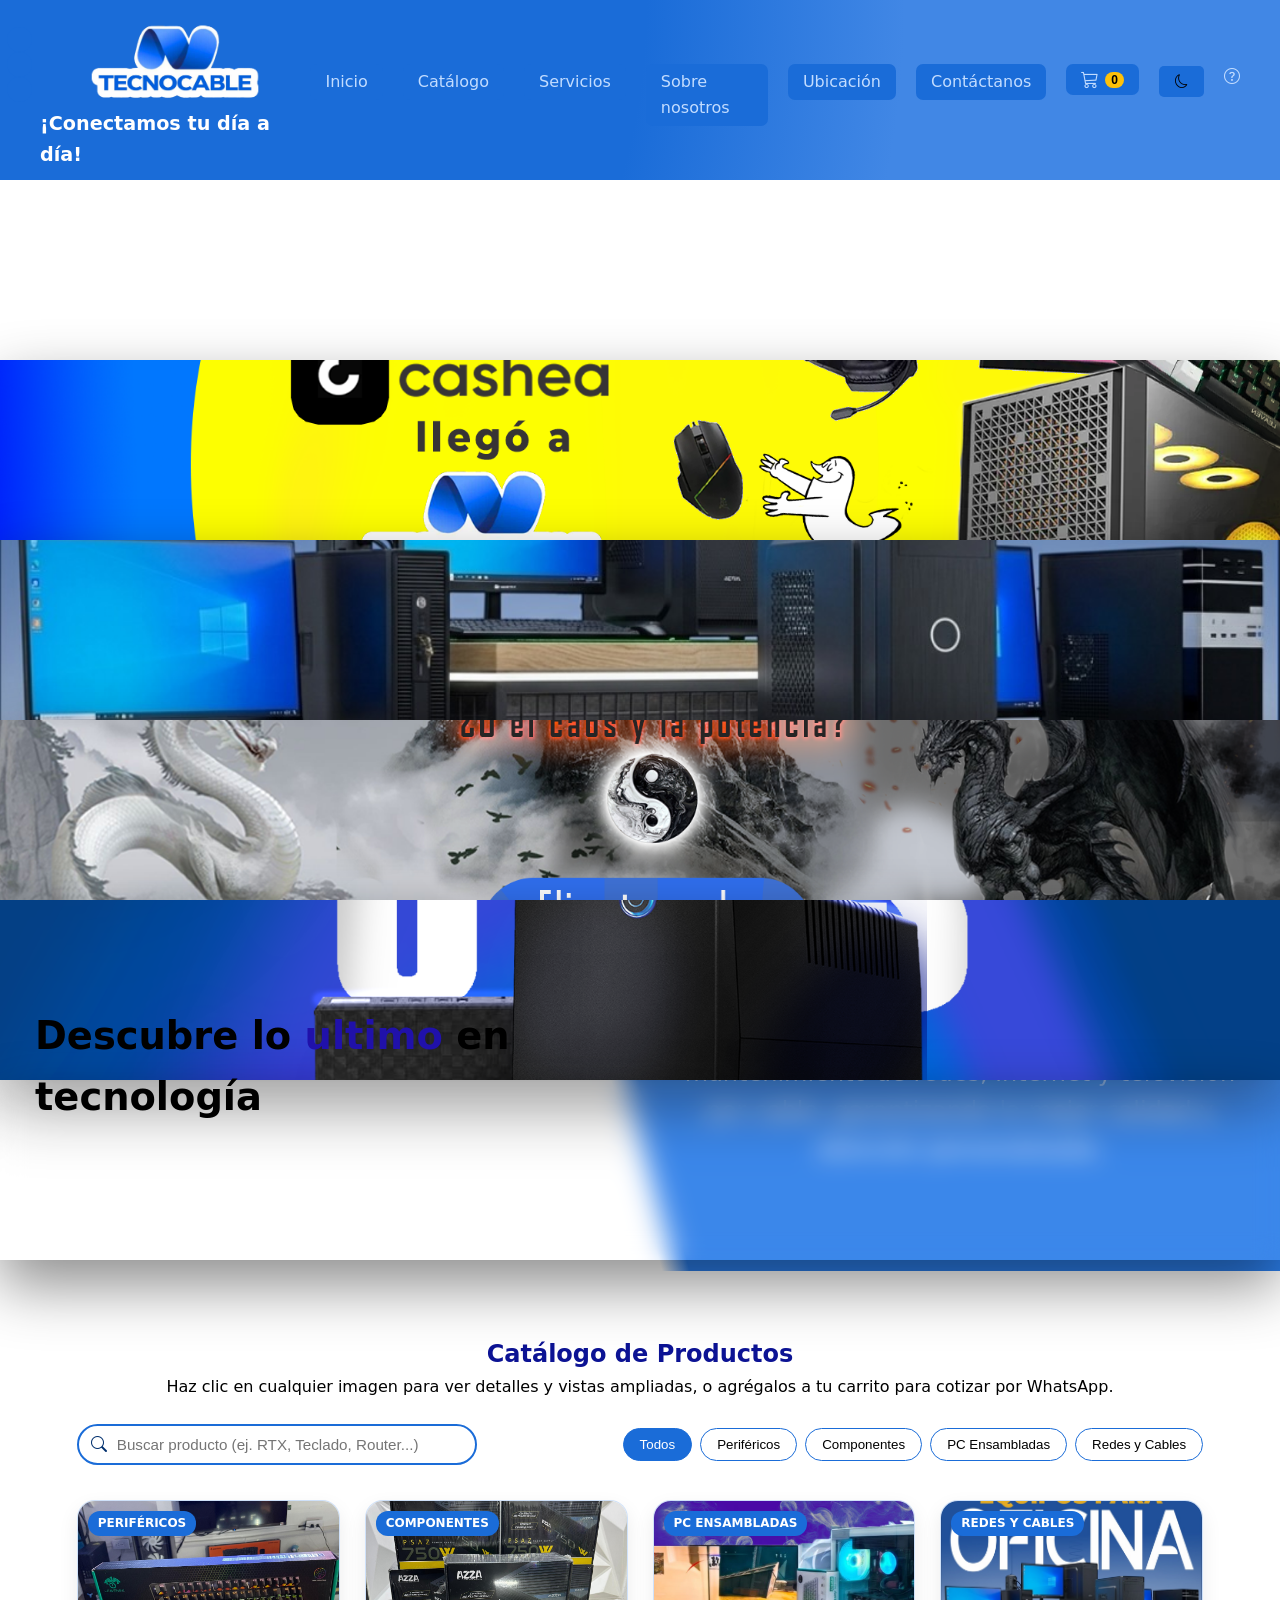
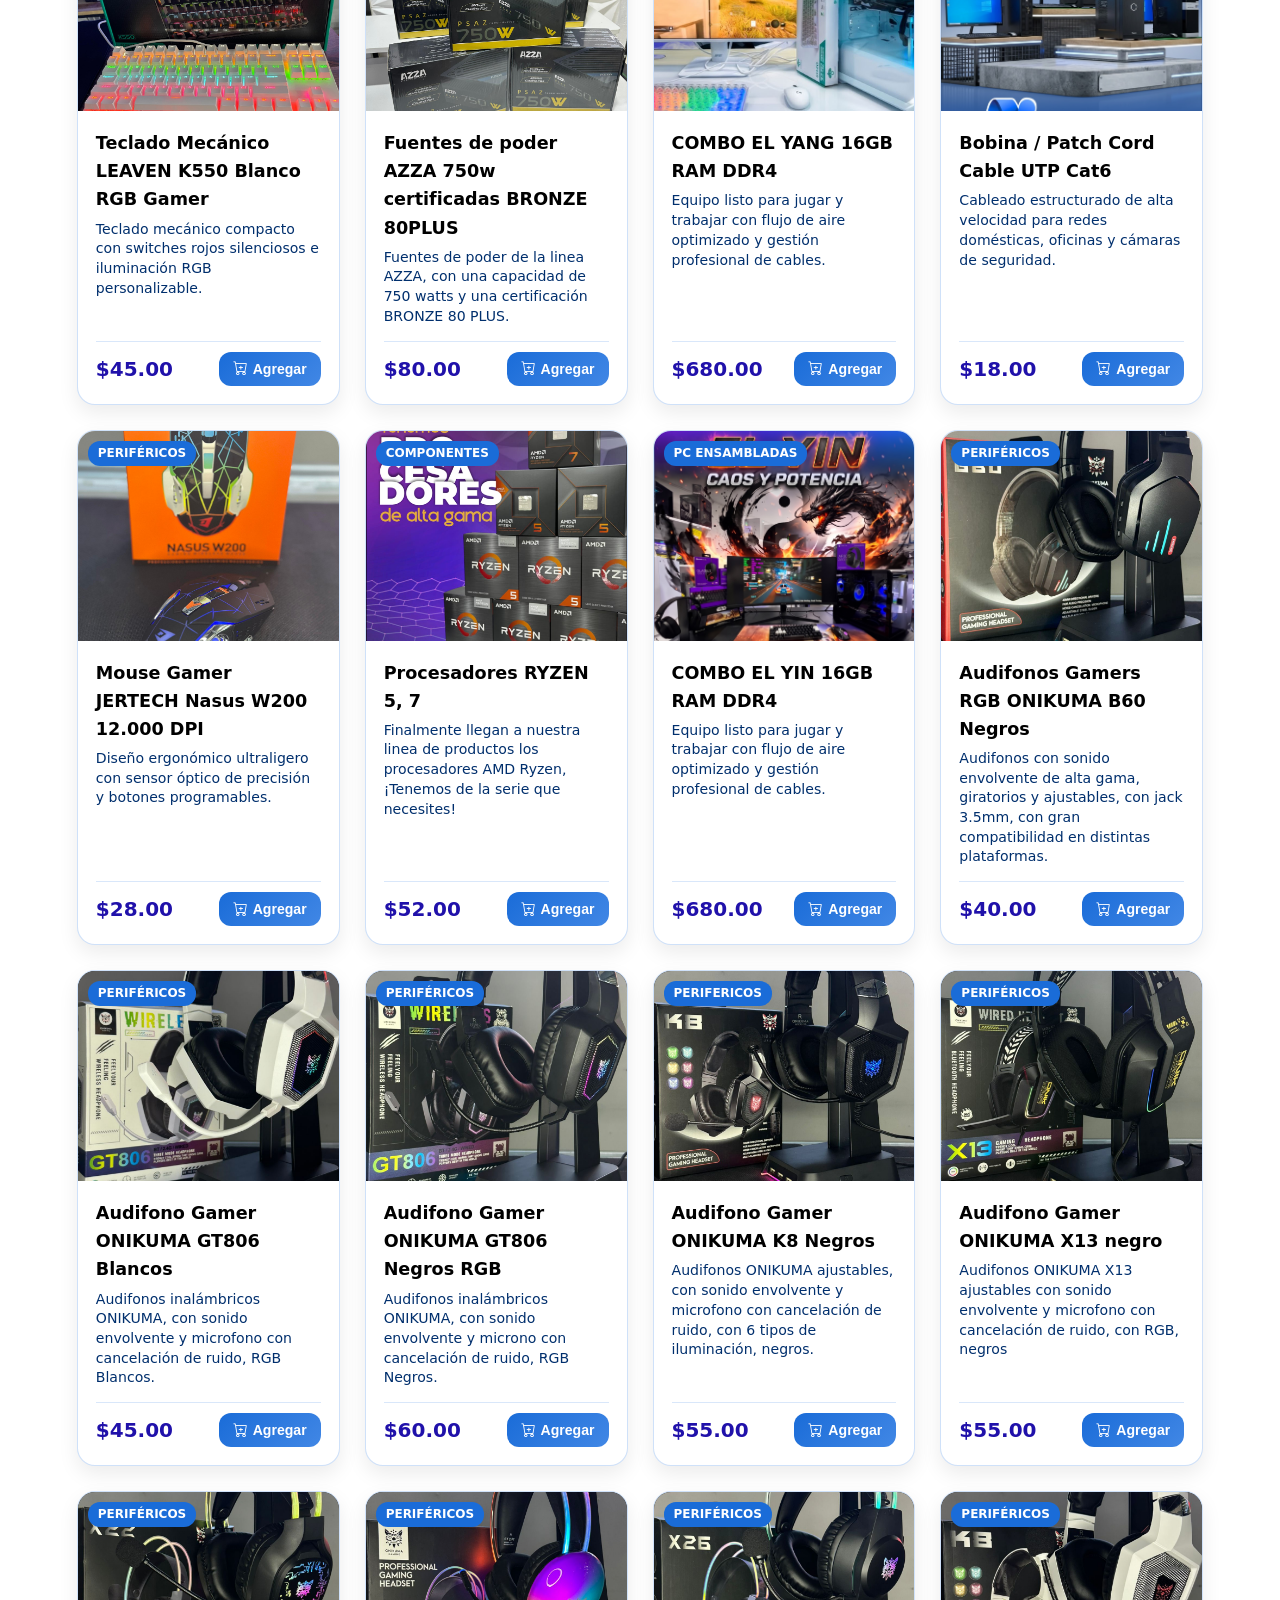
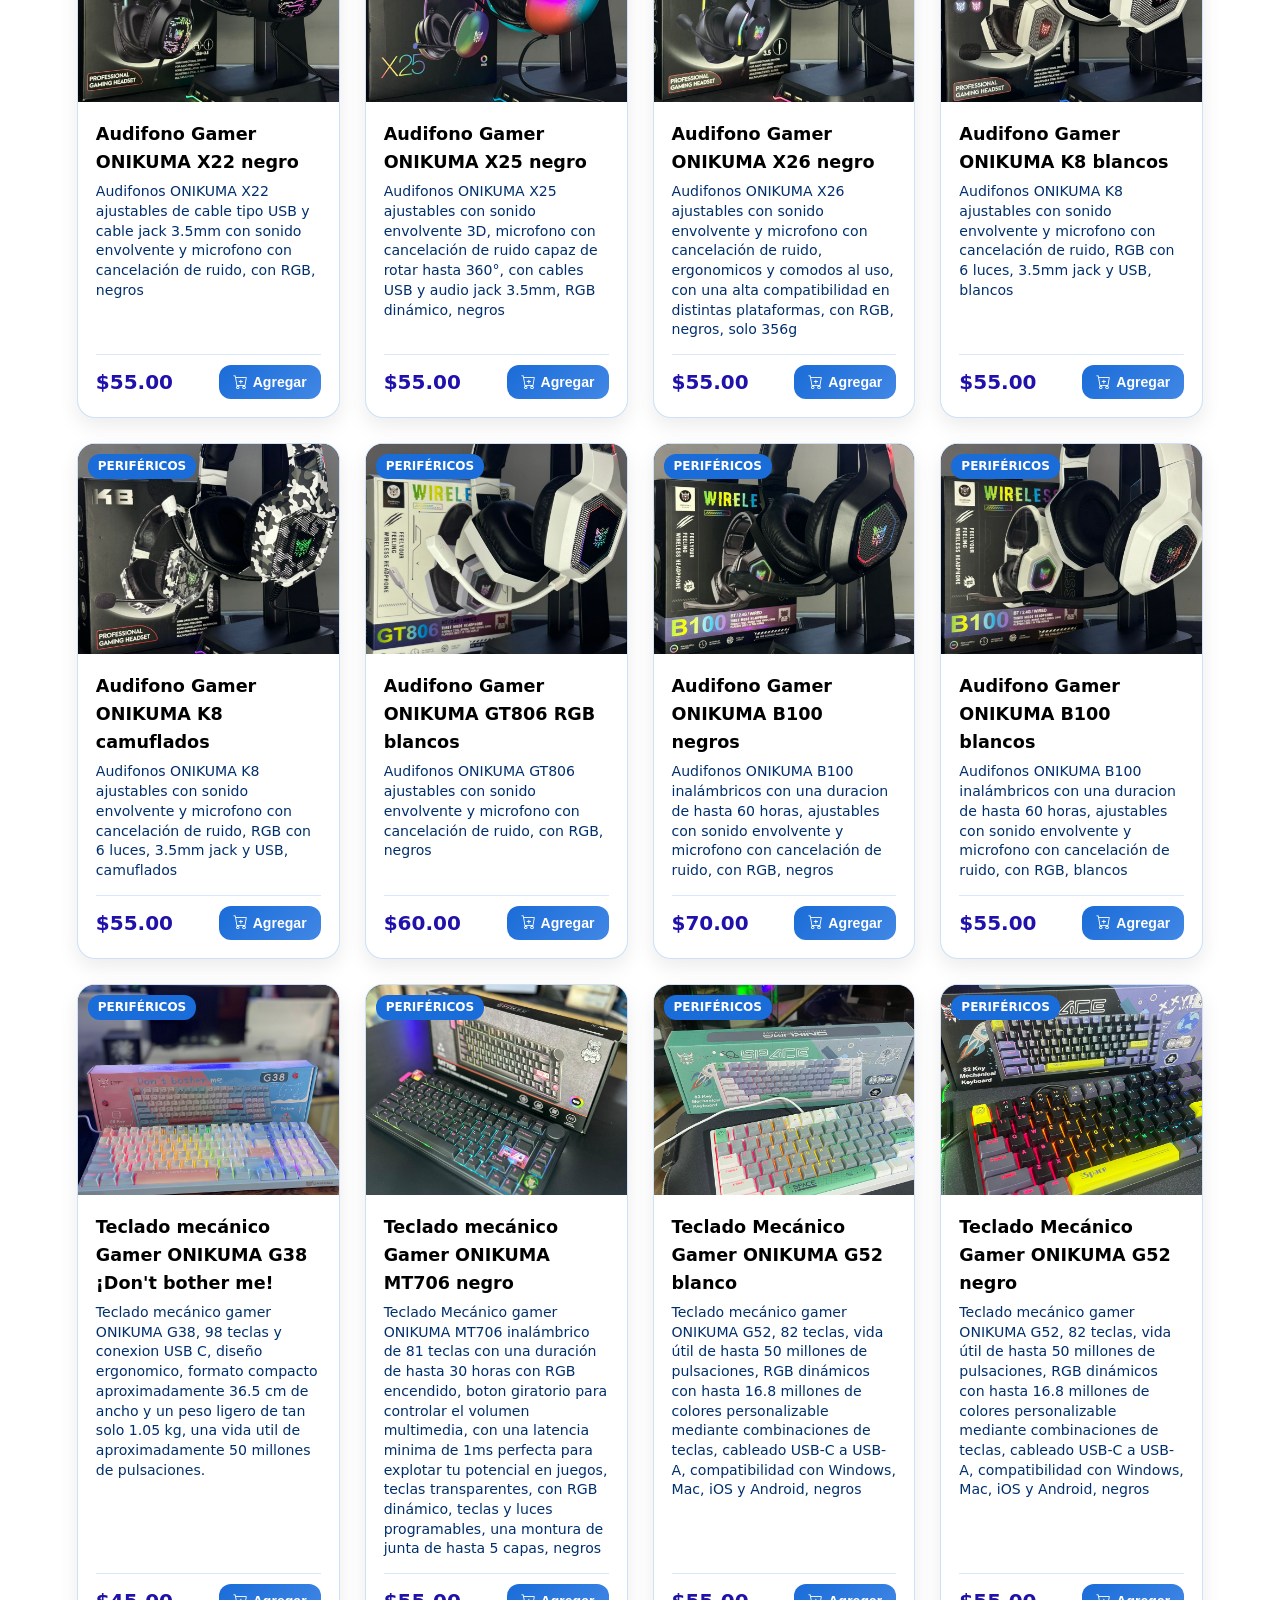
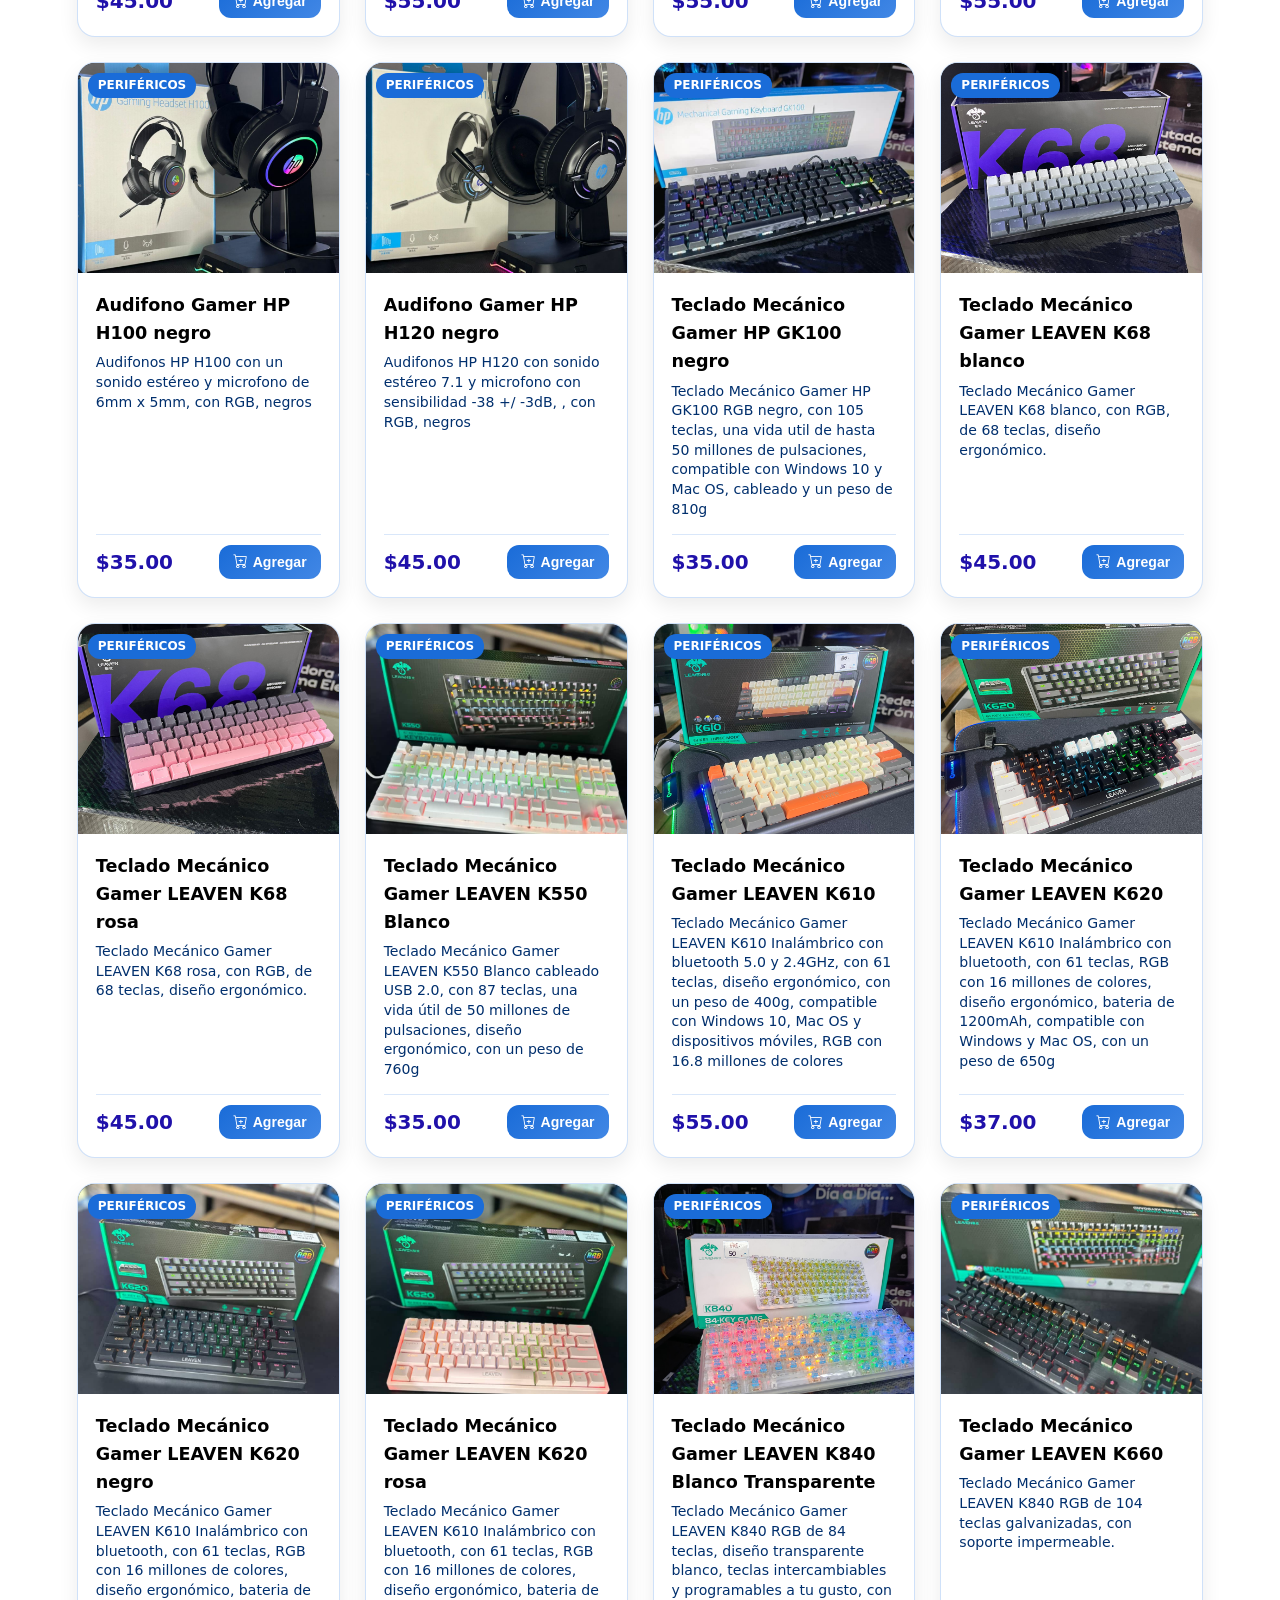
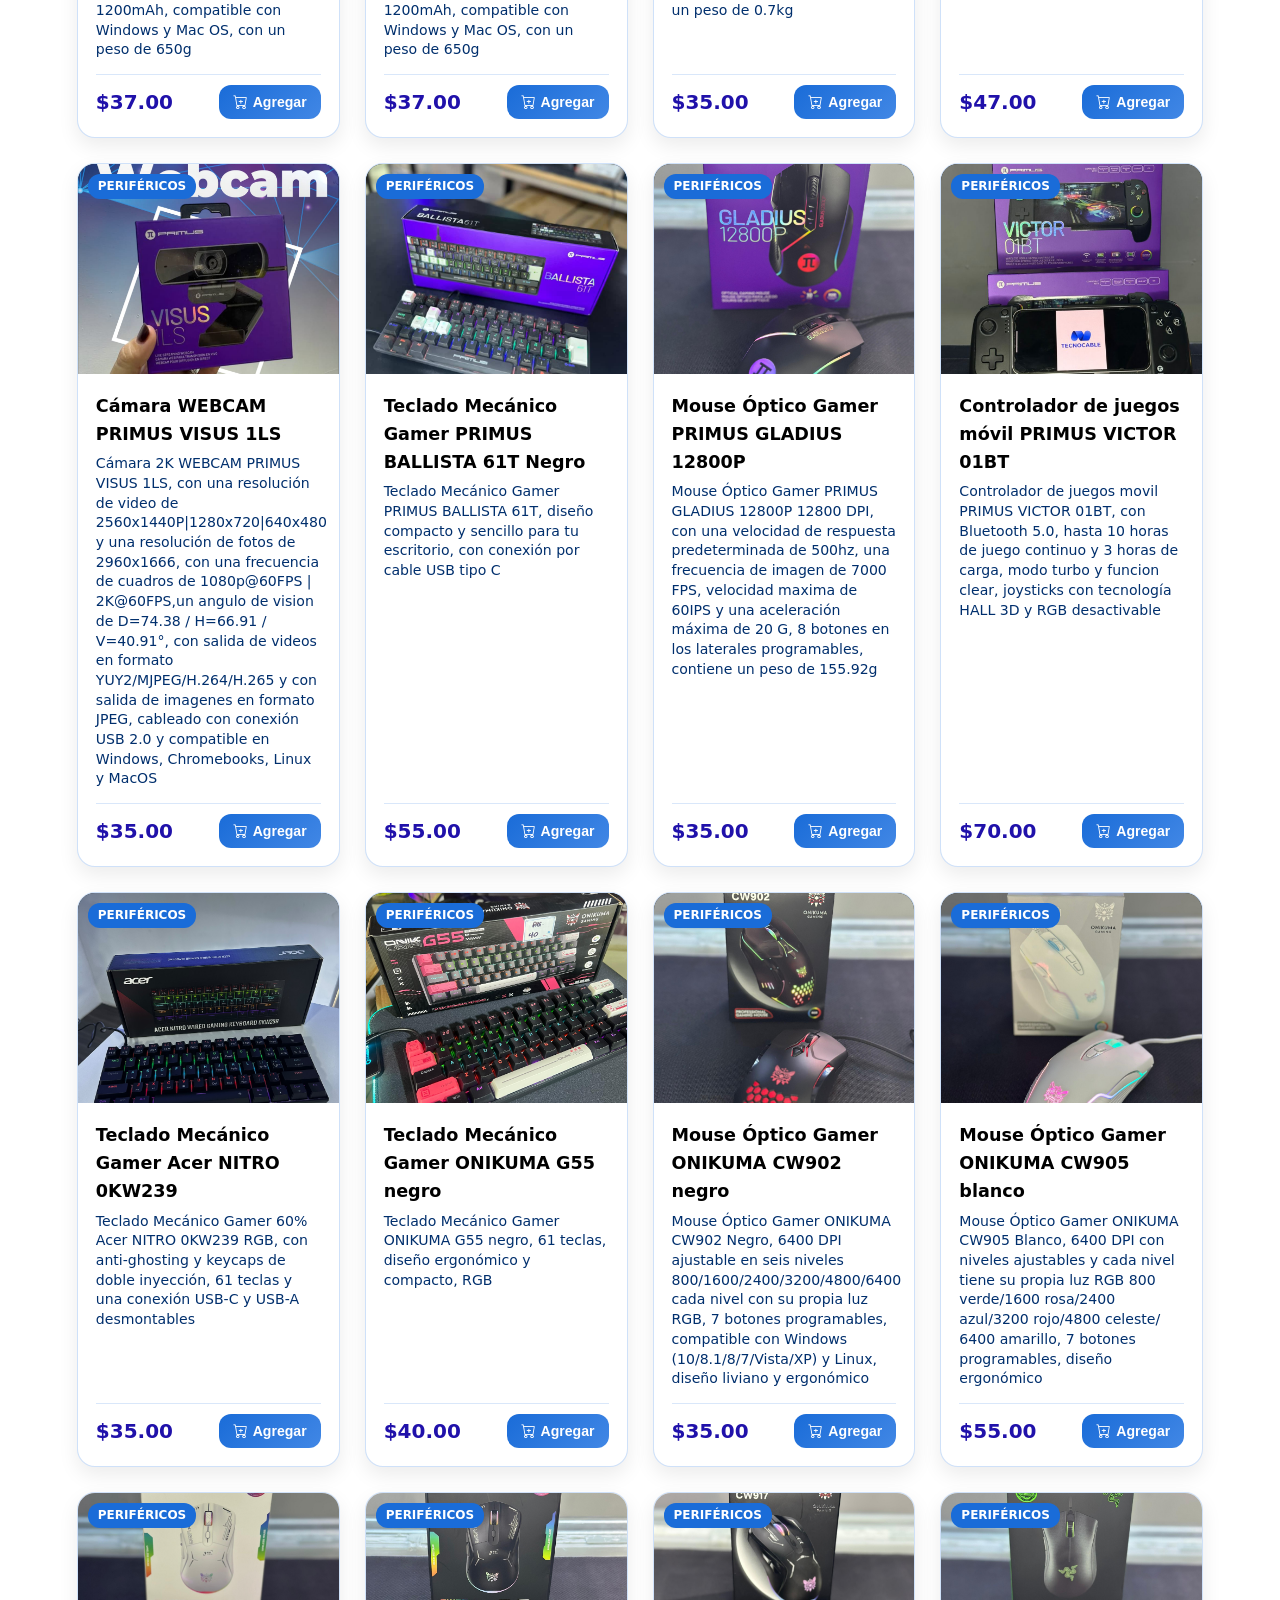
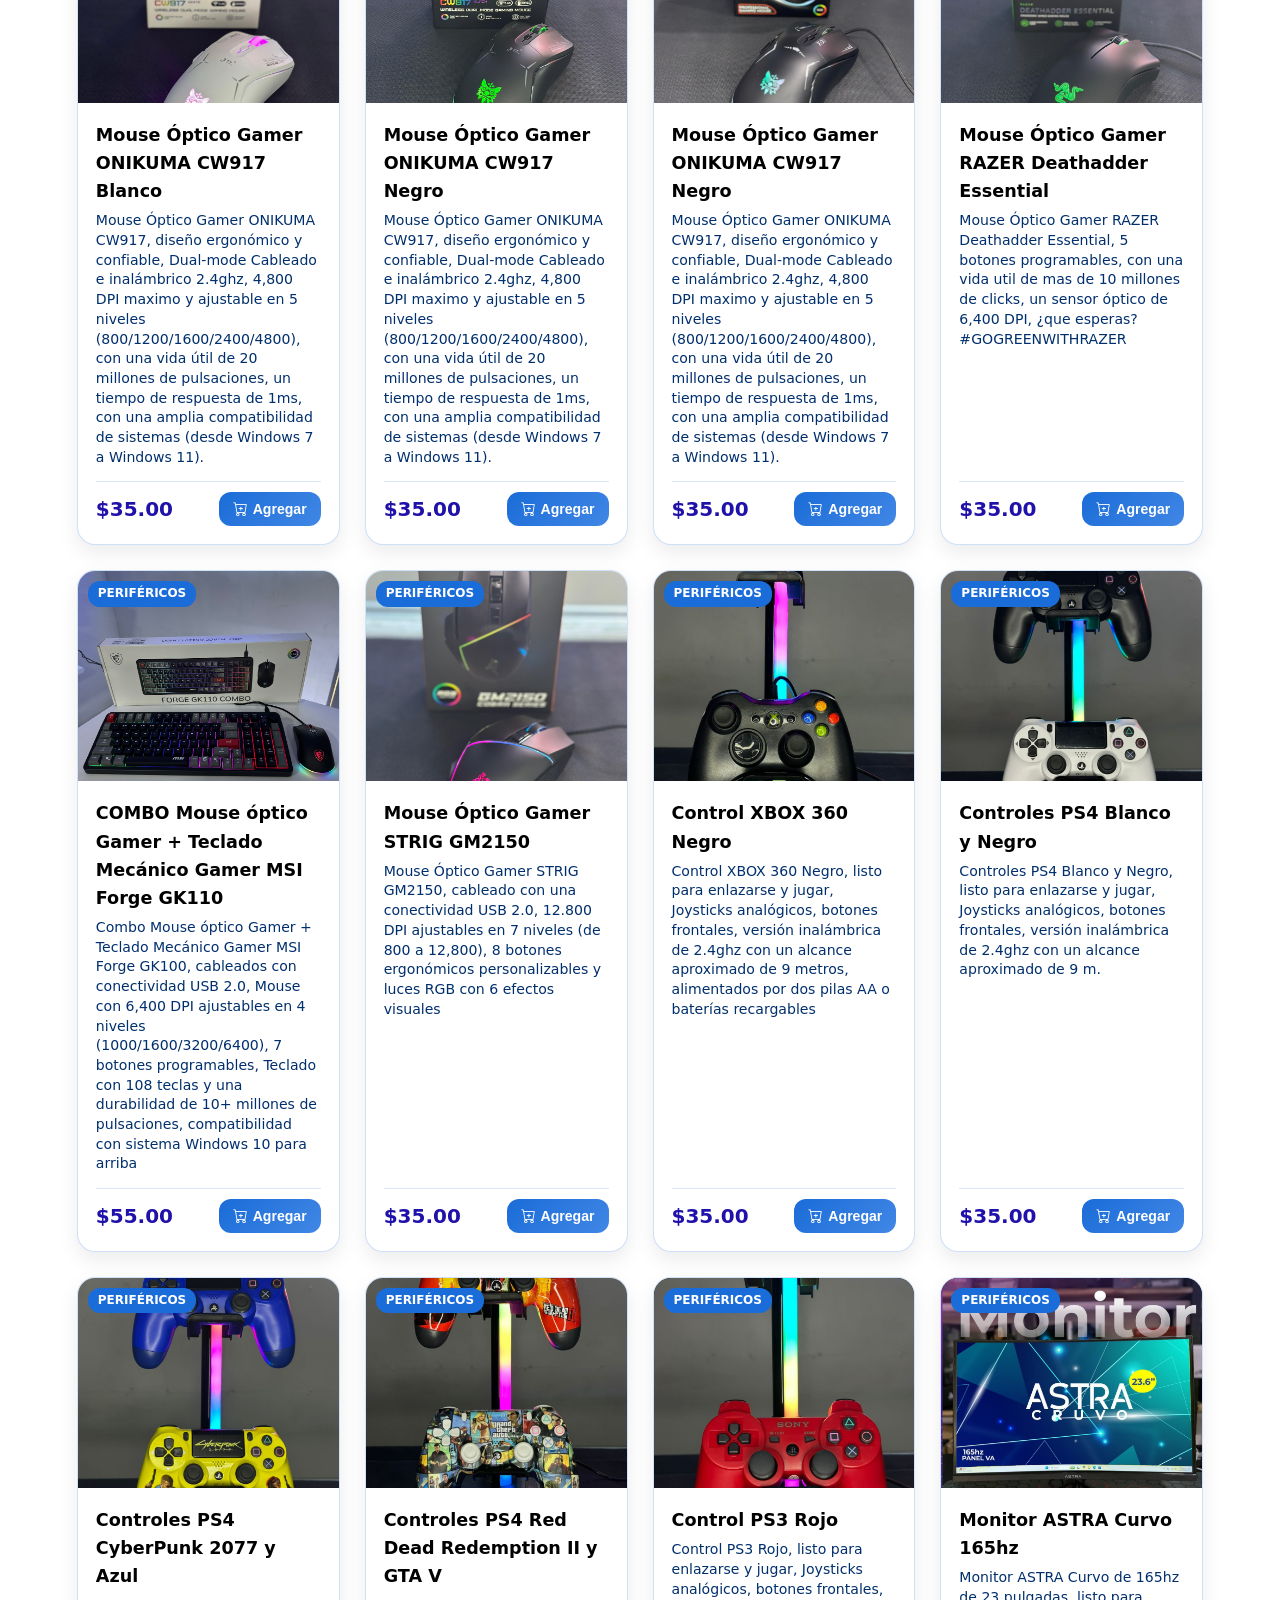
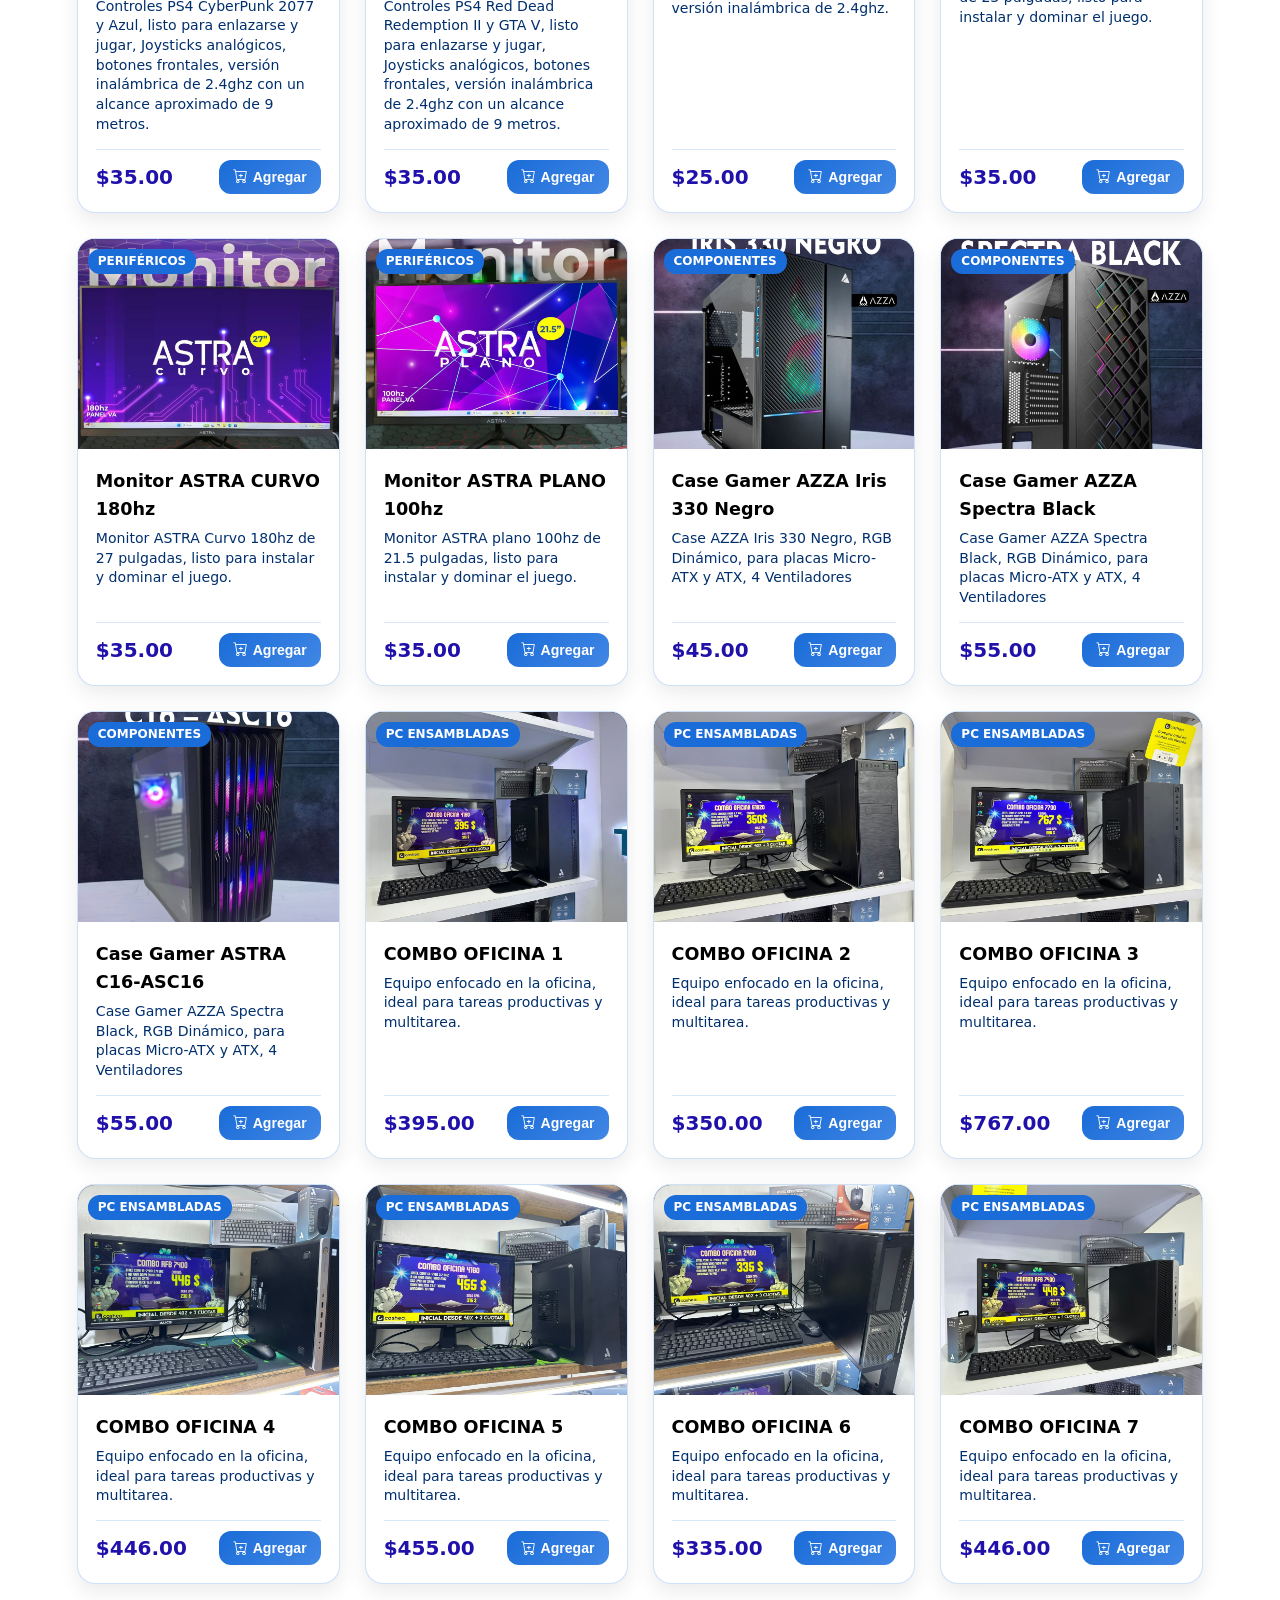
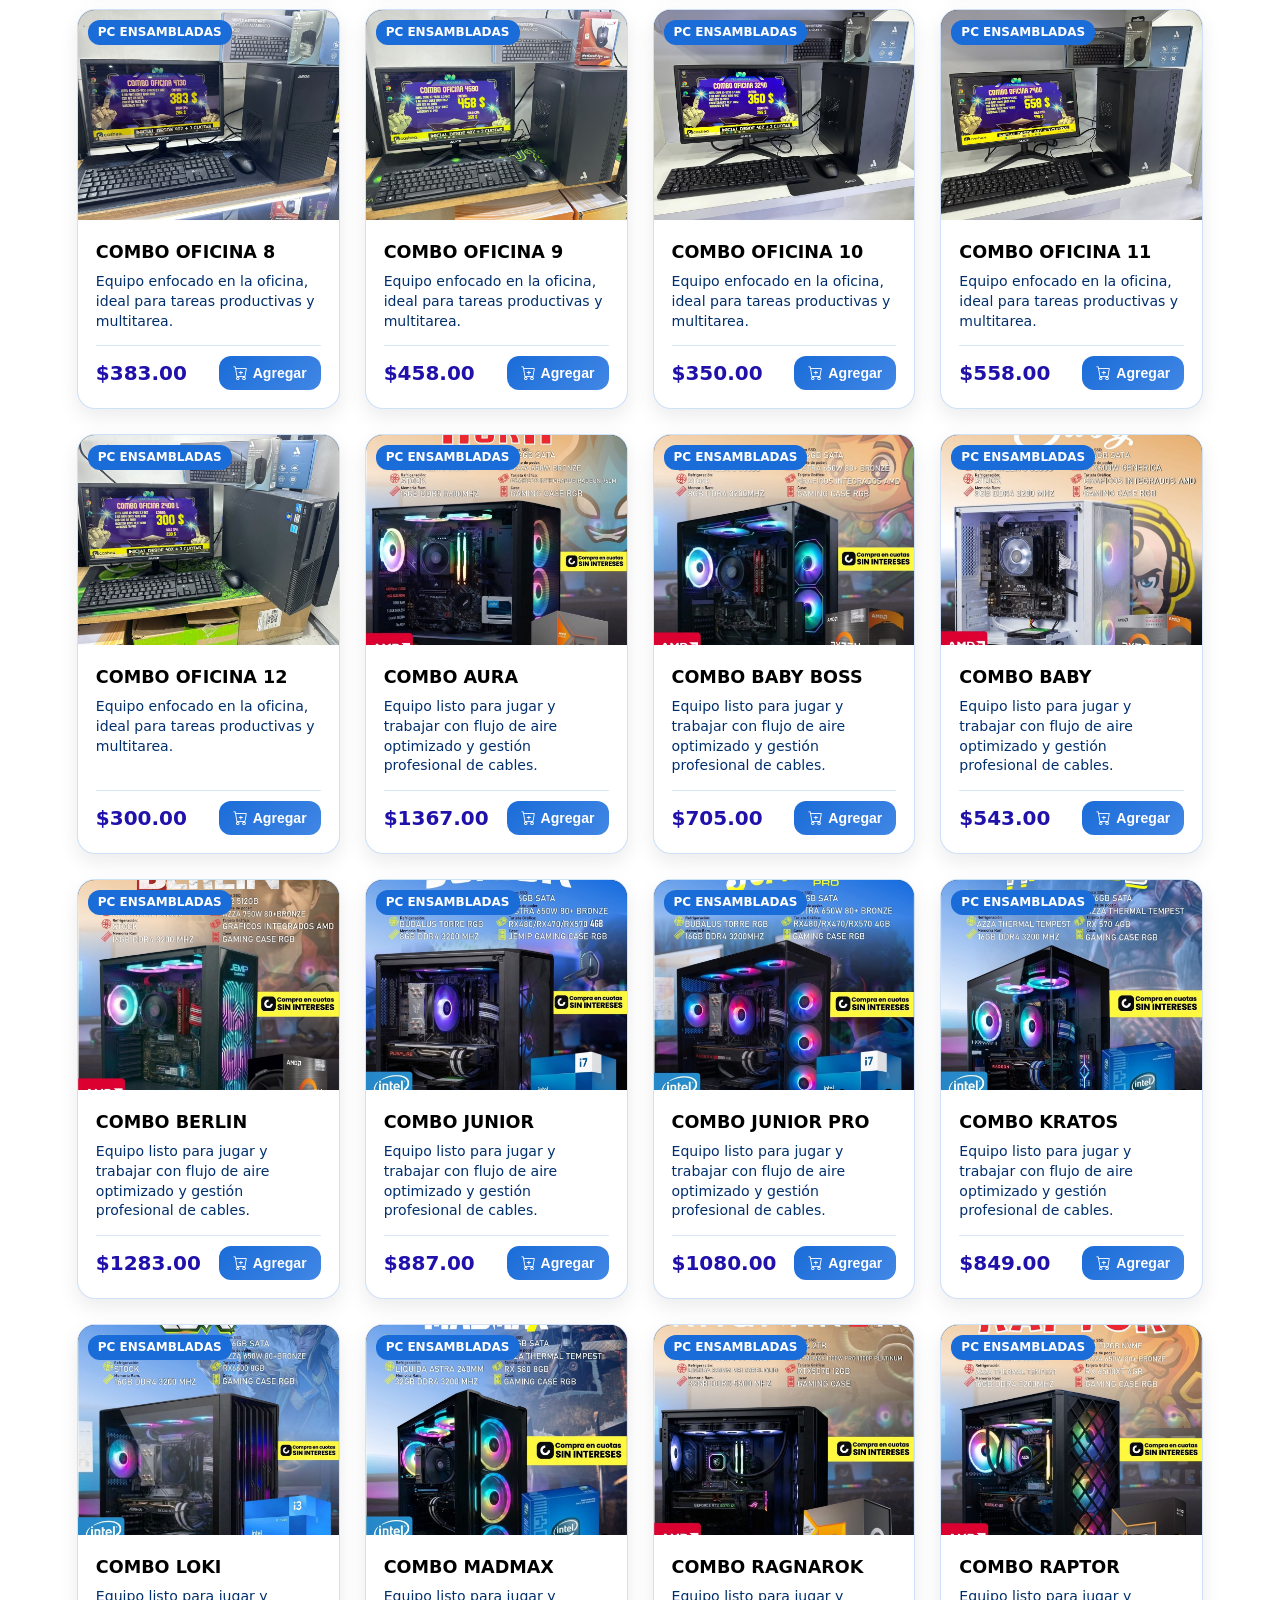
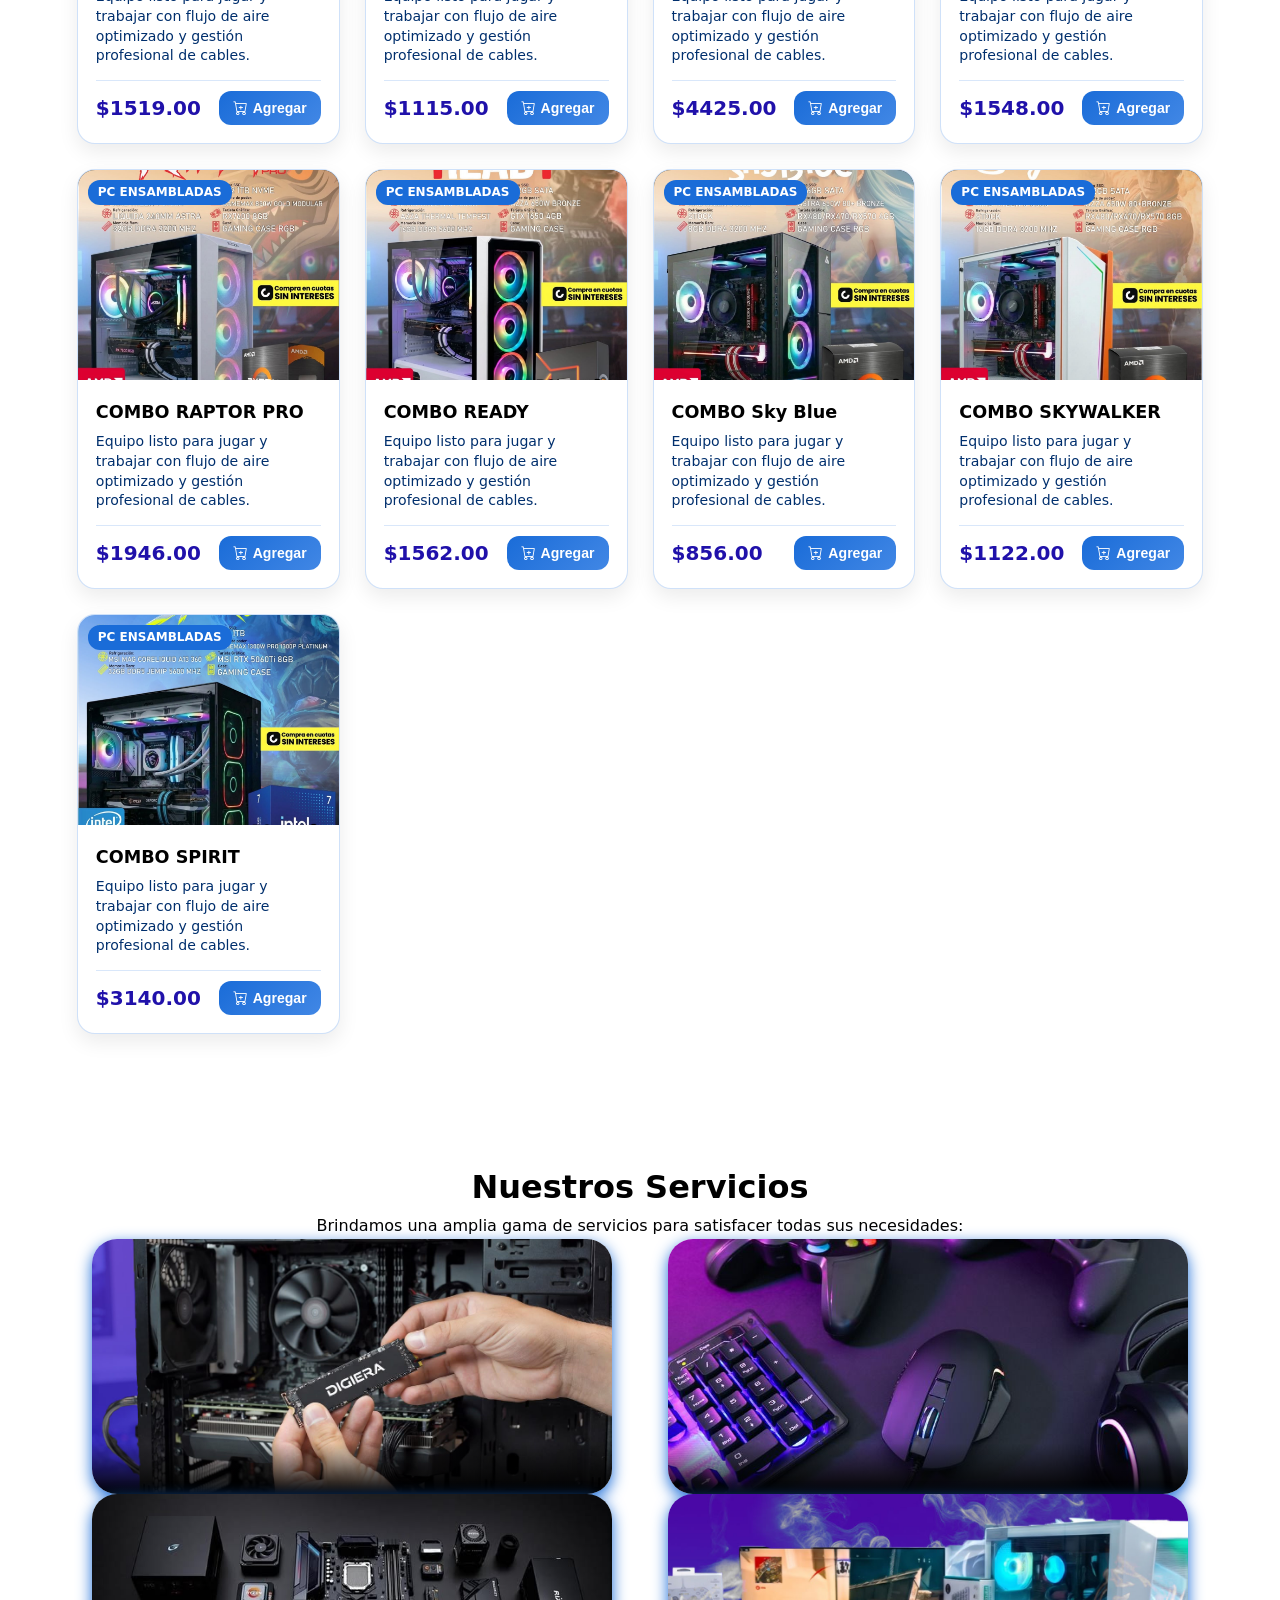
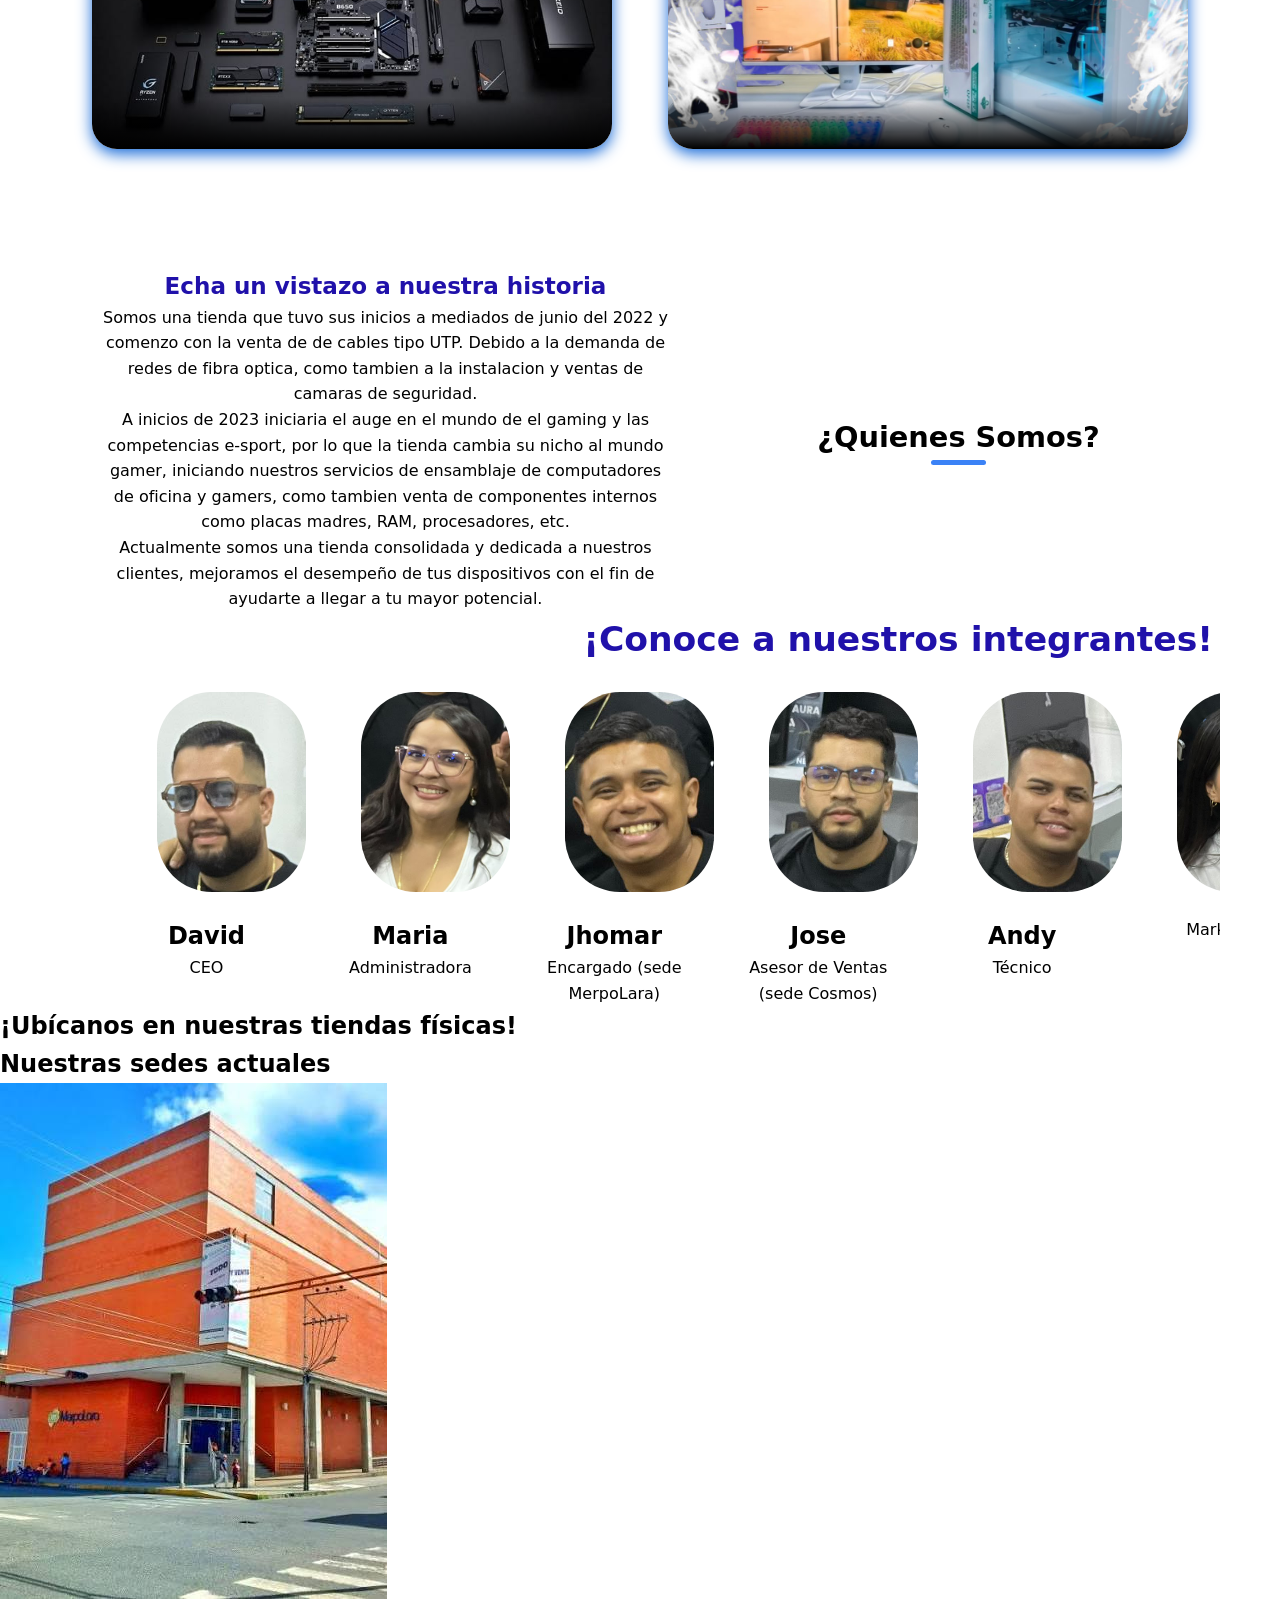
==== index.html @ 85831f7a "Update label classes for contact form fields" ====
<!DOCTYPE html>
<html lang="es" data-theme="light">
<head>
    <meta charset="UTF-8">
    <meta name="viewport" content="width=device-width, initial-scale=1.0">
    <title>TECNOCABLE - Conectamos tu día a día</title>
    <link rel="stylesheet" media="screen" href="style.css">
    <link rel="stylesheet" href="https://cdn.jsdelivr.net/npm/bootstrap-icons@1.10.5/font/bootstrap-icons.css">
    <link rel="stylesheet" href="https://cdn.jsdelivr.net/npm/swiper@12/swiper-bundle.min.css"/>
    <link rel="icon" type="image/svg+xml" href="imagenesTecnocable/ICON2 (1).svg">   
</head>
<body>
    
    <header>
        <div class="logo-head">
            <div class="social-links-header">
                <a href="https://www.instagram.com/tecnocable.store/" target="_blank"><i class="fab fa-instagram"></i></a>
                <a href="https://www.facebook.com/p/Tecnocablestore-100083682163871/" target="_blank"><i class="fab fa-facebook"></i></a>
                <a href="https://api.whatsapp.com/send/?phone=5804129945608&text&type=phone_number&app_absent=0" target="_blank"><i class="fab fa-whatsapp"></i></a>
            </div>
            <a href="#Inicio"><img src="imagenesTecnocable/Logo 1.png" alt="Tecnocable" class="logo_image"></a>
            <h2> ¡Conectamos tu día a día!</h2>
        </div>
        
        <button id="abrir" class="menu-ham"><i class="bi bi-list"></i></button>
        <nav class="nav" id="nav">
            <button class="menu-ham-closed" id="cerrar"><i class="bi bi-x"></i></button>
            <ul class="nav-links">
                <li><a class="header-link" href="#Inicio">Inicio</a></li>
                <li><a class="header-link" href="#Catalogo">Catálogo</a></li>
                <li><a class="header-link" href="#Servicios">Servicios</a></li>
                <li><a class="header-link" href="#Quienes-Somos">Sobre nosotros</a></li>
                <li><a class="header-link" href="#sedes">Ubicación</a></li>
                <li><a class="header-link" href="#Contacto">Contáctanos</a></li>
                <li>
                    <button id="cart-open-btn" class="header-link cart-nav-btn" aria-label="Ver carrito">
                        <i class="bi bi-cart3"></i>
                        <span id="cart-count" class="cart-badge">0</span>
                    </button>
                </li>
                <li><button id="themebtn" class="toggle-btn">
                        <span class="sun"><i class="bi bi-brightness-high-fill"></i></span>
                        <span class="moon"><i class="bi bi-moon"></i></span>
                    </button>
                </li>
                <li>
                    <a href="manual.html" target="_blank"  title="Manual de usuario" aria-label="Manual de usuario">
                        <i class="bi bi-question-circle"></i>
                    </a>
                </li>
            </ul>
        </nav>
    </header>

    <main>
        <div class="slider-wrapper">
		    <div class="swiper mySwiper">
			    <div class="swiper-wrapper">
				    <div class="swiper-slide">
					    <video autoplay loop muted class="video">
						    <source src="videos/videoinic2.mp4">
					    </video>		
				    </div>
				    <div class="swiper-slide">
						<img src="imagenesTecnocable/banner cashea.png">
				    </div>
				    <div class="swiper-slide">
                        <img src="imagenesTecnocable/oficina.jpg">
				    </div>
				    <div class="swiper-slide">
					    <img src="imagenesTecnocable/banneryinyang.png">
				    </div>
				    <div class="swiper-slide">
					    <img src="imagenesTecnocable/banner ups.png"
					    <div class="card-content">
						
					    </div>
				    </div>
				    <div class="swiper-slide">
					    <video autoplay loop muted class="video">
						    <source src="videos/videoinic6.mp4">
					    </video>
				    </div>
			    </div>
			    <div class="swiper-pagination"></div>
		    </div>
	    </div>

        <section id="Inicio" class="inicio">
            
            <div class="title">
                <h1>Descubre lo <strong>ultimo</strong> en tecnología</h1>
            </div>
            <div class="content">
                <h2>¡Traemos lo mejor para ti!</h2>
                <p>Ofrecemos servicios de instalación y mantenimiento de redes, internet y televisión por cable, garantizando la mejor calidad y atención personalizada.</p>
            </div>
          
        </section>
         <!-- ==================== SECCIÓN CATÁLOGO ==================== -->
        <section id="Catalogo" class="catalogo-section">
            <h1 class="section-title">Catálogo de Productos</h1>
            <p>Haz clic en cualquier imagen para ver detalles y vistas ampliadas, o agrégalos a tu carrito para cotizar por WhatsApp.</p>

            <!-- Controles de búsqueda y filtro -->
            <div class="catalogo-controls">
                <div class="search-box">
                    <i class="bi bi-search"></i>
                    <input type="text" id="catalogo-search" placeholder="Buscar producto (ej. RTX, Teclado, Router...)">
                </div>
                <div class="filter-buttons">
                    <button class="filter-btn active" data-category="todos">Todos</button>
                    <button class="filter-btn" data-category="perifericos">Periféricos</button>
                    <button class="filter-btn" data-category="componentes">Componentes</button>
                    <button class="filter-btn" data-category="pc">PC Ensambladas</button>
                    <button class="filter-btn" data-category="redes">Redes y Cables</button>
                </div>
            </div>

            <!-- Contenedor de productos -->
            <div id="catalogo-grid" class="catalogo-grid"></div>
        </section>

        <!-- ==================== MODAL INTERACTIVO DE IMAGEN ==================== -->
        <div id="product-modal" class="product-modal" aria-hidden="true">
            <div class="modal-backdrop" id="modal-backdrop"></div>
            <div class="modal-content-box">
                <button id="modal-close" class="modal-close-btn" aria-label="Cerrar"><i class="bi bi-x-lg"></i></button>
                <div class="modal-body">
                    <div class="modal-gallery">
                        <div class="main-img-container" id="zoom-container">
                            <img id="modal-main-img" src="" alt="Vista previa del producto">
                            <span class="zoom-hint"><i class="bi bi-zoom-in"></i> Pasa el cursor para hacer zoom</span>
                        </div>
                        <div id="modal-thumbnails" class="modal-thumbnails"></div>
                    </div>
                    <div class="modal-details">
                        <span id="modal-category" class="modal-tag">Categoría</span>
                        <h2 id="modal-title">Nombre del Producto</h2>
                        <p id="modal-price" class="modal-price">$0.00</p>
                        <p id="modal-desc" class="modal-desc">Descripción detallada...</p>
                        <ul id="modal-specs" class="modal-specs"></ul>
                        <button id="modal-add-btn" class="btn-add-cart modal-cta">
                            <i class="bi bi-cart-plus"></i> Agregar al carrito
                        </button>
                    </div>
                </div>
            </div>
        </div>

        <!-- ==================== CARRITO LATERAL (DRAWER) ==================== -->
        <aside id="cart-drawer" class="cart-drawer" aria-hidden="true">
            <div class="cart-overlay" id="cart-overlay"></div>
            <div class="cart-panel">
                <div class="cart-header">
                    <h3><i class="bi bi-bag-check"></i> Tu Carrito</h3>
                    <button id="cart-close-btn" class="cart-close-btn"><i class="bi bi-x-lg"></i></button>
                </div>
                
                <div id="cart-items-container" class="cart-items"></div>

                <div class="cart-footer">
                    <div class="cart-customer-note">
                        <label for="customer-name">Tu nombre (opcional):</label>
                        <input type="text" id="customer-name" placeholder="Ej. Carlos Pérez">
                    </div>
                    <div class="cart-total-row">
                        <span>Total estimado:</span>
                        <strong id="cart-total">$0.00</strong>
                    </div>
                    <button id="whatsapp-checkout-btn" class="btn-whatsapp-checkout" disabled>
                        <i class="fab fa-whatsapp"></i> Comprar con un Asesor
                    </button>
                    <button id="clear-cart-btn" class="btn-clear-cart">Vaciar carrito</button>
                </div>
            </div>
        </aside>

        <section id="Servicios" class="Servicios">
            <h1>Nuestros Servicios</h1>
            <p>Brindamos una amplia gama de servicios para satisfacer todas sus necesidades:</p>
            <section class="cards">
               
                <div class="card1">
                    <div class="card-img1"></div>
                    <div class="card-info">
                        <div class="head">
                            <p class="title">Servicio técnico especializado</p>
                            <div class="description">
                                <div class="item">
                                    <i class="bi bi-screwdriver"></i>
                                </div>
                            </div>
                        </div>
                        <div class="content">
                            <p class="title">¿PC lenta, se apaga sola o no enciende? ¡Ya no te preocupes!</p>
                            <p class="content-inside"> En TECNOCABLE, renovamos la vida de tu computador con nuestro servicio tecnico especializado, realizamos <strong>mantenimiento, reparación y actualización</strong> de componentes para que funcione al máximo</p>
                        </div>
                        <div class="action">
                            <a href="https://api.whatsapp.com/send/?phone=5804129945608&text&type=phone_number&app_absent=0" target="_blank" class="btn">Solicitar servicio</a>
                        </div>
                    </div>
                </div>

                <div class="card2">
                    <div class="card-img2"></div>
                    <div class="card-info">
                        <div class="head">
                            <p class="title">Venta de périfericos</p>
                            <div class="description">
                                <div class="item">
                                    <i class="bi bi-controller"></i>
                                </div>
                            </div>
                        </div>
                        <div class="content">
                            <p class="title">¡Para oficina y gamers!</p>
                            <p class="content-inside"> Teclados mécanicos ultra rápidos, mouses y controles de alta velocidad y precisión, audifonos con sonido envolvente. ¡Tenemos <strong>todos los périfericos y accesorios</strong> de tu gusto disponibles para que disfrutes la experiencia de tu PC al máximo! </p>
                        </div>
                        <div class="action">
                            <a href="https://api.whatsapp.com/send/?phone=5804129945608&text&type=phone_number&app_absent=0" target="_blank" class="btn">Solicitar servicio</a>
                        </div>
                    </div>
                </div>

                <div class="card3">
                    <div class="card-img3"></div>
                    <div class="card-info">
                        <div class="head">
                            <p class="title">Componentes internos</p>
                            <div class="description">
                                <div class="item">
                                    <i class="bi bi-motherboard"></i>
                                </div>
                            </div>
                        </div>
                        <div class="content">
                            <p class="title">¡De alta gama!</p>
                            <p class="content-inside"> Ya sea Ryzen o Intel, Nvidia o AMD, ¡en TECNOCABLE tenemos <strong>todos los componentes necesarios</strong> para que su PC llegue al siguiente nivel!</p>
                        </div>
                        <div class="action">
                            <a href="https://api.whatsapp.com/send/?phone=5804129945608&text&type=phone_number&app_absent=0" target="_blank" class="btn">Solicitar servicio</a>
                        </div>
                    </div>
                </div>

                <div class="card4">
                    <div class="card-img4"></div>
                    <div class="card-info">
                        <div class="head">
                            <p class="title"> Ensamblaje de computadores</p>
                            <div class="description">
                                <div class="item">
                                    <i class="bi bi-pc-display"></i>
                                </div>
                            </div>
                        </div>
                        <div class="content">
                            <p class="title">¿Quieres armar tu pc sin perderla en el intento? ¡Déjanoslo a nosotros!</p>
                            <p class="content-inside"> <strong>¡En TECNOCABLE ensamblamos la pc de tus sueños!</strong>, y si aun no decides que componentes escoger, tenemos PC ensambladas para todo tipo de usuarios, ¿que esperas? ¡Haz tu solicitud! </p>
                        </div>
                        <div class="action">
                            <a href="https://api.whatsapp.com/send/?phone=5804129945608&text&type=phone_number&app_absent=0" target="_blank" class="btn">Solicitar servicio</a>
                        </div>
                    </div>
                </div>
               
            </section>
        </section>
        <section id="Quienes-Somos" class="Quienes-Somos">
            <div class="text">
                <div class="title"> 
                    <h1>¿Quienes Somos?</h1>
                    <div class="border"> </div>
                </div>
                <div class="content"> 
                    <h2> Echa un vistazo a nuestra historia</h2>
                    <div class="content-inside">
                        <p>Somos una tienda que tuvo sus inicios a mediados de junio del 2022 y comenzo con la venta de de cables tipo UTP. Debido a la demanda de 
                        redes de fibra optica, como tambien a la instalacion y ventas de camaras de seguridad.</p> 
                        <p> A inicios de 2023 iniciaria el auge en el mundo de el gaming y las competencias e-sport, por lo que la tienda cambia su nicho al mundo gamer, iniciando nuestros servicios de ensamblaje de computadores de oficina y gamers, como tambien venta de componentes internos como placas madres, RAM, procesadores, etc. </p>
                        <p>        Actualmente somos una tienda consolidada y dedicada a nuestros clientes, mejoramos el desempeño de tus dispositivos con el fin de ayudarte a llegar a tu mayor potencial.</p>
                
                    </div>
                </div>
                
               
            </div>

            <div class="title-slider"><h2> ¡Conoce a nuestros integrantes!</h2> </div>
            <div class="slider">
                <div class="slidertrack">
                    <div class="slide">
                        <img src="imagenesTecnocable/David (CEO).png" alt="CEO">
                        <h2 class="name-who">David</h2>
                        <p> CEO</p>
                    </div>
                    <div class="slide">
                        <img src="imagenesTecnocable/Mariangel(ADMINISTRADORA).png" alt="Administradora">
                        <h2 class="name-who">Maria</h2>
                        <p> Administradora</p>
                    </div>
                    <div class="slide">
                        <img src="imagenesTecnocable/Jhomar(EncargadoSEDEMERPOLARA).png" alt="Encargado (Sede Merpolara)">
                        <h2 class="name-who"> Jhomar </h2>
                        <p> Encargado (sede MerpoLara)</p>
                    </div>
                    <div class="slide">
                        <img src="imagenesTecnocable/Jose(AsesordeVentasSEDECOSMO).png" alt="Asesor de Ventas(Sede Cosmo)">
                        <h2 class="name-who"> Jose </h2>
                        <p> Asesor de Ventas (sede Cosmos)</p>
                    </div>
                    <div class="slide">
                        <img src="imagenesTecnocable/Andy(TECNICO).png" alt="Tecnico">
                        <h2 class="name-who">Andy</h2>
                        <p> Técnico</p>
                    </div>
                    <div class="slide">
                        <img src="imagenesTecnocable/Marketing.png" alt="Personal Marketing">
                        <p>Marketing</p>
                    </div>
                    <div class="slide">
                        <img src="imagenesTecnocable/Marketing2.png" alt="Personal Marketing">
                        <h2 class="name-who">Joseph</h2>
                        <p>Marketing</p>
                    </div>

                    <div class="slide">
                        <img src="imagenesTecnocable/David (CEO).png" alt="CEO">
                        <h2 class="name-who">David </h2>
                        <p> CEO</p>
                    </div>
                    <div class="slide">
                        <img src="imagenesTecnocable/Mariangel(ADMINISTRADORA).png" alt="Administradora">
                        <h2 class="name-who">Maria</h2>
                        <p> Administradora</p>
                    </div>
                    <div class="slide">
                        <img src="imagenesTecnocable/Jhomar(EncargadoSEDEMERPOLARA).png" alt="Encargado (Sede Merpolara)">
                        <h2> Jhomar </h2>
                        <p> Encargado (sede MerpoLara)</p>
                    </div>
                    <div class="slide">
                        <img src="imagenesTecnocable/Jose(AsesordeVentasSEDECOSMO).png" alt="Asesor de Ventas(Sede Cosmo)">
                        <h2 class="name-who"> Jose </h2>
                        <p> Asesor de Ventas (sede Cosmos)</p>
                    </div>
                    <div class="slide">
                        <img src="imagenesTecnocable/Andy(TECNICO).png" alt="Tecnico">
                        <h2 class="name-who">Andy</h2>
                        <p> Técnico</p>
                    </div>
                    <div class="slide">
                        <img src="imagenesTecnocable/Marketing.png" alt="Personal Marketing">
                        <p>Marketing</p>
                    </div>
                    <div class="slide">
                        <img src="imagenesTecnocable/Marketing2.png" alt="Personal Marketing">
                        <h2 class="name-who">Joseph</h2>
                        <p>Marketing</p>
                    </div>
                </div>
            </div>
        </section>

        <section id="sedes" class="sedes">
            <h1>¡Ubícanos en nuestras tiendas físicas!</h1>
            <h2> Nuestras sedes actuales</h2>
            <div class="card-container"> 
                <div class="card1">
		            <div class="face front">
			            <img src="imagenesTecnocable/img1.jpg" alt="cc comercial">
			            <h3>C.C. Merpolara</h3> 			                                                              
		            </div>
		            <div class="face back">
	                    <h3>C.C. Merpolara</h3>
			            <p><strong>Dirección: </strong> Tienda C.C Merpolara AV. Vargas con Carrera 18, PISO 1, LOCAL P1-057.</p>
			            <div class="maps">
					        <iframe src="https://www.google.com/maps/embed?pb=!1m18!1m12!1m3!1d3278.7896255707883!2d-69.31198772496788!3d10.065500490043389!2m3!1f0!2f0!3f0!3m2!1i1024!2i768!4f13.1!3m3!1m2!1s0x8e8767001345dfff%3A0x4d3d4af272190fd0!2sCentro%20de%20compras%20Merpolara!5e1!3m2!1ses-419!2sve!4v1794235821625!5m2!1ses-419!2sve" 
					        width="100%" 
					        height="100%" 
					        style="border:0;" 
					        allowfullscreen="" 
					        loading="lazy"></iframe>
				        </div>                                                
                    </div>
	            </div>
		        <div class="card2">
		            <div class="face front">
			            <img src="imagenesTecnocable/img2.jpg" alt="cc comercial">
			            <h3>C.C. Cosmos</h3> 			                                                              
		            </div>
		            <div class="face back">
	                    <h3>C.C. Cosmos</h3>
				        <p><strong>Dirección: </strong> Tienda C.C Cosmos Carrera 22 con Calle 26, PISO 1 LOCAL 2B-3.</p>
			            <iframe src="https://www.google.com/maps/embed?pb=!1m18!1m12!1m3!1d3278.7568885896753!2d-69.31897102496822!3d10.068722790040118!2m3!1f0!2f0!3f0!3m2!1i1024!2i768!4f13.1!3m3!1m2!1s0x8e87670c33ca4e37%3A0x30c12a6bf1cc59f!2sCentro%20Comercial%20Cosmos!5e1!3m2!1ses-419!2sve!4v1794240266815!5m2!1ses-419!2sve" 
				        width="100%" 
				        height="170px" 
				        style="border:0;" 
				        allowfullscreen="" 
				        loading="lazy">
				        </iframe>                        
		            </div>
	            </div>
            </div>
        </section>

        <section id="Contacto" class="Contacto">
            <h1 class="section-title">Contáctanos</h1>
            <p>Si deseas más información sobre nuestros servicios o quieres solicitar una cotización, no dudes en contactarnos:</p>
            <form action="https://formsubmit.co/tecnocable.store@gmail.com" method="post">
                <div class="contact-container">  
                    <div class="name-contact">
                        <label class="name-label-contact" for="nombre">Nombre:</label><br>
                        <input class="input-name-contact" type="text" name="name" required placeholder="Su nombre...">
                    </div>
                    <div class="email-contact">
                        <label class="email-label-contact" for="Email"> Correo Electronico:</label><br>
                        <input class="input-email-contact" type="email" name="email" placeholder="Ejemplo@email.com" required>
                    </div>
                    <div class="subject-contact">
                        <label class="subject-label-contact" for="Asunto">Asunto: </label><br>
                        <input class="input-subject-contact" type="text" name="_subject" placeholder="Escriba su motivo...">
                    </div>
                    <div class="message-contact">
                        <label class="message-label-contact" for="Mensaje">Mensaje: </label><br>
                        <textarea class="input-message-contact" name="message" rows="5" cols="30" placeholder="Su mensaje aqui..."></textarea>
                    </div>
                    <button class="button-contact" type="submit"> Enviar correo</button>
                </div> 
            </form>
            <br>
            <p>¡Siguenos en nuestras redes sociales!</p>
            <div class="social-links">
                <a href="https://www.instagram.com/tecnocable.store/" target="_blank"><i class="fab fa-instagram"></i></a>
                <a href="https://www.facebook.com/p/Tecnocablestore-100083682163871/" target="_blank"><i class="fab fa-facebook"></i></a>
                <a href="https://api.whatsapp.com/send/?phone=5804129945608&text&type=phone_number&app_absent=0" target="_blank"><i class="fab fa-whatsapp"></i></a>
            </div>
        </section>
       
    </main>
    <footer>
        <!-- Columna 1: Marca e Identidad -->
        <div class="footer-section footer-brand">
            <a href="#Inicio">
                <img src="imagenesTecnocable/Logo 1.png" alt="Logo Tecnocable" class="footer-logo">
            </a>
            <p class="footer-desc">
                ¡Conectamos tu día a día! Especialistas en tecnología de alto rendimiento, ensamblaje especializado y soluciones de conectividad en Barquisimeto.
            </p>
        </div>

        <!-- Columna 2: Clientes -->
        <div class="footer-section">
            <h3>Clientes</h3>
            <ul>
                <li><a href="https://wa.me/5804129945608?text=Hola,%20necesito%20atenci%C3%B3n%20y%20soporte%20personalizado" target="_blank"><i class="bi bi-chevron-right"></i> Atención y soporte personalizado</a></li>
                <li><a href="https://wa.me/5804129945608?text=Hola,%20deseo%20solicitar%20un%20presupuesto" target="_blank"><i class="bi bi-chevron-right"></i> Solicitud de presupuesto</a></li>
                <li><a href="https://wa.me/5804129945608?text=Hola,%20quiero%20informaci%C3%B3n%20sobre%20mantenimiento%20y%20optimizaci%C3%B3n" target="_blank"><i class="bi bi-chevron-right"></i> Mantenimiento y optimización</a></li>
                <li><a href="https://wa.me/5804129945608?text=Hola,%20estoy%20interesado/a%20en%20perif%C3%A9ricos%20y%20componentes" target="_blank"><i class="bi bi-chevron-right"></i> Periféricos y componentes</a></li>
                <li><a href="#sedes"><i class="bi bi-chevron-right"></i> Sedes</a></li>
                <li><a href="manual.html" target="_blank "><i class="bi bi-chevron-right"></i> Manual de usuario</a></li>
            </ul>
        </div>

        <!-- Columna 3: Empresas -->
        <div class="footer-section">
            <h3>Empresas</h3>
            <ul>
                <li><a href="mailto:tecnocable.store@gmail.com?subject=Propuesta%20para%20ser%20proveedor" target="_blank"><i class="bi bi-chevron-right"></i> Sé parte de nuestros proveedores</a></li>
                <li><a href="mailto:tecnocable.store@gmail.com?subject=Cotizacion%20de%20varios%20equipos" target="_blank"><i class="bi bi-chevron-right"></i> Solicitar cotización de nuestros productos</a></li>
                <li><a href="mailto:tecnocable.store@gmail.com?subject=Solicitud%20de%20soporte%20t%C3%A9cnico%20empresarial" target="_blank"><i class="bi bi-chevron-right"></i> Solicitar soporte técnico</a></li>
            </ul>
        </div>

        <!-- Columna 4: Contáctanos -->
        <div class="footer-section">
            <h3>Contáctanos</h3>
            <p class="footer-subtext">¿Buscas asesoría técnica o deseas cotizar? Conéctate con nosotros a través de nuestros canales oficiales:</p>

            <div class="social-links-footer">
                <a href="https://www.instagram.com/tecnocable.store/" target="_blank" aria-label="Instagram"><i class="fab fa-instagram"></i></a>
                <a href="https://www.facebook.com/p/Tecnocablestore-100083682163871/" target="_blank" aria-label="Facebook"><i class="fab fa-facebook"></i></a>
                <a href="https://wa.me/5804129945608" target="_blank" aria-label="WhatsApp"><i class="fab fa-whatsapp"></i></a>
            </div>
        </div>

        <!-- Barra inferior -->
        <div class="footer-bottom">
            <p class="copy-message">© Tecnocable 2026 - Todos los derechos reservados.</p>
        </div>
    </footer>
    <script src="https://cdn.jsdelivr.net/npm/swiper@12/swiper-bundle.min.js"></script>
    <script src="https://kit.fontawesome.com/65c22b3db4.js" crossorigin="anonymous"></script>
    <script src="main.js"></script>
    <script src="boton.js"></script>
    <script src="catalogo.js"></script>
</body>
</html>
---- style.css ----
:root{
    /* COLORES HEADER*/
    --color1--: #1a6cd8;
    --color10--: #4187E5;;
    --color3--: #ffffff; /*ESLOGAN*/
    /****************/
    /* COLORES BOTONES DE NAVEGACION (HEADER)*/
    --color11-:#c2dcff;
    --color12--:#ffffff;
    --color13--: #4f9afc;
    /****************************************/

    /* COLORES BODY*/
    --color7--:#ffffff;
    --color8--: #ffffff;
    /**************/

    /*COLOR H1*/
    --color6--: #000000;
    /*********/

    /*COLOR H2*/
    --color2--: #2011aa;
    /*********/

    /*COLOR P*/
    --color4--: #002f6d;
    /********/
    /****CONTACTANOS*****/
    --color21--:#041020;;
    /*******************/
    /**** COLOR DEGRADADO INICIO *****/
    --color22--:#2b7de9;
    --color23--:#2011aa;
    --color24--:#ffffff;
    /****CONTACTANOS*****/
    /***COLORES TARJETAS SERVICIOS****/
    --color19--: #1a6cd8;
    --color14--: #063e86;
    --color15--: #ffc108;
    --color16--: #fff;
    --color17--: #6b0daa;
    --color18--: #ae16eb;
    /********************************/
    
    --color5--: #000000;
    --color9--: #0c1394;
   
    --fonts--: system-ui, -apple-system, BlinkMacSystemFont, 'Segoe UI', Roboto, sans-serif;
    --transition: all.3s ease;
    --color20--: #041020;
    
}

[data-theme="dark"] {
   
    /* COLORES BOTONES DE NAVEGACION (HEADER)*/
    --color11-:#94a3b8;
    --color12--:#ffffff;
    --color13--:#080d2b;
    /****************************************/

    /* COLORES HEADER*/
    --color1--: #1D265D;
    --color10--: #0e1642;
    --color3--: #ffffff;/*ESLOGAN*/
    /****************/

    /* COLORES BODY */
    --color7--: #0F1E31;
    --color8--: #0b1827;
    /***************/

    /*COLOR H1*/
    --color6--: #fff;
    /*********/

    /*COLOR H2*/
    --color2--: #e3eeff;
    /*********/

    /*COLOR P*/
    --color4--: #2979FD;
    /********/
    /**** COLOR DEGRADADO INICIO *****/
    --color22--:#270257;
    --color23--:#ffc108;
    --color24--:#ffc108;

    /****CONTACTANOS*****/
    --color21--:#041020;;
    /*******************/
    /***COLORES TARJETAS SERVICIOS****/
    --color14--: #041020;;
    --color15--:  #ffc108;
    --color16--: #fff;
    --color17--: #1a6cd8;
    --color18--: #4187E5;
    /********************************/
    --color5--: #ffffff;
    --color9--: #ffffff; 
    --color20--: #020b16;
}
html{
    scroll-behavior: smooth;
    scrollbar-color: var(--color1--) var(--color10--);
}
* {
    margin: 0;
    padding: 0;
    box-sizing: border-box;
}

body {
    padding-top: 20dvh;
    font-family: var(--fonts--);
    line-height: 1.6;
    color: var(--color6--);
    background: radial-gradient(circle at top left, var(--color7--) 60%, var(--color8--) 80%) ;
}
/*************** ****** ***************/
/*************** HEADER ***************/
/*************** ****** ***************/
header {
    z-index: 999999;
    height: 20dvh;
    display: flex;
    position: fixed;
    top: 0%;
    width: 100%;
    max-width: 100%;
    background: radial-gradient(circle at top left, var(--color1--) 50%, var(--color10--) 70% );
    color: #ffffff;
    padding-bottom: 1.5rem;
    padding-right: clamp(1rem, 5vw, 2.5rem);
    padding-left: clamp(1rem, 5vw, 2.5rem);
    padding-top: 1.5rem;
    justify-content: space-between;
    align-items: center;
    box-sizing: border-box;
}

.logo-head{
    align-items: center;
    justify-content: center;
    flex-direction: column;
    display: flex;
    color: #fff;
}
/* REDES SOCIALES (IZQUIERDA)*/
.social-links-header{
    z-index: 999999;
    position: absolute;
    top: 25px;
    left:  7px;
    gap: 1rem;
    margin-top: 2px;
}
.social-links-header a{
    display: flex;
    justify-content: center;
    align-items: center;
    bottom: 0px;
    width: 25px;
    height: 25px;
    border-radius: 50%;
    background-color: var(--color1--);
    color: var(--color11-);
    font-size: 1rem
}

.social-links-header a:hover{
    color: var(--color12--);
    background-color: var(--color13-);
    transform: translateX(3px);
    transition: all 0.5s ease;
}
/*************************/

/**********LOGO**********/
.logo-head h2{
    align-items: center;
    color: var(--color3--);
    font-size: clamp(0.8rem, 5vw, 1.2rem);
    padding-bottom: 25px;
}
.logo_image{
    padding-top: 15px;
    object-fit: cover;
    display: inline-block;
    width: clamp(100px, 180px, 240px);
    height: clamp(65px, 117px, 156px);
}
.logo{
    display: inline-block;
}
/**********************/

/********BOTONES DE NAVEGACIÓN**********/
.header-link{
    background-color: var(--color1--);
    padding-top: 5px;
    padding-bottom: 5px;
    padding-left: 15px;
    padding-right: 15px;
    border-radius: 7px;
    display: block;
    float: right;
    box-sizing: border-box;
}
.header-link:hover{
    background-color: var(--color13--);
}
.nav-links li{
    display: inline-block;
}
header h1 {
    font-size: 1.8rem;
    margin-bottom: 0.5rem;
}

nav ul {
    list-style: none;
    display: flex;
    justify-content: center;
    gap: 20px;
    margin-top: 10px;
}

nav a {
    color: var(--color11-);
    text-decoration: none;
    font-weight: 500;
    transition: color 0.2s ease;
}

nav a:hover {
    color: var(--color12--);
}
/*************************************/

/********* MENU HAMBURGUESA**********/
.menu-ham-closed{
    display: none;
}
.menu-ham{
    display: none;
}
/*********************************/

/********* MODO CLARO OSCURO *********/
.toggle-btn {
    margin-top: 0.1rem;
    top: 2.5rem;
    bottom: 2.5rem;
    right: 1rem;
    background-color: var(--color1--);
    color: var(--color6--);
    border: none;
    padding: 0.5rem 1rem;
    cursor: pointer;
    border-radius: 5px;
    z-index: 1000;
    transition: all 0.2s ease;
}
.toggle-btn:hover{
    
    background-color: var(--color13--);
}

.sun{
    display:none
}

.moon{
    transition: all 3s ease;
    display:inline;
}

[data-theme="dark"] .sun{
   
    display:inline;
}

[data-theme="dark"] .moon{
    
    display:none;
}
/********* ************ *********/

/******************************************/
/*************** SECCIONES  *****************/
/*************** (B O D Y) ****************/
/*******************************************/
main {
    box-sizing: border-box;
    max-width: 100%;
    margin: 0px;
    padding: 0px;
}
/**** SLIDERS DE VIDEOS INICIO (CERCA DE HEADER)******/
.slider-wrapper{
    display: grid;
	place-items: center;
	width: 100%;
	max-width: 100%;
	box-sizing: border-box;
}
.swiper{
	object-fit: cover;
	height: 80dvh;
	width: 100%;
	max-width: 100%;
}
.swiper-slide{
	object-fit: cover;
	width: 100%;
	height: 180px;
	border-radius: 0px;
	overflow: hidden;
	position: relative;
	z-index: 0;
	background: rgba(255, 255, 255, 0.08);
	box-shadow: 0 25px 60px rgba(0, 0, 0, 0.45);
	backdrop-filter: blur(12px);
}
.swiper .swiper-pagination-bullet{
	width: 8.5px;
	height: 8.5px;
	opacity: 0.5;
	background: var(--color7--);
	transition: 0.6s ease;
}
.swiper .swiper-pagination-bullet-active{
	width: 30px;
	border-radius: 5px;
	opacity: 1;
}
.swiper-slide video{
	object-fit: cover;
	width: 100%;
	height: 100%;
}
.swiper-slide img{
    object-position: center;
	object-fit: cover;
	width: 100%;
	height: 100%;
}
/*************** ****** ********************/

/*************** INICIO  (PRIMERA SECCION) ********************/
.inicio{
    scroll-margin-top: 20dvh;
    padding-top: 5%;
    display: grid;
    grid-template-columns: repeat(auto-fit, minmax(180px, 1fr));
    place-items: center;
    padding-bottom: 8%;
    margin-right: 0%;
    max-width: 100%;
    box-sizing: border-box;
    background: linear-gradient(255deg ,var(--color22--) 50%, var(--color7--) 52% );
}
.inicio .content{
    display: flex;
    flex-direction: column;
    padding-left: clamp(0.2rem, 35px, 120px);
    padding-right: clamp(0.5px, 35px, 120px);
    color: var(--color15--);
}
.inicio .content h2{
    text-align: center;
    font-size: clamp(1.5rem, 5vw, 2rem);
    color: var(--color24--);
}
.inicio .content:hover h2{
    letter-spacing: 2px;
    color: var(--color15--);
    text-shadow: 0px 0px 3.5px var(--color15--);
    transition: all 0.6s ease;
}
.inicio .content p {
    text-align: center;
    font-weight: 470;
    font-size: clamp(1rem, 2.5vw, 1.5rem);
    color: var(--color24--);
}
.inicio .title h1{
    padding-right: clamp(2.5px, 85px, 120px);
    color: var(--color6--);
}
.inicio .title strong{
    color: var(--color23--);
}

.inicio .title:hover strong{
    text-shadow: 0px 0px 4px var(--color23--);
    transition: text-shadow 0.5s ease;
}
.inicio .title{
    
    position: relative;
    display: flex;
    padding-left: clamp(2.5px, 35px, 120px);
    flex-direction: column;
    text-align: left;
    font-size: clamp(0.8rem, 2vw, 2rem);
}
/*************** ********************** ********************/

/*************** SECCION SERVICIOS ********************/
.Servicios{
    scroll-margin-top: 120px;
    align-items: center;
    display: block;
    text-align: center;
    padding-top: 5%;
    padding-left: 5%;
    margin-left: 0%;
    margin-right: 0%;
    padding-right: clamp(20px, 5vw, 120px);
    width: 100%;
    max-width: 100%;
    box-sizing: border-box;
}
.Servicios h1{
    font-size: clamp(1.8rem, 5vw, 2rem);
}
.Servicios ul li{
    color: var(--color6--);
   list-style: none;
}
/*TARJETAS DE SERVICIOS*/
.cards{
    display: grid;
    place-items: center;
    grid-template-columns: repeat(auto-fit, minmax(525px, 1fr));
}
.cards .card1{
    display: flex;
    flex-direction: column;
    position: relative;
    width: 520px; 
}
.cards .card2{
    display: flex;
    flex-direction: column;
    position: relative;
    width: 520px; 

}
.cards .card3{
    display: flex;
    flex-direction: column;
    position: relative;
    width: 520px; 
}
.cards .card4{
    display: flex;
    flex-direction: column;
    position: relative;
    width: 520px; 
    
}


.card1 .card-img1{
    
    display: flex;
    border-radius: 25px;
    position: relative;
    height: 255px;
    width: 100%;
    bottom: 0;
    box-shadow: 0px 5px 15px var(--color1--);
    background: linear-gradient(transparent 80%, #000), url(imagenesTecnocable/mantenimientomodif.jpg);
    background-position: center;
    background-size: cover;
    z-index: 1;
    transition: all 0.8s ease;
}
.card2 .card-img2{
    display: flex;
    bottom: 0;
    border-radius: 25px;
    position: relative;
    height: 255px;
    width: 100%;
    box-shadow: 0px 5px 15px var(--color1--);
    background: linear-gradient(transparent 80%, #000), url(imagenesTecnocable/ventaperifericosimgsimple.jpg);
    background-position: center;
    background-size: cover;
    z-index: 1;
    transition: all 0.8s ease;
}
.card3 .card-img3{
    display: flex;
    top: 0;
    border-radius: 25px;
    position: relative;
    height: 255px;
    width: 100%;
    box-shadow: 0px 5px 15px var(--color1--);
    background: linear-gradient(transparent 80%, #000), url(imagenesTecnocable/componentesinternosimgsimple.jpg);
    background-position: center;
    background-size: cover;
    z-index: 2;
    transition: all 0.8s ease;
    margin-bottom: 55px;
}
.card4 .card-img4{
    display: flex;
    
    top: 0;
    border-radius: 25px;
    position: relative;
    height: 255px;
    width: 100%;
    box-shadow: 0px 5px 15px var(--color1--);
    background: linear-gradient(transparent 80%, #000), url(imagenesTecnocable/ensamblajeyang.jpg);
    background-position: center;
    background-size: cover;
    z-index: 2;
    transition: all 0.8s ease;
    margin-bottom: 55px;
}   
.card1:hover .card-img1{
    transition: all 0.8s ease;
    bottom: 250px;
}
.card2:hover .card-img2{
    transition: all 0.8s ease;
    bottom: 250px;
}

.card3:hover .card-img3{
    transition: top 0.8s ease;
    top: -250px;
}
.card4:hover .card-img4{
    transition: top 0.8s ease;
    top: -250px;
}

.card-info .head{
    display: grid;
    place-items: center stretch;
    padding: 5px 0;
    border-bottom: solid 1px var(--color15--);
}

.card-info .head .title{
    margin-right: 25px;
    line-height: 28px;
    font-size: clamp(1.2rem, 1.5vw, 1.5rem);
    font-weight: 500;
    color:#ffc108;
} 
.card-info .head .description .item i{
    position: absolute;
    right: 45px;
    top: 15px;
    font-size: 25px;
    color: #fff;
}
.card-info .content .title {
    line-height: 20px;
    font-size: clamp(8.5px, 15px, 25px);
    color: var(--color15--);
}
.card-info .content .content-inside{
    font-size: clamp(8.5px, 15px, 25px);;
    color: var(--color16--);
}
.card1 .card-img h6{
    position: absolute;
    bottom: 10px;
    left: 10px;
    font-size: 25px;
    color: #ffc108;
}
.card-info .action{
    margin-top: auto;
}
.card-info .action .btn{
    display: block;
    text-align: center;
    text-decoration: none;
    
    bottom: 0;
    color: #fff;
    border-radius: 15px;
    padding: 2.5px;
    padding-right: 15px;
    padding-left: 15px;
    background: radial-gradient(circle at top left, var(--color17--) 60%, var(--color18--) 80%) ;
}
.card-info{
    display: flex;
    flex-direction: column;
    text-align: left;
    position: absolute;
    width: 90%;
    height: 255px;
    top: 0;
    bottom: 60;
    right: 0;
    left: 0;
    margin: auto;
    padding: 15px;
    background: var(--color14--);
    border-radius: 15px;
}

/* ========================================================= */
/* ================= CATÁLOGO Y CARRITO ==================== */
/* ========================================================= */

.cart-nav-btn {
    position: relative;
    border: none;
    color: var(--color11-);
    cursor: pointer;
    font-size: 1.1rem;
    display: inline-flex;
    align-items: center;
    gap: 6px;
}

.cart-nav-btn:hover {
    color: var(--color12--);
}

.cart-badge {
    background-color: var(--color15--);
    color: #000;
    font-size: 0.75rem;
    font-weight: 700;
    padding: 1px 6px;
    border-radius: 999px;
}

.catalogo-section {
    scroll-margin-top: 140px;
    padding: 5% 6%;
    text-align: center;
    max-width: 100%;
    box-sizing: border-box;
}

.catalogo-controls {
    display: flex;
    flex-wrap: wrap;
    justify-content: space-between;
    align-items: center;
    gap: 15px;
    margin: 25px auto 35px;
    max-width: 1200px;
}

.search-box {
    position: relative;
    flex: 1 1 280px;
    max-width: 400px;
}

.search-box i {
    position: absolute;
    left: 14px;
    top: 50%;
    transform: translateY(-50%);
    color: var(--color4--);
}

.search-box input {
    width: 100%;
    padding: 10px 15px 10px 38px;
    border-radius: 25px;
    border: 2px solid var(--color1--);
    background-color: var(--color7--);
    color: var(--color6--);
    outline: none;
    font-size: 0.95rem;
}

.filter-buttons {
    display: flex;
    flex-wrap: wrap;
    gap: 8px;
    justify-content: center;
}

.filter-btn {
    padding: 8px 16px;
    border-radius: 20px;
    border: 1px solid var(--color1--);
    background: transparent;
    color: var(--color6--);
    cursor: pointer;
    font-weight: 500;
    transition: var(--transition);
}

.filter-btn:hover,
.filter-btn.active {
    background: var(--color1--);
    color: #ffffff;
}

.catalogo-grid {
    display: grid;
    grid-template-columns: repeat(auto-fill, minmax(260px, 1fr));
    gap: 25px;
    max-width: 1250px;
    margin: 0 auto;
}

.product-card {
    background: var(--color7--);
    border: 1px solid rgba(65, 135, 229, 0.25);
    border-radius: 18px;
    overflow: hidden;
    box-shadow: 0 8px 20px rgba(0, 0, 0, 0.08);
    display: flex;
    flex-direction: column;
    transition: transform 0.3s ease, box-shadow 0.3s ease;
}

.product-card:hover {
    transform: translateY(-6px);
    box-shadow: 0 12px 28px rgba(26, 108, 216, 0.25);
}

.product-img-wrapper {
    position: relative;
    width: 100%;
    height: 210px;
    overflow: hidden;
    cursor: zoom-in;
    background: #0b1827;
}

.product-img-wrapper img {
    width: 100%;
    height: 100%;
    object-fit: cover;
    transition: transform 0.5s ease;
}

.product-card:hover .product-img-wrapper img {
    transform: scale(1.08);
}

.img-overlay-hint {
    position: absolute;
    inset: 0;
    background: rgba(4, 16, 32, 0.55);
    color: #fff;
    display: flex;
    align-items: center;
    justify-content: center;
    gap: 6px;
    font-size: 0.9rem;
    font-weight: 500;
    opacity: 0;
    transition: opacity 0.3s ease;
}

.product-img-wrapper:hover .img-overlay-hint {
    opacity: 1;
}

.product-badge {
    position: absolute;
    top: 10px;
    left: 10px;
    background: var(--color1--);
    color: #fff;
    font-size: 0.75rem;
    padding: 3px 10px;
    border-radius: 12px;
    text-transform: uppercase;
    font-weight: 600;
}

.product-info {
    padding: 18px;
    text-align: left;
    display: flex;
    flex-direction: column;
    flex-grow: 1;
    justify-content: space-between;
}

.product-title {
    font-size: 1.1rem;
    color: var(--color6--);
    margin-bottom: 6px;
}

.product-short-desc {
    font-size: 0.88rem;
    color: var(--color4--);
    margin-bottom: 14px;
    line-height: 1.4;
}

.product-bottom {
    display: flex;
    align-items: center;
    justify-content: space-between;
    gap: 10px;
    margin-top: auto;
    padding-top: 10px;
    border-top: 1px solid rgba(65, 135, 229, 0.2);
}

.product-price {
    font-size: 1.25rem;
    font-weight: 700;
    color: var(--color2--);
}

.btn-add-cart {
    background: linear-gradient(135deg, var(--color1--), var(--color10--));
    color: #fff;
    border: none;
    padding: 9px 14px;
    border-radius: 12px;
    cursor: pointer;
    font-weight: 600;
    font-size: 0.88rem;
    display: inline-flex;
    align-items: center;
    gap: 6px;
    transition: var(--transition);
}

.btn-add-cart:hover {
    background: linear-gradient(135deg, var(--color17--), var(--color18--));
    transform: scale(1.03);
}

/* ==================== MODAL INTERACTIVO ==================== */
.product-modal {
    position: fixed;
    inset: 0;
    z-index: 9999999;
    display: none;
    align-items: center;
    justify-content: center;
    padding: 20px;
}

.product-modal.open {
    display: flex;
}

.modal-backdrop {
    position: absolute;
    inset: 0;
    background: rgba(0, 0, 0, 0.75);
    backdrop-filter: blur(4px);
}

.modal-content-box {
    position: relative;
    z-index: 2;
    background: var(--color7--);
    color: var(--color6--);
    max-width: 850px;
    width: 100%;
    border-radius: 20px;
    padding: 25px;
    box-shadow: 0 20px 50px rgba(0, 0, 0, 0.5);
    max-height: 90vh;
    overflow-y: auto;
    animation: modalPop 0.25s ease;
}

@keyframes modalPop {
    from { transform: scale(0.92); opacity: 0; }
    to { transform: scale(1); opacity: 1; }
}

.modal-close-btn {
    position: absolute;
    top: 15px;
    right: 15px;
    background: var(--color1--);
    color: #fff;
    border: none;
    width: 34px;
    height: 34px;
    border-radius: 50%;
    cursor: pointer;
    font-size: 1rem;
}

.modal-body {
    display: grid;
    grid-template-columns: 1fr 1fr;
    gap: 25px;
    align-items: start;
}

.main-img-container {
    position: relative;
    width: 100%;
    height: 310px;
    border-radius: 14px;
    overflow: hidden;
    background: #0b1827;
    cursor: crosshair;
}

.main-img-container img {
    width: 100%;
    height: 100%;
    object-fit: cover;
    transition: transform 0.2s ease-out;
}

.zoom-hint {
    position: absolute;
    bottom: 8px;
    right: 8px;
    background: rgba(0, 0, 0, 0.65);
    color: #fff;
    font-size: 0.75rem;
    padding: 4px 10px;
    border-radius: 10px;
    pointer-events: none;
}

.modal-thumbnails {
    display: flex;
    gap: 10px;
    margin-top: 12px;
}

.modal-thumbnails img {
    width: 65px;
    height: 65px;
    object-fit: cover;
    border-radius: 10px;
    cursor: pointer;
    border: 2px solid transparent;
    opacity: 0.7;
    transition: 0.2s;
}

.modal-thumbnails img.active,
.modal-thumbnails img:hover {
    border-color: var(--color15--);
    opacity: 1;
}

.modal-tag {
    display: inline-block;
    background: var(--color1--);
    color: #fff;
    font-size: 0.75rem;
    padding: 3px 10px;
    border-radius: 10px;
    text-transform: uppercase;
    margin-bottom: 8px;
}

.modal-price {
    font-size: 1.6rem;
    font-weight: 700;
    color: var(--color15--);
    margin: 5px 0 12px;
}

.modal-specs {
    margin: 12px 0 20px 18px;
    color: var(--color6--);
    font-size: 0.92rem;
}

.modal-specs li {
    margin-bottom: 5px;
}

.modal-cta {
    width: 100%;
    justify-content: center;
    padding: 12px;
    font-size: 1rem;
}

/* ==================== CARRITO LATERAL ==================== */
.cart-drawer {
    position: fixed;
    inset: 0;
    z-index: 9999999;
    visibility: hidden;
    pointer-events: none;
}

.cart-drawer.open {
    visibility: visible;
    pointer-events: auto;
}

.cart-overlay {
    position: absolute;
    inset: 0;
    background: rgba(0, 0, 0, 0.6);
    opacity: 0;
    transition: opacity 0.3s ease;
}

.cart-drawer.open .cart-overlay {
    opacity: 1;
}

.cart-panel {
    position: absolute;
    top: 0;
    right: -420px;
    width: 100%;
    max-width: 390px;
    height: 100dvh;
    background: var(--color7--);
    color: var(--color6--);
    display: flex;
    flex-direction: column;
    box-shadow: -8px 0 30px rgba(0, 0, 0, 0.35);
    transition: right 0.35s ease;
}

.cart-drawer.open .cart-panel {
    right: 0;
}

.cart-header {
    padding: 20px;
    background: var(--color1--);
    color: #fff;
    display: flex;
    justify-content: space-between;
    align-items: center;
}

.cart-header h3 {
    margin: 0;
    font-size: 1.2rem;
}

.cart-close-btn {
    background: transparent;
    border: none;
    color: #fff;
    font-size: 1.2rem;
    cursor: pointer;
}

.cart-items {
    flex: 1;
    overflow-y: auto;
    padding: 16px;
    display: flex;
    flex-direction: column;
    gap: 14px;
}

.empty-cart-msg {
    text-align: center;
    margin: auto;
    color: var(--color4--);
}

.cart-item {
    display: flex;
    align-items: center;
    gap: 12px;
    padding: 10px;
    border-radius: 12px;
    background: rgba(65, 135, 229, 0.08);
    border: 1px solid rgba(65, 135, 229, 0.2);
}

.cart-item img {
    width: 58px;
    height: 58px;
    object-fit: cover;
    border-radius: 8px;
}

.cart-item-info {
    flex: 1;
    text-align: left;
}

.cart-item-info h4 {
    font-size: 0.92rem;
    margin-bottom: 3px;
}

.cart-item-info span {
    font-size: 0.85rem;
    color: var(--color4--);
    font-weight: 600;
}

.cart-qty-controls {
    display: flex;
    align-items: center;
    gap: 6px;
}

.qty-btn {
    width: 24px;
    height: 24px;
    border-radius: 6px;
    border: 1px solid var(--color1--);
    background: transparent;
    color: var(--color6--);
    cursor: pointer;
    font-weight: bold;
}

.remove-item-btn {
    background: transparent;
    border: none;
    color: #ef4444;
    cursor: pointer;
    font-size: 1rem;
    margin-left: 4px;
}

.cart-footer {
    padding: 18px;
    border-top: 1px solid rgba(65, 135, 229, 0.25);
    background: var(--color8--);
}

.cart-customer-note {
    margin-bottom: 12px;
    text-align: left;
}

.cart-customer-note label {
    font-size: 0.82rem;
    display: block;
    margin-bottom: 4px;
}

.cart-customer-note input {
    width: 100%;
    padding: 8px 12px;
    border-radius: 10px;
    border: 1px solid var(--color1--);
    background: var(--color7--);
    color: var(--color6--);
}

.cart-total-row {
    display: flex;
    justify-content: space-between;
    font-size: 1.15rem;
    margin-bottom: 14px;
}

.btn-whatsapp-checkout {
    width: 100%;
    padding: 12px;
    border: none;
    border-radius: 12px;
    background-color: #25D366;
    color: #ffffff;
    font-size: 1rem;
    font-weight: 700;
    cursor: pointer;
    display: flex;
    align-items: center;
    justify-content: center;
    gap: 8px;
    transition: 0.3s ease;
}

.btn-whatsapp-checkout:hover:not(:disabled) {
    background-color: #1ebe5d;
    transform: translateY(-2px);
}

.btn-whatsapp-checkout:disabled {
    opacity: 0.5;
    cursor: not-allowed;
}

.btn-clear-cart {
    width: 100%;
    margin-top: 8px;
    padding: 7px;
    background: transparent;
    border: none;
    color: var(--color4--);
    font-size: 0.85rem;
    cursor: pointer;
    text-decoration: underline;
}

/*************** SECCION SOBRE NOSOTROS ********************/
.Quienes-Somos{
    scroll-margin-top: 120px;
    align-items: center;
    text-align: right;
    padding-top: 5%;
    padding-left: clamp(15px, 35px, 120px);
    margin-left: 5%;
    margin-right: 0%;
    padding-right: clamp(15px, 35px, 120px);
    max-width: 100%;
    box-sizing: border-box;
    
}
.Quienes-Somos h2{
    color: var(--color2--);
}
.text{
    place-items: center;
    display: grid;
    grid-template-columns: repeat(auto-fit, minmax(180px, 1fr));
}
.text .content{
    font-size: clamp(1rem, 1.2vw, 1.5rem);
    text-align: center;
    order: 1;
}
.text .content h2{
    font-size: clamp(1rem, 1.8vw, 2rem);
}
.text .content h2:hover{
    letter-spacing: 2.5px;
    color: var(--color4--);
    transition: all 0.8s ease;
}
.title-slider{
    font-size: clamp(1rem, 1.8vw, 2rem);
    padding-right: clamp(0.5rem, 15vw, 2rem);
}
.text .content p:hover{
    margin-bottom: 25px;
    margin-top: 25px;
    transform: scale(1.2);
    transition: all 0.7s ease;
}
.text .title{
    display: grid;
    place-items: center;
    order: 2;
    font-size:clamp(1.2rem, 1.5vw, 2rem);
}
.text .title .border{
    border-radius: 5px;
    width: 55px;
    height: 5px;
    background-color: #3b82f6;
}
.text .title:hover .border{
    width: 125px;
    transition: width 0.6s ease;
}
.slider{
    display: flex;
    align-items: center;
    width: 85vw;
    height: auto;
    margin: auto;
    margin-right: 25px;
    overflow: hidden;
}
.slider .slidertrack{
    display: flex;
    animation: scroll 40s linear infinite;
    -webkit-animation: scroll 40s linear infinite;
    width: calc(200px * 14);
    gap: 55px;
}
.slider .slide{
    text-align: center;
    width: 200px;
}
.slide img:hover{
    box-shadow: 0px 0px 25px var(--color4--);
    transform: scale(1.08);
    transition: transform 0.6s ease;
}
.slide h2{
    color: var(--color5--);
}
.slide img{
    object-position: top;
    object-fit: cover;
    height: 200px;
    margin-top: 5%;
    display: flex;
    align-items: center;
    margin-left: 5px;
    margin: 25px;
    border-radius: 55px;
}
.slider .slide img{
    width: 100%;
}

@keyframes scroll{
    0%{
        -webkit-transform: translateX(0);
        transform: translateX(0);
    }
    100%{
        -webkit-transform: translateX(calc(-200px * 7));
        transform: translateX(calc(-200px * 7));
    }
}

/*************** SECCION CONTACTANOS ********************/
.Contacto{
    scroll-margin-top: 120px;
    display: block;
    justify-content: center;
    align-items: center;
    text-align: center;
    padding-top: 5%;
    padding-bottom: 5%;
    padding-left: 5%;
    padding-right: 5%;
    margin-left: 0%;
    margin-right: 0%;
    width: 100%;
    max-width: 100%;
    box-sizing: border-box;
}
.section-title{
    color: var(--color9--);
}
.Contacto form{
    display: grid;
    place-items: center;
}
.contact-container{
    padding: 15px;
    padding-left: 280px;
    padding-right: 280px;
    border-radius: 20px;
    background-color: var(--color21--);
    display: flex;
    flex-direction: column;
}
.name-contact{
    padding: 5px;
    text-align: left;
}
.name-contact label{
	color: white;
}
.input-name-contact{
    margin: 5px;
    padding: 10px;
    border: 1px solid var(--color1--);
    outline: none;
    border-radius: 15px;
}
.email-contact{
    padding: 5px;
    text-align:left;
}
.email-contact label{
	color: white;
}
.input-email-contact{
    margin: 5px;
    padding: 10px;
    border: 1px solid var(--color1--);
    outline: none;
    border-radius: 15px;
}
.subject-contact{
    padding: 5px;
    text-align:left;
}
.subject-contact label{
	color: white;
.input-subject-contact{
    margin: 5px;
    padding: 10px;
    border: 1px solid var(--color1--);
    outline: none;
    border-radius: 15px;
}
.message-contact{
    padding: 5px;
    text-align: left;
}
.message-contact label{
	color: white;
}
.input-message-contact{
    margin: 5px;
    padding: 15px;
    border: 1px solid var(--color1--);
    outline: none;
    border-radius: 20px;
}
.button-contact{
    cursor: pointer;
    color: white;
    padding: 10px;
    background: radial-gradient(circle at top left, var(--color10--) 60%, var(--color7--) 80%) ;
    border: none;
    outline: none;
    border-radius: 20px;
    font-size: 15px;
}
.button-contact:hover{
    transition: all 0.6s ease;
    box-shadow: 0 0 15px #080d2b;
    color: var(--color6--);
    transform: scale(1.04);
    padding: 10px;
    background: radial-gradient(circle at top left, var(--color13--) 60%, var(--color7--) 80%) ;
}
.social-links{
    display:flex;
    justify-content: center;
    place-items: center;
    gap: 1rem;
    margin-top: 1.5rem;
    margin-bottom:2rem;
}

.social-links a{
    display: grid;
    place-items: center; 
    width: 40px;
    height: 40px;
    border-radius: 50%;
    background-color: var(--color1--);
    color: var(--color11-);
    font-size: 1.2rem
}

.social-links a:hover{
    color: var(--color12--);
    background-color: var(--color13-);
    transform: translateY(-3px);
    transition: all 0.5s ease;
}

/*************** SECCION UBICACION ********************/
.card-container {
    display: flex;
    flex-wrap: wrap;
    align-items: center;
    justify-content: center;
}
.sedes {
    scroll-margin-top: 180px;
    box-sizing: border-box;
    margin-top: 5%;
    width: 100%;    
    max-width: 100%;
}
.sedes h1{
    max-width: 100%;
    box-sizing: border-box;
    text-align: center;
}
.sedes h2{
    text-align: center;
}

.card1 {
    display: block;
    background: var(--color7--);
    min-height: 50vh;
    left: 5px;
    position: relative;
    width: 300px;
    height: 350px;
    margin: 20px;
}

.card2 {
    display: block;
    background: var(--color7--);
    min-height: 50vh;
    position: relative;
    width: 300px;
    height: 350px;
    margin: 20px;
}

.card1 .face, .card2 .face {
    position: absolute;
    width: 100%;
    height: 100%;
    backface-visibility: hidden;
    border-radius: 10px;
    overflow: hidden;
    transition: .5s;
}

.card1 .front, .card2 .front {
    transform: perspective(600px) rotateY(0deg);
    box-shadow: 0 5px 10px #000;
}

.card1 .front img, .card2 .front img {
    position: absolute;
    width: 100%;
    height: 100%;
    object-fit: cover;
}

.card1 .front h3, .card2 .front h3 {
    position: absolute;
    bottom: 0;
    width: 100%;
    height: 45px;
    line-height: 45px;
    color: #fff;
    background: rgba(0,0,0,.4);
    text-align: center;
}

.card1 .back, .card2 .back {
    transform: perspective(600px) rotateY(180deg);
    background: rgb(3, 35, 54);
    padding: 20px 15px;
    color: #f3f3f3;
    display: flex;
    flex-direction: column;
    justify-content: space-between;
    text-align: center;
    align-items: center;
    box-shadow: 0 6px 25px #000;
}

.card1 .back h3, .card2 .back h3 {
    font-size: 20px;
    margin-top: 5px;
    margin-bottom: 15px;
    letter-spacing: 1px;
}

.card1 .back p, .card2 .back p {
    font-size: 18px;
    letter-spacing: 0.3px;
    line-height: 1.3;
    margin-bottom: 10px;
    padding: 0 5px;
} 

.maps {
    width: 100%;
    height: 170px; 
    border: none;
    border-radius: 0;
    margin-top: auto;
}
iframe {
    border-radius: 15px;
    border: none;
    display: block;
    margin: 0 auto;
}
iframe:hover {
    transform: scale(1.03);
    opacity: 1;
}
.card1:hover .front, .card2:hover .front {
    transform: perspective(600px) rotateY(180deg);
}
.card1:hover .back, .card2:hover .back {
    transform: perspective(600px) rotateY(360deg);
}

.section-title{
    font-size: clamp(1.8rem, 5vw, 2rem);
}

h1{
    color: var(--color6--);
}
h2 {
    color: var(--color2--);
    margin-bottom: 15px;
    font-size: 1.4rem;
}

p {
    margin-bottom: 15px;
    color: var(--color4--);
}

@media screen and (max-width: 768px){
    .modal-body {
        grid-template-columns: 1fr;
    }
    .main-img-container {
        height: 230px;
    }
    .card-info{
        
        width: 90%;
        height: 75%;
    }
    .cards{
        max-width: 100%;
        display: grid;
        justify-content: space-evenly;
        place-items: center;
        grid-template-columns: repeat(auto-fit, minmax(280px, 1fr));
    }
    .card1:hover .card-img1{
        transition: all 0.8s ease;
        bottom: 395px;
    }
    .card2:hover .card-img2{
        transition: all 0.8s ease;
        bottom: 395px;
    }

    .card3:hover .card-img3{
        transition: top 0.8s ease;
        top: -395px;
    }
    .card4:hover .card-img4{
        transition: top 0.8s ease;
        top: -395px;
    }
    .text .content{
        text-align: right;
        order: 2;
    }
    .text .title{
        display: grid;
        place-items: end;
        order: 1;
    }
    .cards .card1{
        display: flex;
        position: relative;
        width: 320px; 
    }
    .cards .card2{
        display: flex;
        position: relative;
        width: 320px; 

    }
    .cards .card3{
        display: flex;
        position: relative;
        width: 320px; 
    }
    .cards .card4{
        display: flex;
        position: relative;
        width: 320px; 
    
    }
    .card1 .card-img1{
       
        height: 410px;
      
    }
    .card2 .card-img2{
      
        height: 410px;
        
    }
    .card3 .card-img3{
      
        height: 410px;
    }
    .card4 .card-img4{
        height: 410px;
    }  
    .card-info .head .description .item i{
        position: absolute;
        right: 25px;
        top: 20px;
        font-size: 25px;
        color: #fff;
    }
    .contact-container{
        padding: 15px;
        padding-left: 25px;
        padding-right: 25px;
        border-radius: 20px;
        background-color: var(--color1--);
        display: flex;
        flex-direction: column;
    }
    .menu-ham, .menu-ham-closed{
        font-size: 1.8rem;
        border: 0;
        display: block;
        cursor: pointer;
        color: var(--color6--);
        background-color: transparent;
    }
    .menu-ham-closed:hover{
        transform:rotate(45deg);
        transition: transform 1s;
    }
    button{
        font-family: "bootstrap-icons"
    }
    .nav.visible{
        z-index: 9999999;
        opacity: 1;
        visibility: visible;
        right: 0%;
        transition: right 0.5s;
    }
    .nav{
        opacity: 0;
        visibility: hidden;
        gap: 1rem;
        align-items: end;
        display: flex;
        flex-direction: column;
        position: absolute;
        top: 0;
        right: -100%;
        background: radial-gradient(circle at top left, var(--color13--) 60%, var(--color8--) 80%) ;;
        height: 100dvh;
        bottom: 0;
        padding: 2rem;
        box-shadow: 0 0 0 200vmax rgba(0, 0, 0, 0.5)
    }
    .nav-links{
        flex-direction: column;
        align-items: end;
    }
}

/*INTERACTIVIDAD DE LOS TITULOS*/
.title h1, .Servicios h1, .Quienes-Somos h1, .sedes h1, .section-title{
    transition: var(--transition);
}
.title h1:hover, .Servicios h1:hover, .Quienes-Somos h1:hover, .sedes h1:hover, .section-title:hover{
    letter-spacing: 2px;
    color: var(--color4--);
}

/************* FOOTER **************/
footer {
    margin: 0;
    padding: 0;
    width: 100%;
    padding: 55px 7% 25px;
    background-color: var(--color20--);
    color: #dbe8fa;
    display: grid;
    grid-template-columns: 1.4fr 1fr 1fr 1.1fr;
    gap: 35px;
    position: relative;
    max-width: 100%;
    margin: 0 auto;
    align-items: start;
}

.footer-logo {
    max-width: 150px;
    margin-bottom: 15px;
    transition: transform 0.3s ease;
}

.footer-logo:hover {
    transform: scale(1.03);
}

.footer-desc {
    font-size: 14px;
    line-height: 1.6;
    color: #b8c4d4;
    margin-bottom: 0;
}

footer .footer-section h3 {
    margin-bottom: 24px;
    position: relative;
    width: fit-content;
    font-size: 1.15rem;
    letter-spacing: 0.8px;
    text-transform: uppercase;
    color: #ffffff;
    cursor: default;
    padding-bottom: 8px; 
    transition: color 0.3s ease, letter-spacing 0.3s ease;
}

footer .footer-section h3::after {
    content: '';
    position: absolute;
    display: block;
    width: 35px;
    height: 3px;
    background-color: #3b82f6;
    bottom: 0;
    left: 0;
    transition: width 0.35s cubic-bezier(0.25, 0.8, 0.25, 1);
}

footer .footer-section h3:hover {
    color: #3b82f6;
    letter-spacing: 1.5px;
}

footer .footer-section h3:hover::after {
    width: 100%;
}

.footer-section ul {
    list-style: none;
    padding: 0;
    margin: 0;
    display: flex;
    flex-direction: column;
    gap: 11px;
}

.footer-section ul a {
    text-decoration: none;
    color: #b8c4d4;
    font-size: 14px;
    display: inline-flex;
    align-items: center;
    gap: 6px;
    transition: all 0.3s ease;
}

.footer-section ul a i {
    font-size: 11px;
    opacity: 0.7;
    transition: transform 0.3s ease;
}

.footer-section ul a:hover {
    color: #ffffff;
    transform: translateX(5px);
}

.footer-section ul a:hover i {
    opacity: 1;
    transform: translateX(2px);
}

.footer-subtext {
    font-size: 14px;
    color: #b8c4d4;
    margin-bottom: 18px;
    line-height: 1.5;
}

.footer-section .social-links-footer {
    display: flex;
    flex-direction: row;
    gap: 14px;
}

.footer-section .social-links-footer a {
    background-color: rgba(255, 255, 255, 0.08);
    color: #fff;
    font-size: 18px;
    width: 40px;
    height: 40px;
    border-radius: 50%;
    display: inline-flex;
    align-items: center;
    justify-content: center;
    text-decoration: none;
    transition: all 0.3s ease;
}

.social-links-footer a:hover {
    color: var(--color12--);
    background-color: var(--color13-);
    transform: translateY(-4px);
}

.footer-bottom {
    grid-column: 1 / -1;
    border-top: 1px solid rgba(255, 255, 255, 0.12);
    margin-top: 15px;
    padding-top: 20px;
    text-align: center;
}

.copy-message {
    font-size: 14px;
    color: #b8c4d4;
    margin: 0;
}

@media (max-width: 992px) {
    footer {
        grid-template-columns: repeat(2, 1fr);
    }
}

@media (max-width: 650px) {
   
    footer {
        grid-template-columns: 1fr;
        row-gap: 35px;
        text-align: center;
        padding: 45px 20px 25px;
    }

    .footer-section h3 {
        margin: 0 auto 22px;
    }

    .footer-section ul a {
        justify-content: center;
    }

    .footer-section ul a:hover {
        transform: none;
    }

    .footer-section .social-links-footer {
        justify-content: center;
    }
}
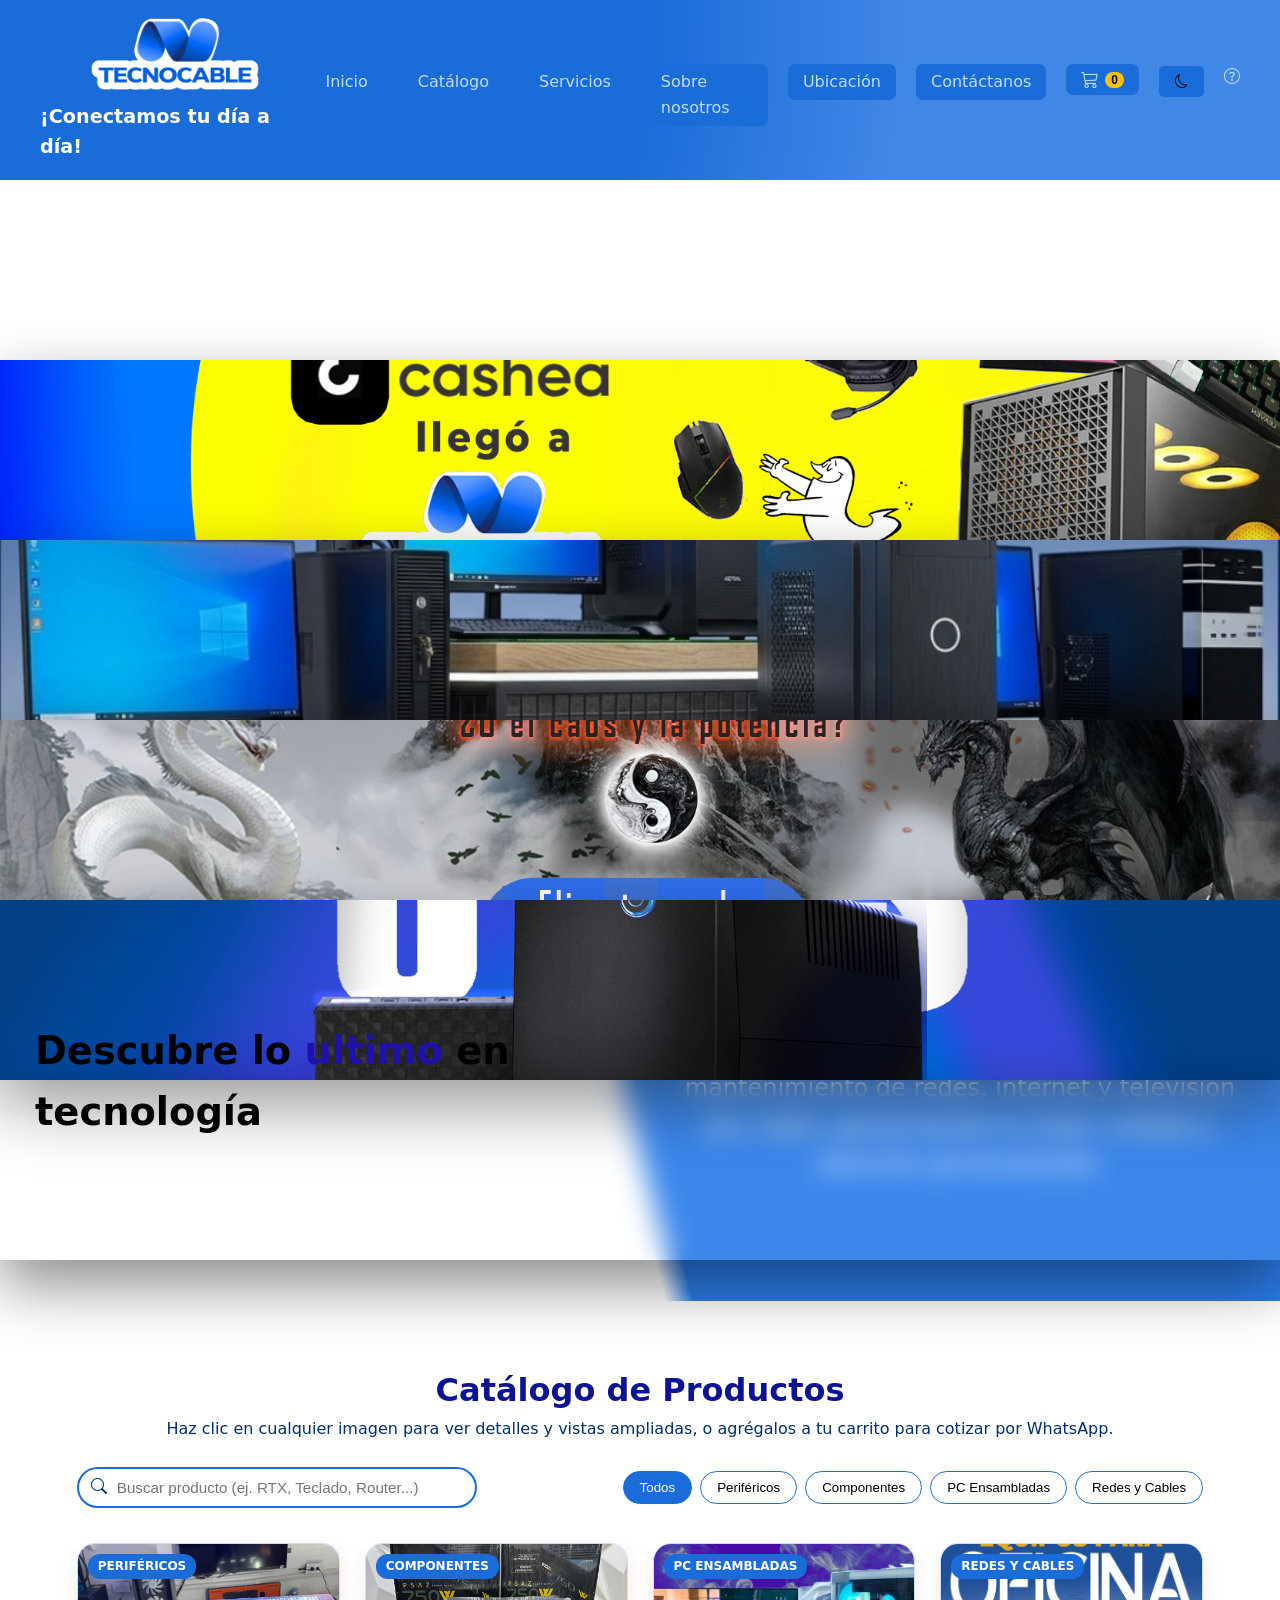
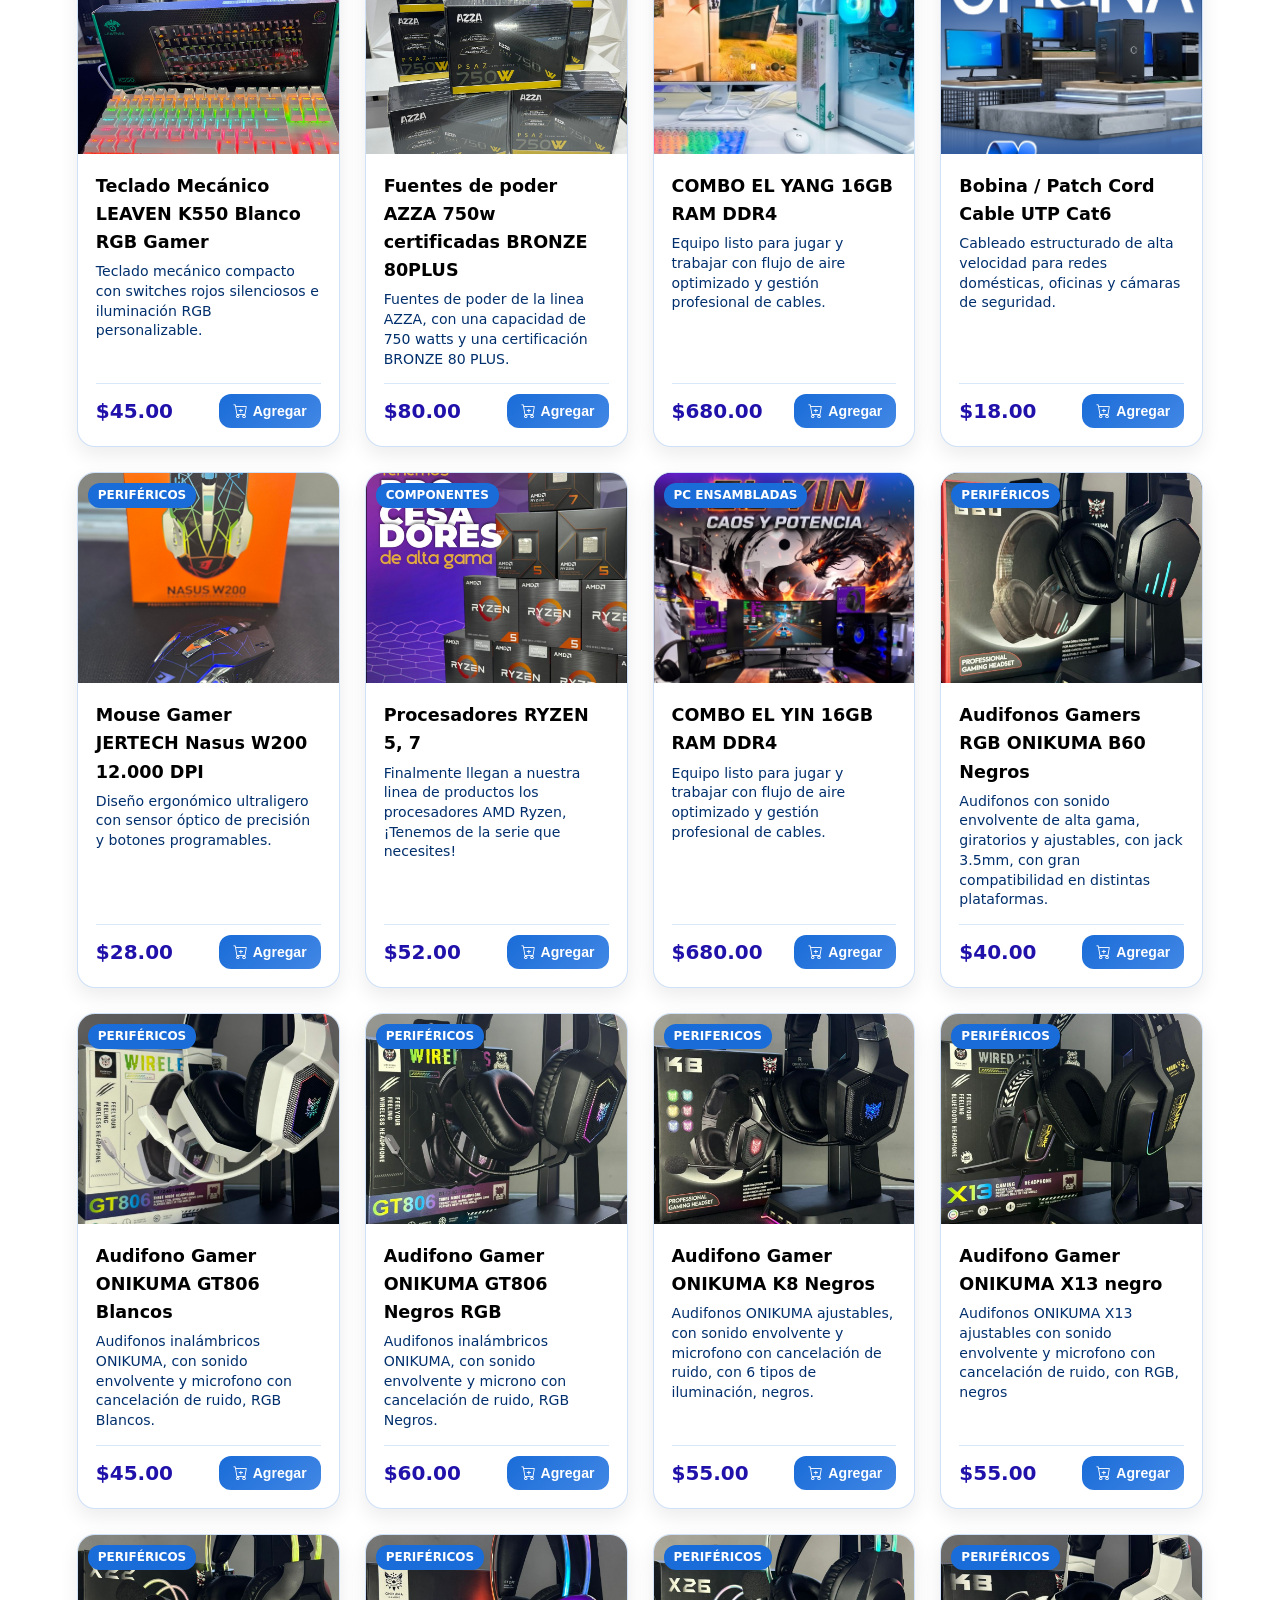
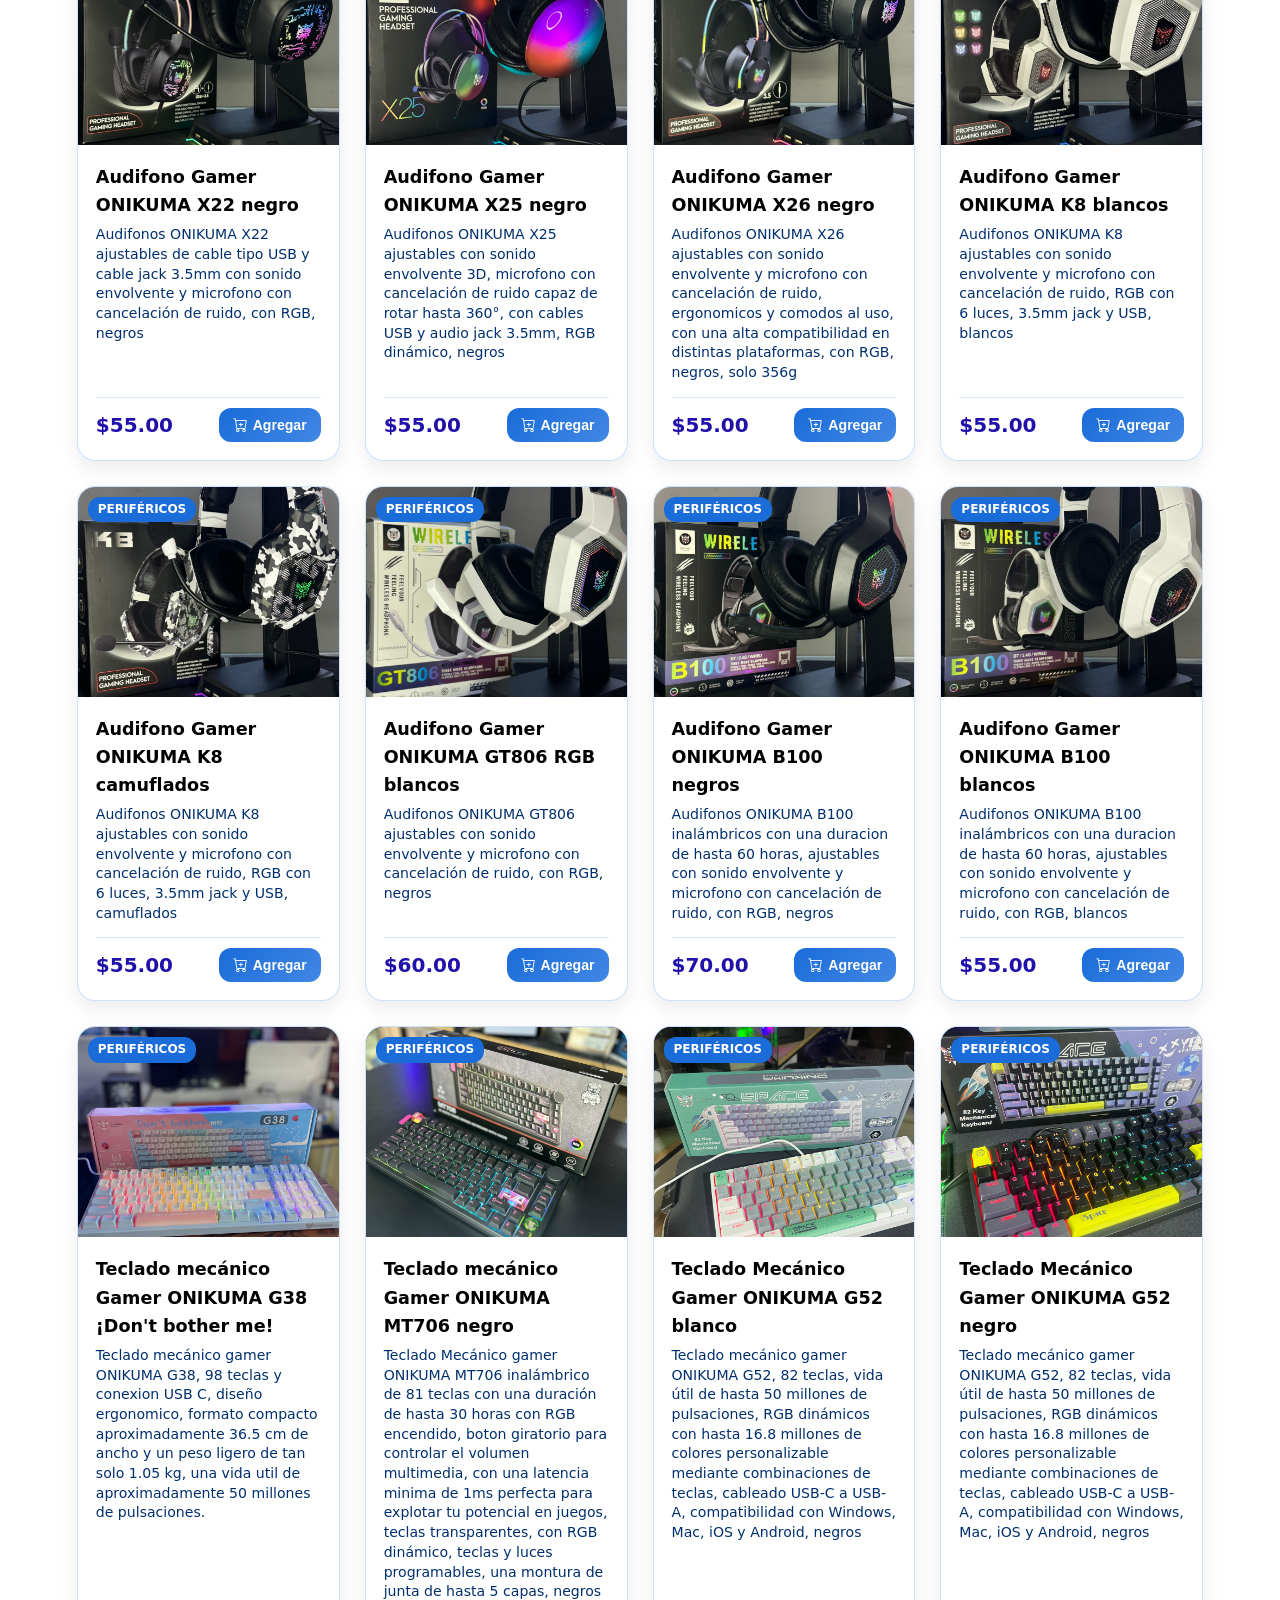
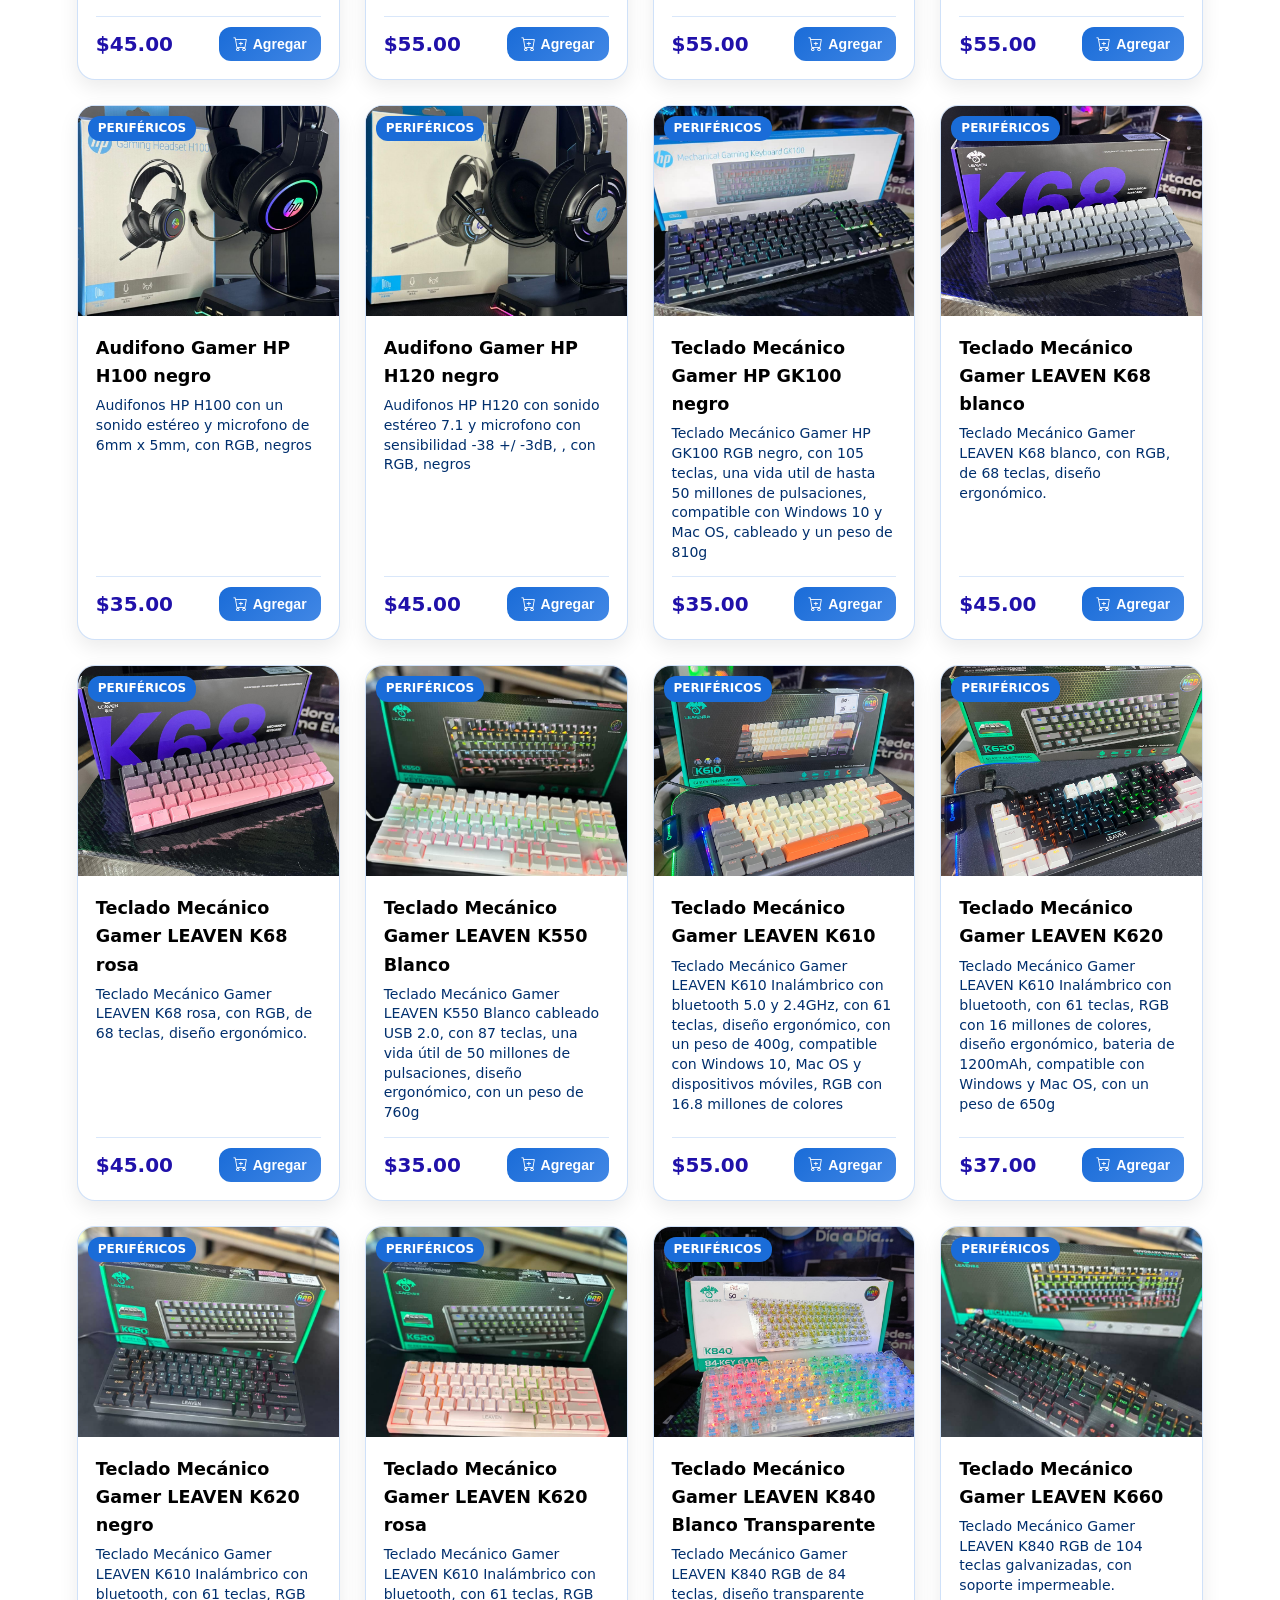
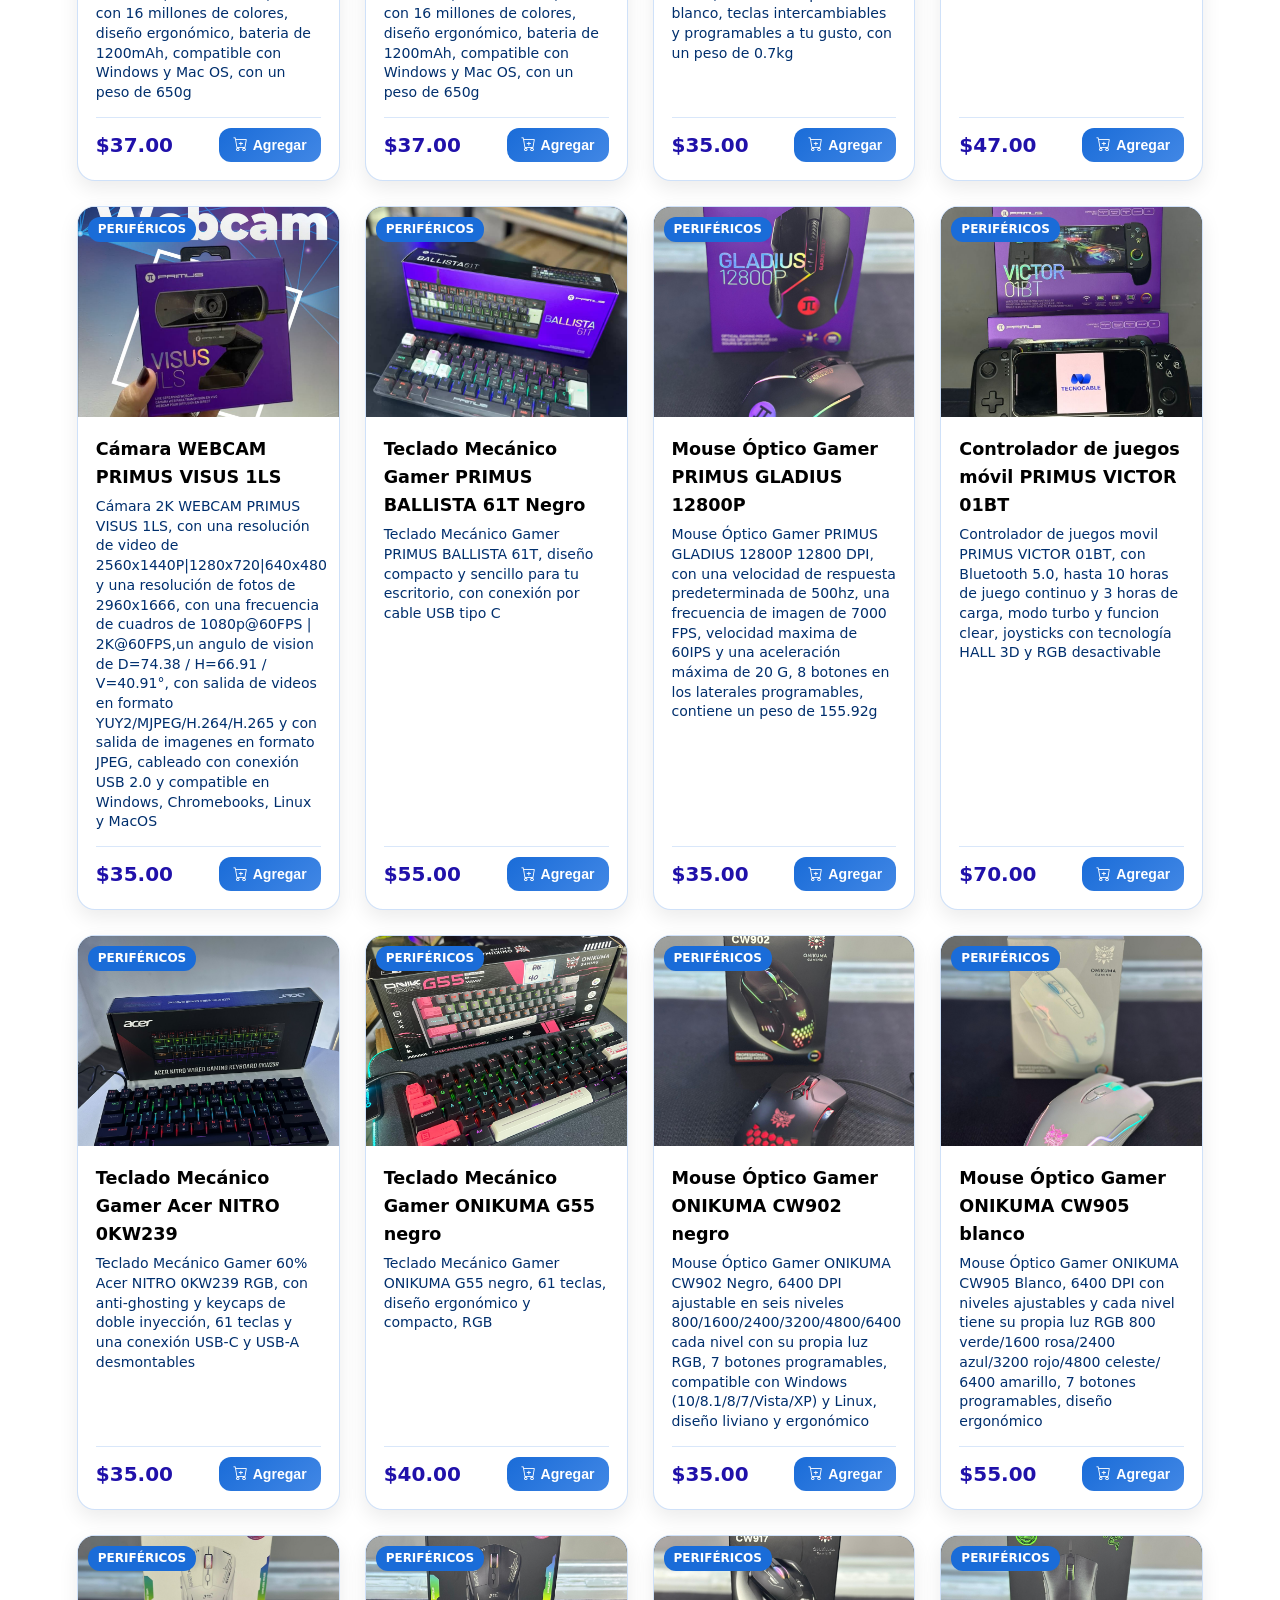
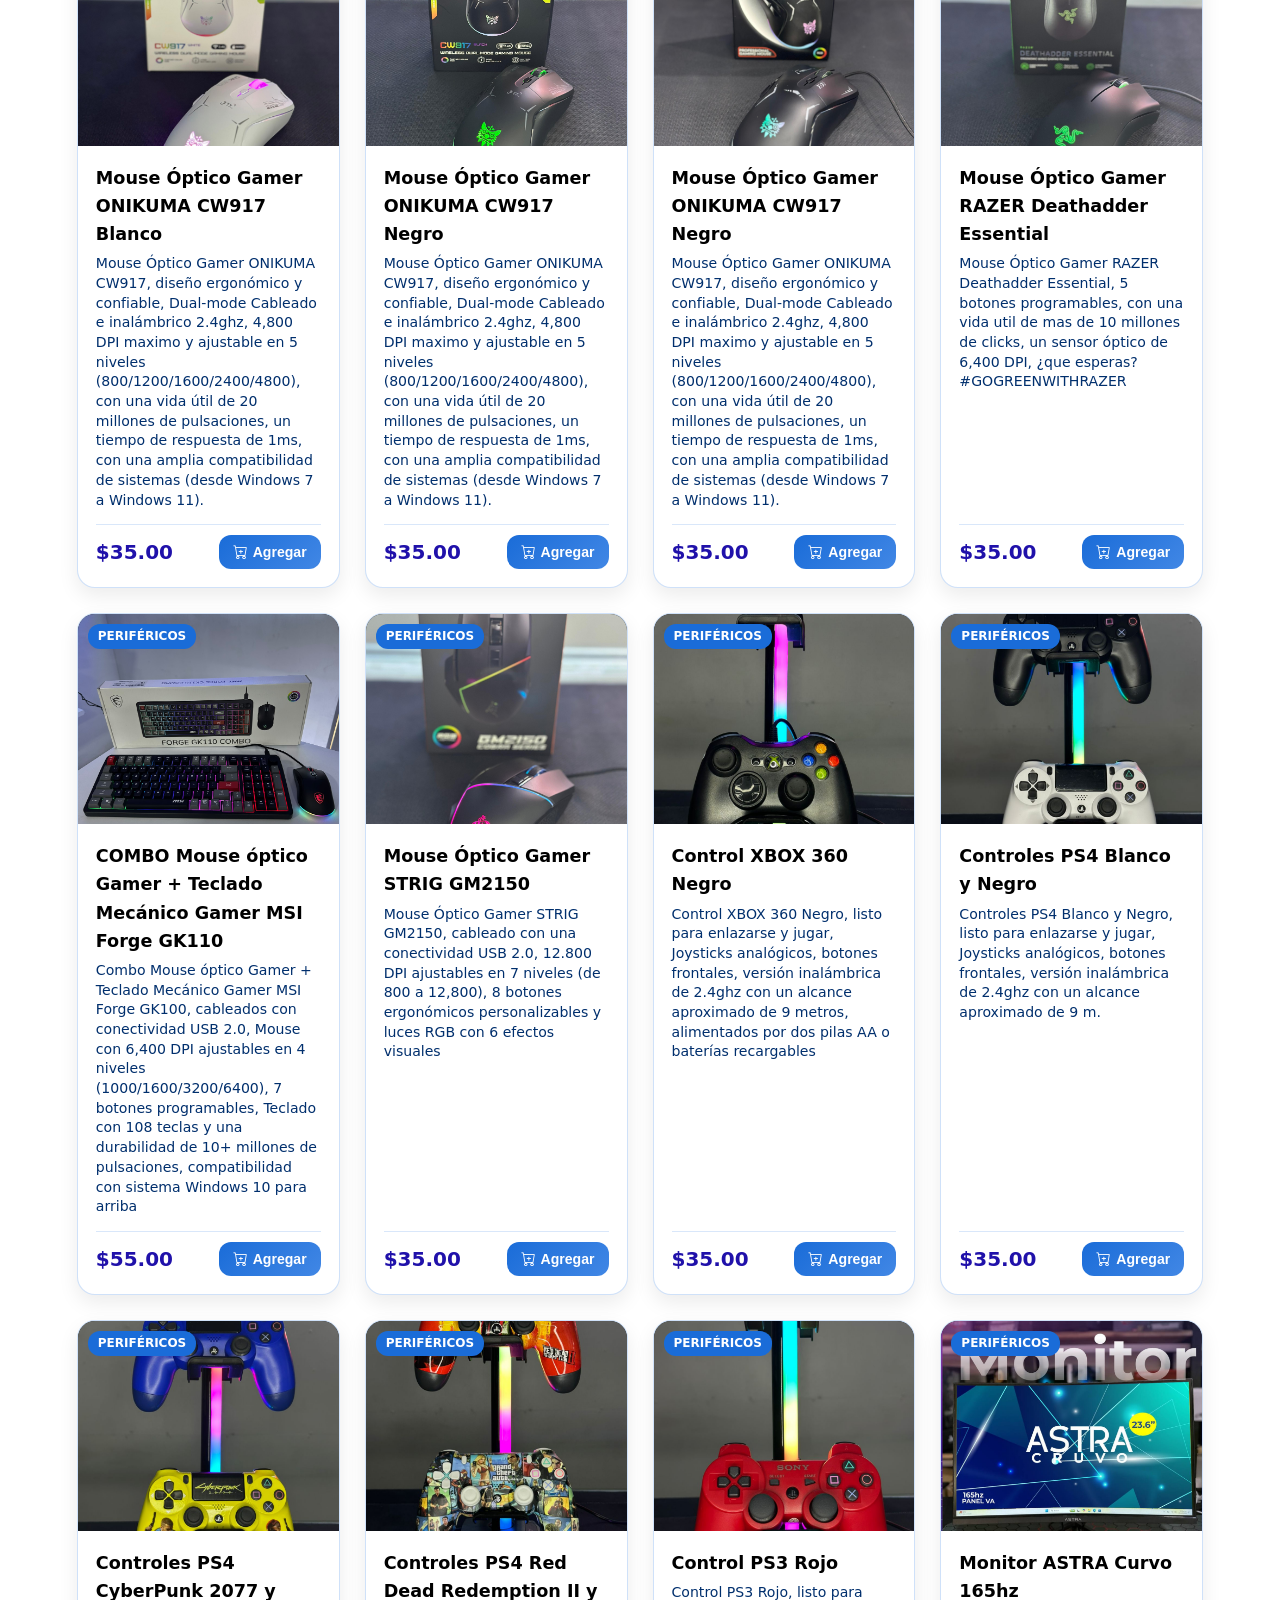
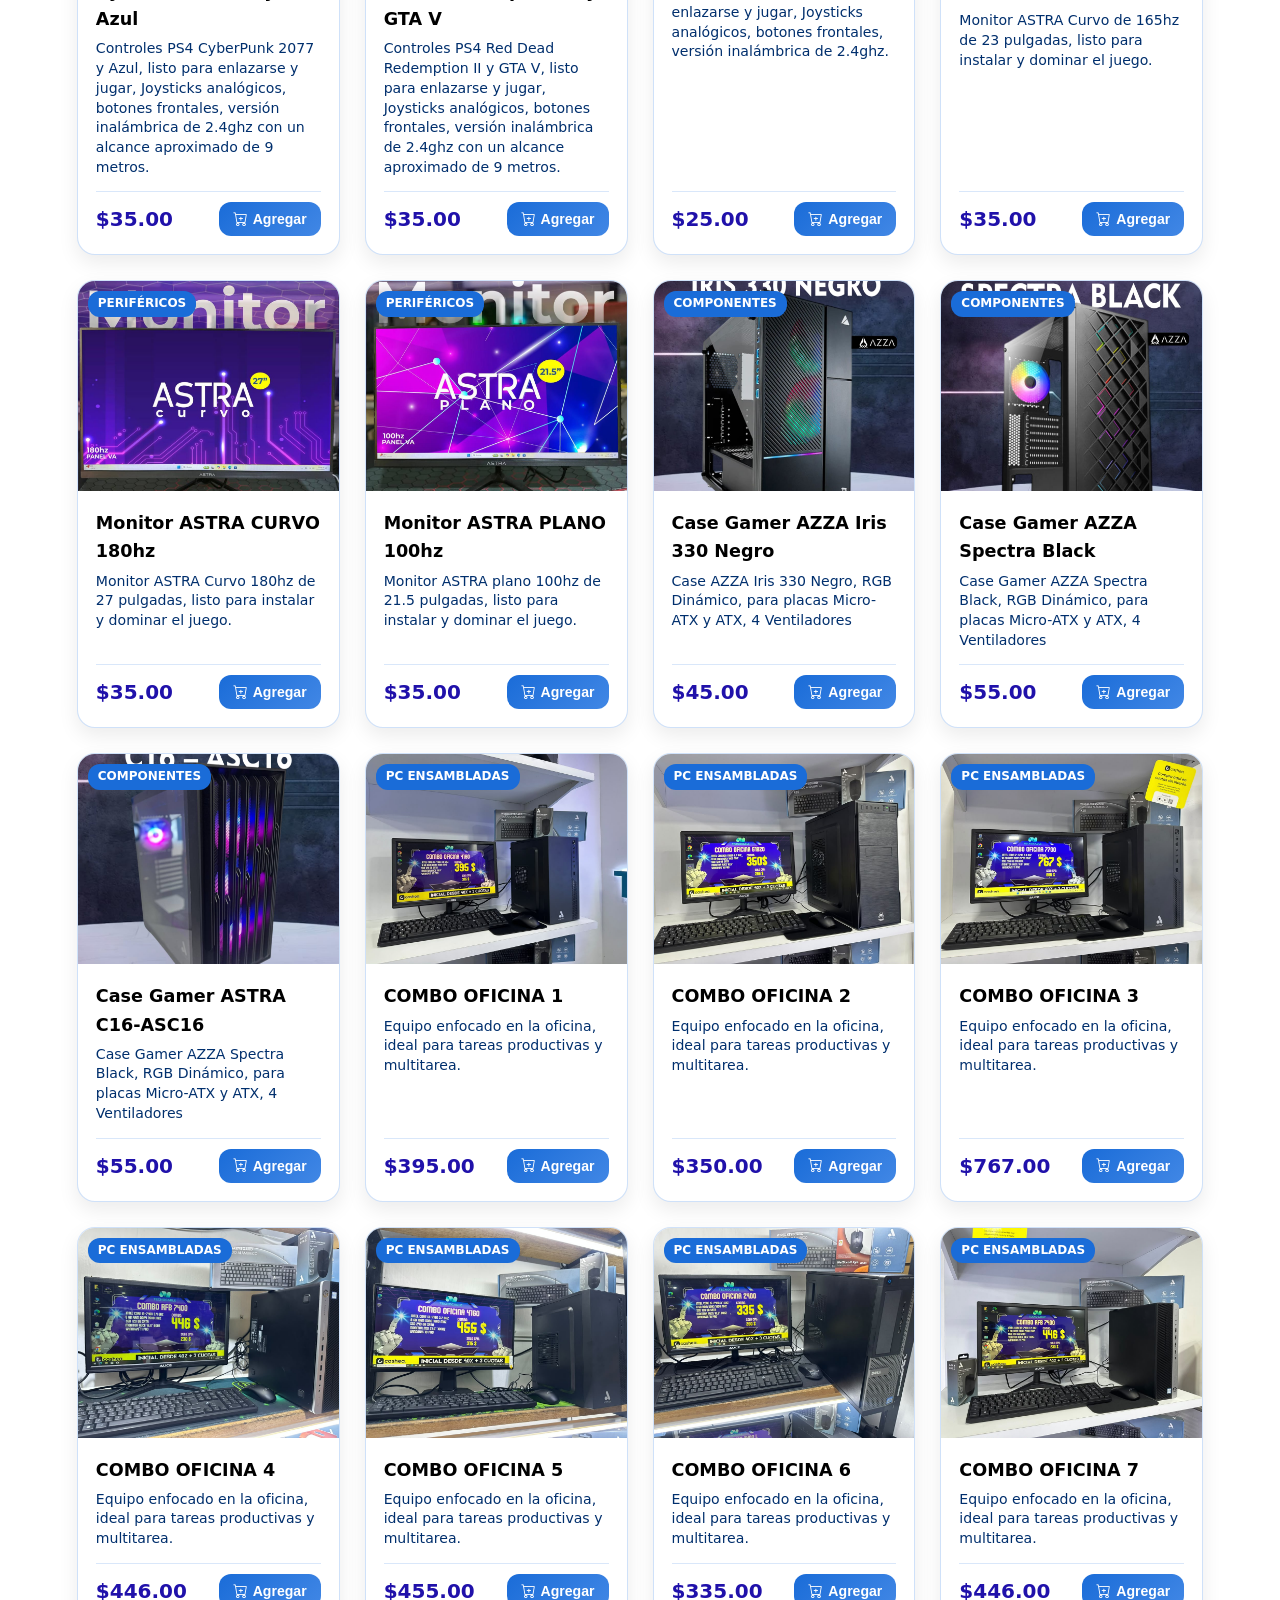
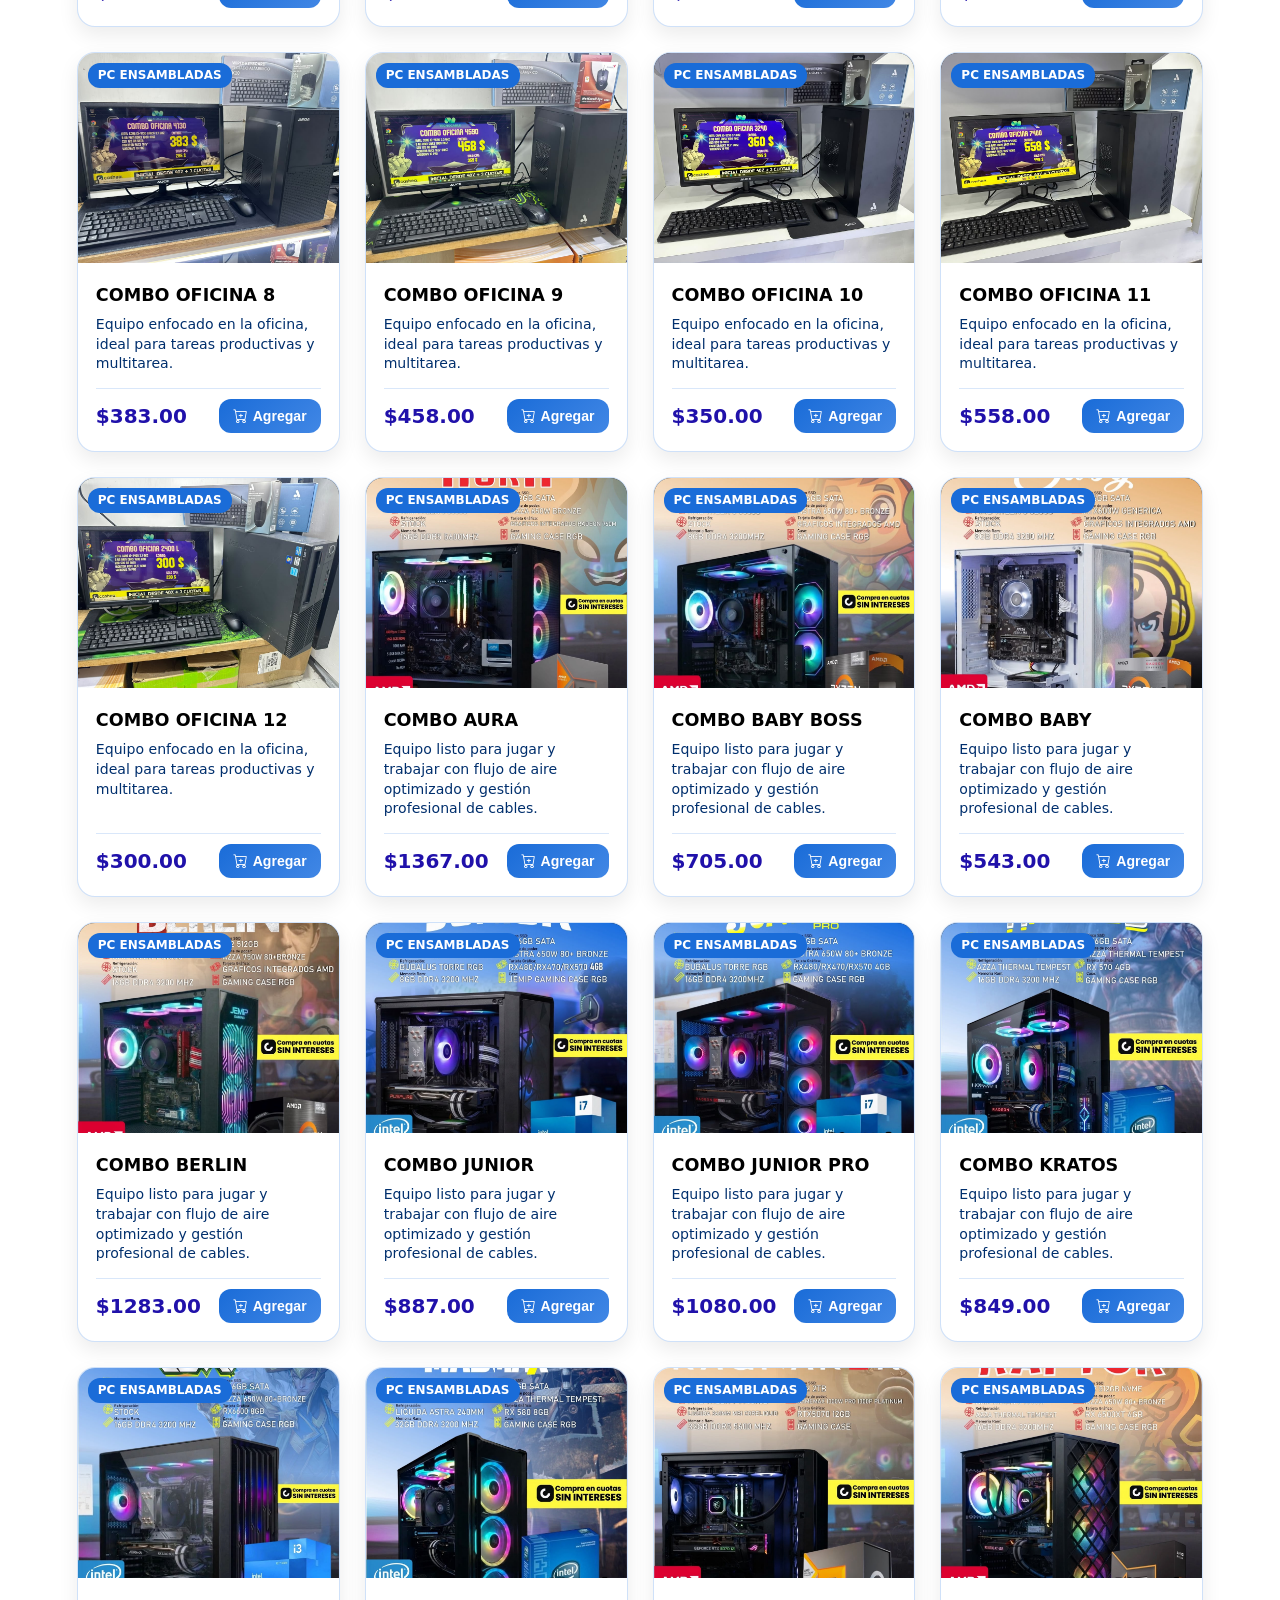
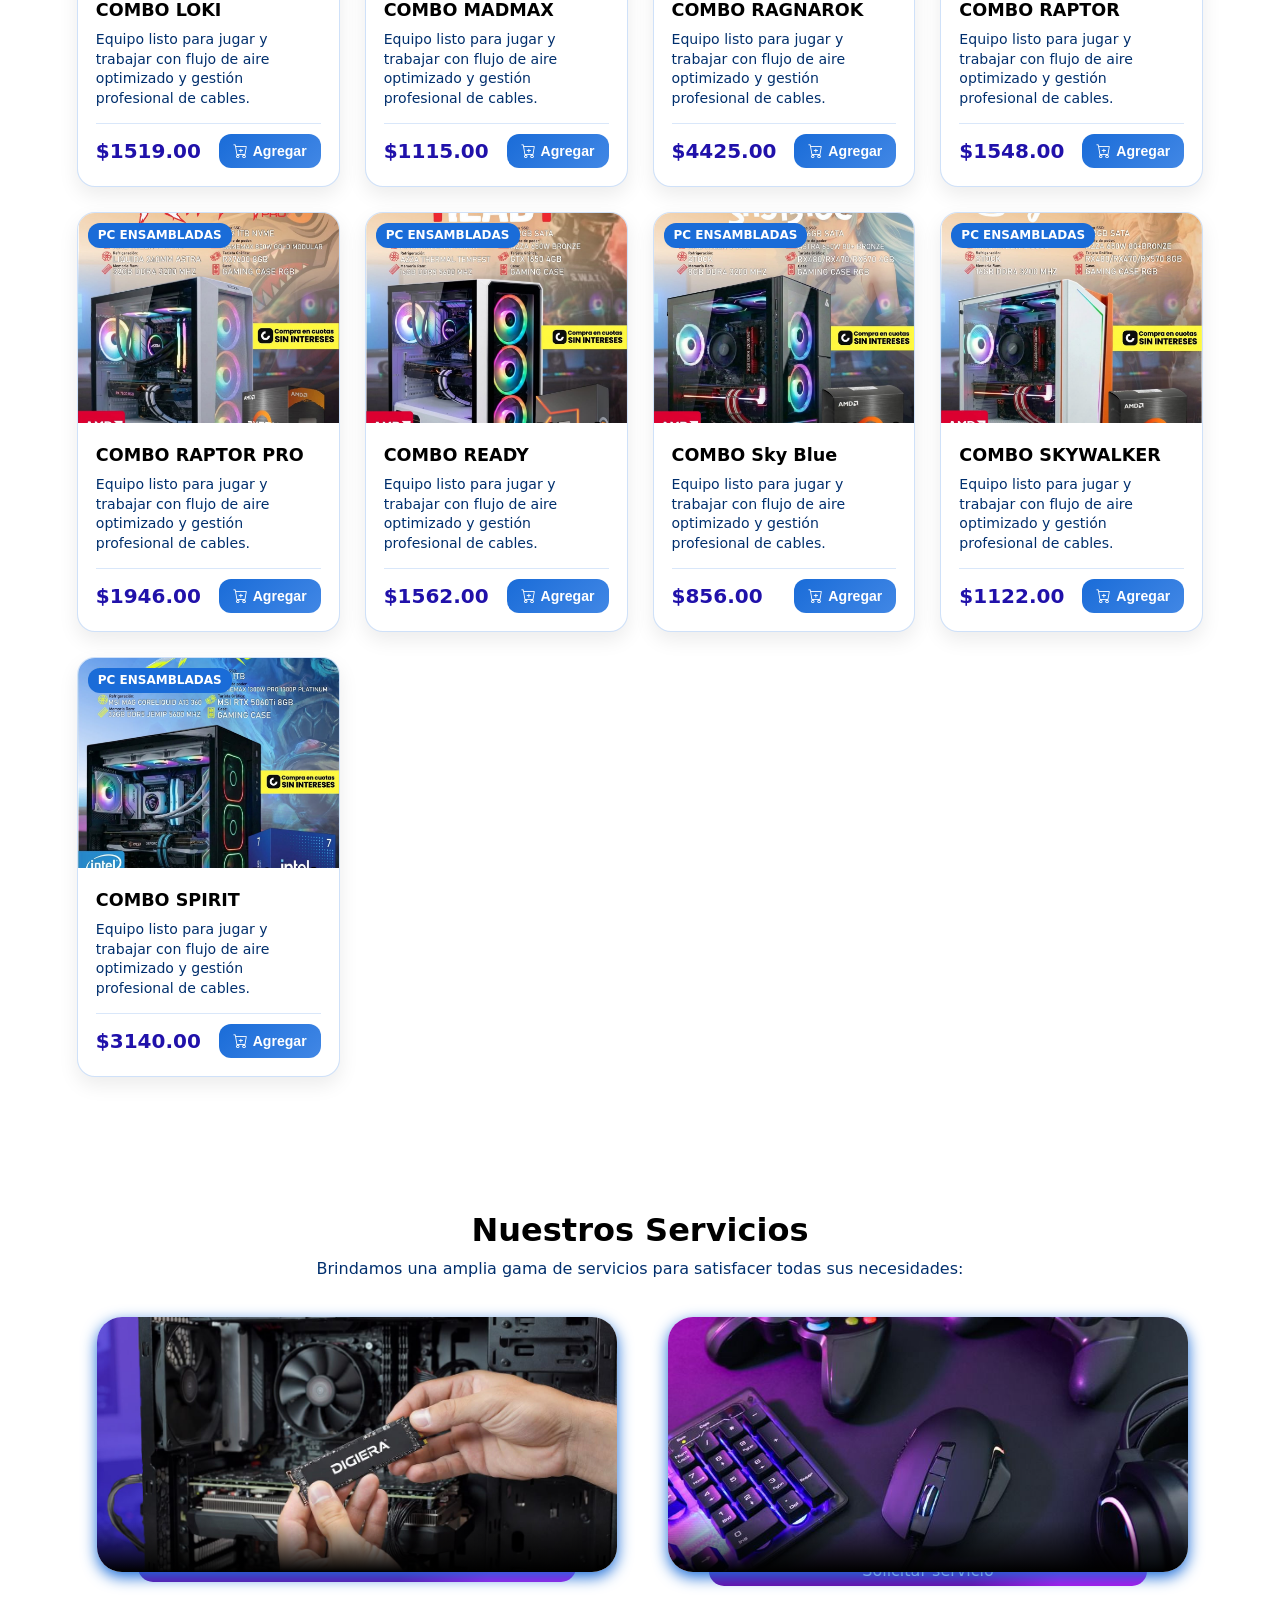
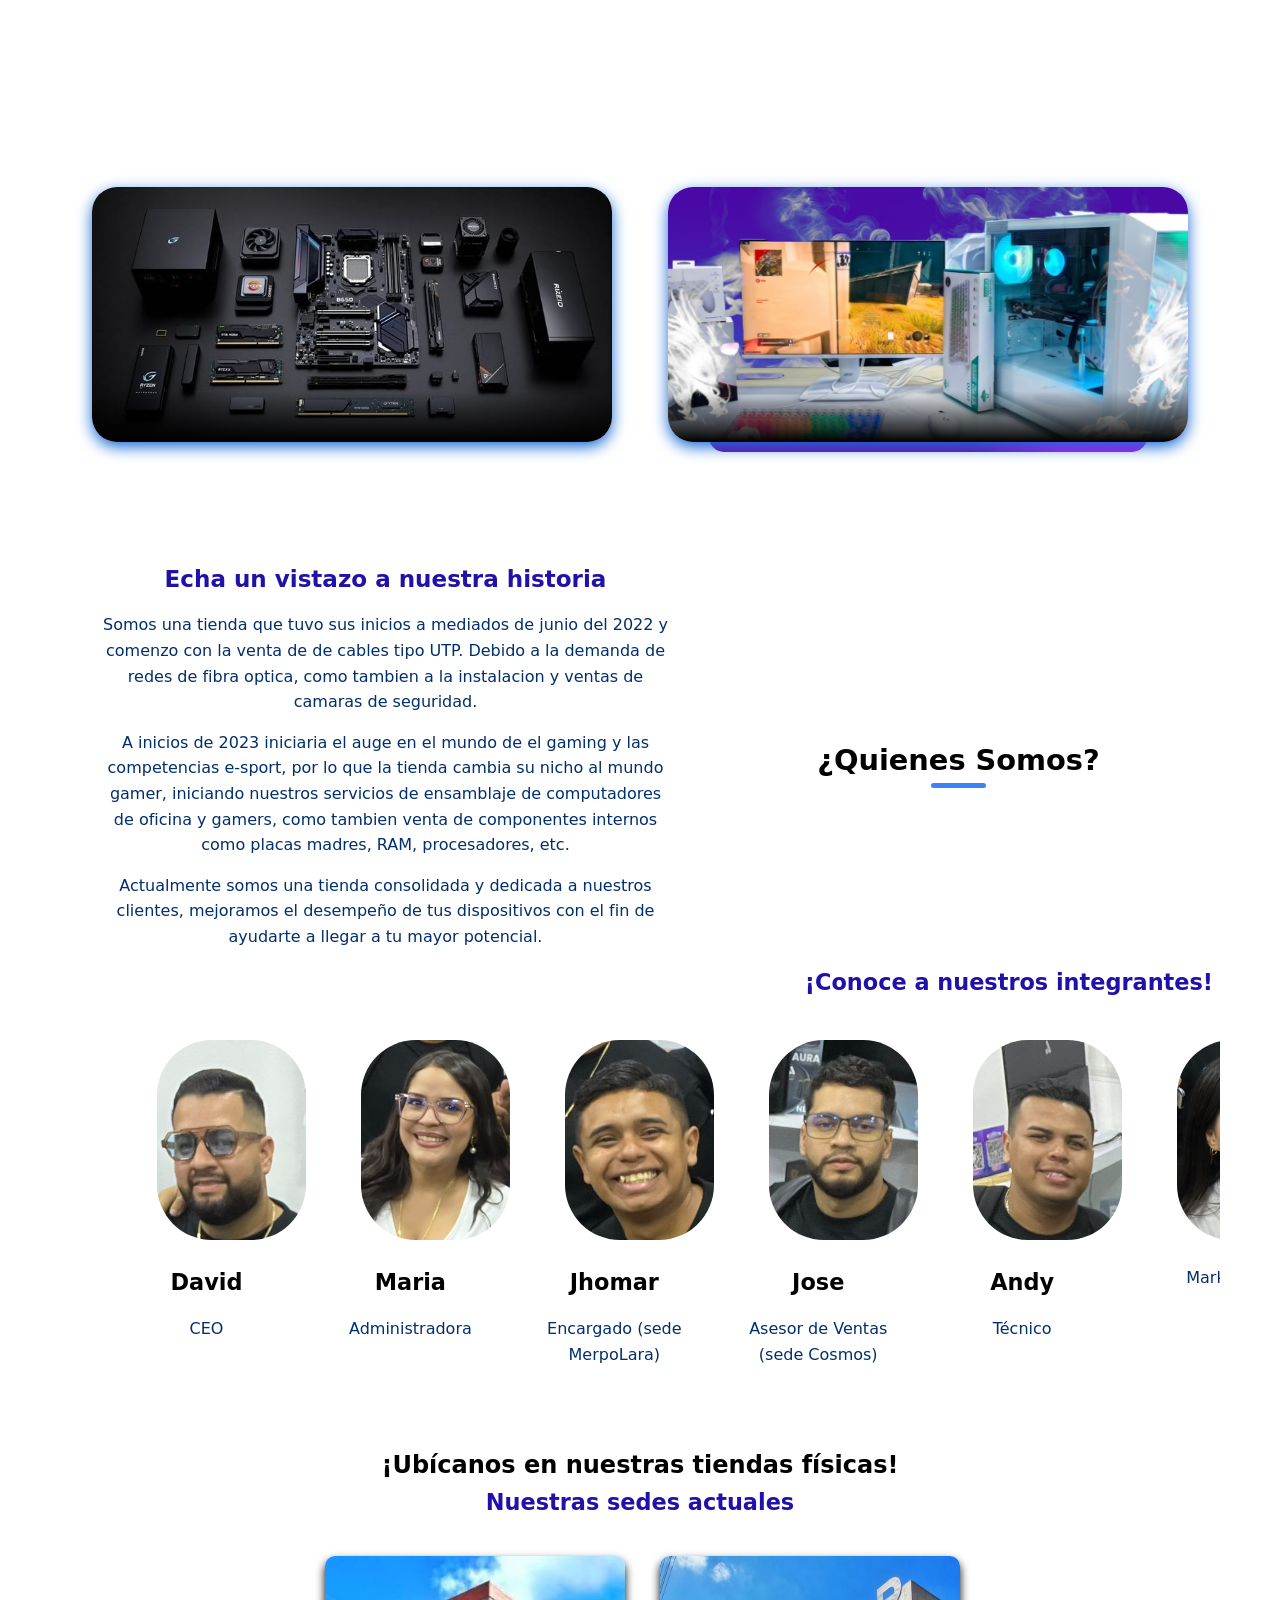
==== commit 292cdcc9: "Remove duplicate Swiper CSS link in index.html" ====
--- a/index.html
+++ b/index.html
@@ -4,9 +4,9 @@
     <meta charset="UTF-8">
     <meta name="viewport" content="width=device-width, initial-scale=1.0">
     <title>TECNOCABLE - Conectamos tu día a día</title>
+	<link rel="stylesheet" href="https://cdn.jsdelivr.net/npm/swiper@12/swiper-bundle.min.css"/>
     <link rel="stylesheet" media="screen" href="style.css">
     <link rel="stylesheet" href="https://cdn.jsdelivr.net/npm/bootstrap-icons@1.10.5/font/bootstrap-icons.css">
-    <link rel="stylesheet" href="https://cdn.jsdelivr.net/npm/swiper@12/swiper-bundle.min.css"/>
     <link rel="icon" type="image/svg+xml" href="imagenesTecnocable/ICON2 (1).svg">   
 </head>
 <body>
--- a/style.css
+++ b/style.css
@@ -325,14 +325,14 @@
 	box-shadow: 0 25px 60px rgba(0, 0, 0, 0.45);
 	backdrop-filter: blur(12px);
 }
-.swiper .swiper-pagination-bullet{
+.slider-wrapper .swiper .swiper-pagination-bullet{
 	width: 8.5px;
 	height: 8.5px;
 	opacity: 0.5;
 	background: var(--color7--);
 	transition: 0.6s ease;
 }
-.swiper .swiper-pagination-bullet-active{
+.slider-wrapper .swiper .swiper-pagination-bullet-active{
 	width: 30px;
 	border-radius: 5px;
 	opacity: 1;
@@ -1358,7 +1358,7 @@
     padding: 5px;
     text-align: left;
 }
-.name-contact label{
+.name-contact .name-label-contact{
 	color: white;
 }
 .input-name-contact{
@@ -1372,7 +1372,7 @@
     padding: 5px;
     text-align:left;
 }
-.email-contact label{
+.email-contact .email-label-contact{
 	color: white;
 }
 .input-email-contact{
@@ -1386,8 +1386,9 @@
     padding: 5px;
     text-align:left;
 }
-.subject-contact label{
+.subject-contact .subject-label-contact{
 	color: white;
+}
 .input-subject-contact{
     margin: 5px;
     padding: 10px;
@@ -1399,7 +1400,7 @@
     padding: 5px;
     text-align: left;
 }
-.message-contact label{
+.message-contact .message-label-contact{
 	color: white;
 }
 .input-message-contact{
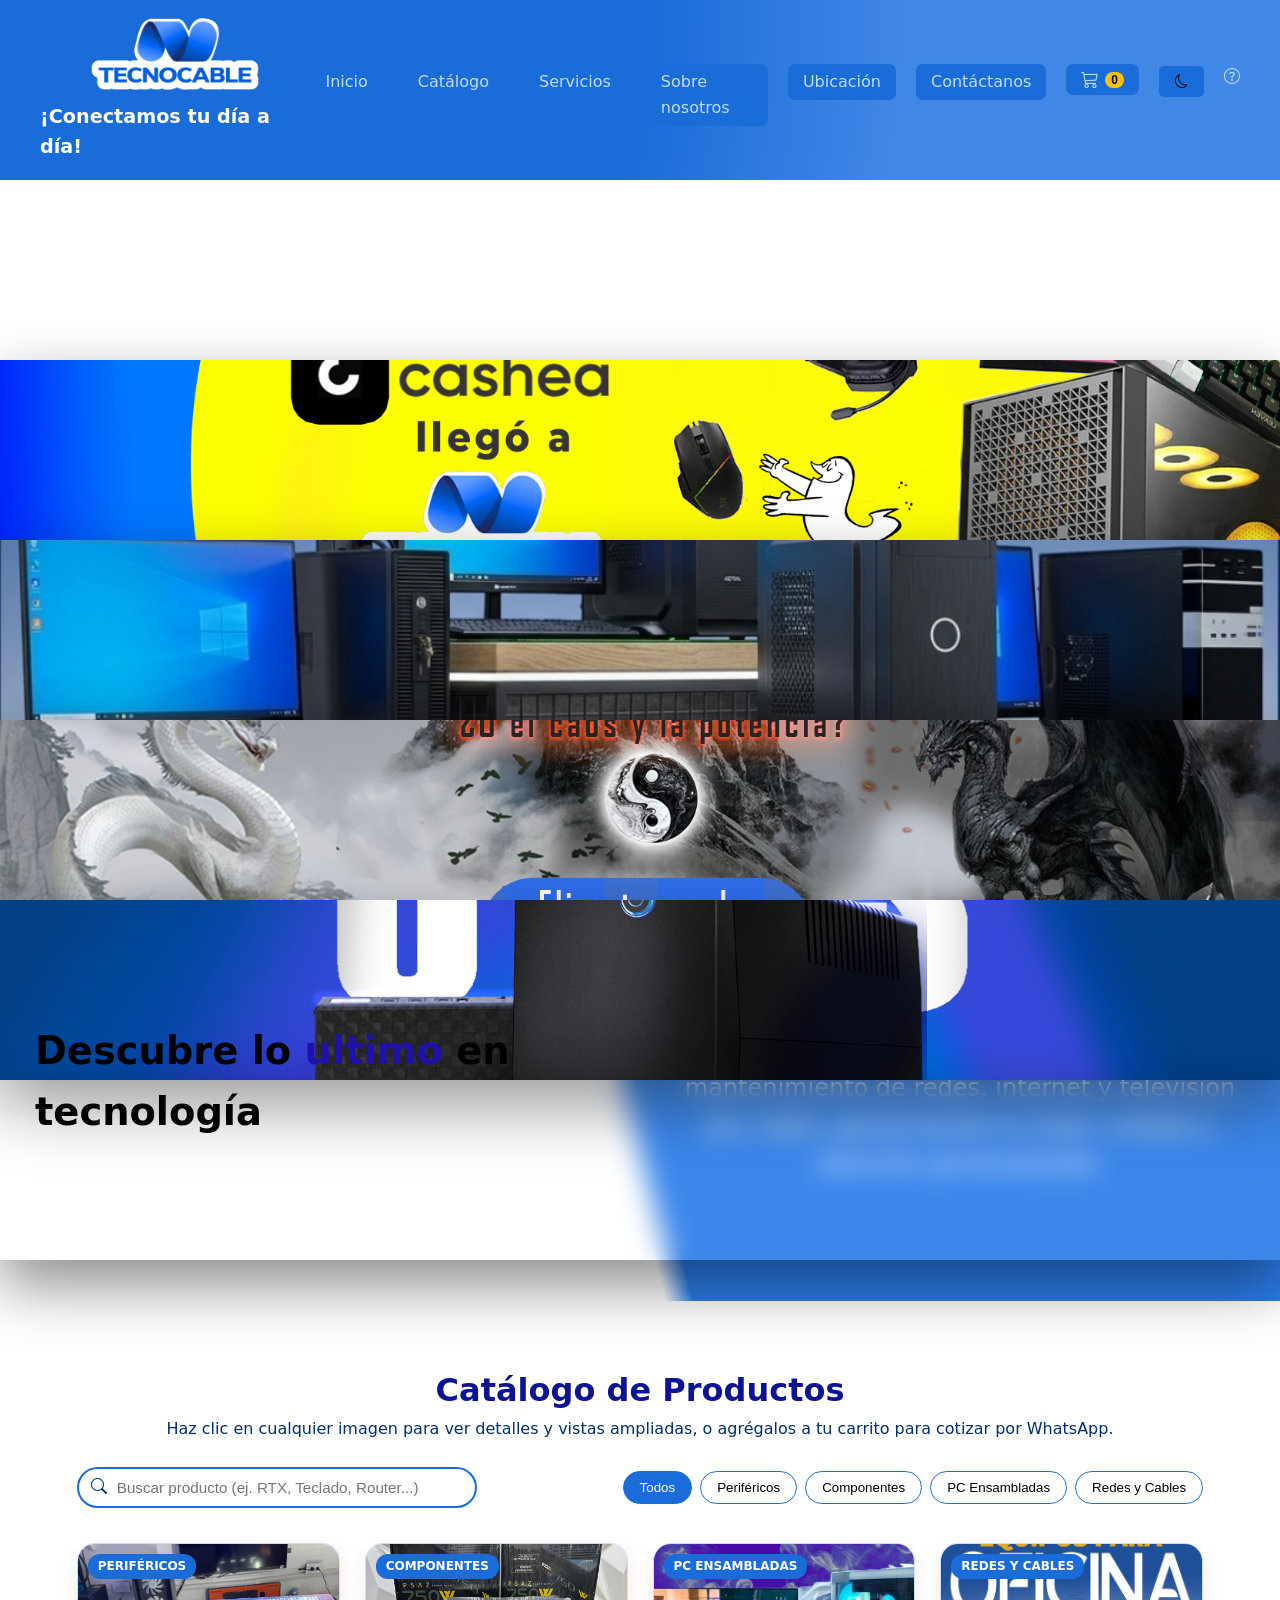
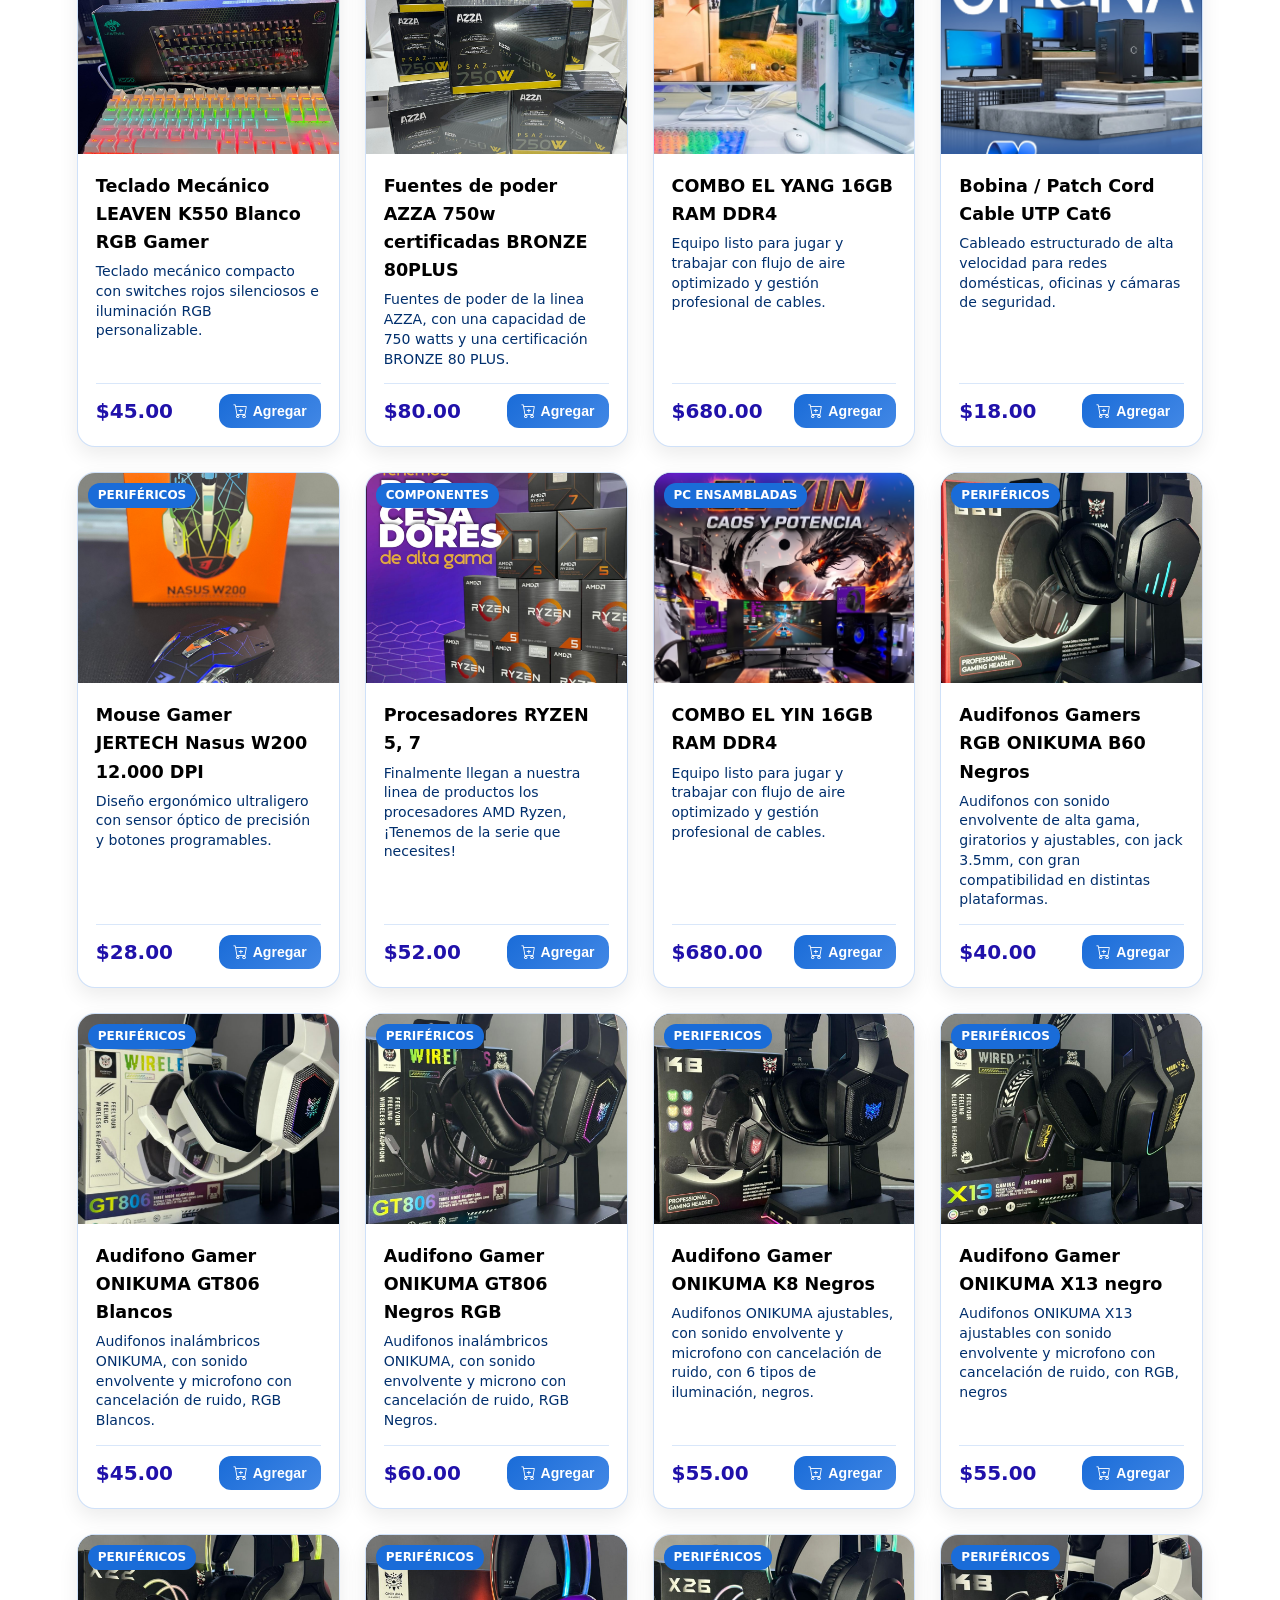
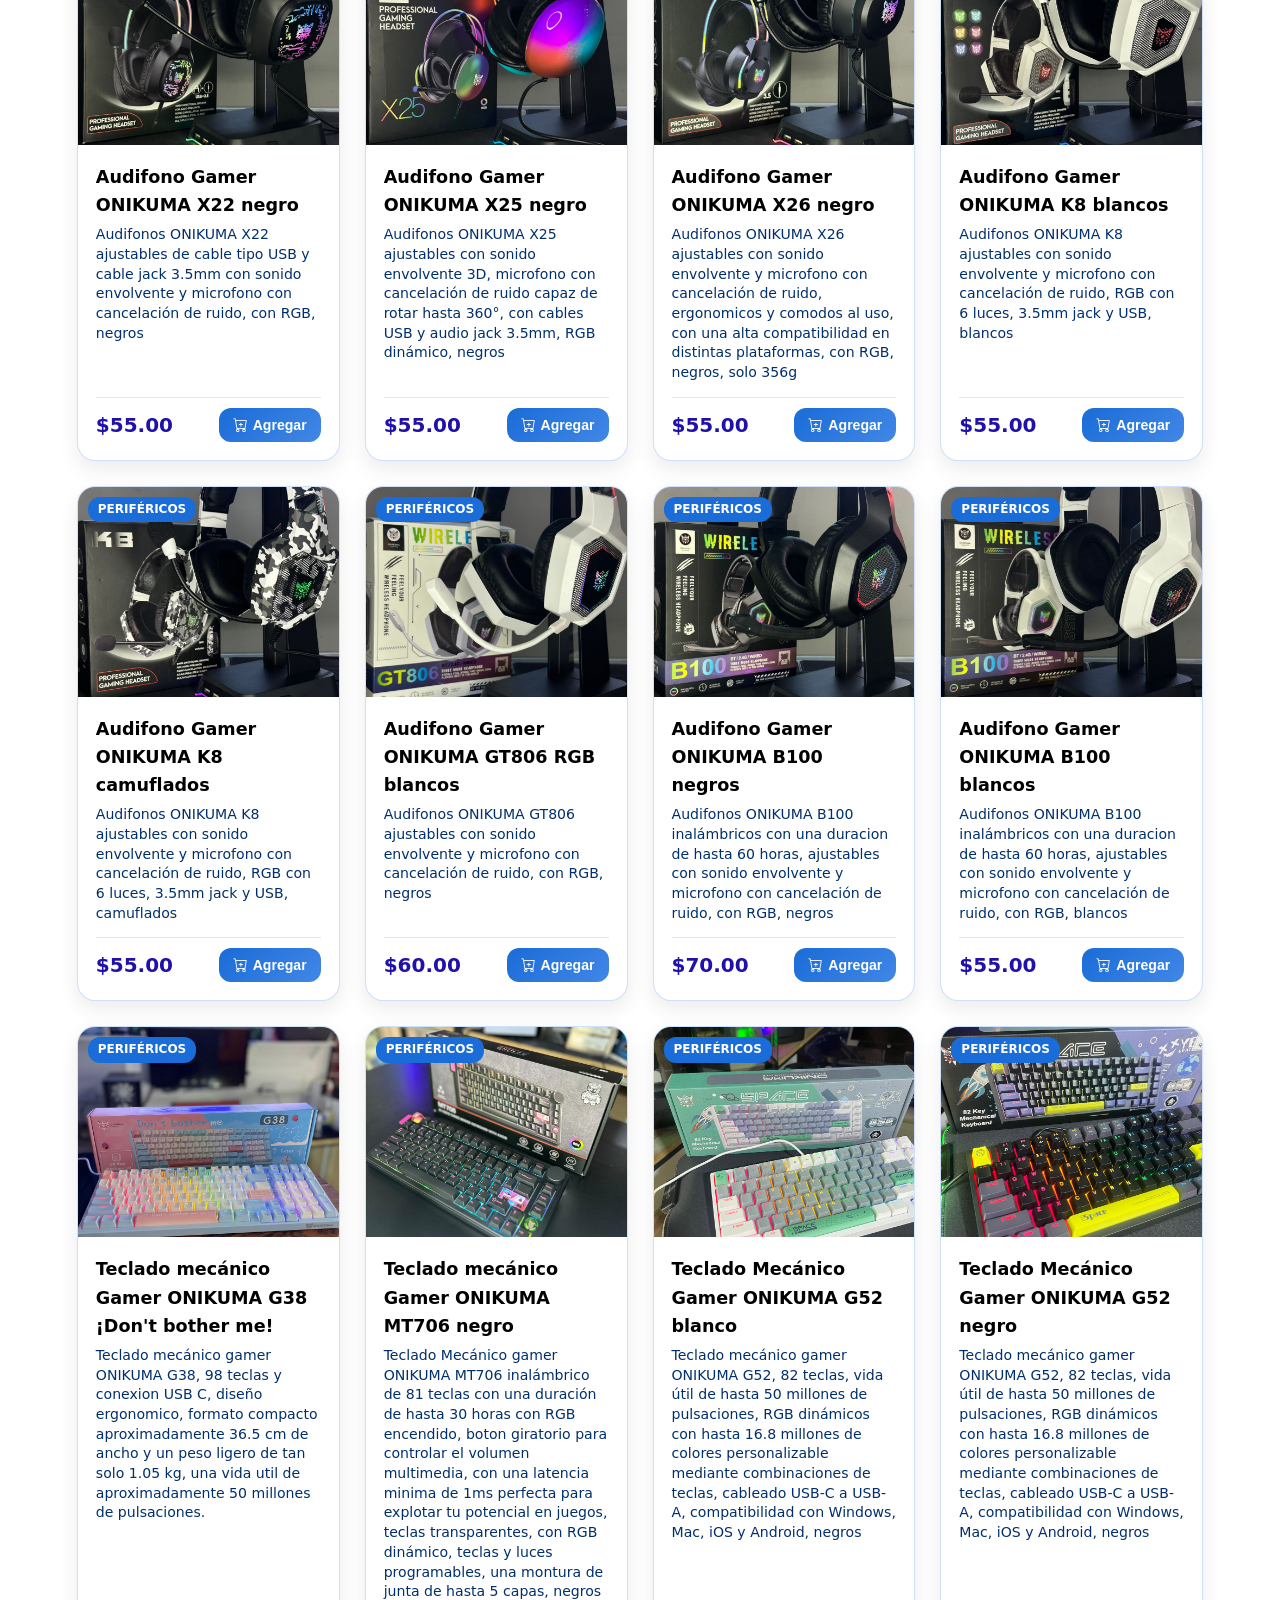
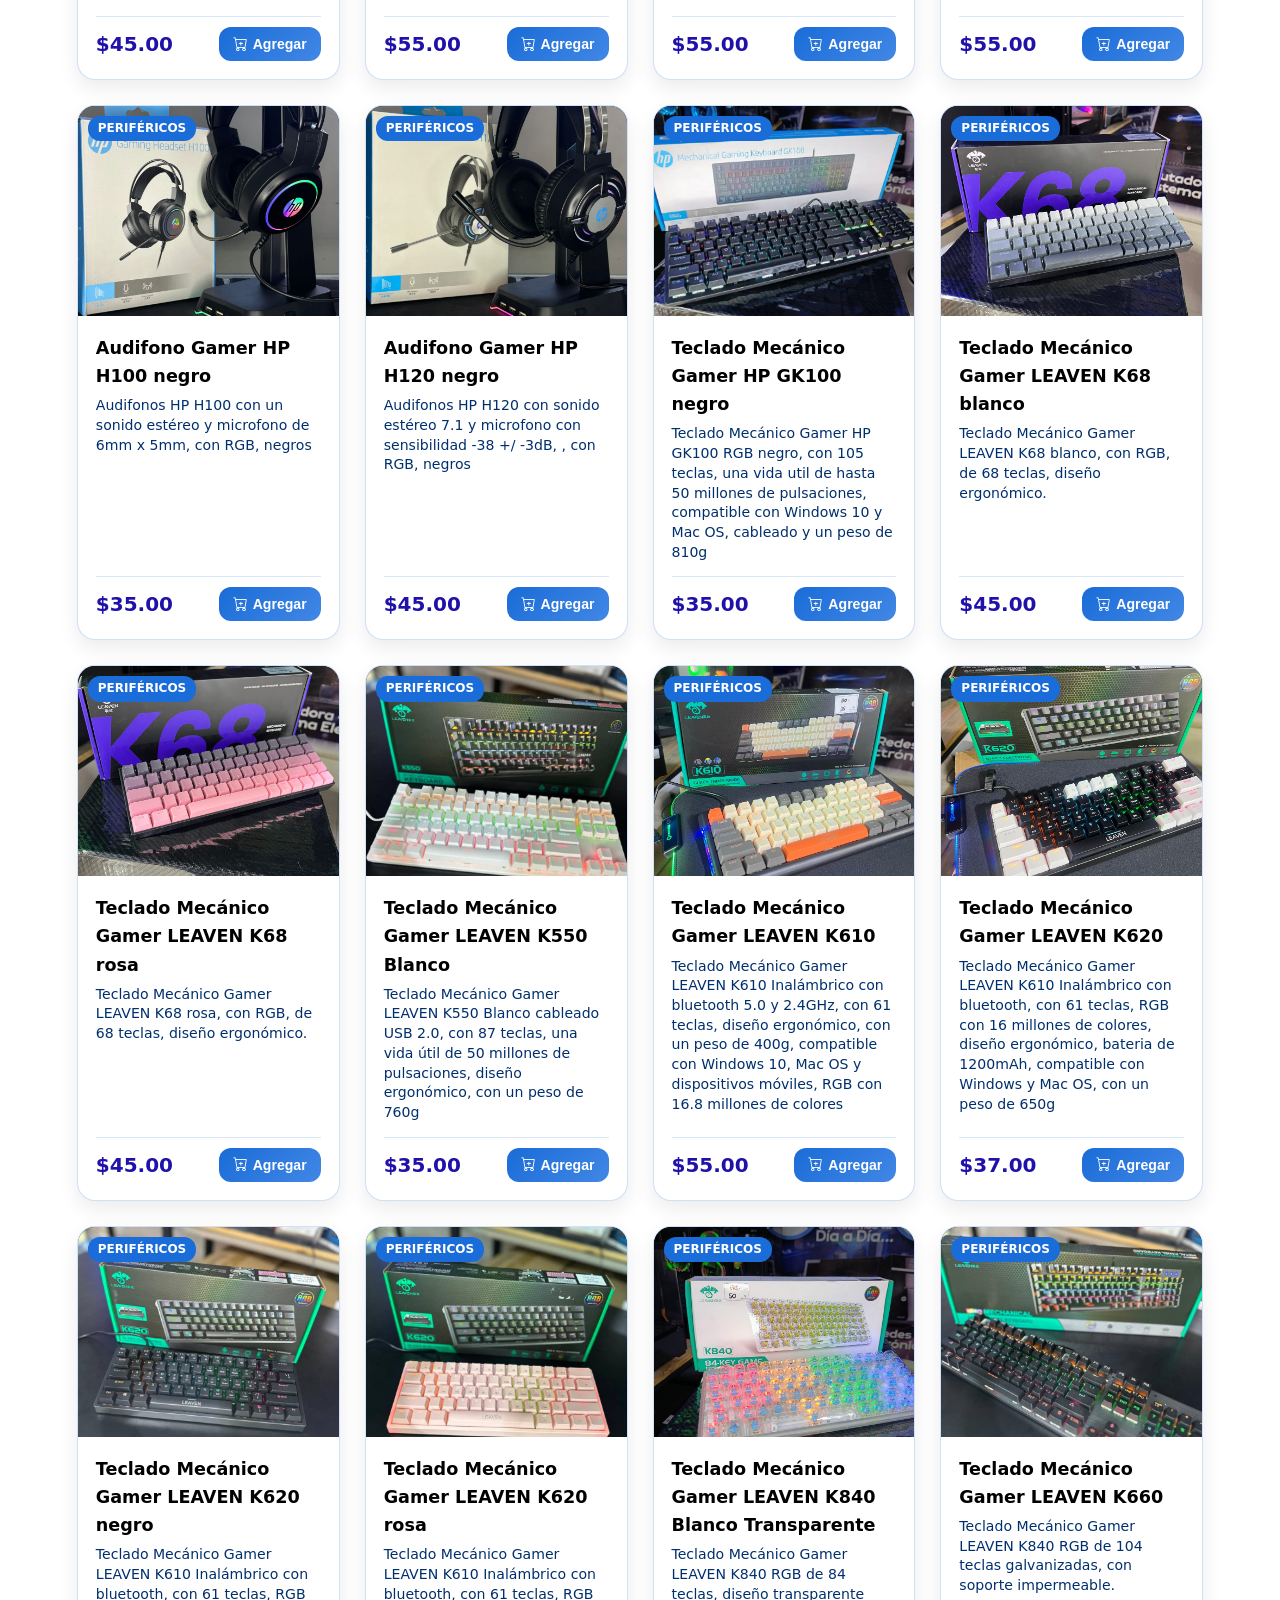
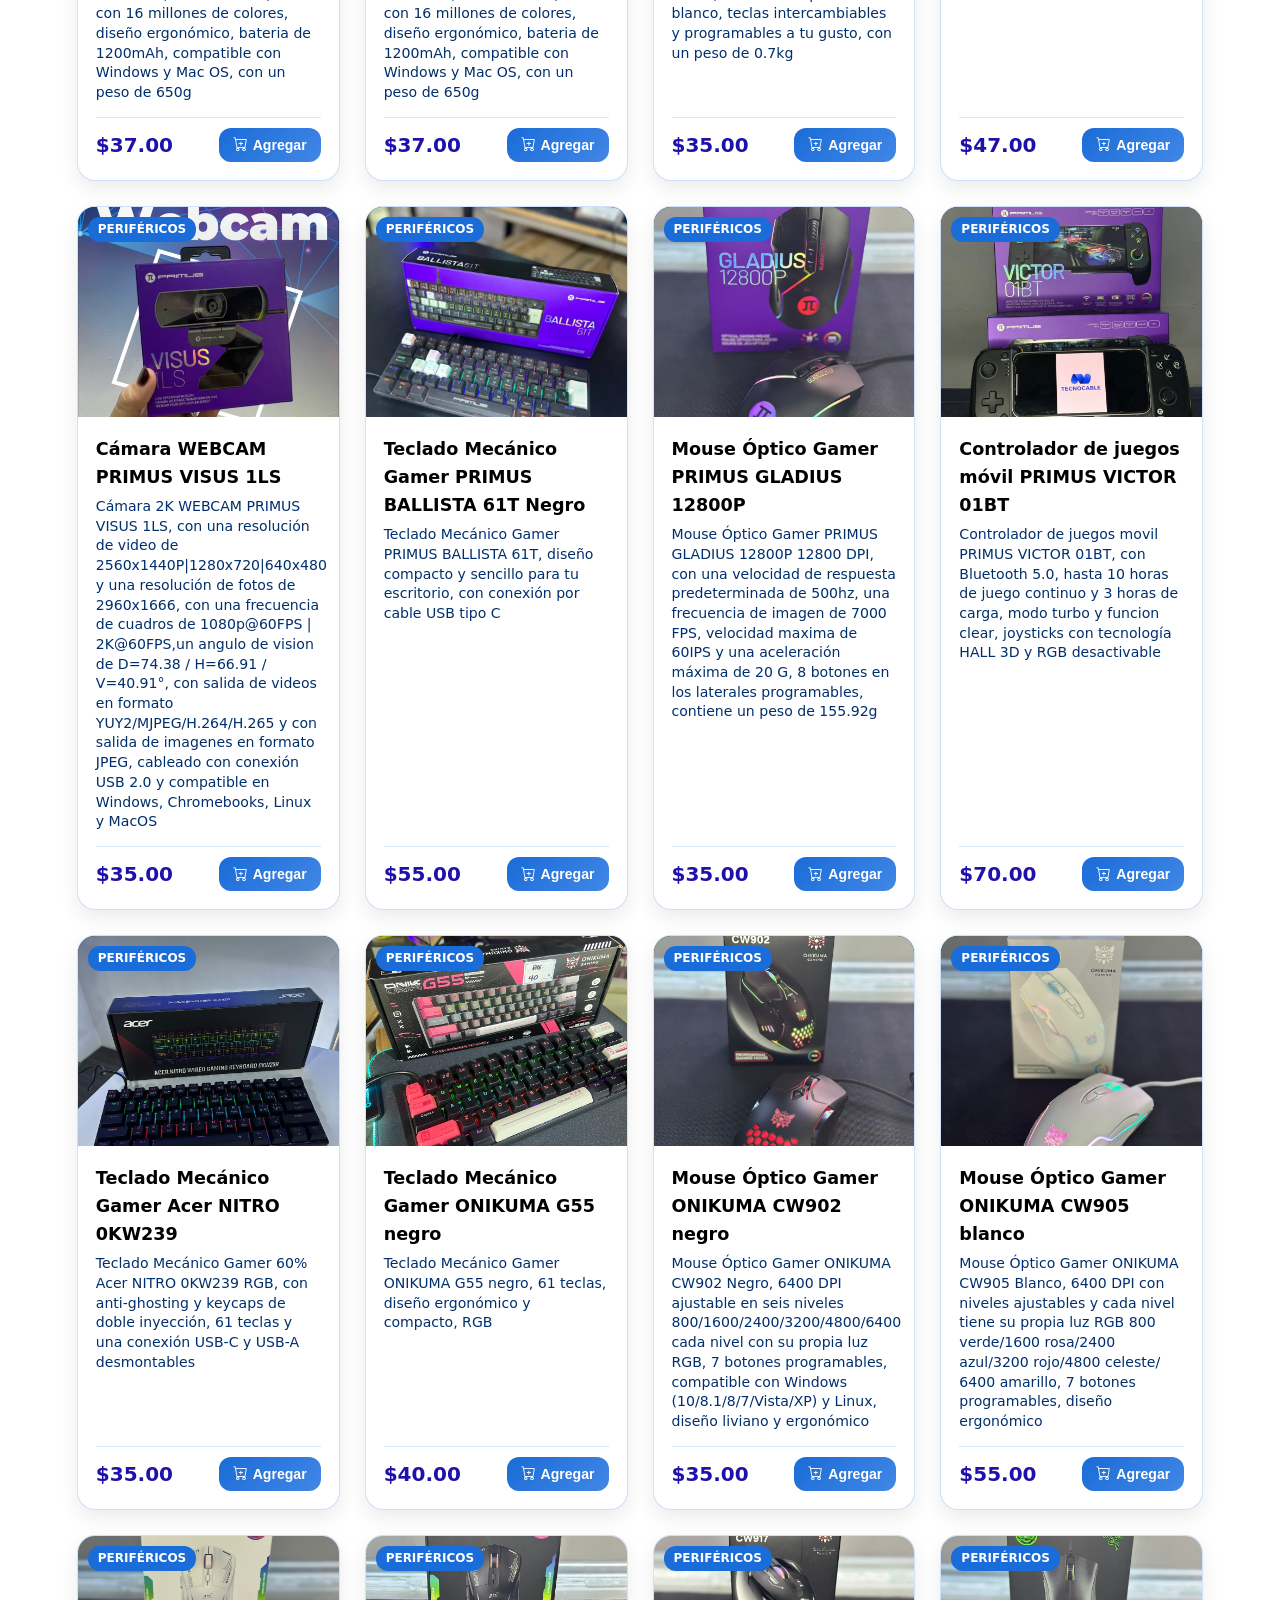
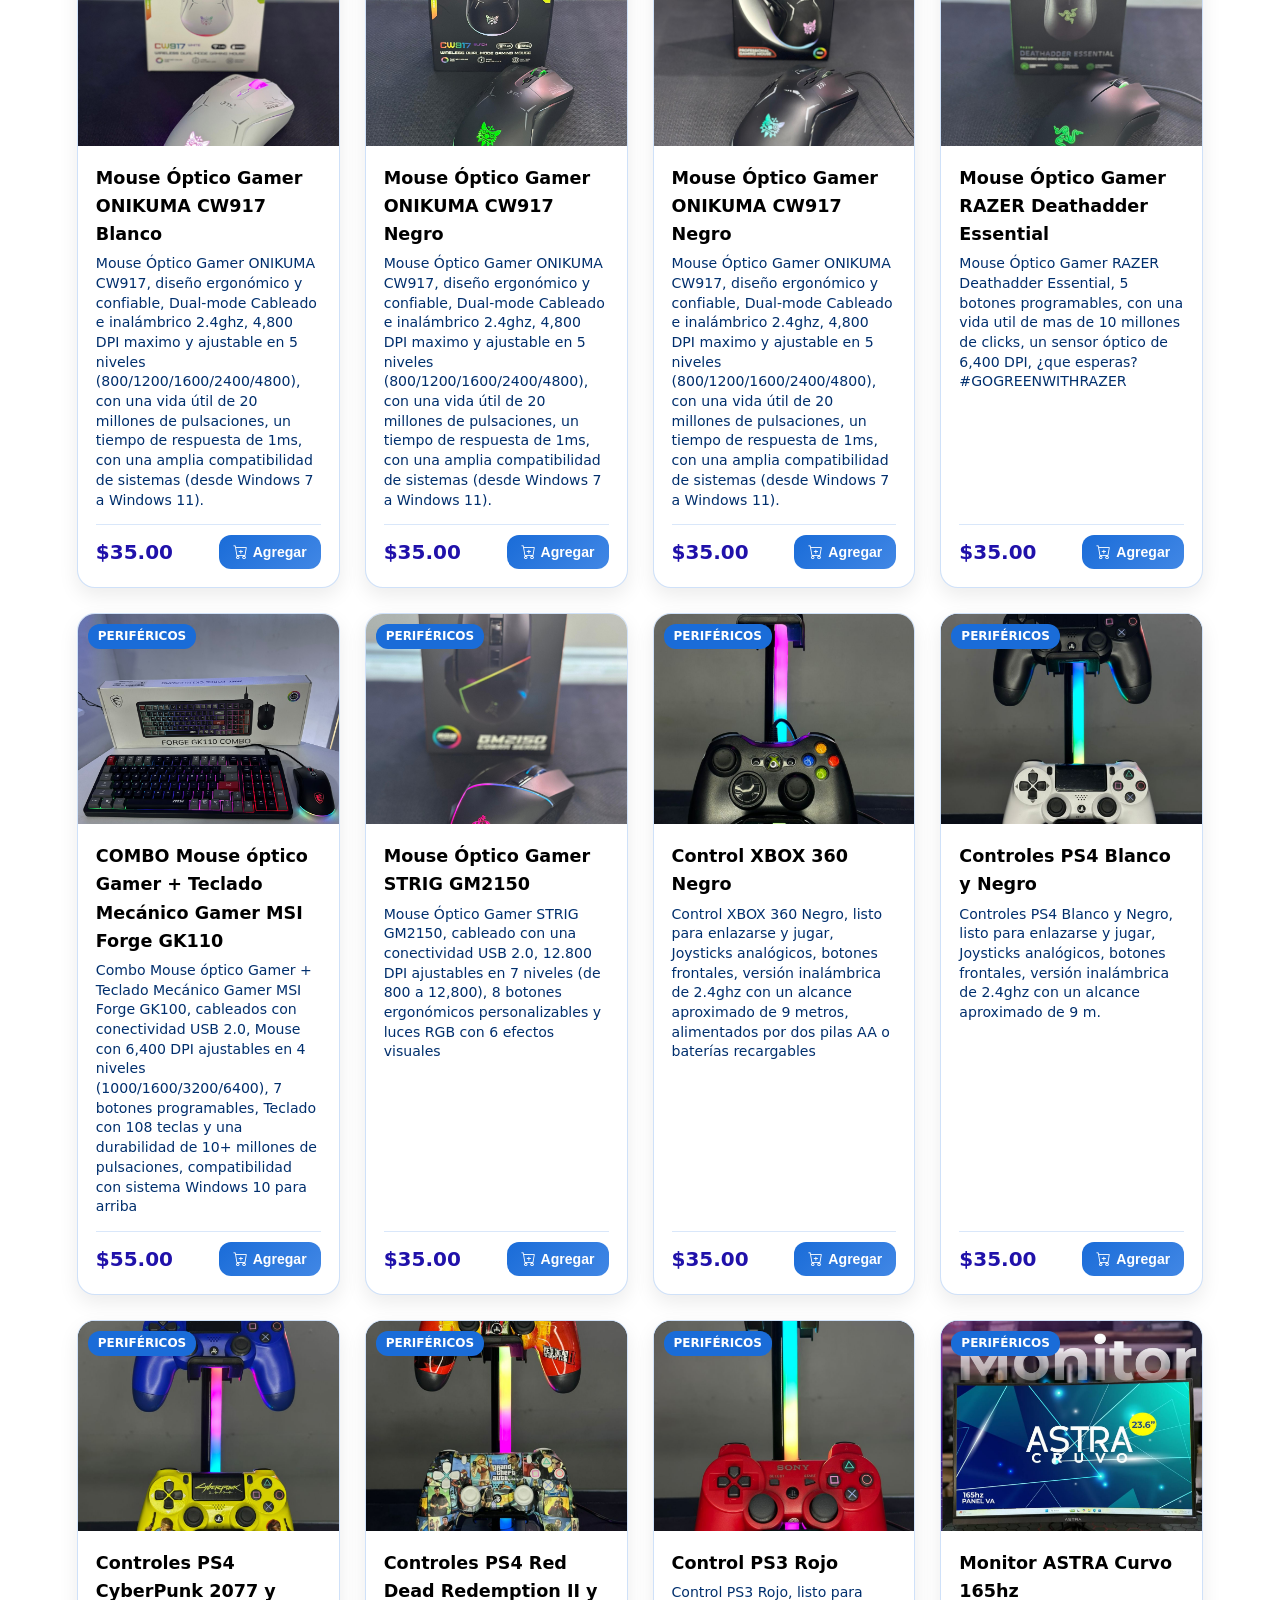
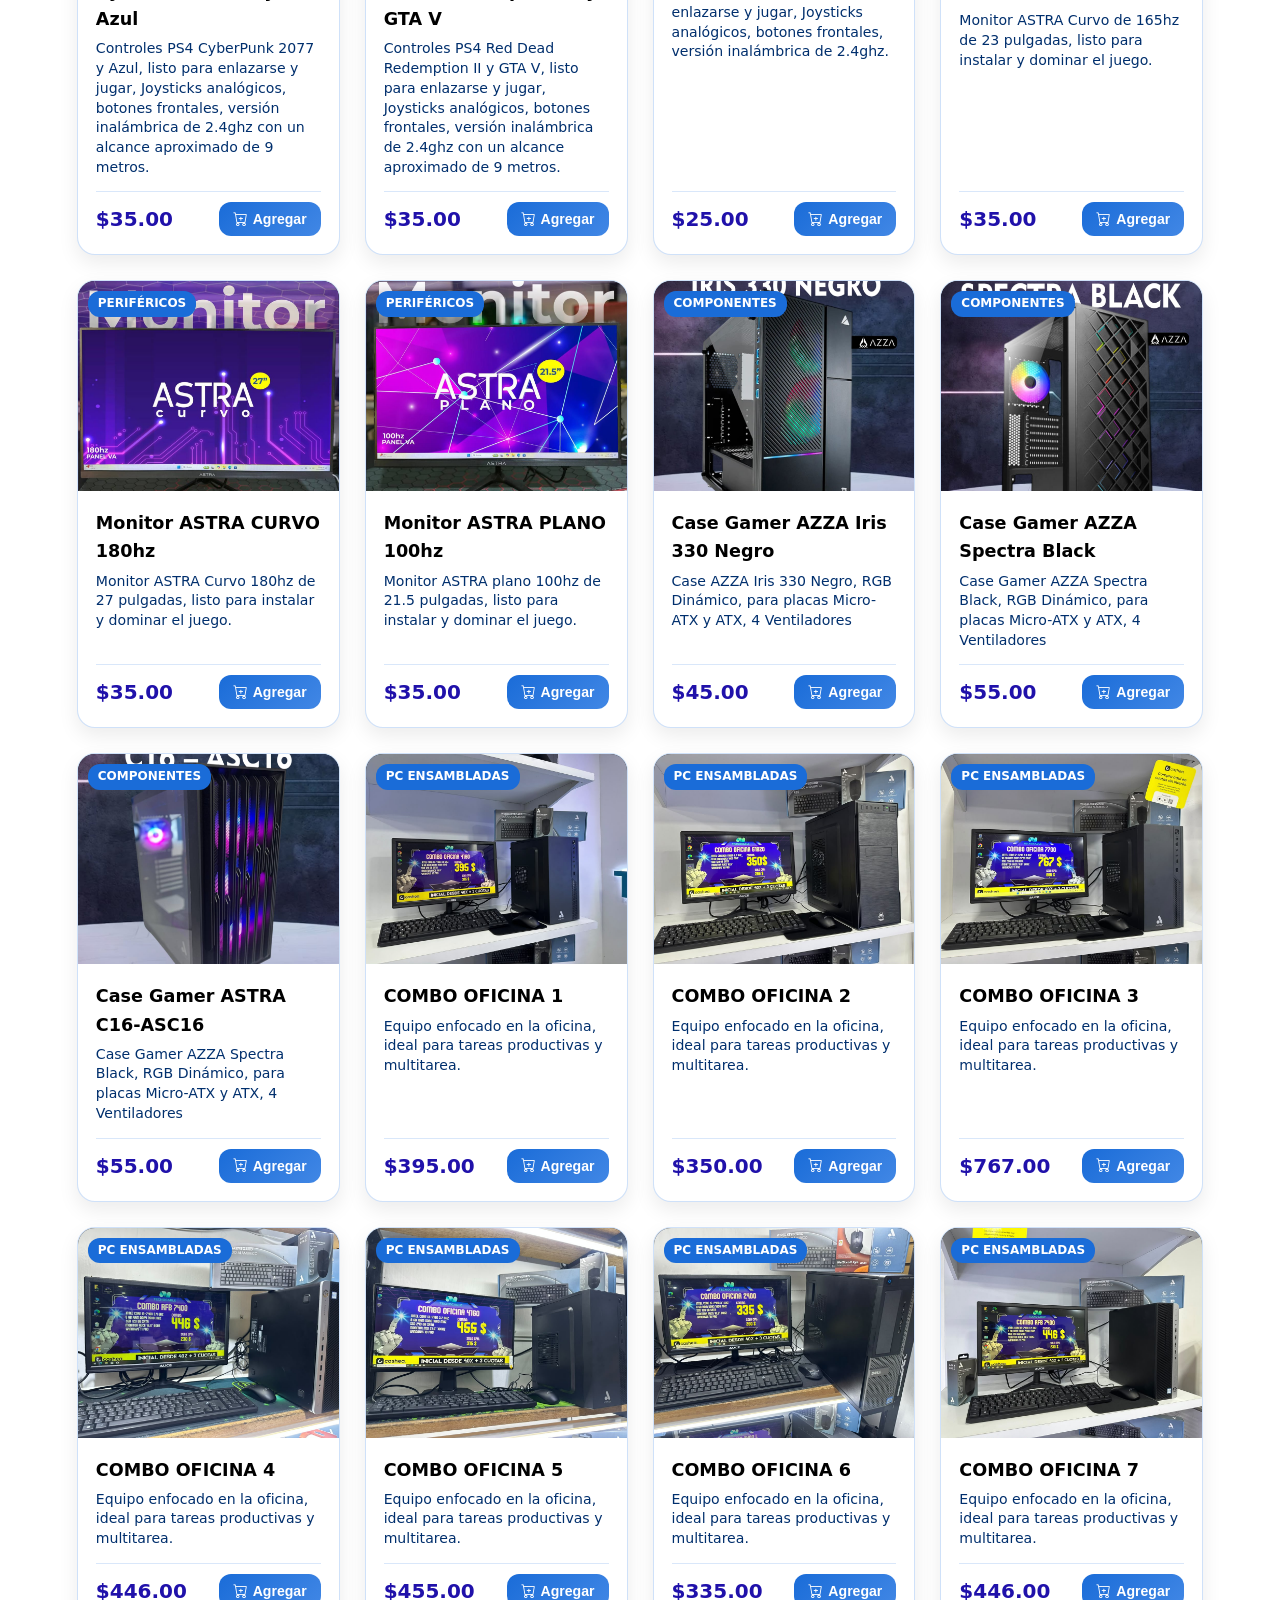
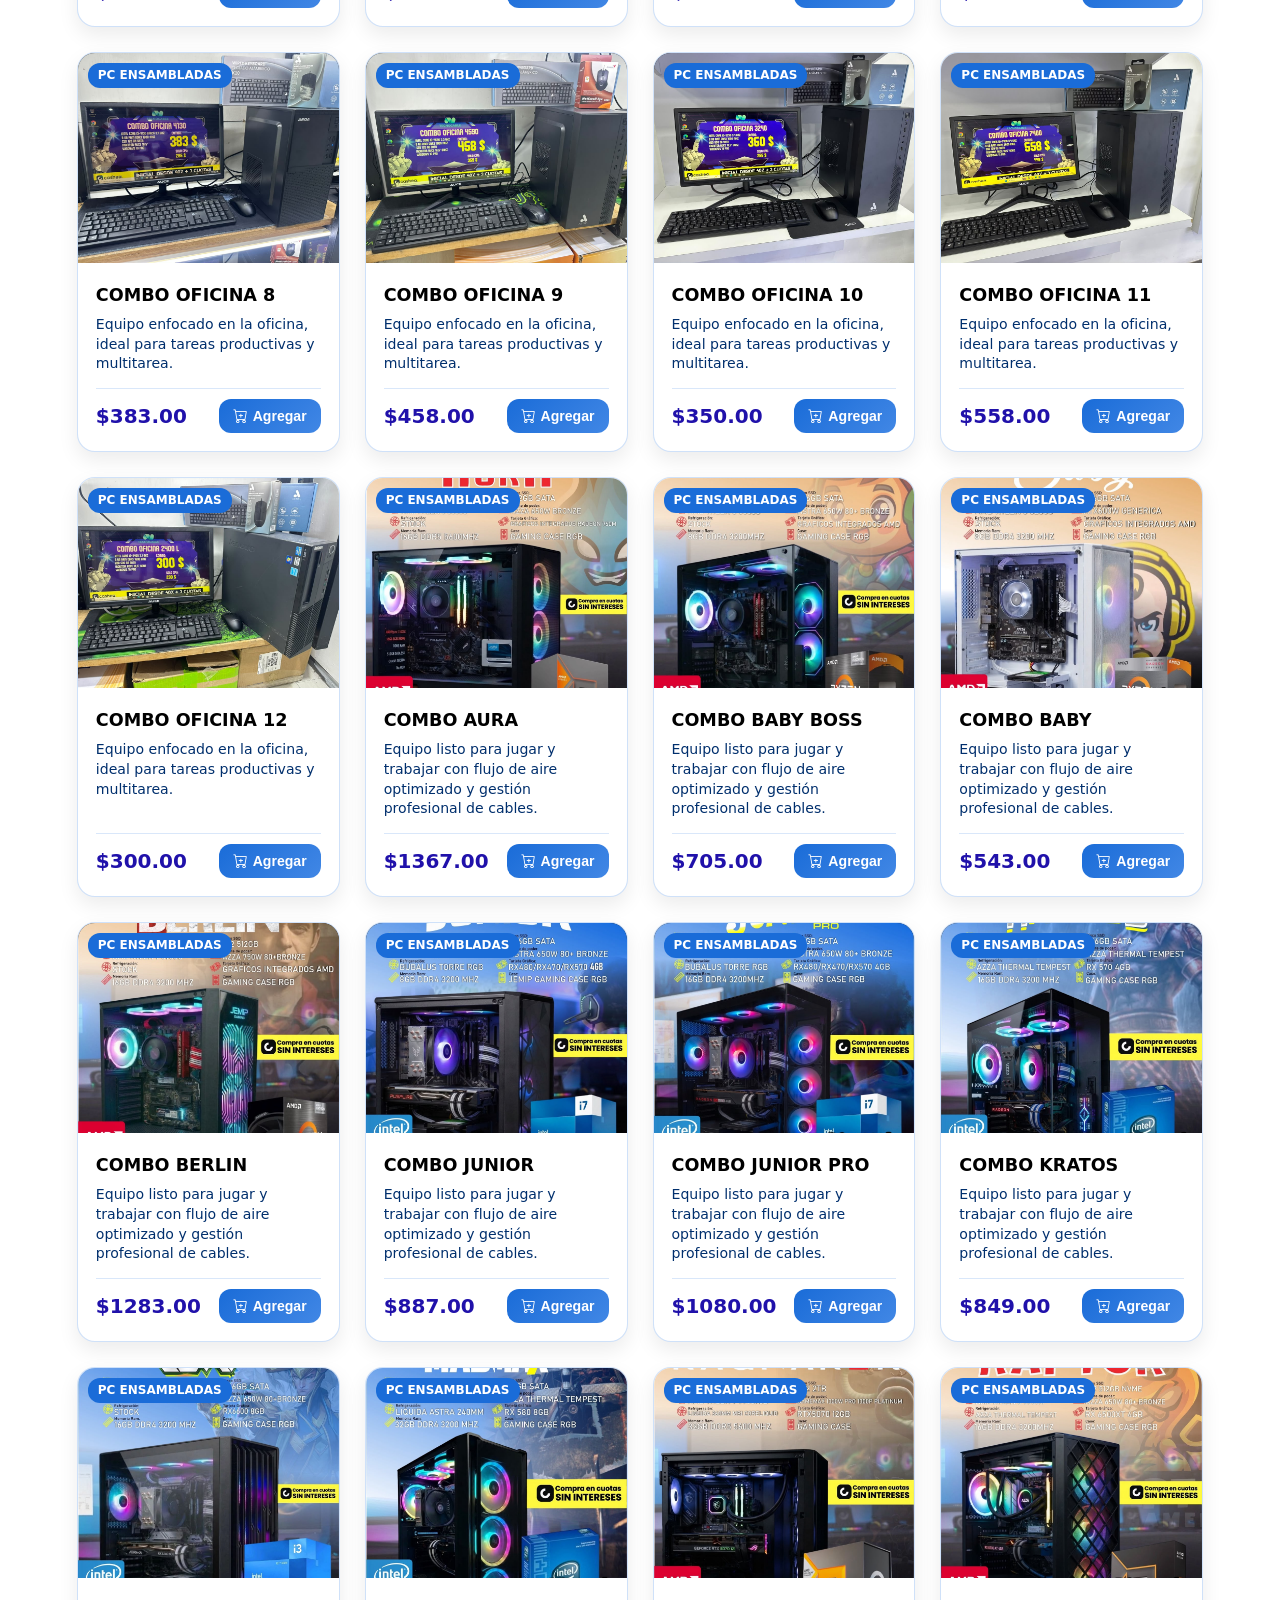
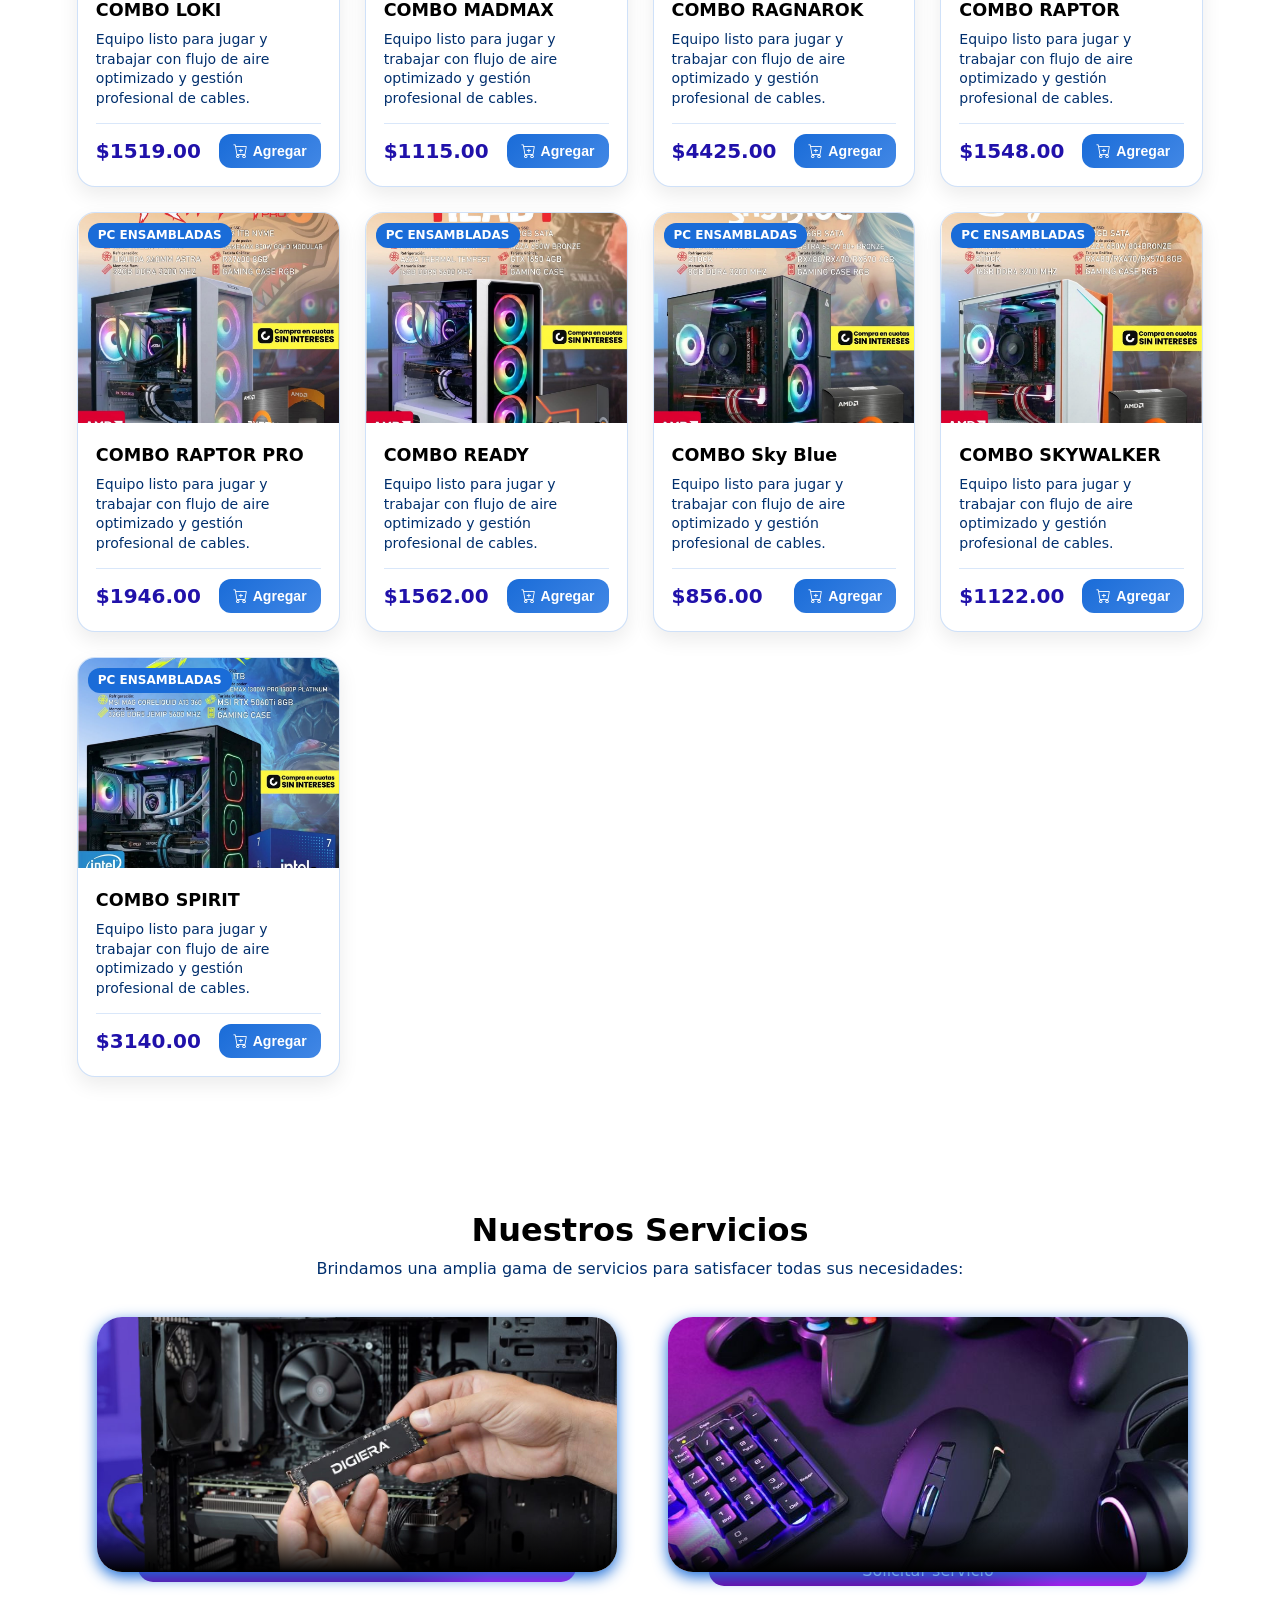
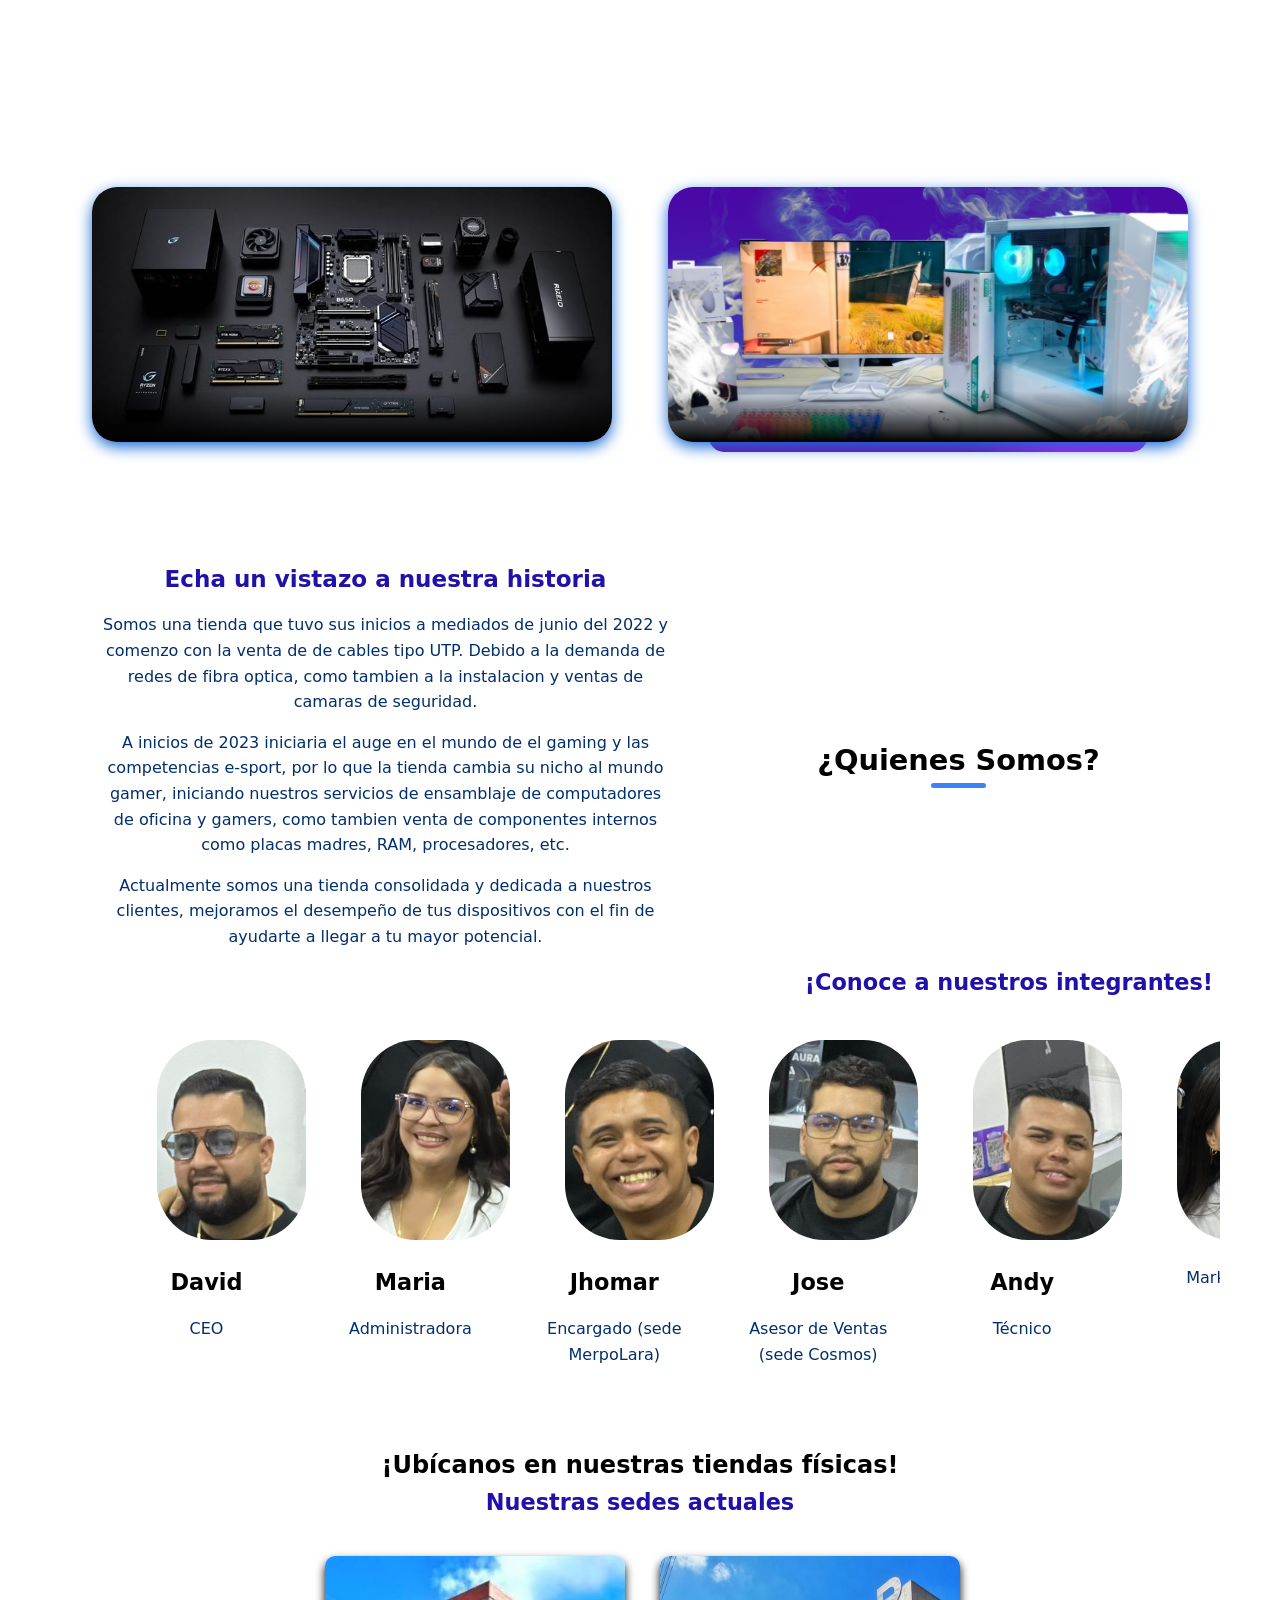
==== commit 2882bb20: "Add Swiper CSS link to index.html" ====
--- a/index.html
+++ b/index.html
@@ -4,8 +4,8 @@
     <meta charset="UTF-8">
     <meta name="viewport" content="width=device-width, initial-scale=1.0">
     <title>TECNOCABLE - Conectamos tu día a día</title>
+    <link rel="stylesheet" media="screen" href="style.css">
 	<link rel="stylesheet" href="https://cdn.jsdelivr.net/npm/swiper@12/swiper-bundle.min.css"/>
-    <link rel="stylesheet" media="screen" href="style.css">
     <link rel="stylesheet" href="https://cdn.jsdelivr.net/npm/bootstrap-icons@1.10.5/font/bootstrap-icons.css">
     <link rel="icon" type="image/svg+xml" href="imagenesTecnocable/ICON2 (1).svg">   
 </head>
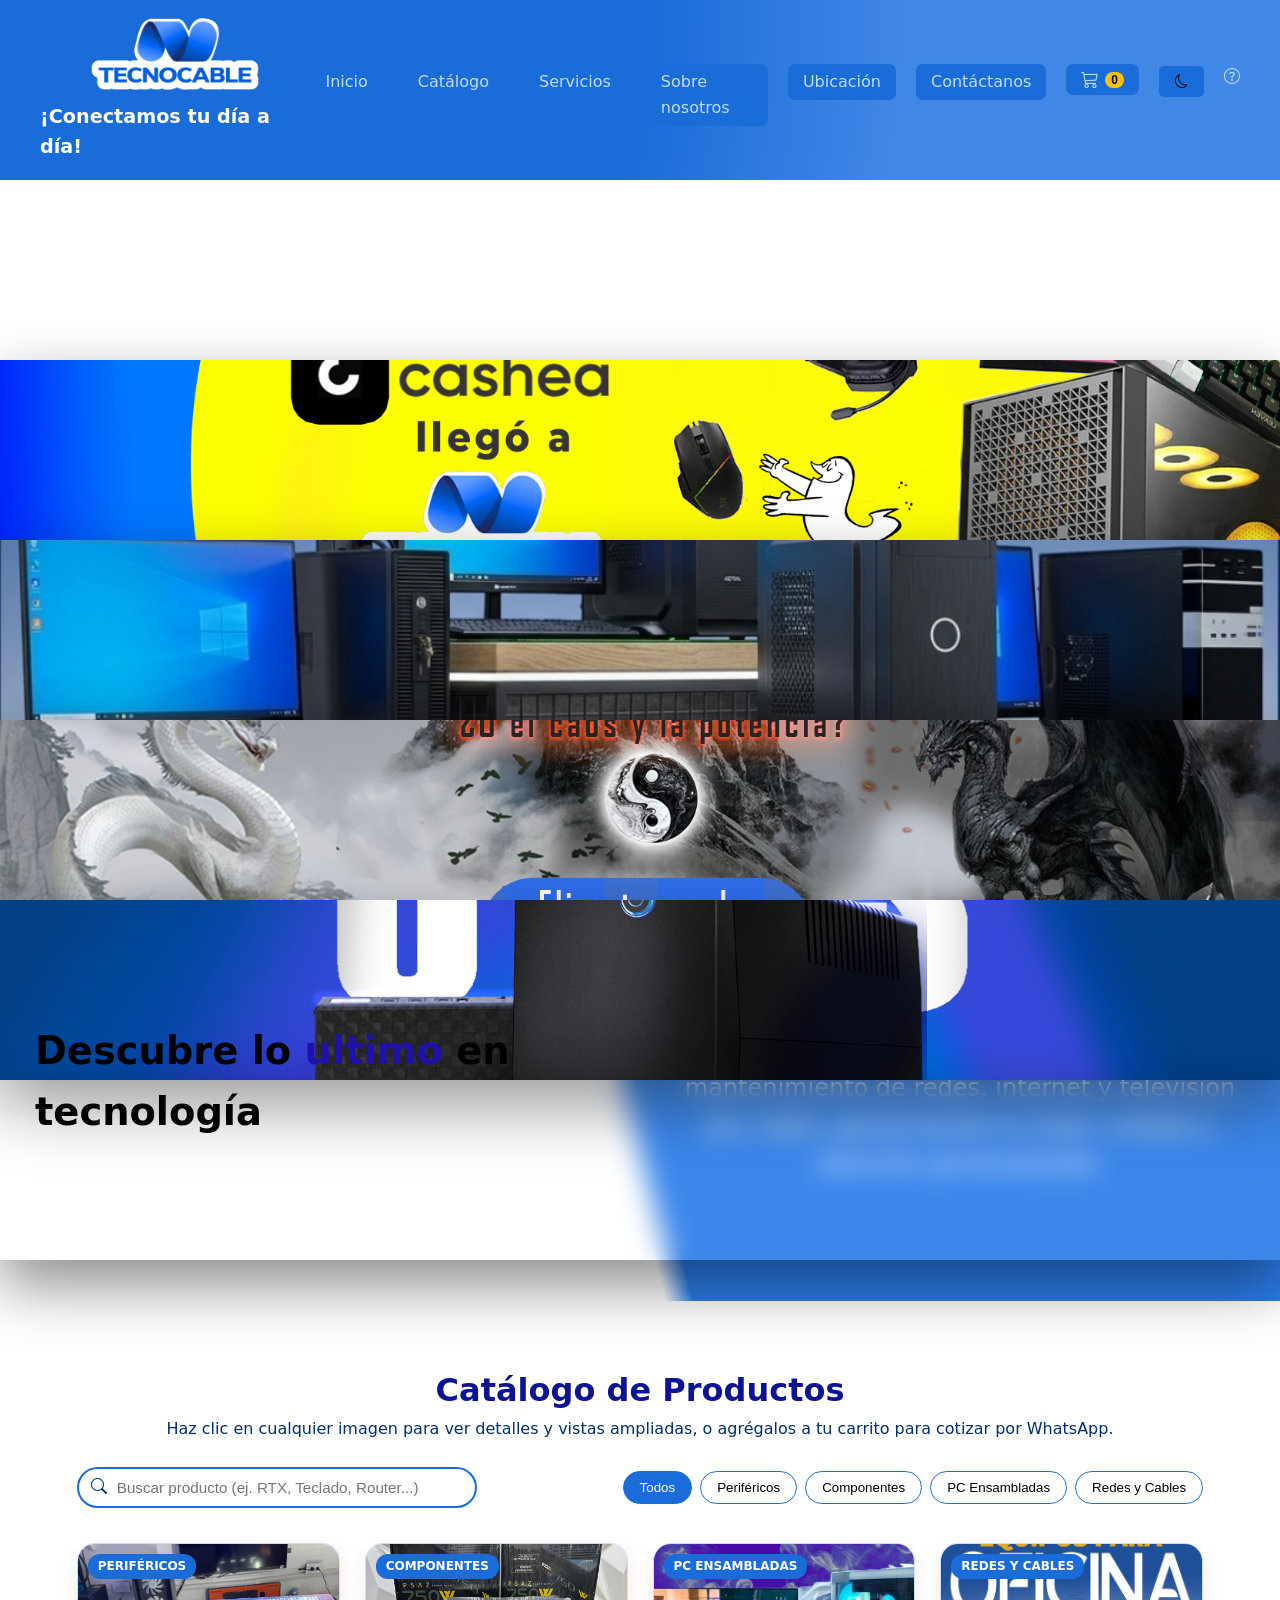
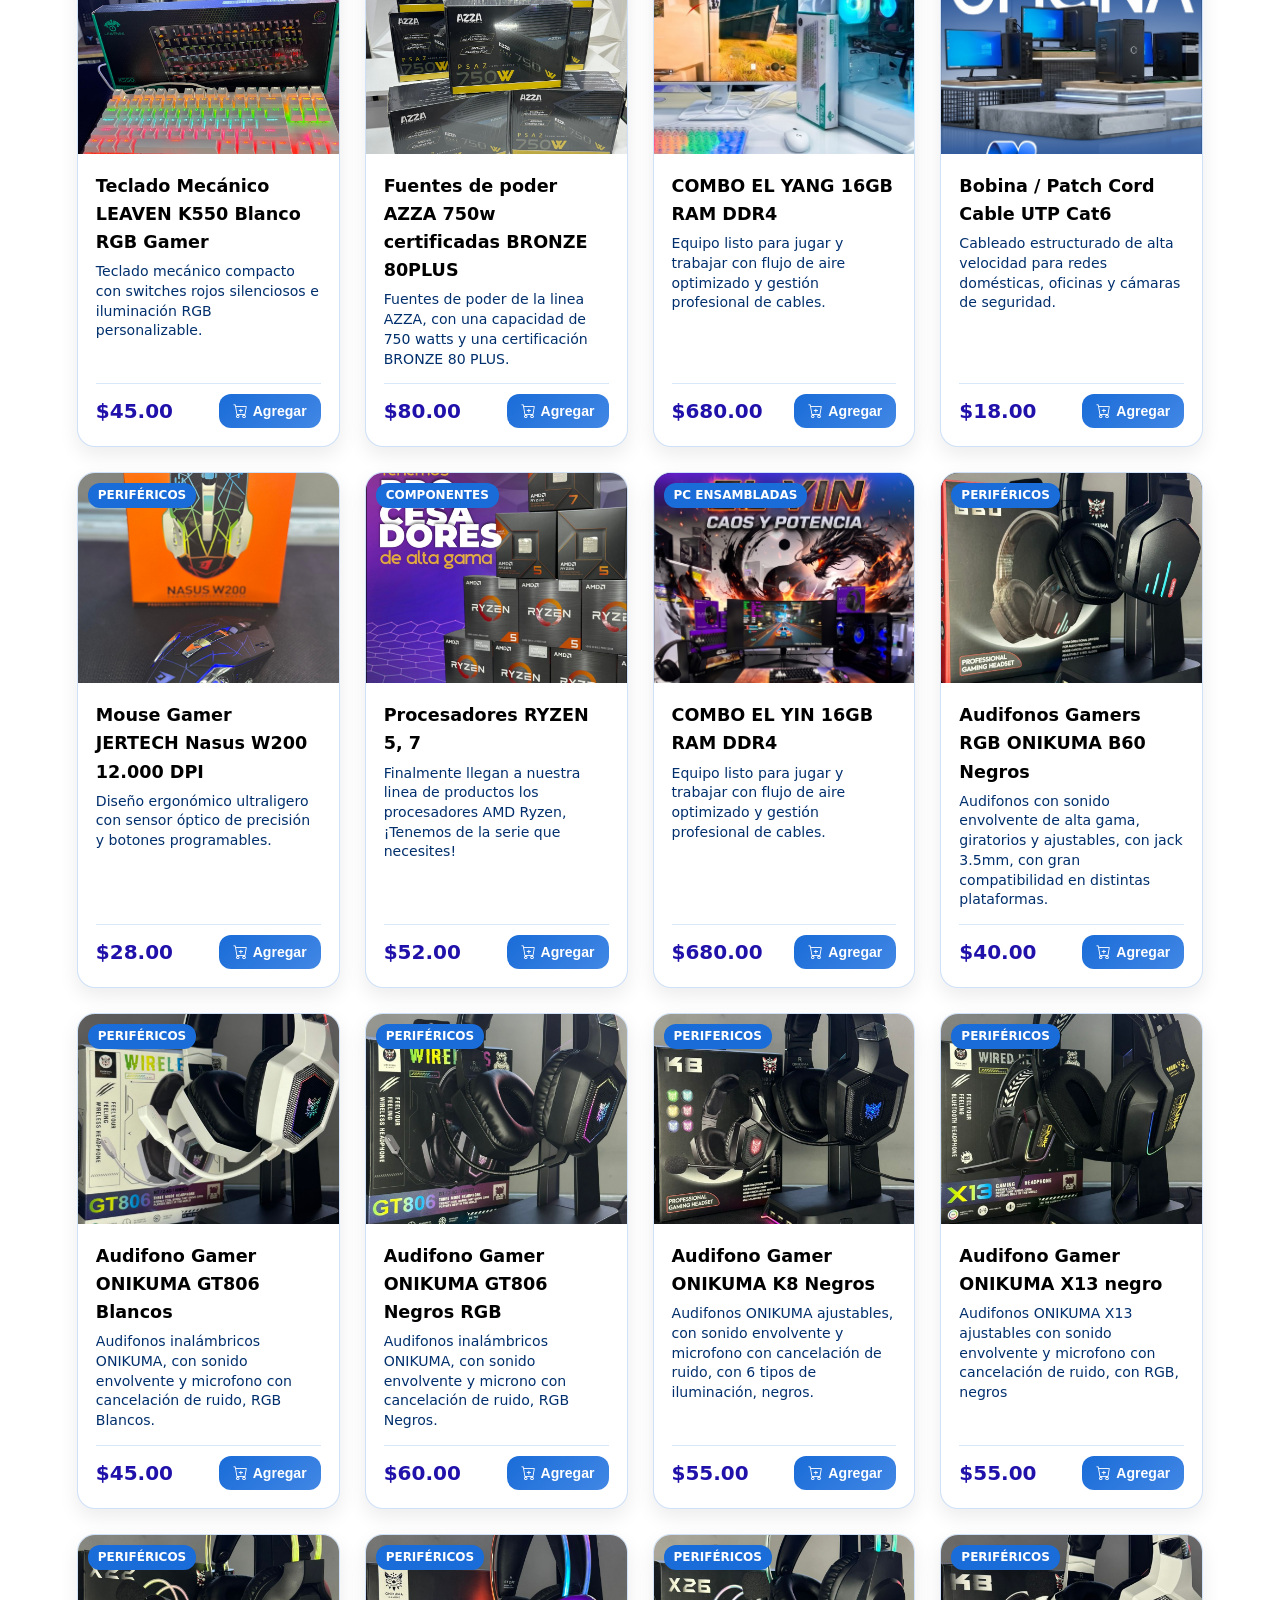
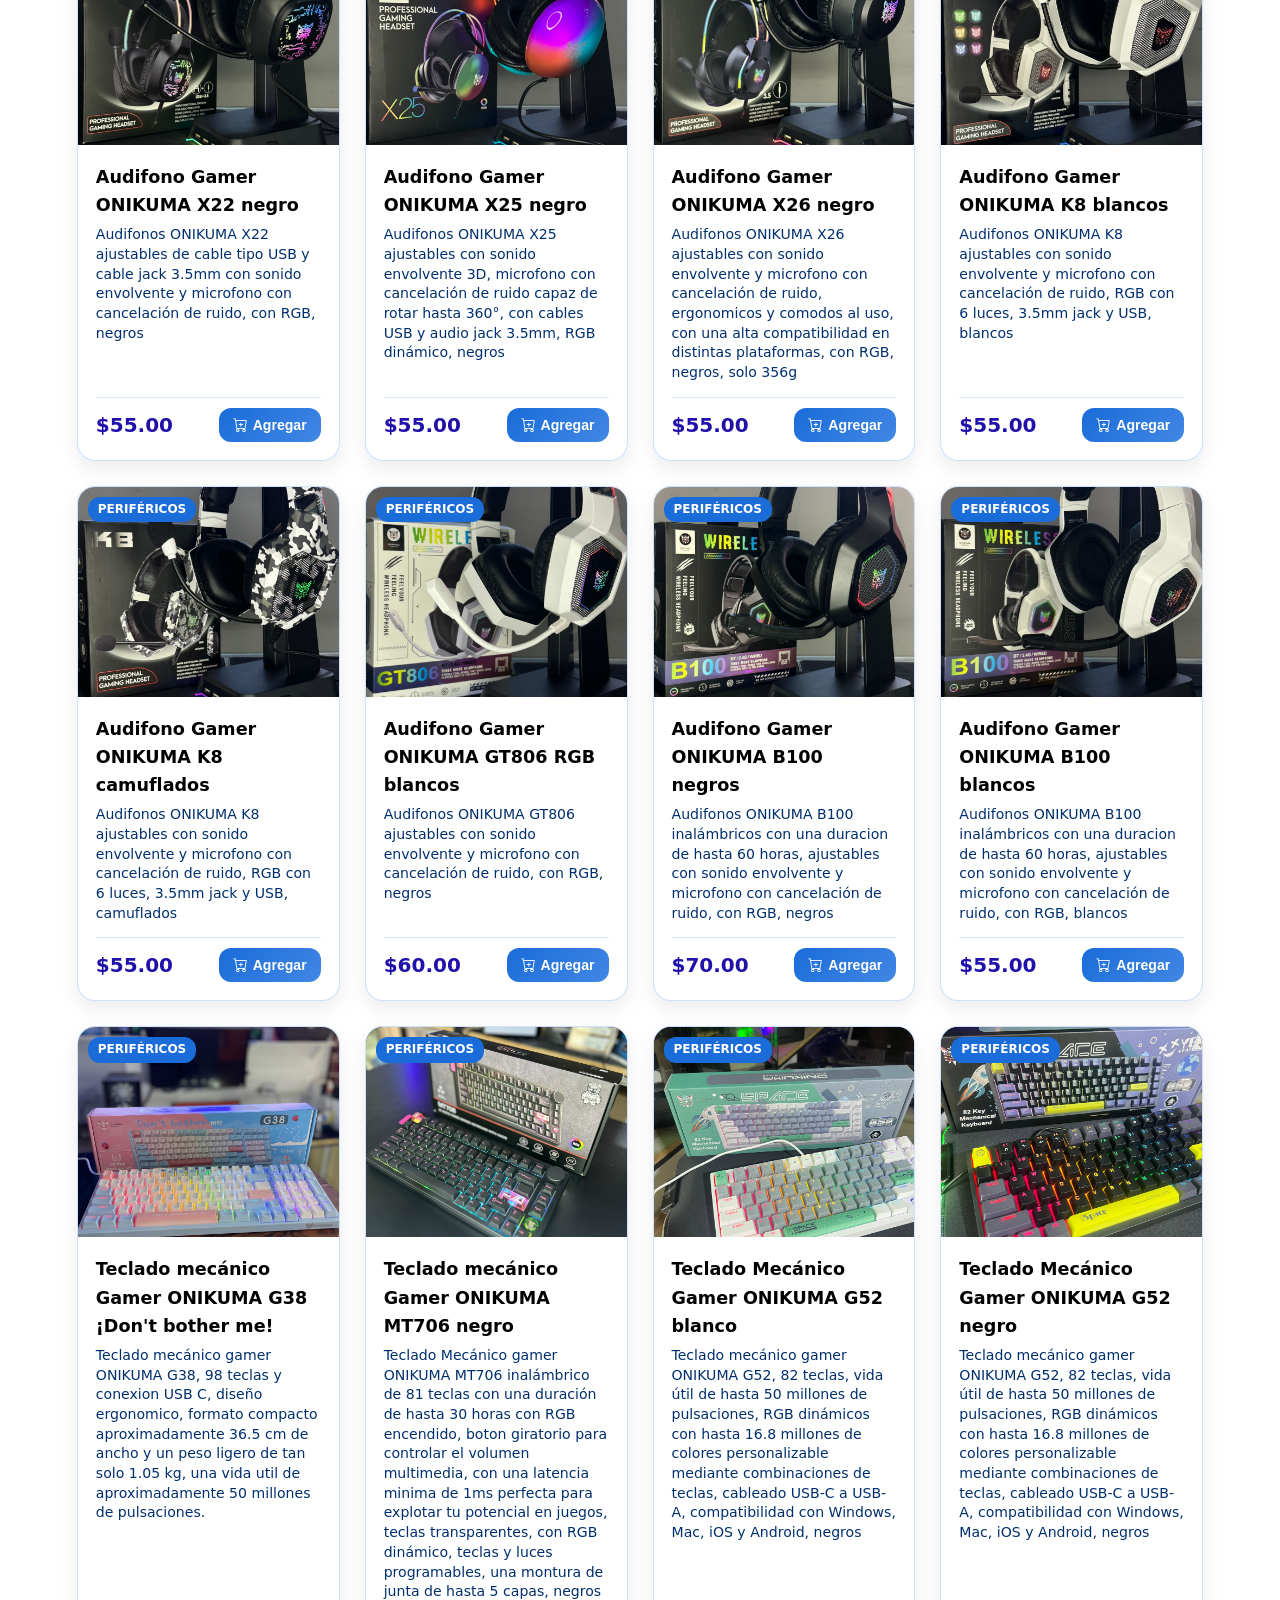
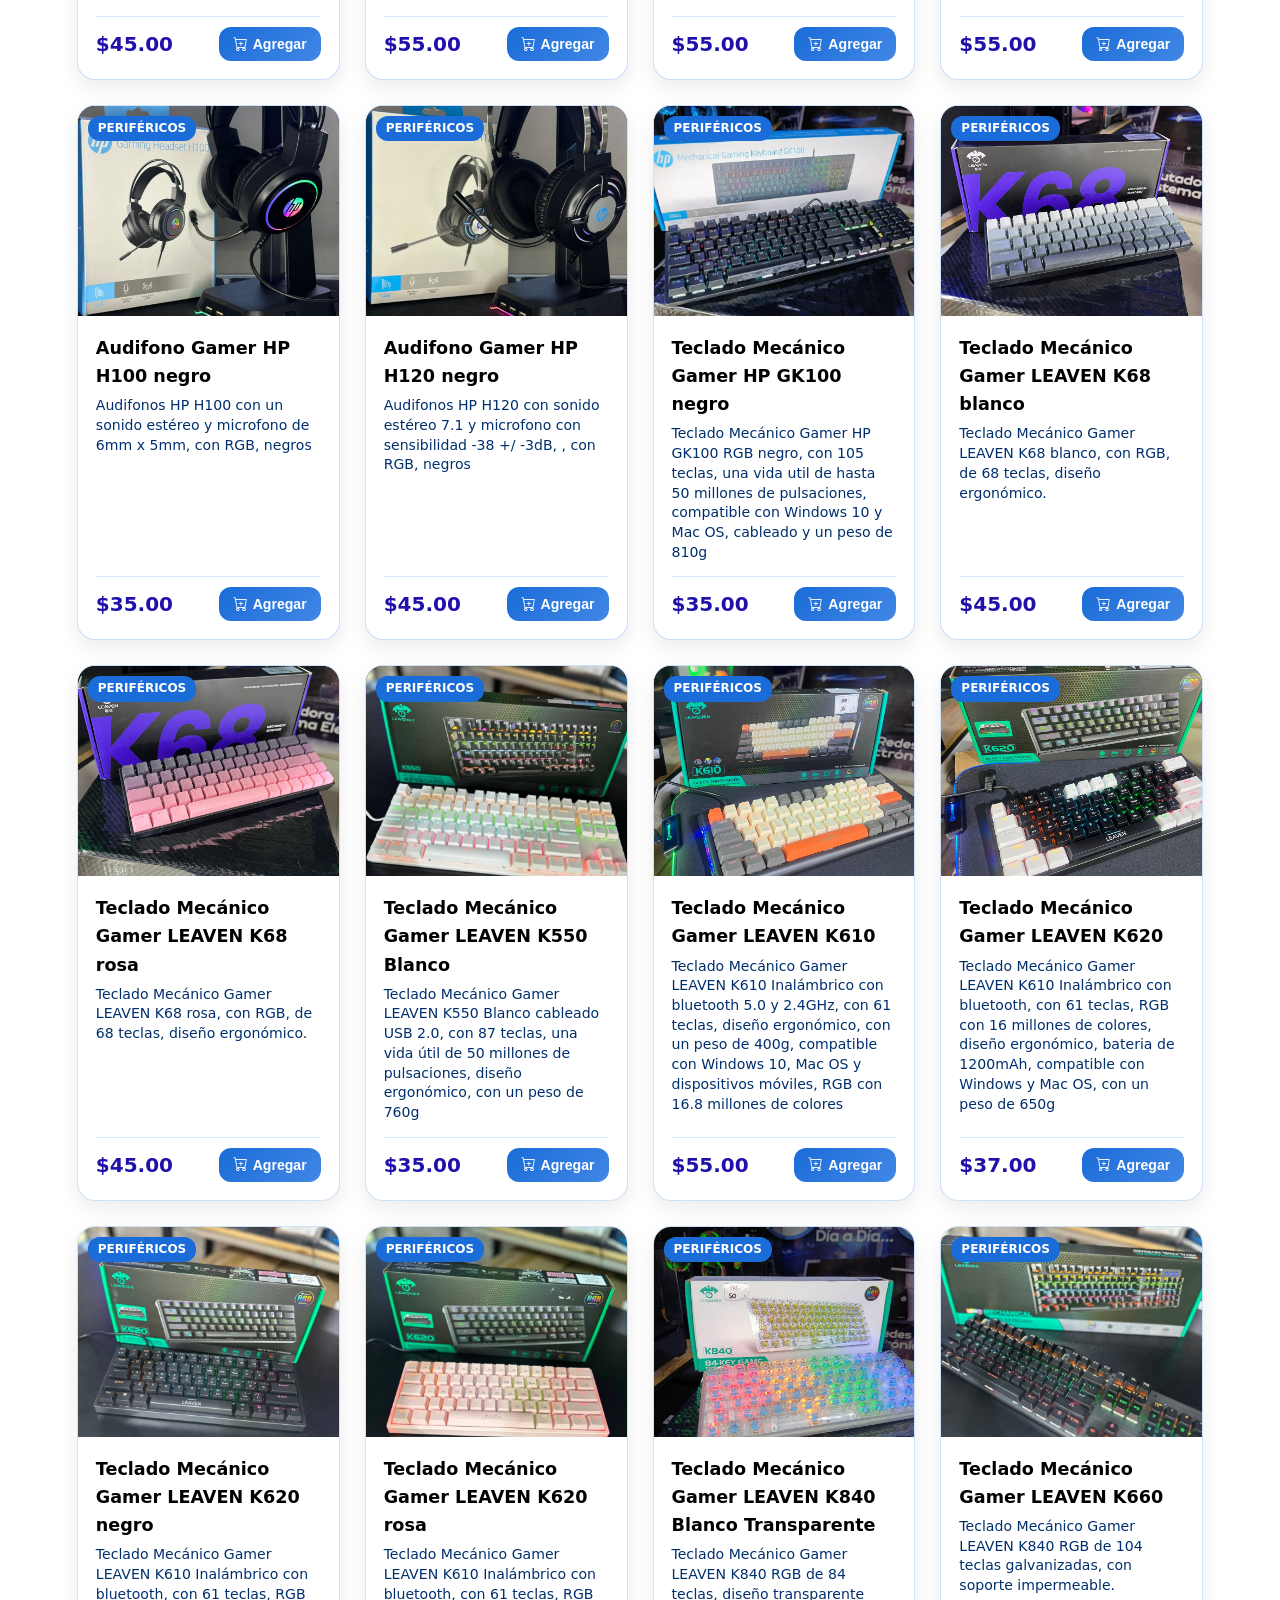
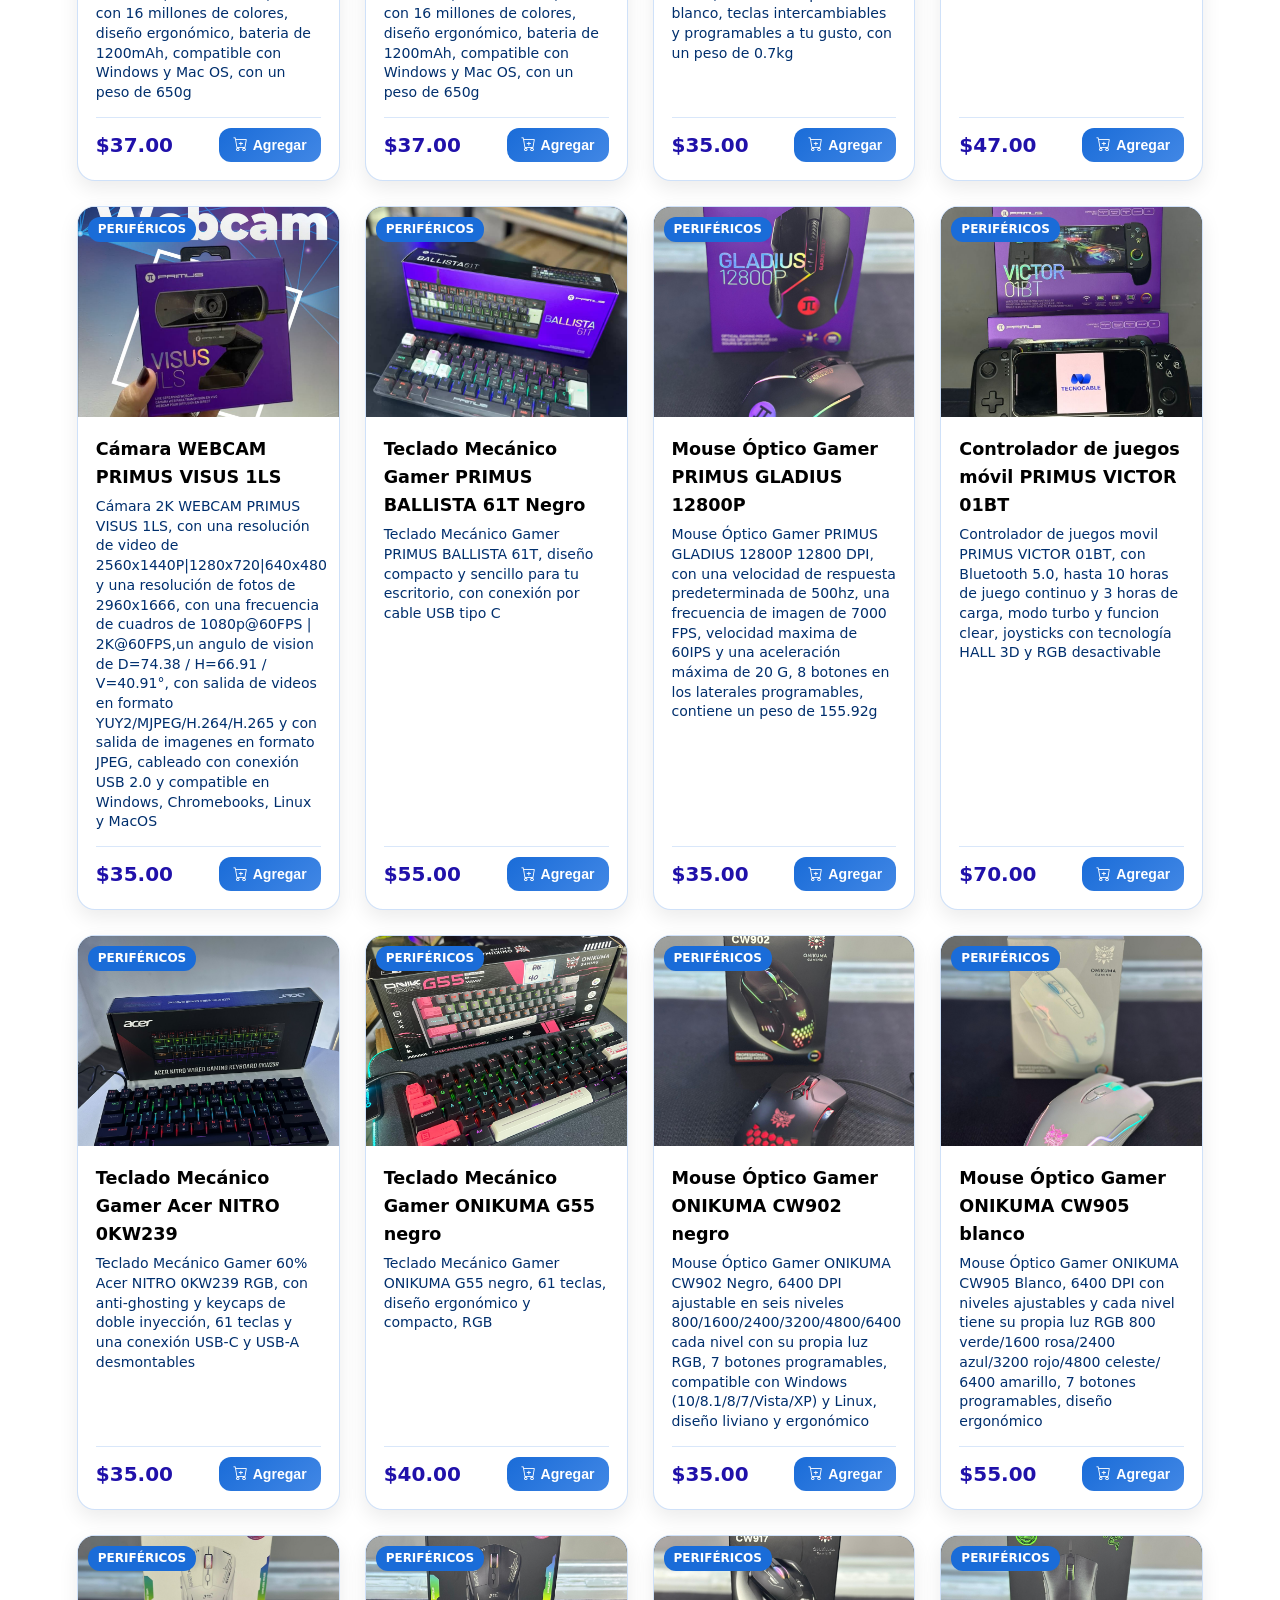
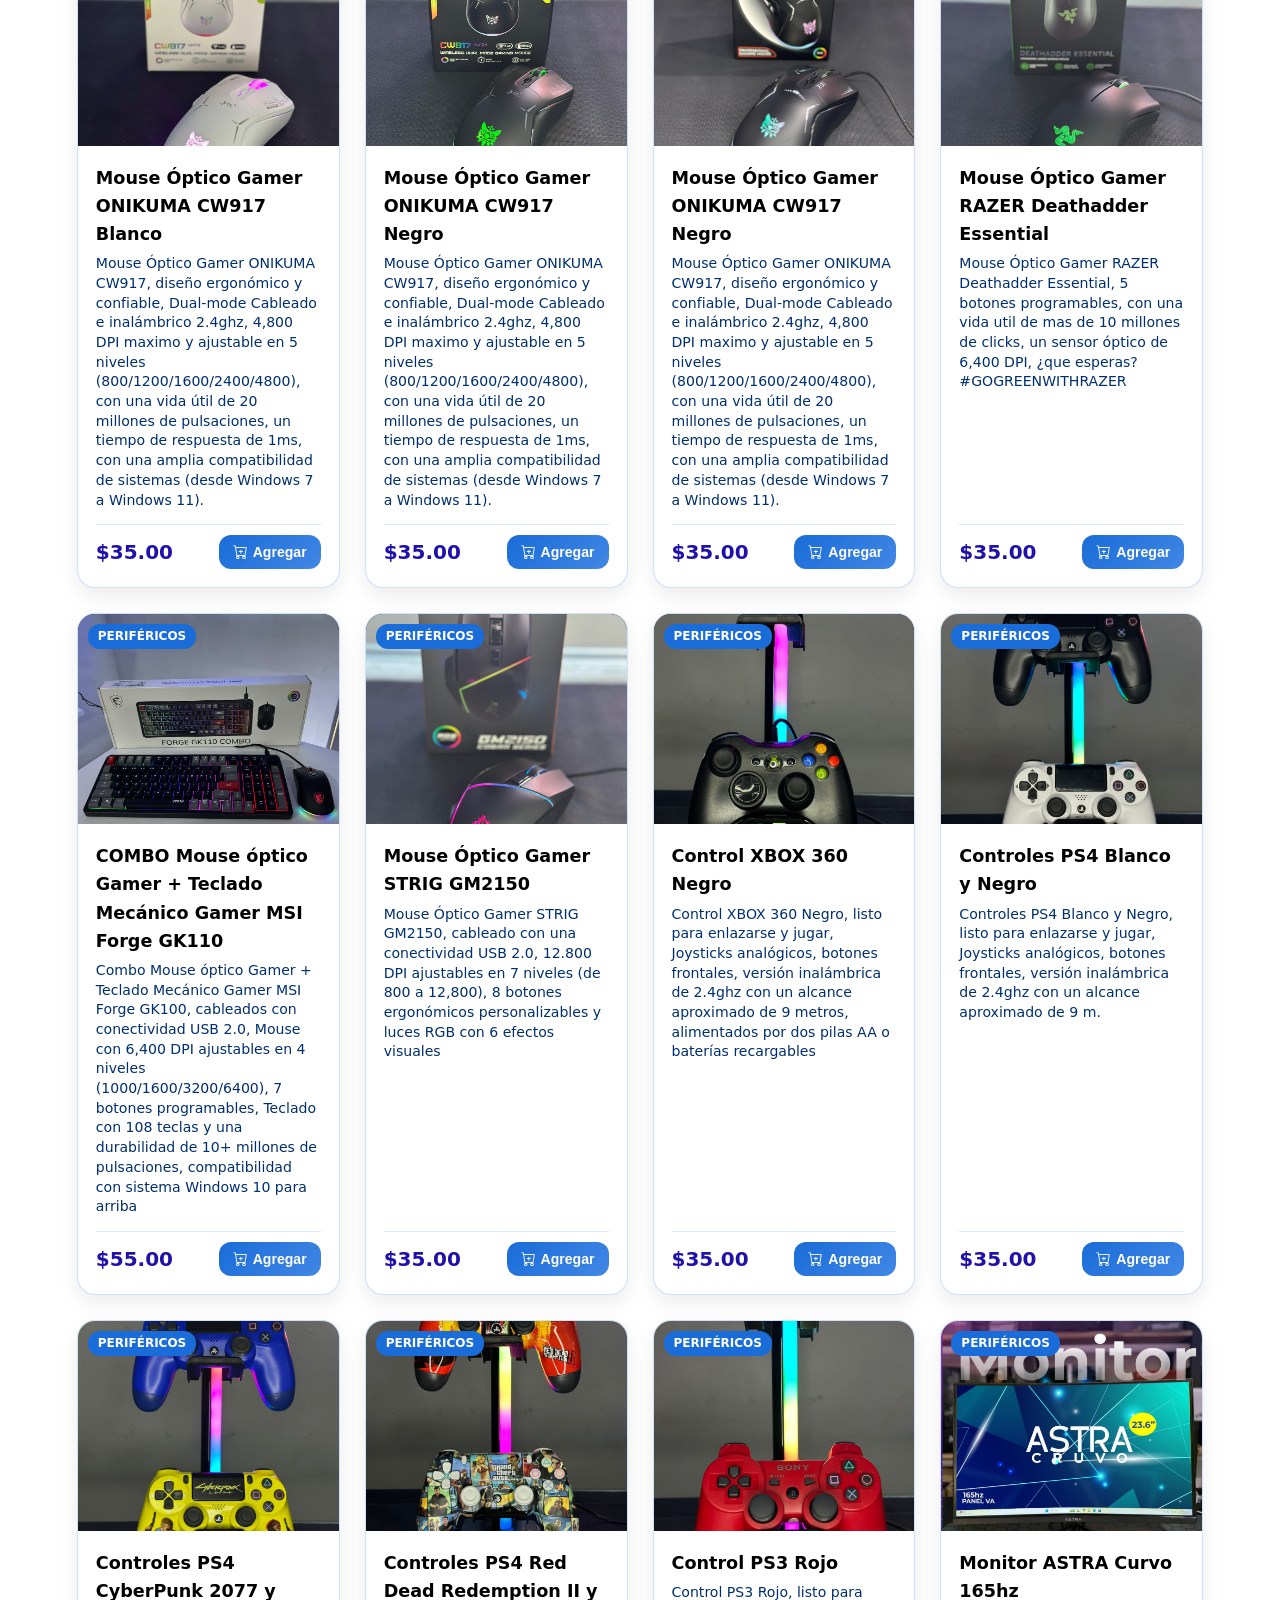
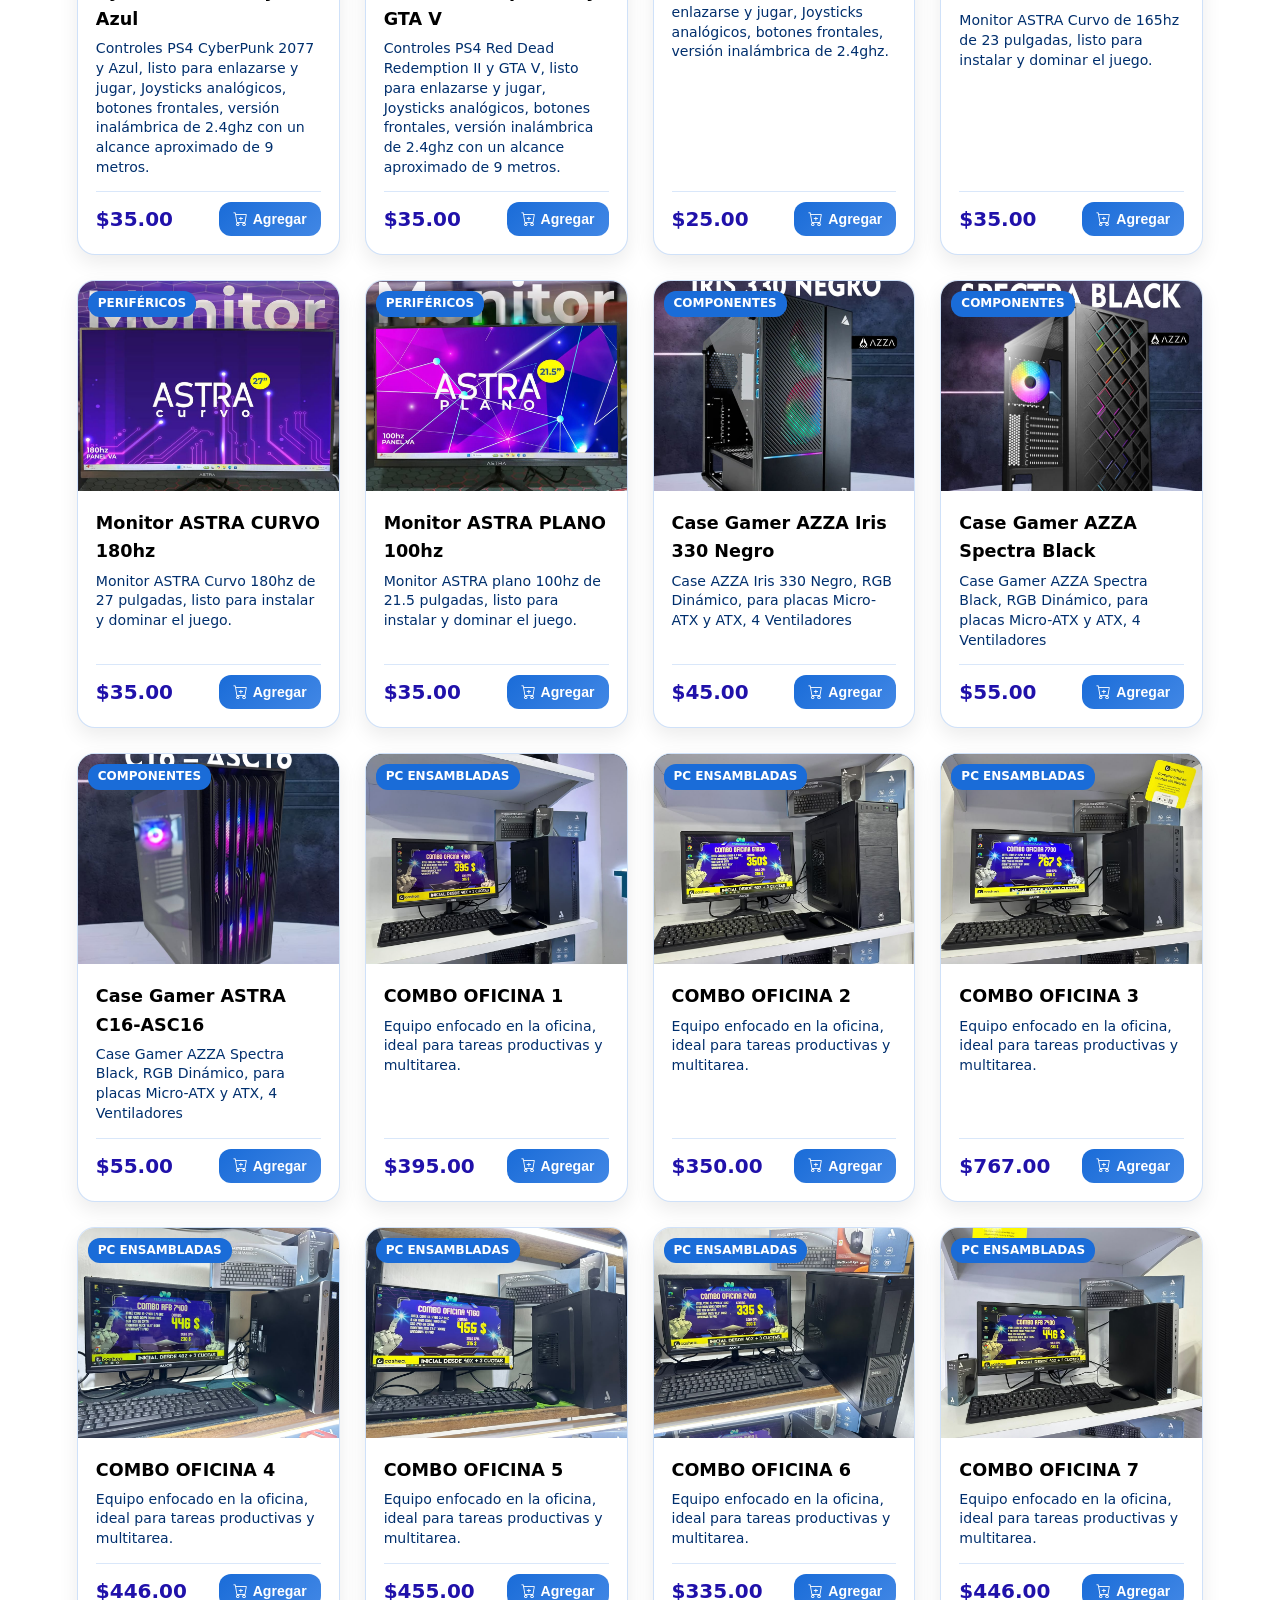
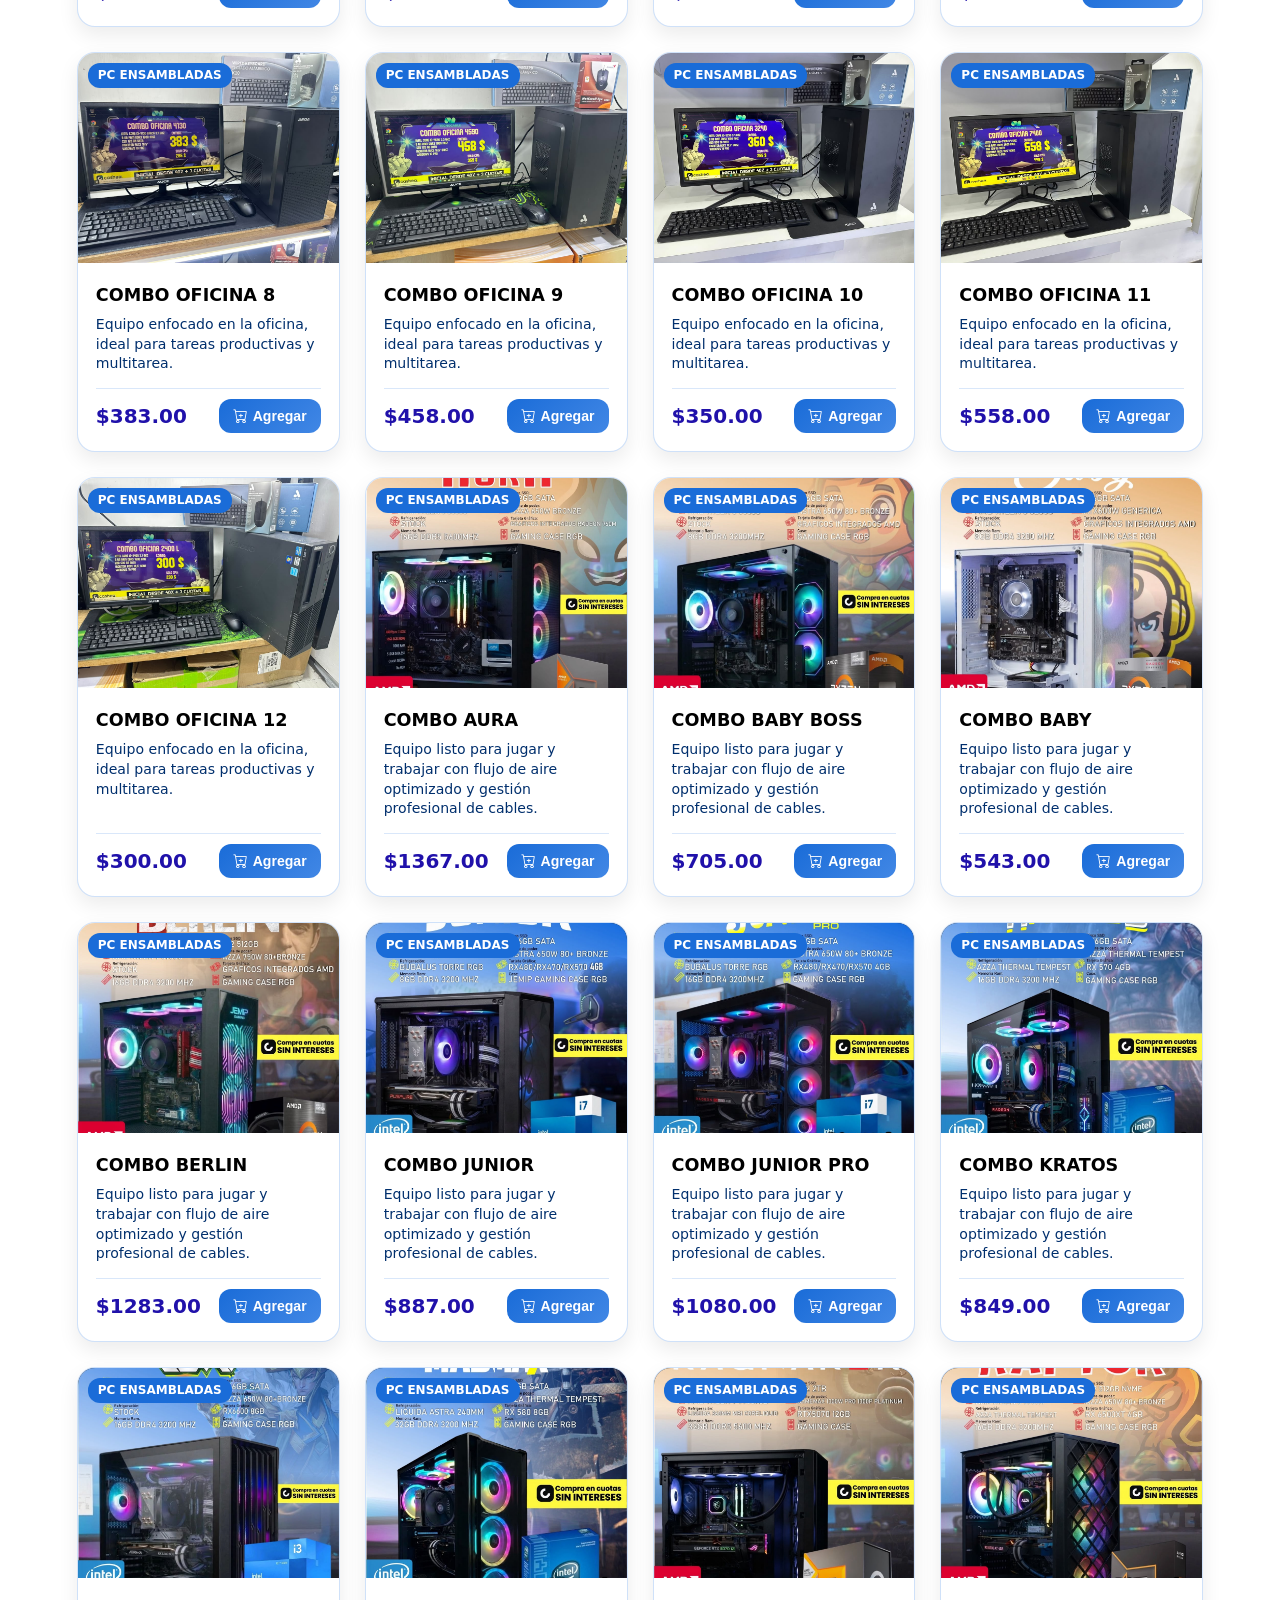
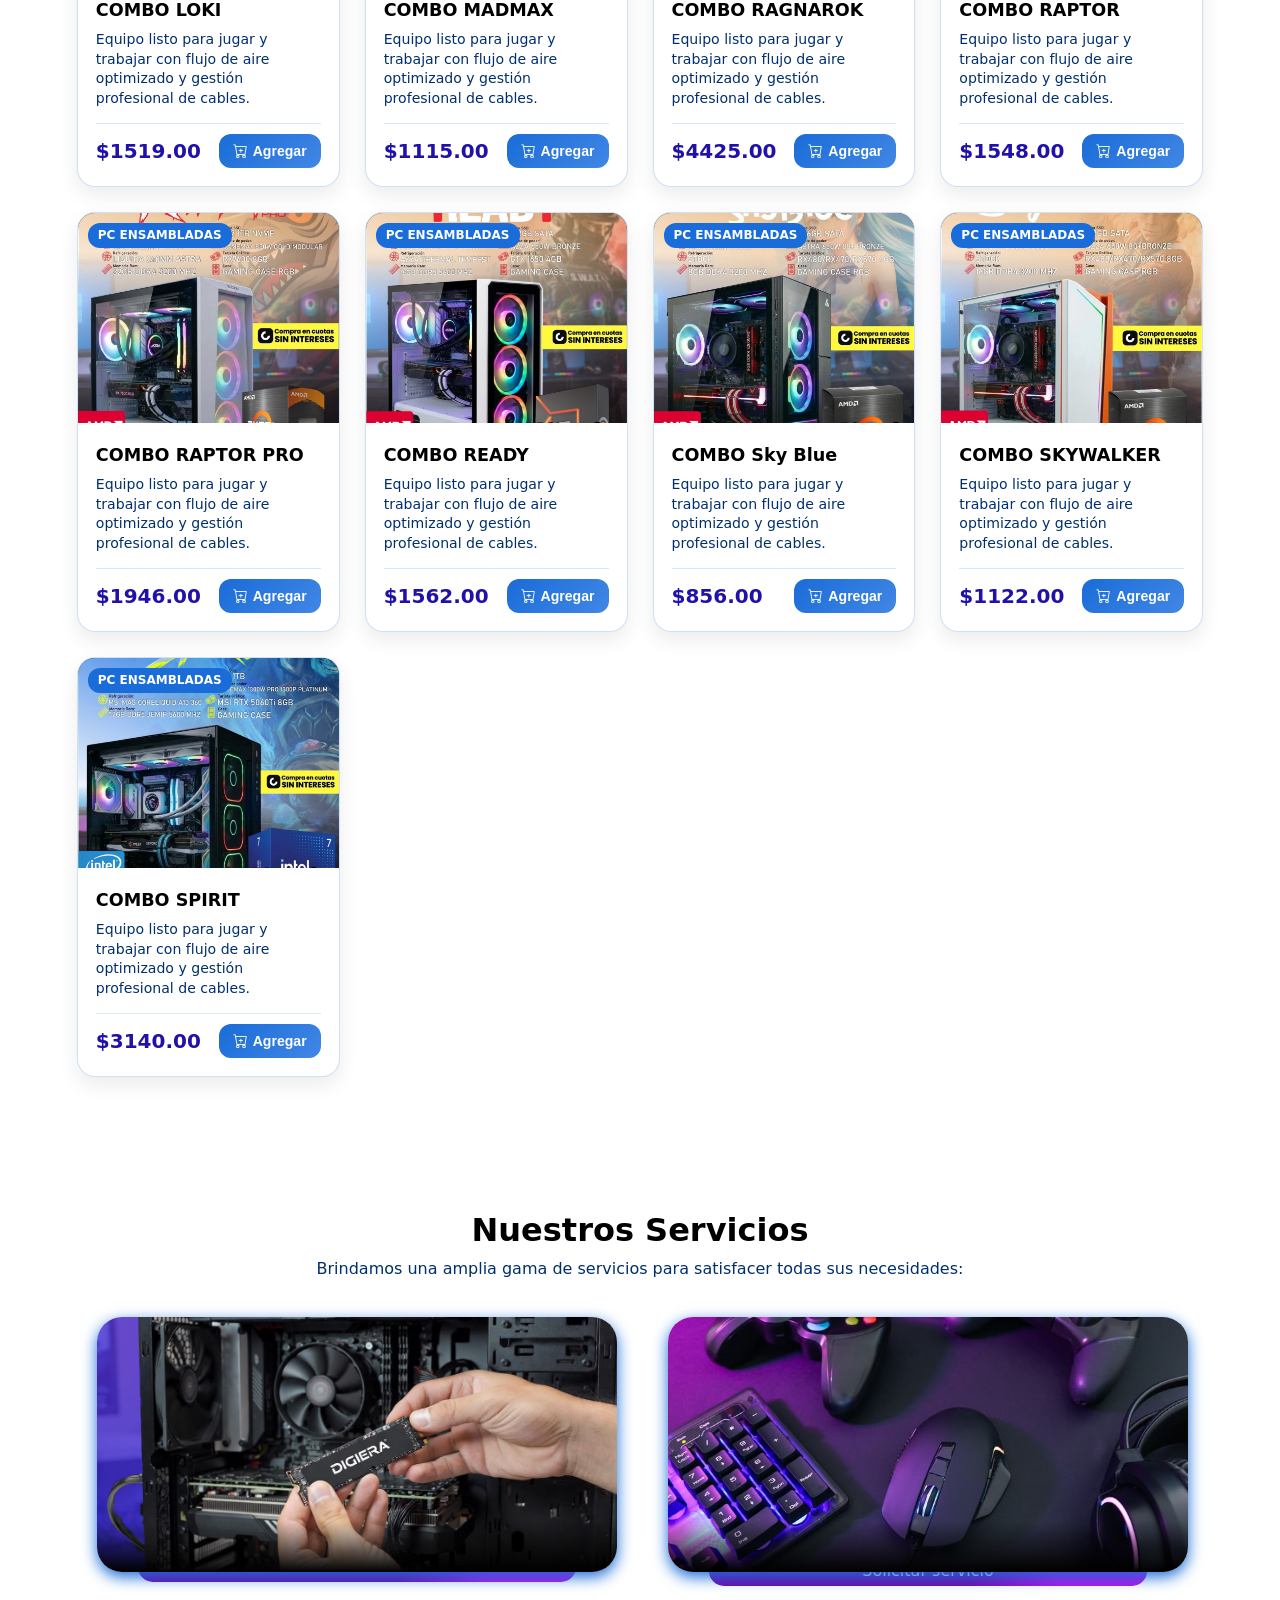
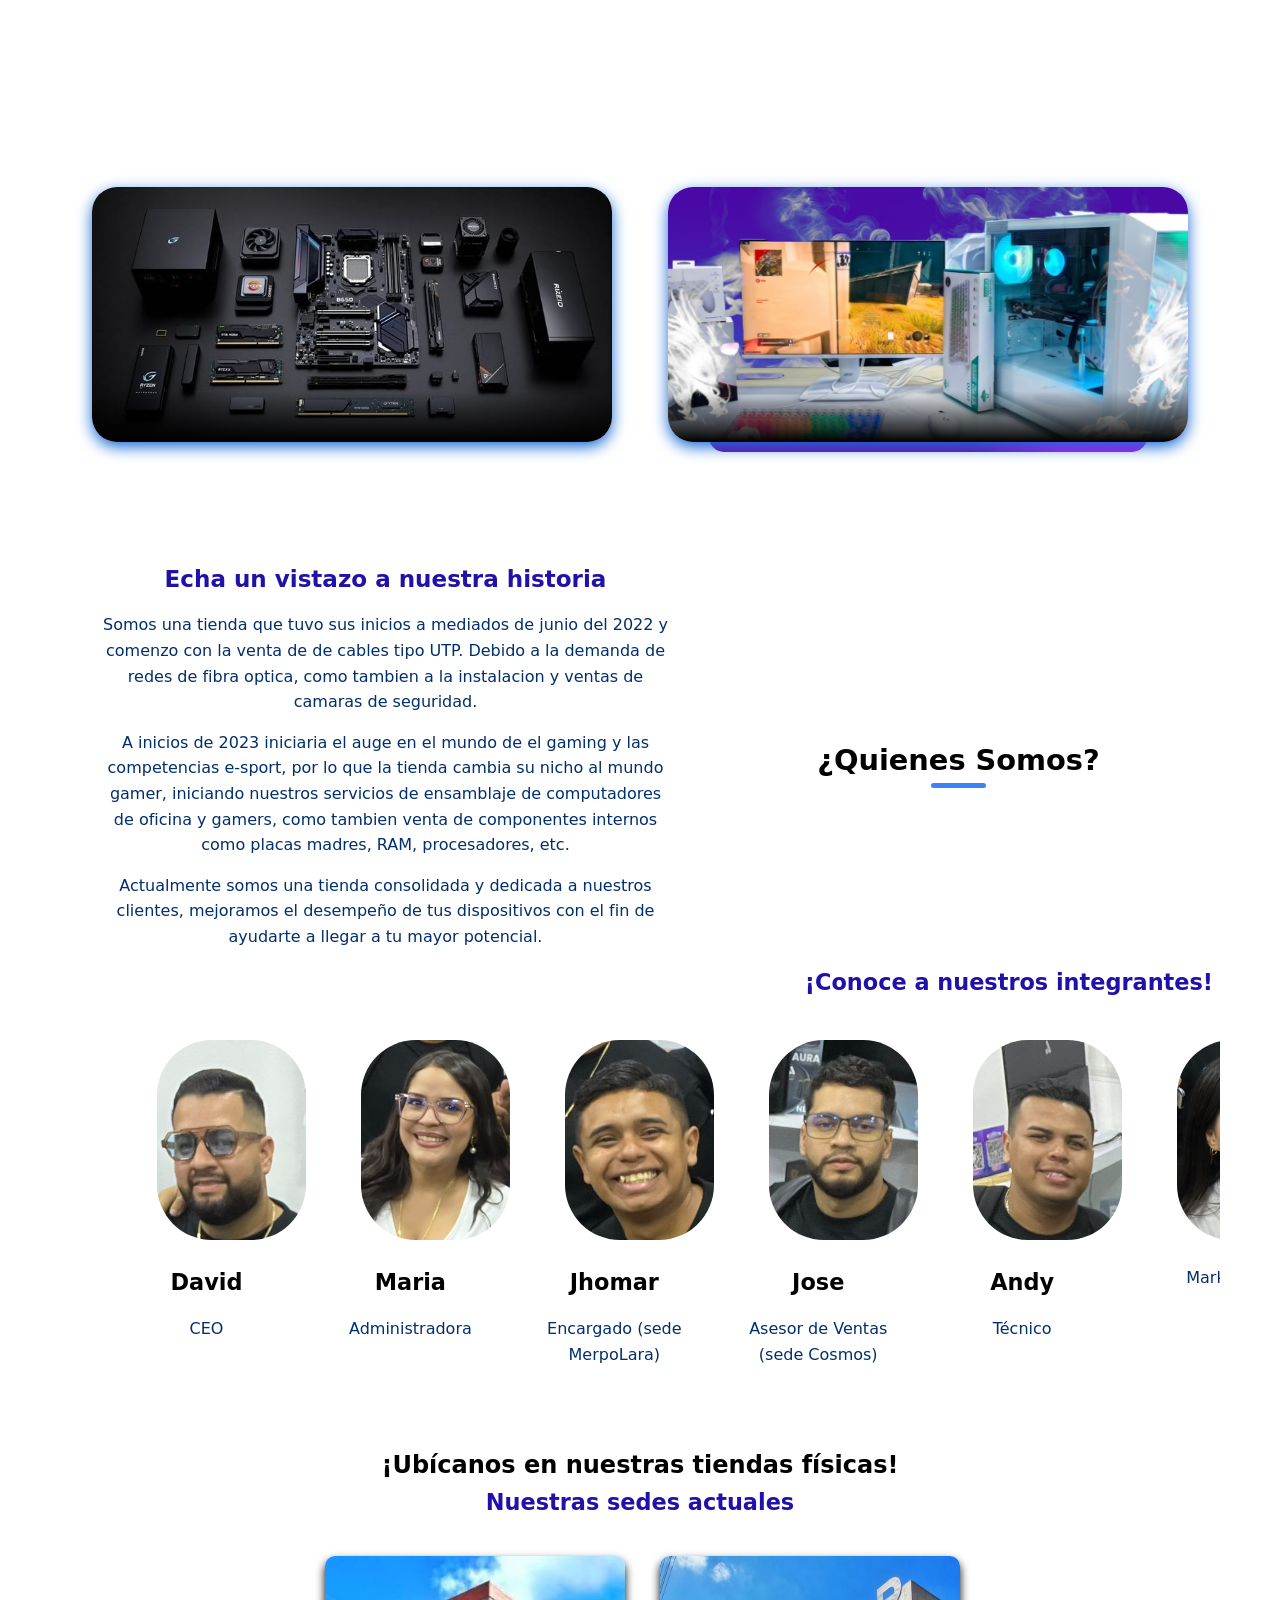
==== commit df3d2b7c: "Update index.html" ====
--- a/index.html
+++ b/index.html
@@ -4,8 +4,8 @@
     <meta charset="UTF-8">
     <meta name="viewport" content="width=device-width, initial-scale=1.0">
     <title>TECNOCABLE - Conectamos tu día a día</title>
+	<link rel="stylesheet" href="https://cdn.jsdelivr.net/npm/swiper@12/swiper-bundle.min.css"/>
     <link rel="stylesheet" media="screen" href="style.css">
-	<link rel="stylesheet" href="https://cdn.jsdelivr.net/npm/swiper@12/swiper-bundle.min.css"/>
     <link rel="stylesheet" href="https://cdn.jsdelivr.net/npm/bootstrap-icons@1.10.5/font/bootstrap-icons.css">
     <link rel="icon" type="image/svg+xml" href="imagenesTecnocable/ICON2 (1).svg">   
 </head>
--- a/style.css
+++ b/style.css
@@ -325,14 +325,14 @@
 	box-shadow: 0 25px 60px rgba(0, 0, 0, 0.45);
 	backdrop-filter: blur(12px);
 }
-.slider-wrapper .swiper .swiper-pagination-bullet{
+.swiper-pagination-bullet{
 	width: 8.5px;
 	height: 8.5px;
 	opacity: 0.5;
 	background: var(--color7--);
 	transition: 0.6s ease;
 }
-.slider-wrapper .swiper .swiper-pagination-bullet-active{
+.swiper-pagination-bullet-active{
 	width: 30px;
 	border-radius: 5px;
 	opacity: 1;
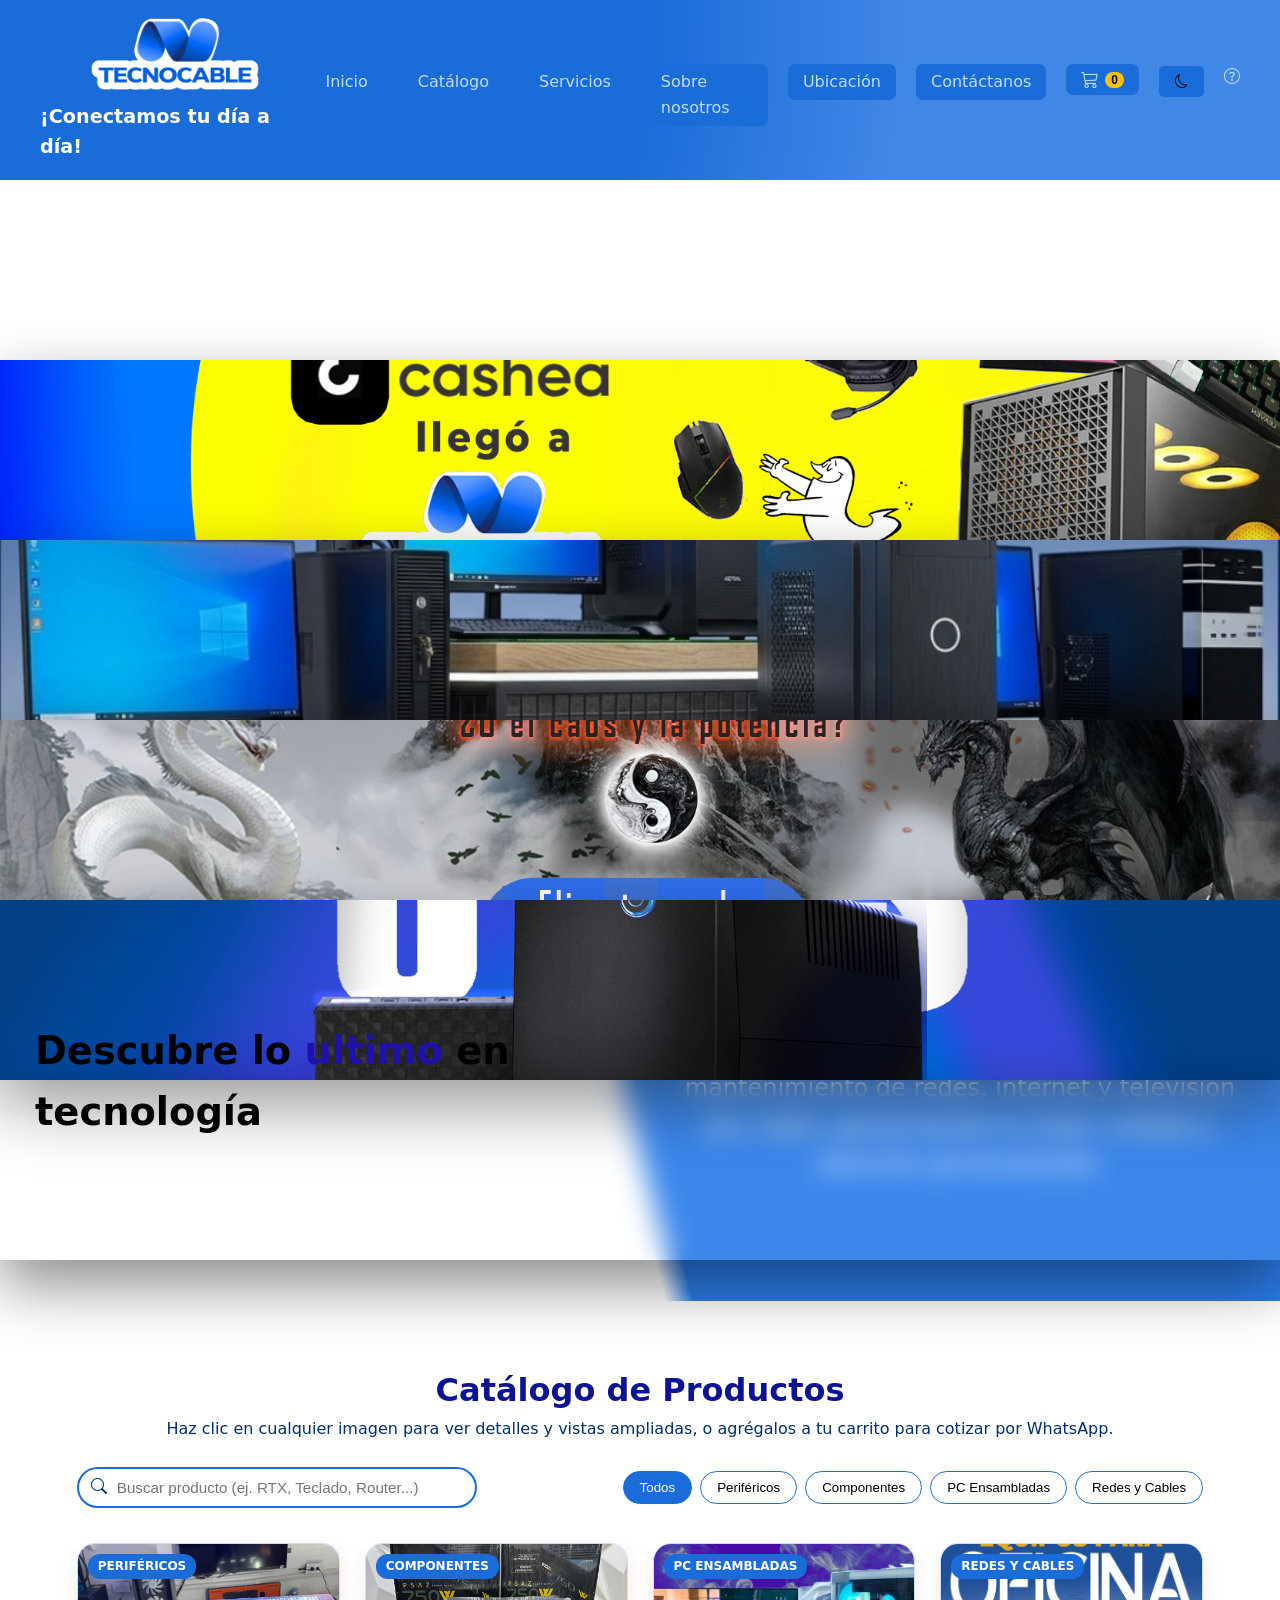
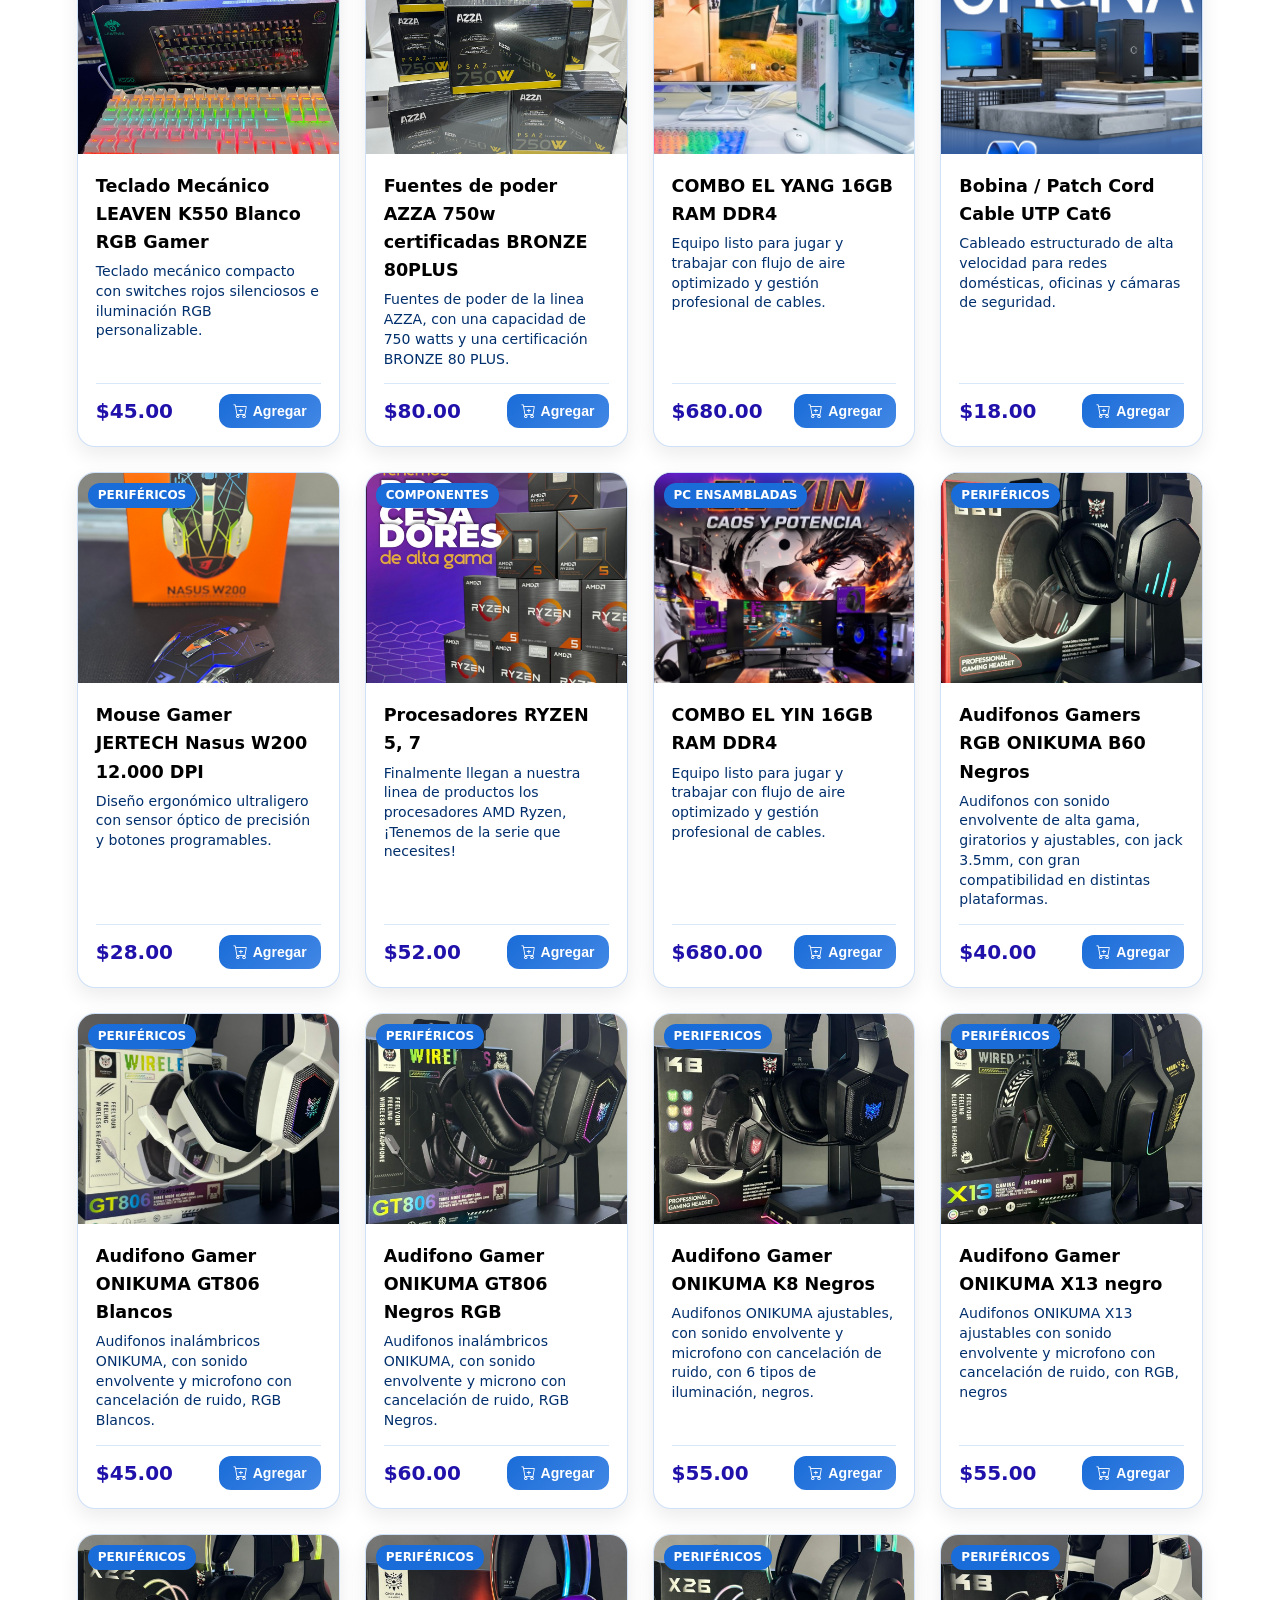
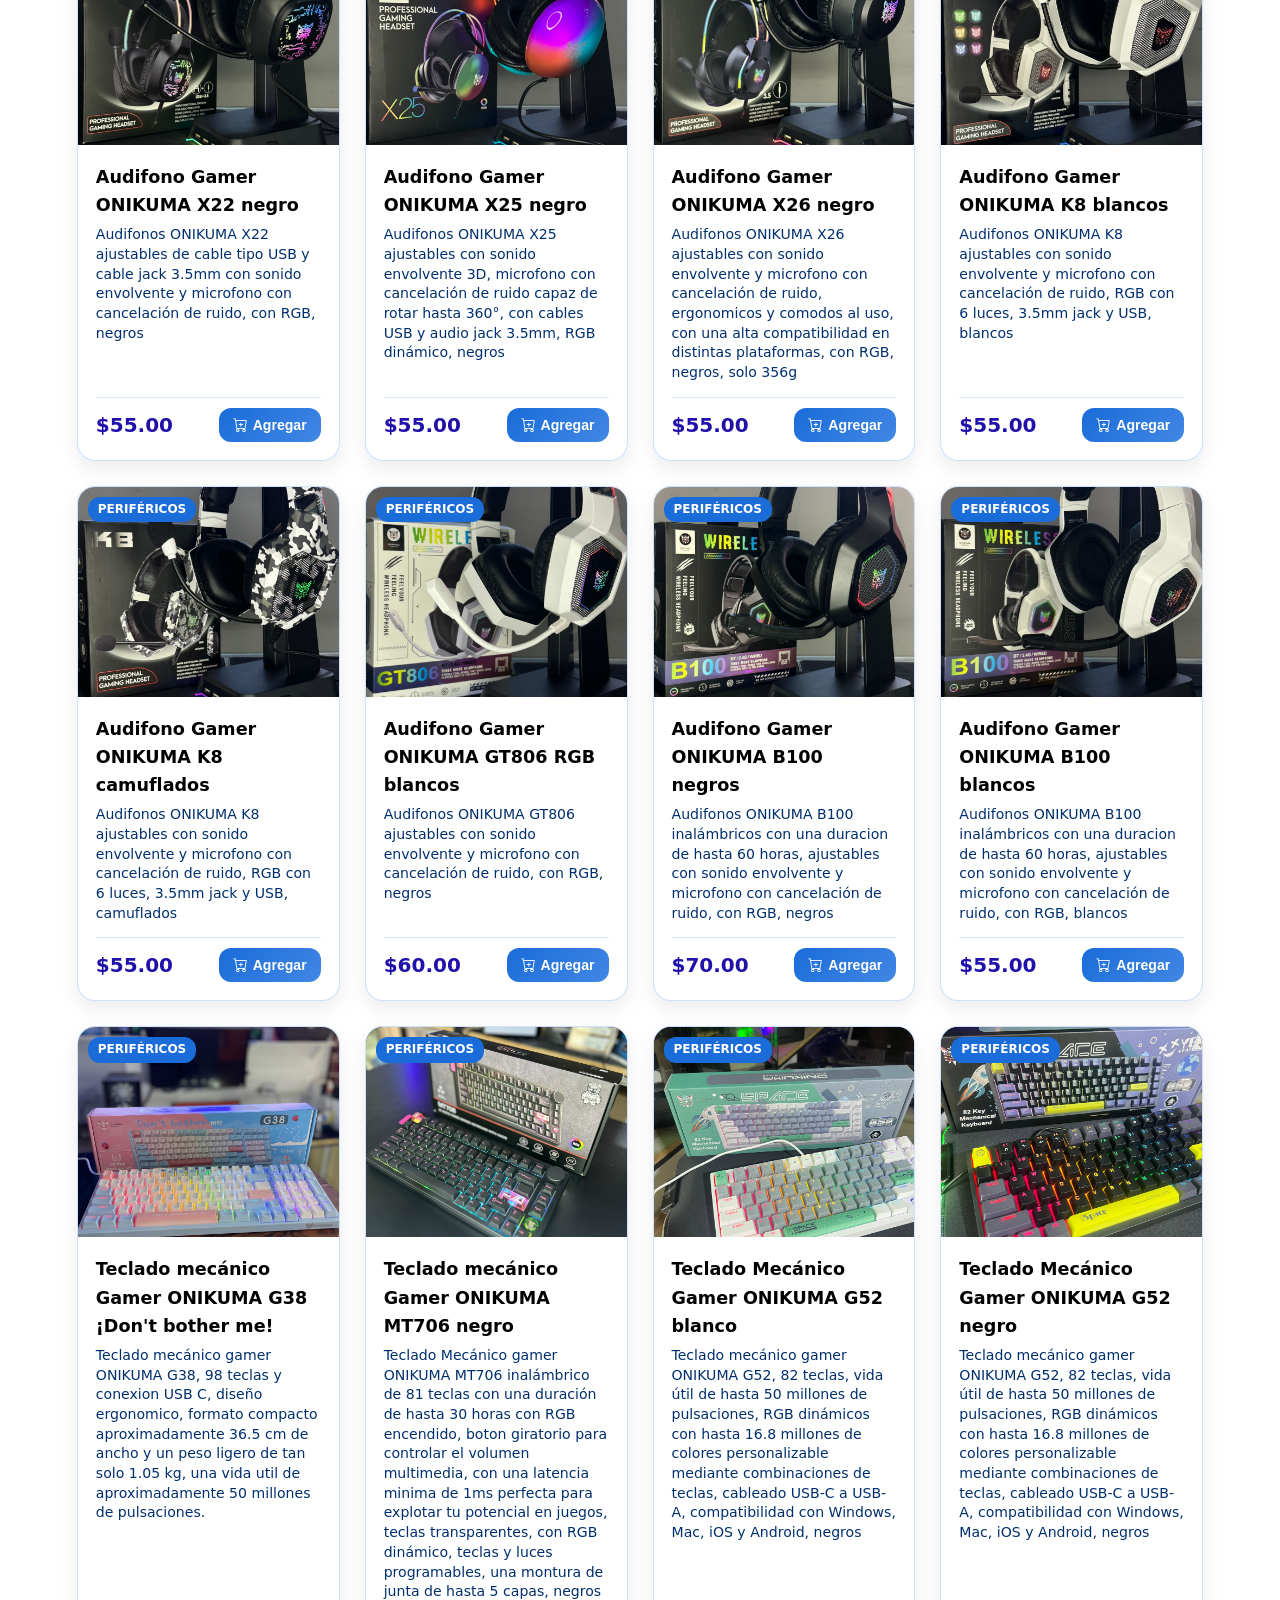
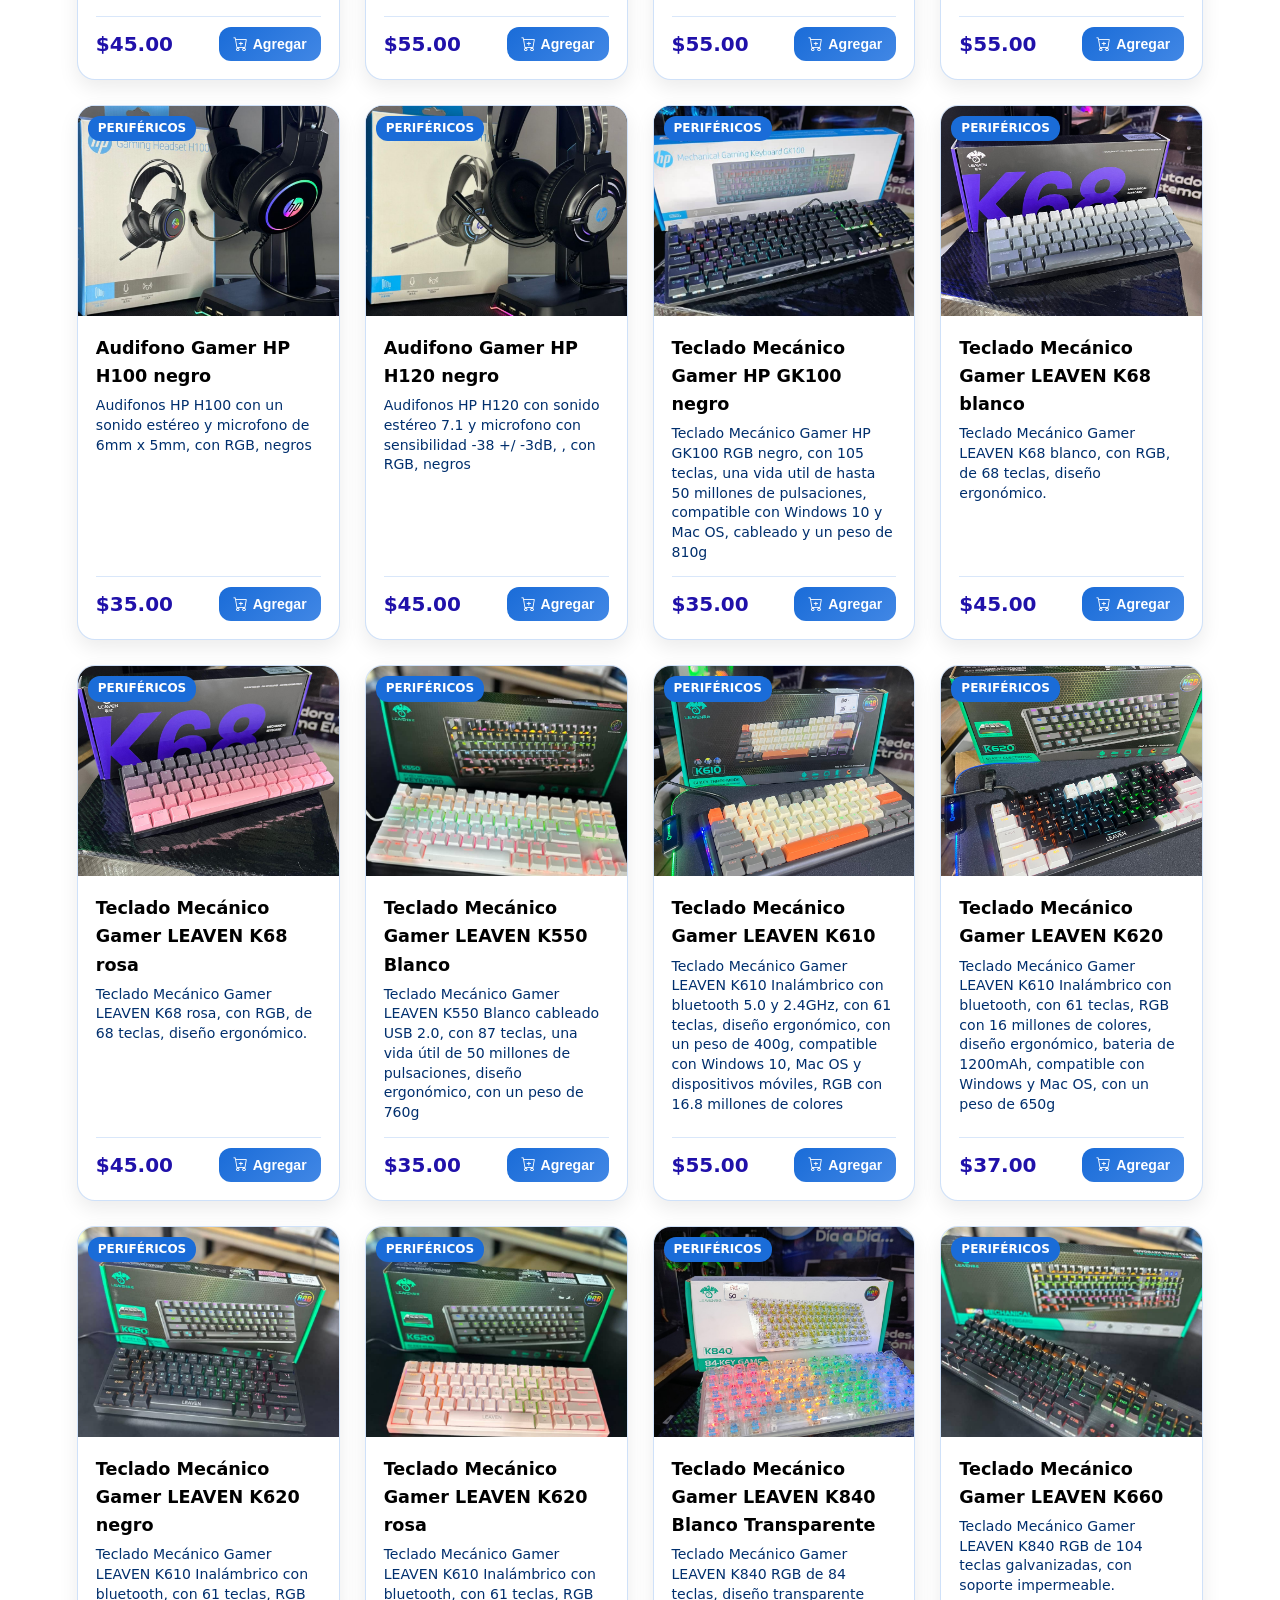
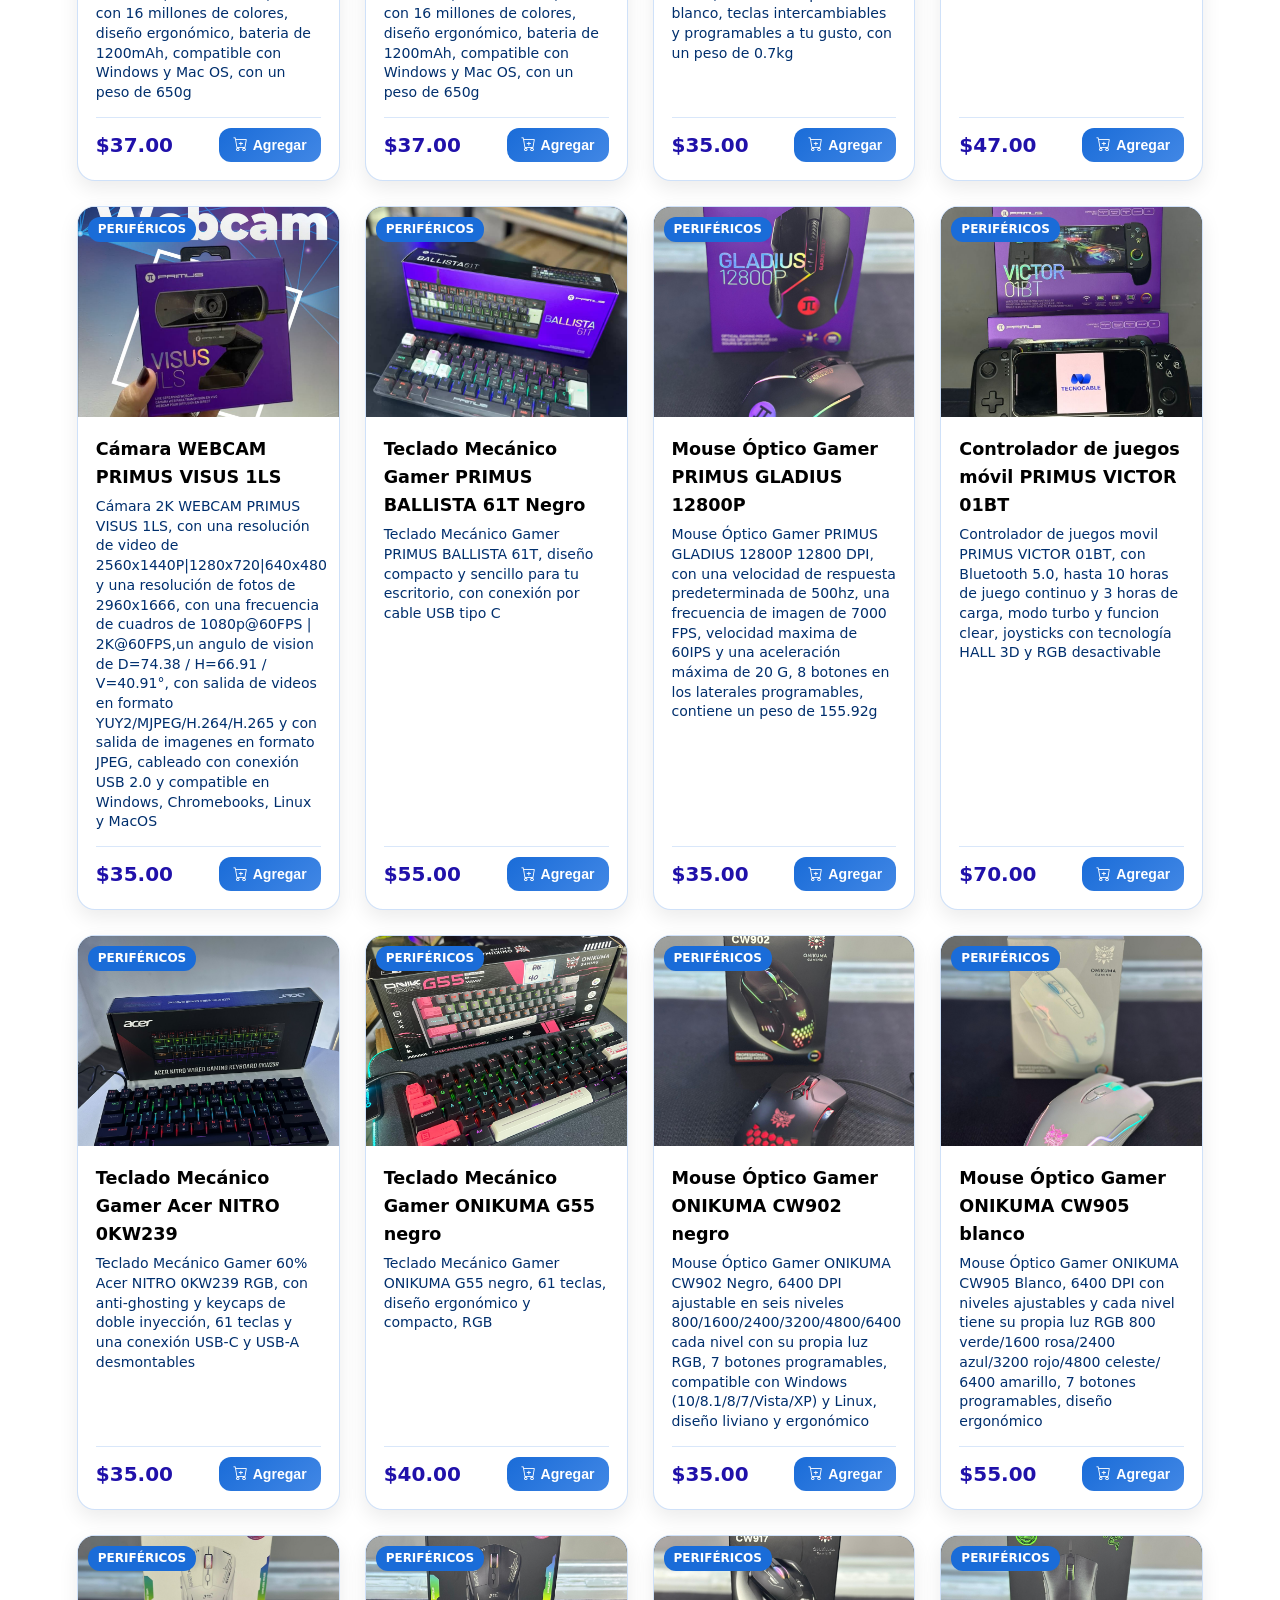
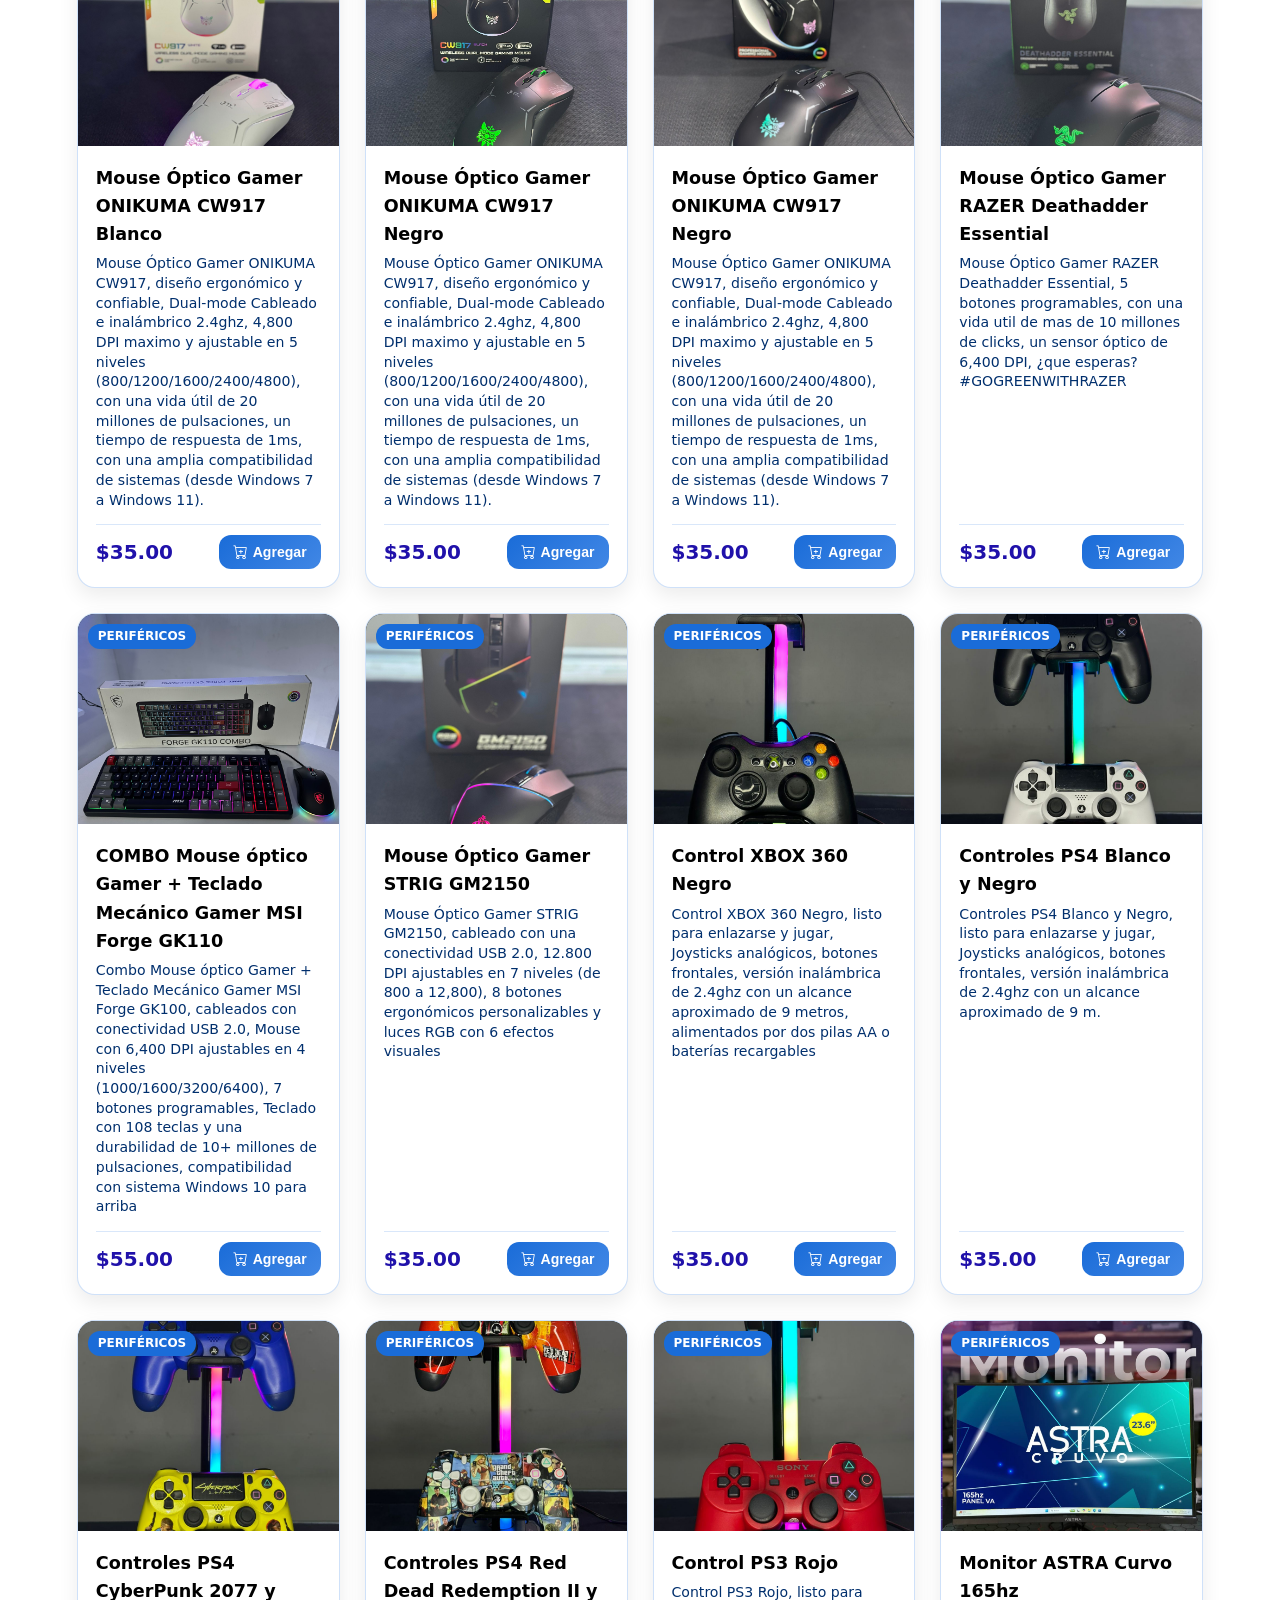
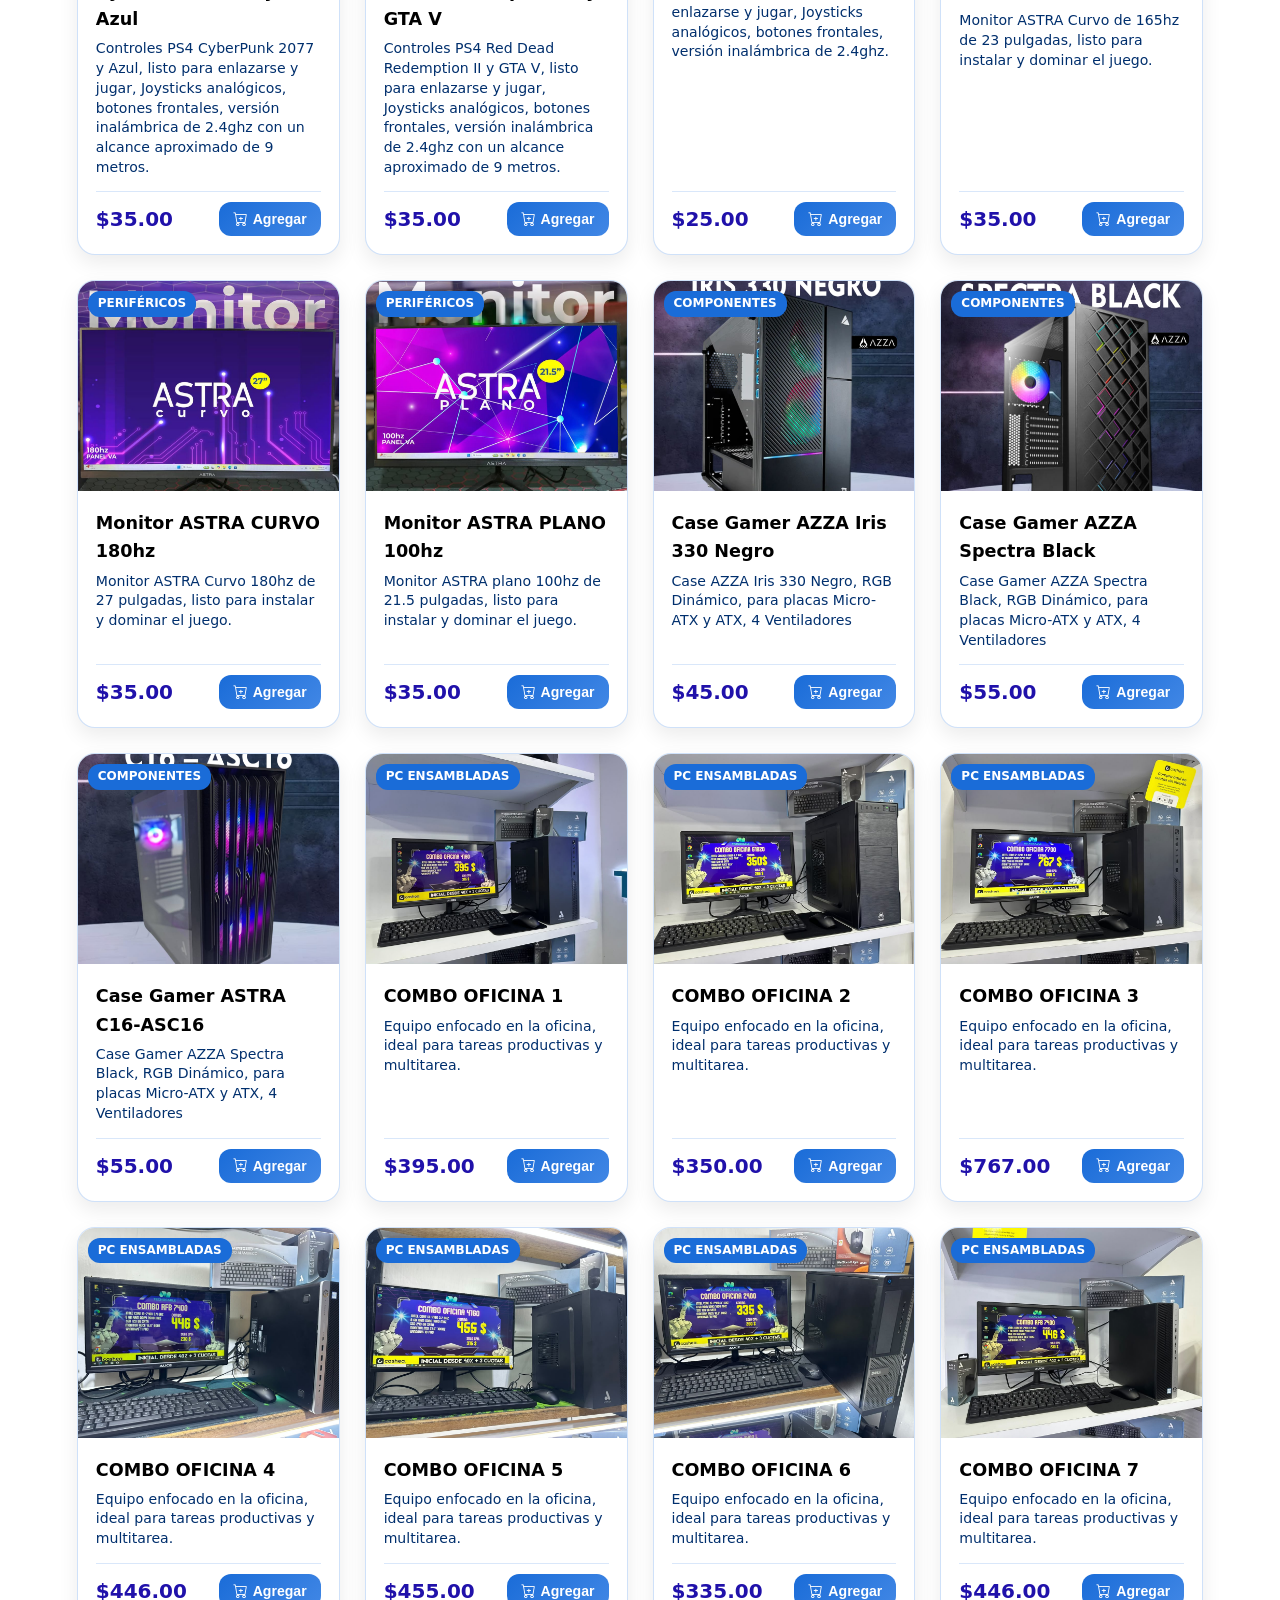
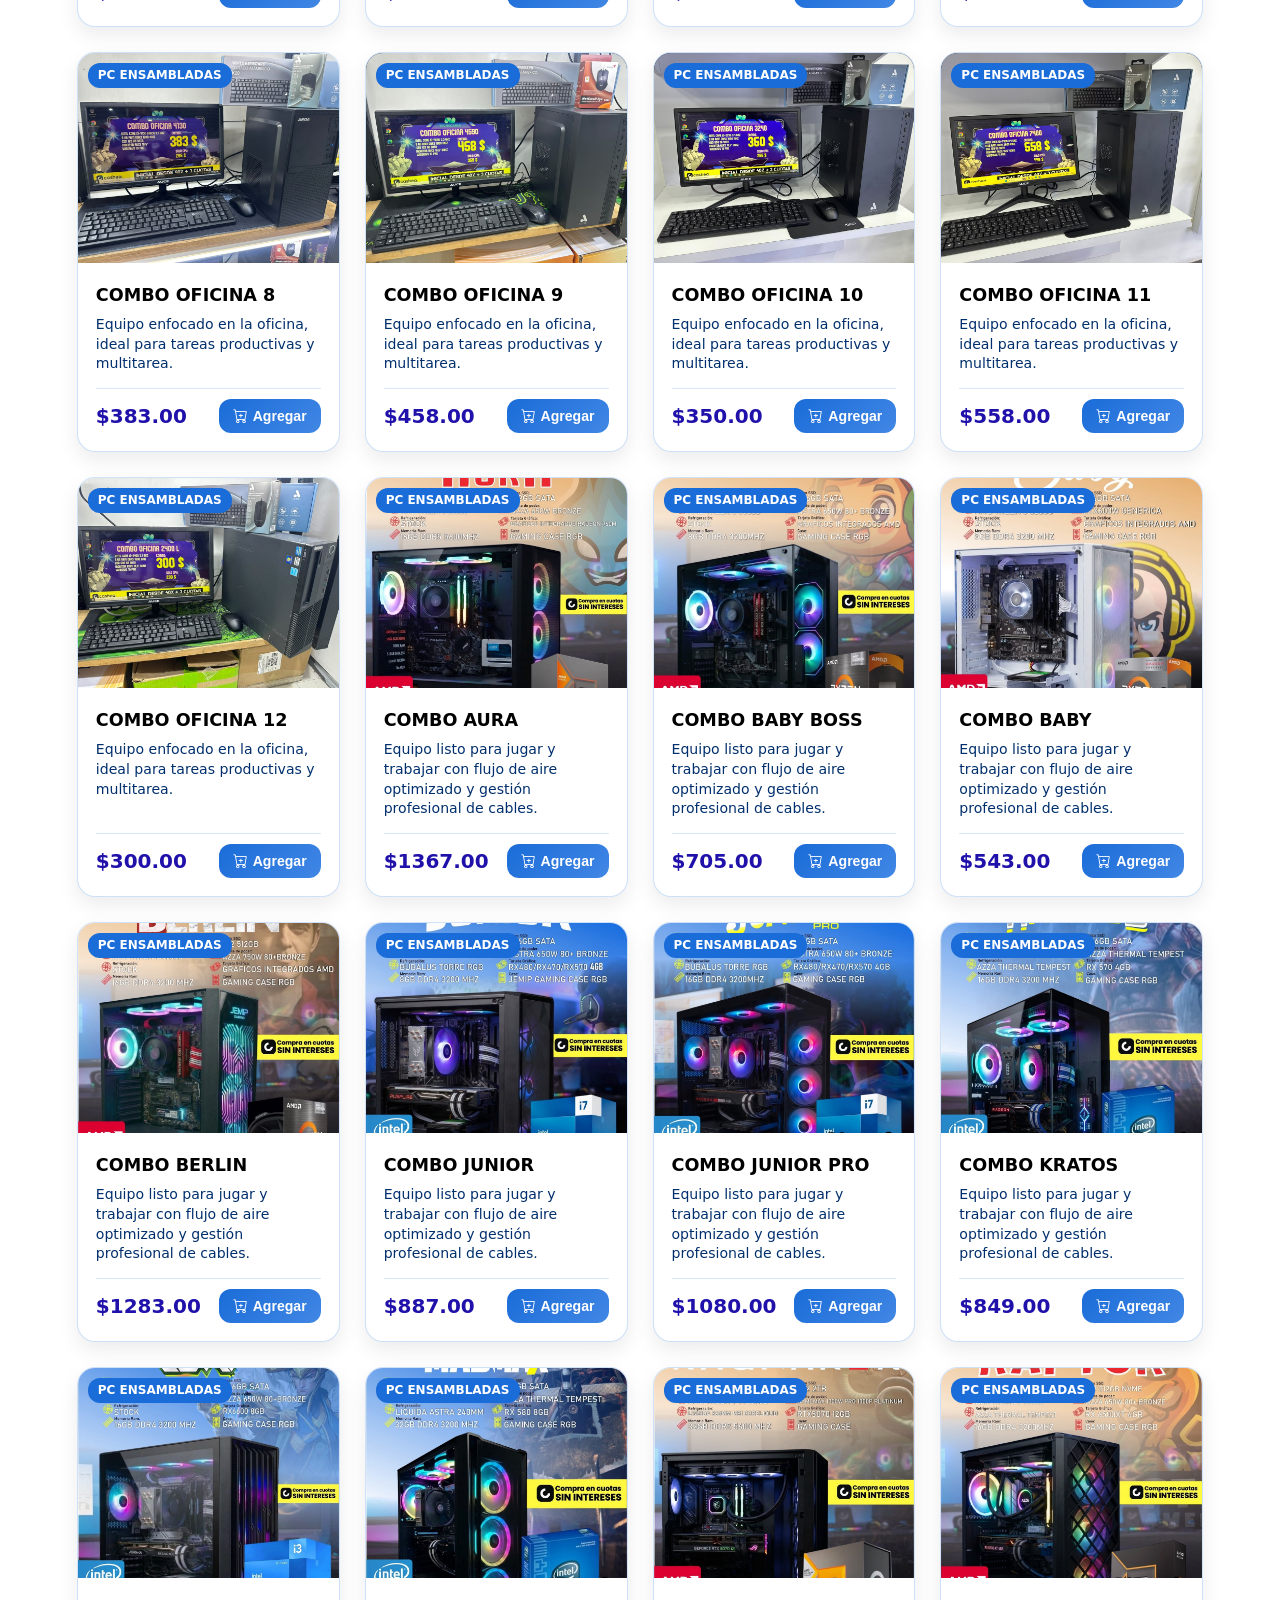
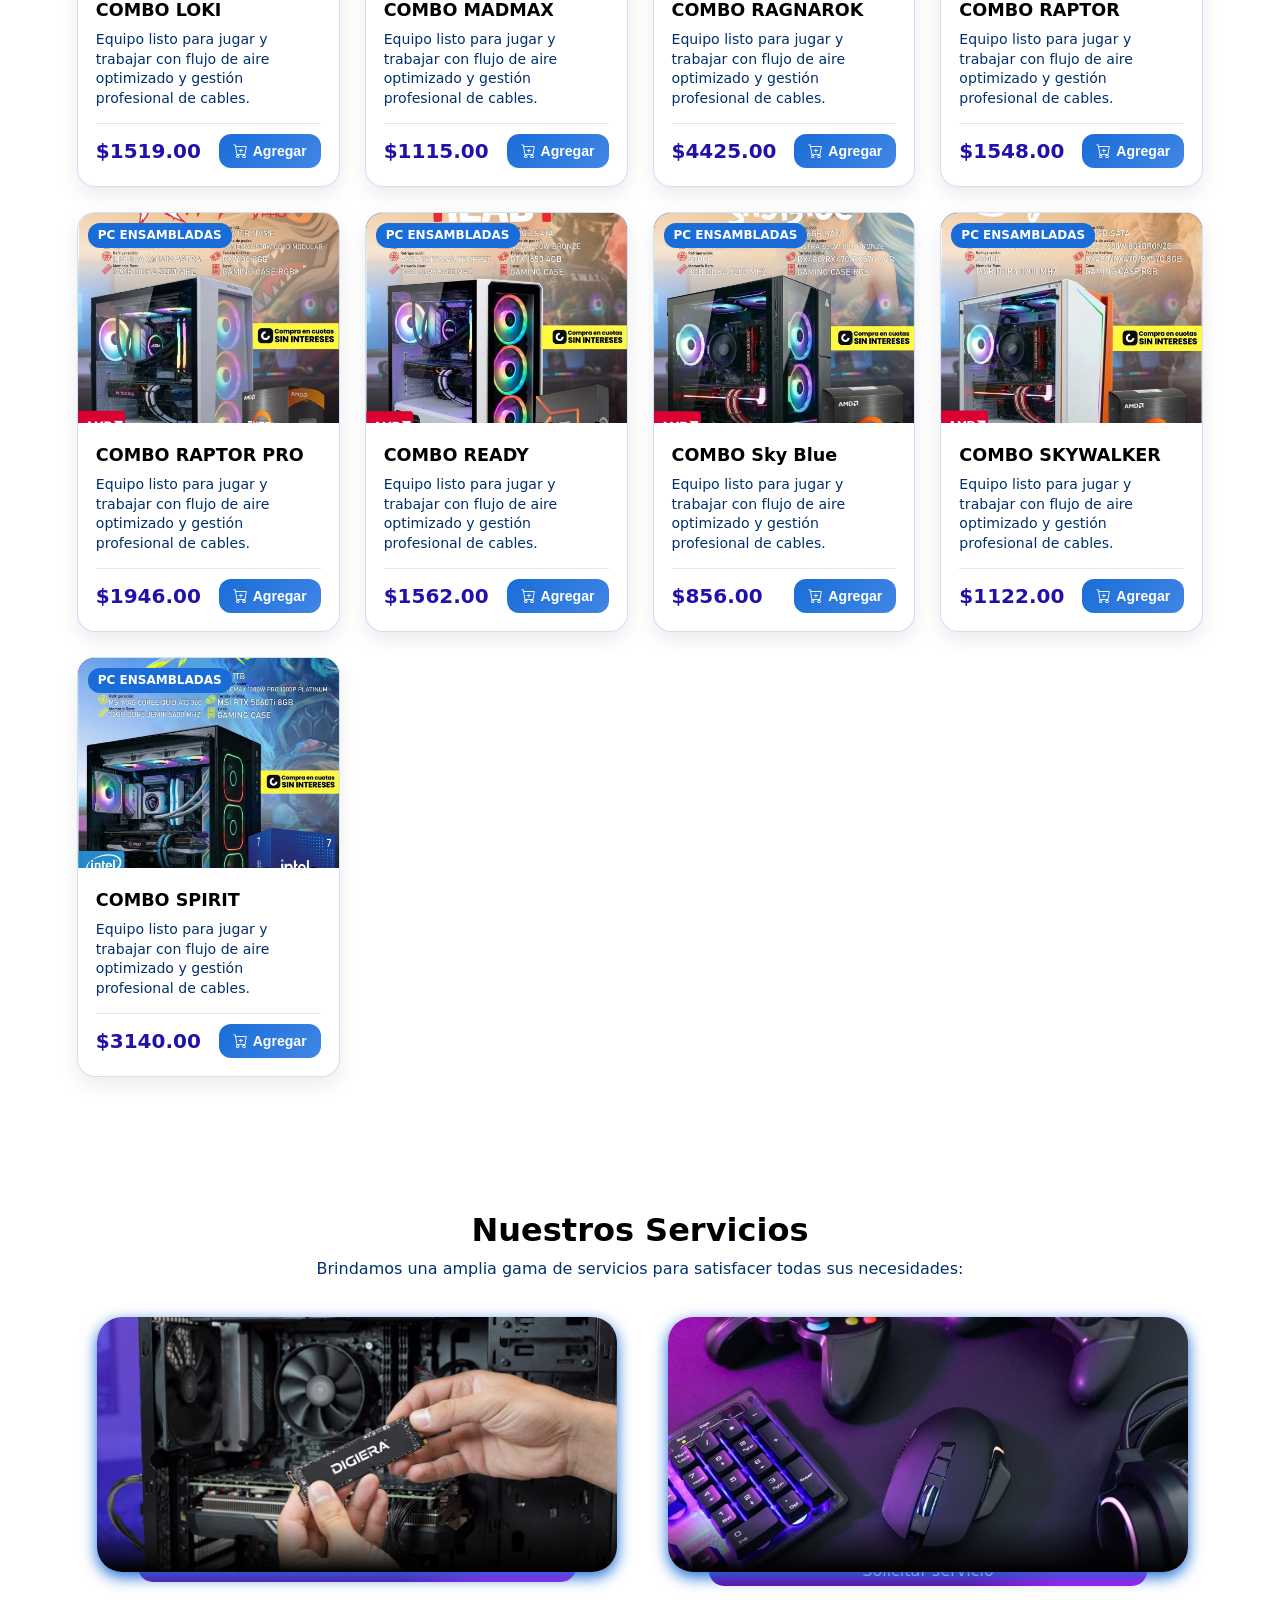
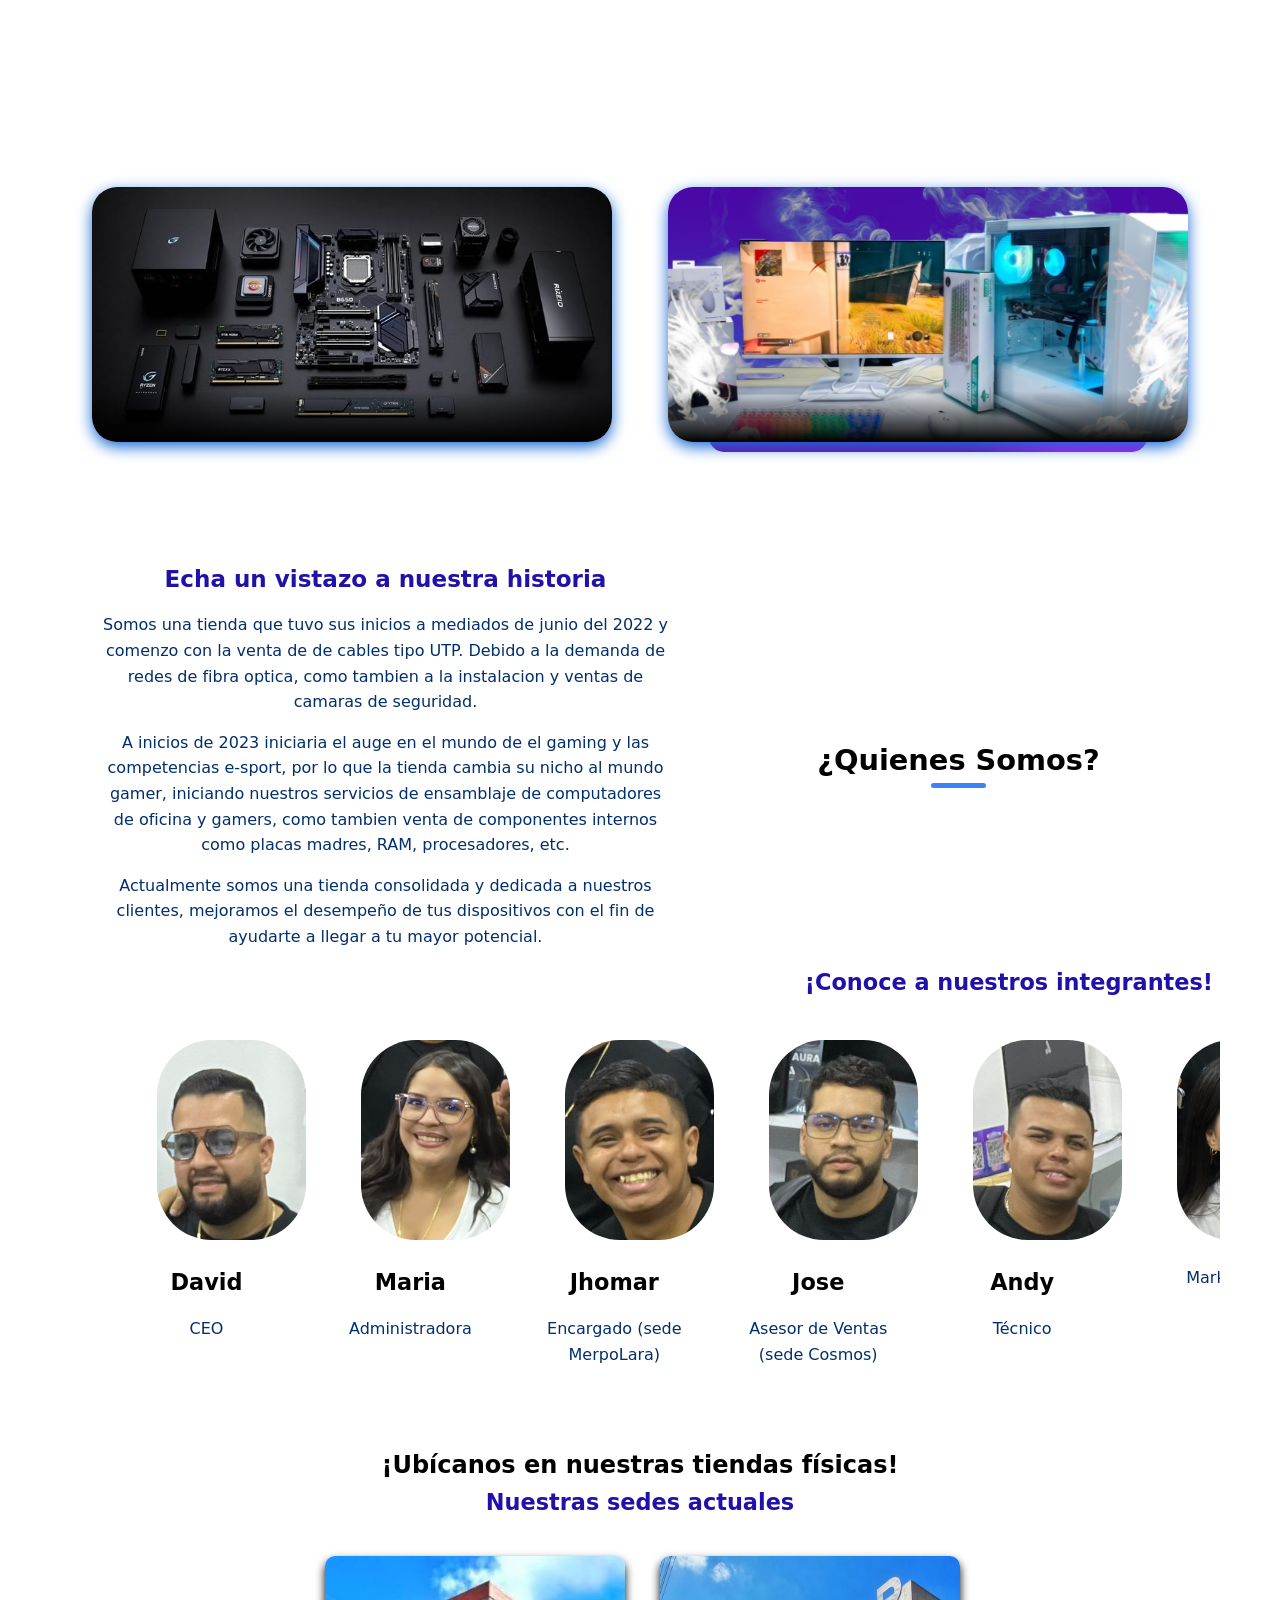
==== commit 701cfb1e: "Update stylesheet link path in index.html" ====
--- a/index.html
+++ b/index.html
@@ -5,7 +5,7 @@
     <meta name="viewport" content="width=device-width, initial-scale=1.0">
     <title>TECNOCABLE - Conectamos tu día a día</title>
 	<link rel="stylesheet" href="https://cdn.jsdelivr.net/npm/swiper@12/swiper-bundle.min.css"/>
-    <link rel="stylesheet" media="screen" href="style.css">
+    <link rel="stylesheet" media="screen" href="./style.css">
     <link rel="stylesheet" href="https://cdn.jsdelivr.net/npm/bootstrap-icons@1.10.5/font/bootstrap-icons.css">
     <link rel="icon" type="image/svg+xml" href="imagenesTecnocable/ICON2 (1).svg">   
 </head>
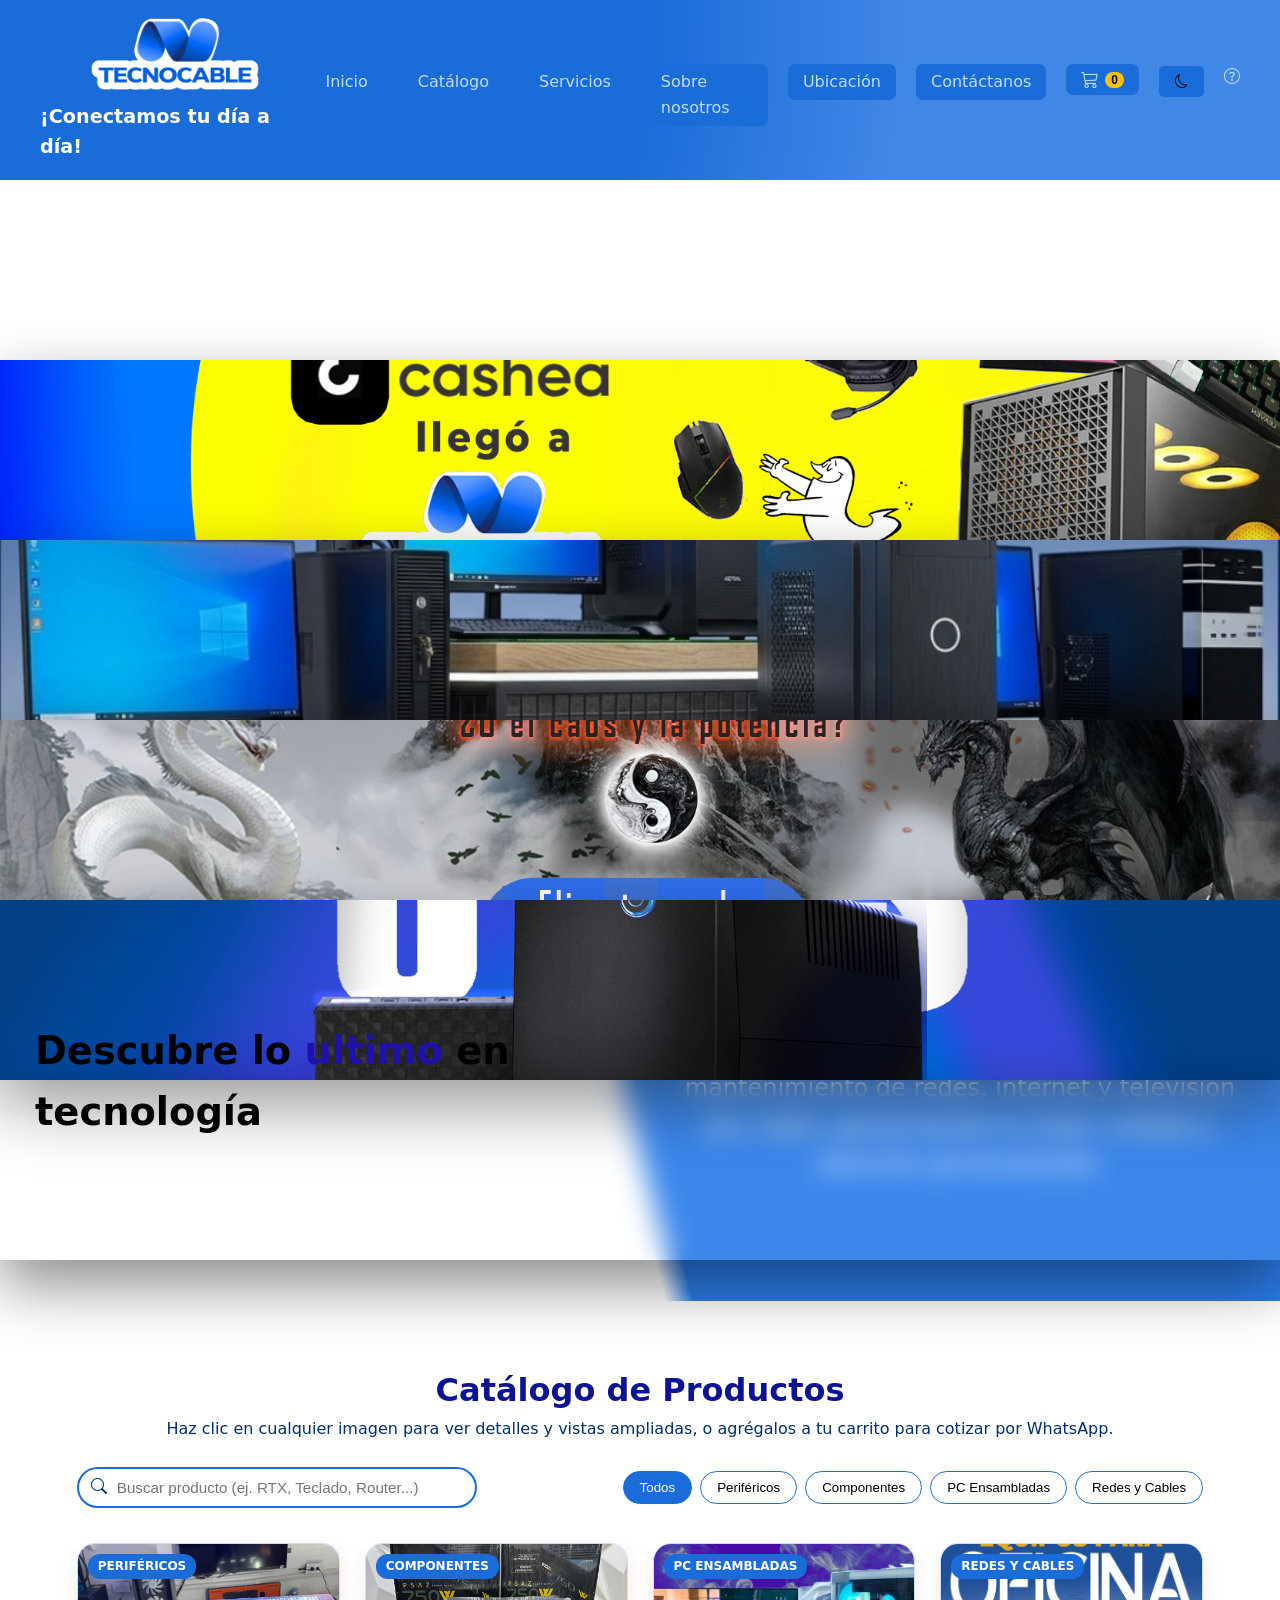
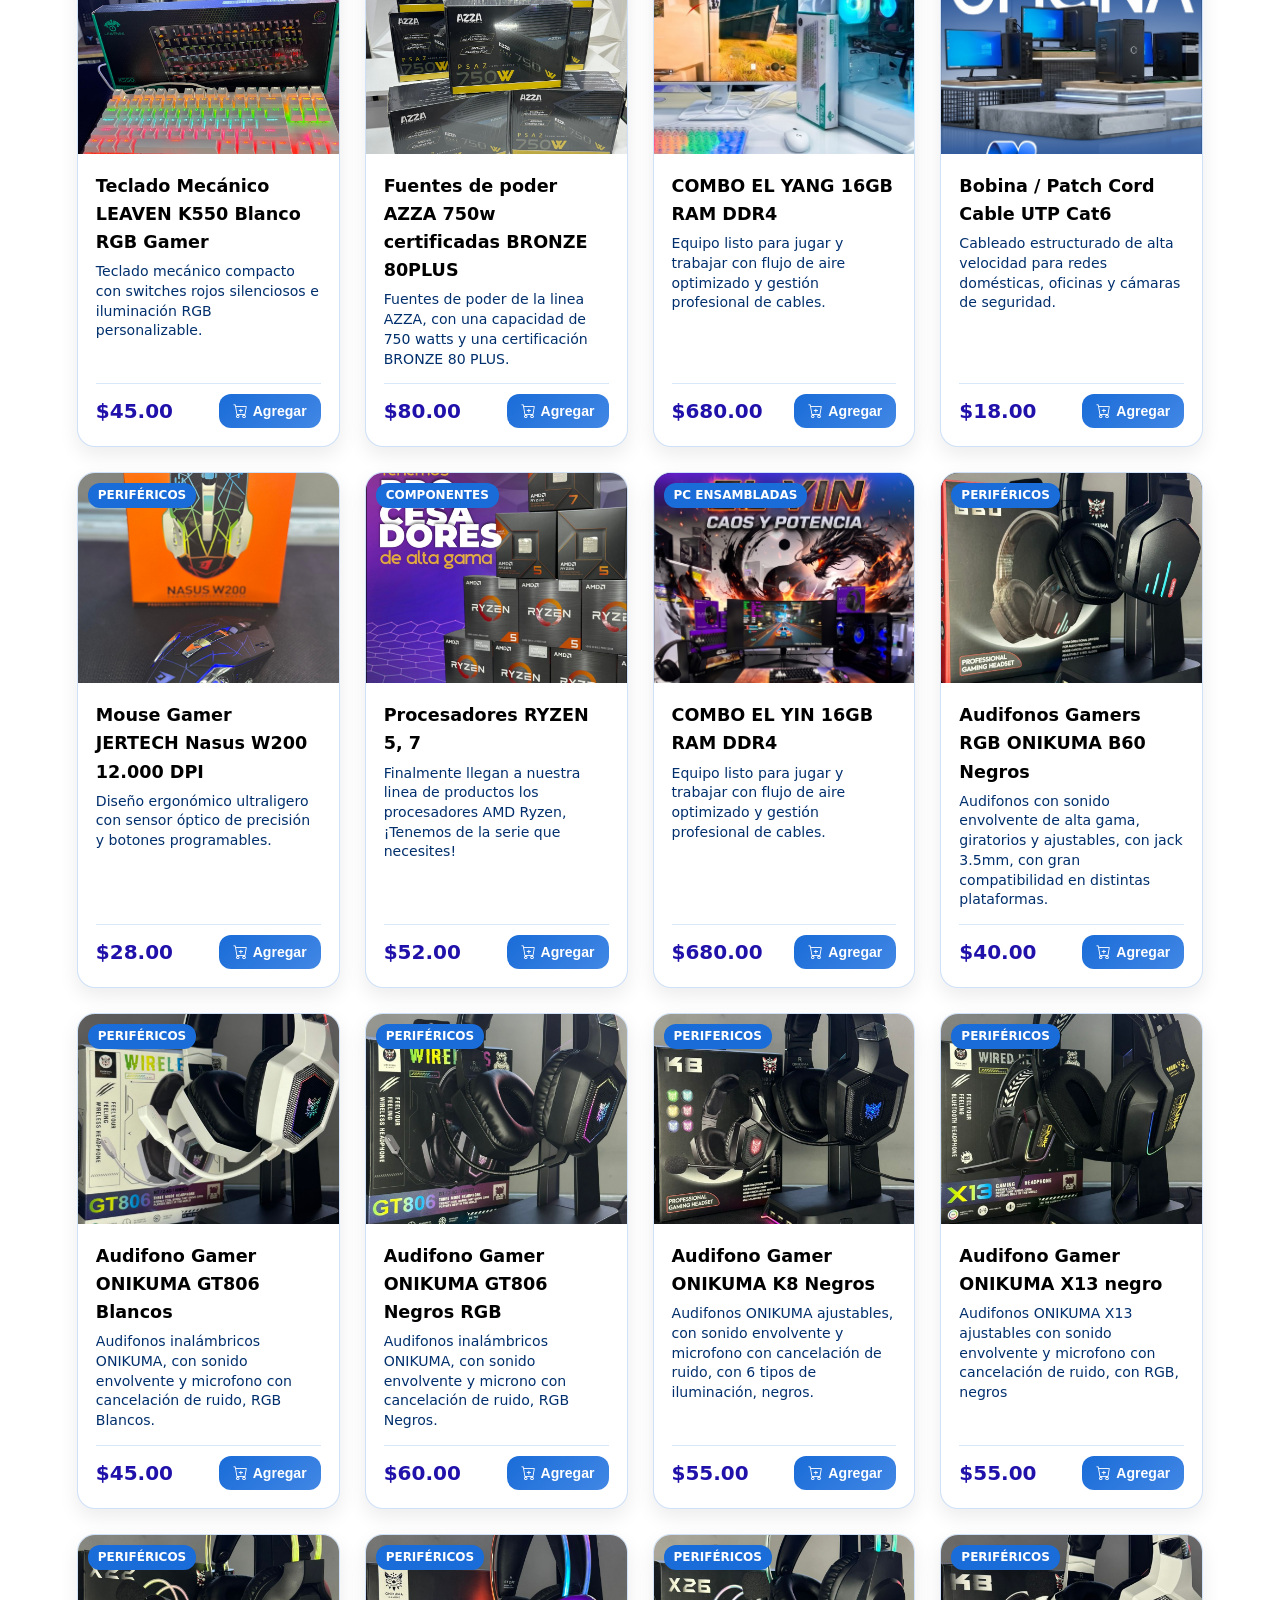
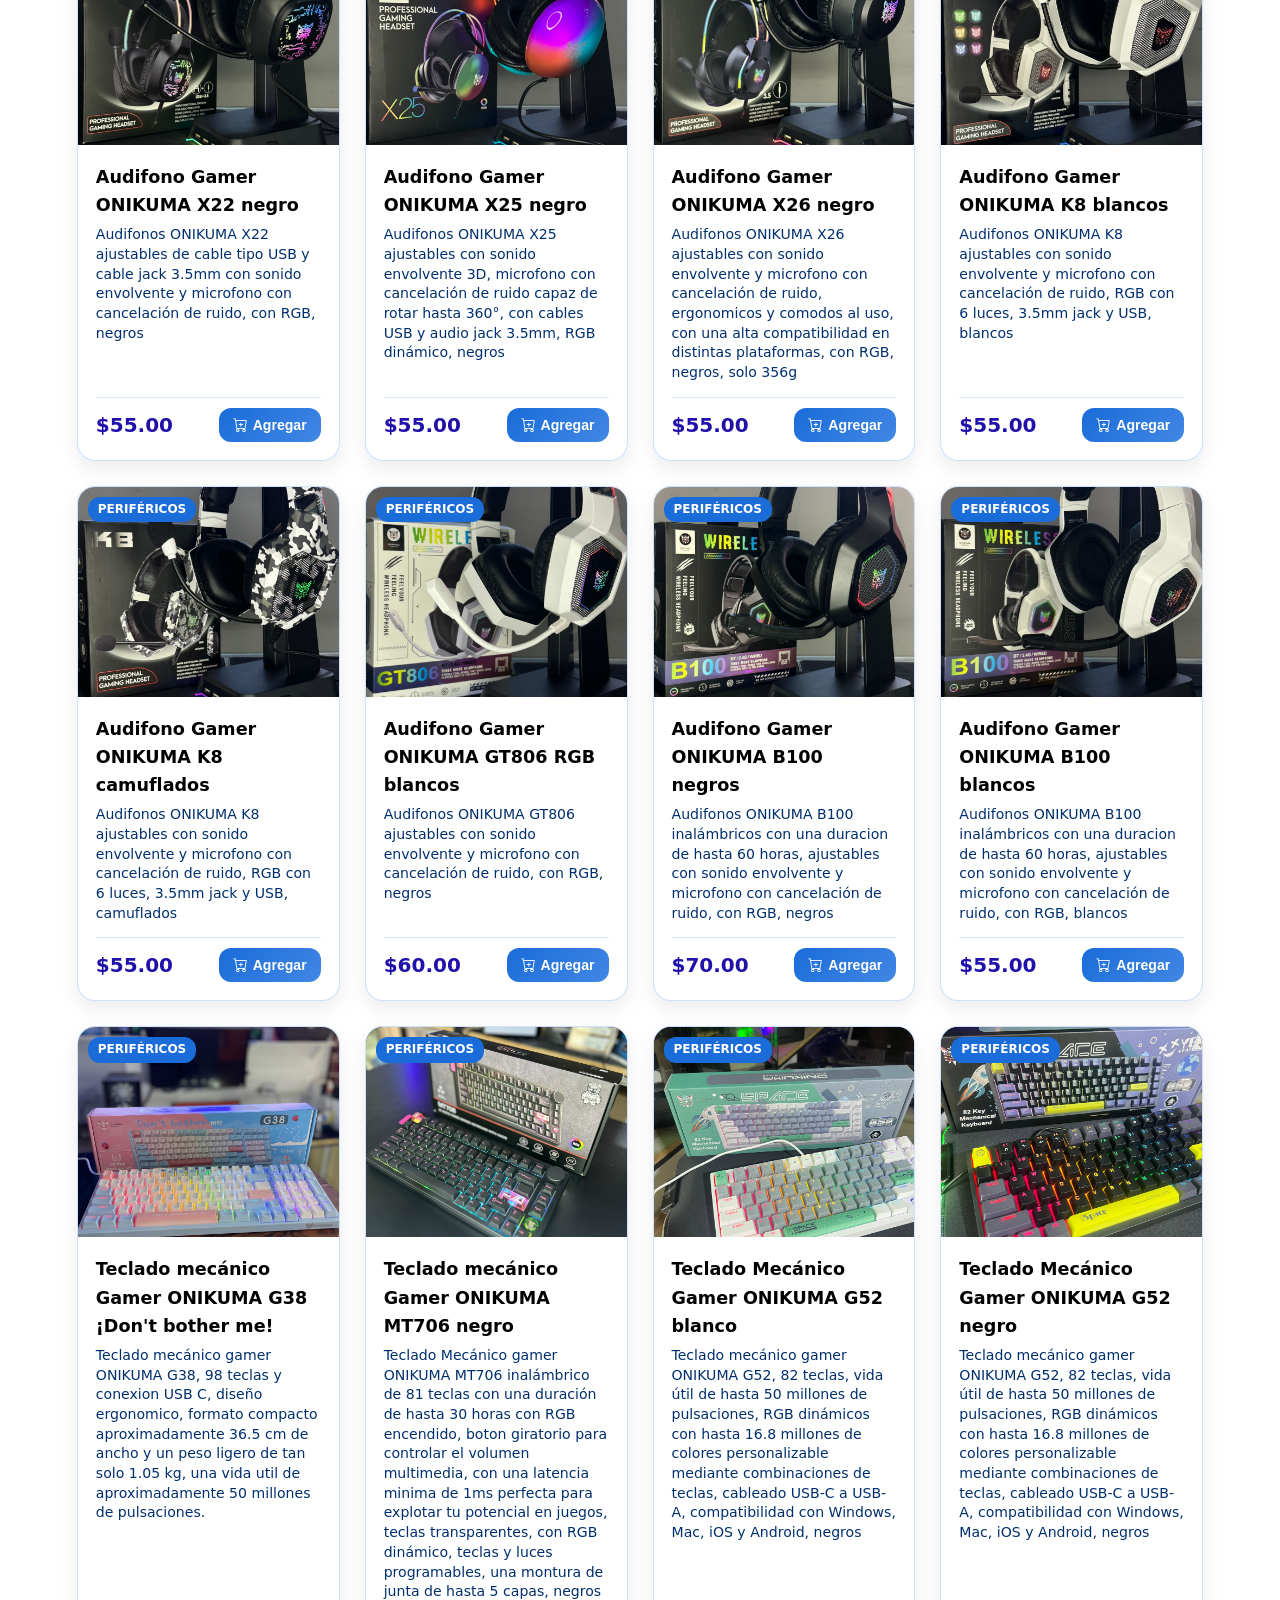
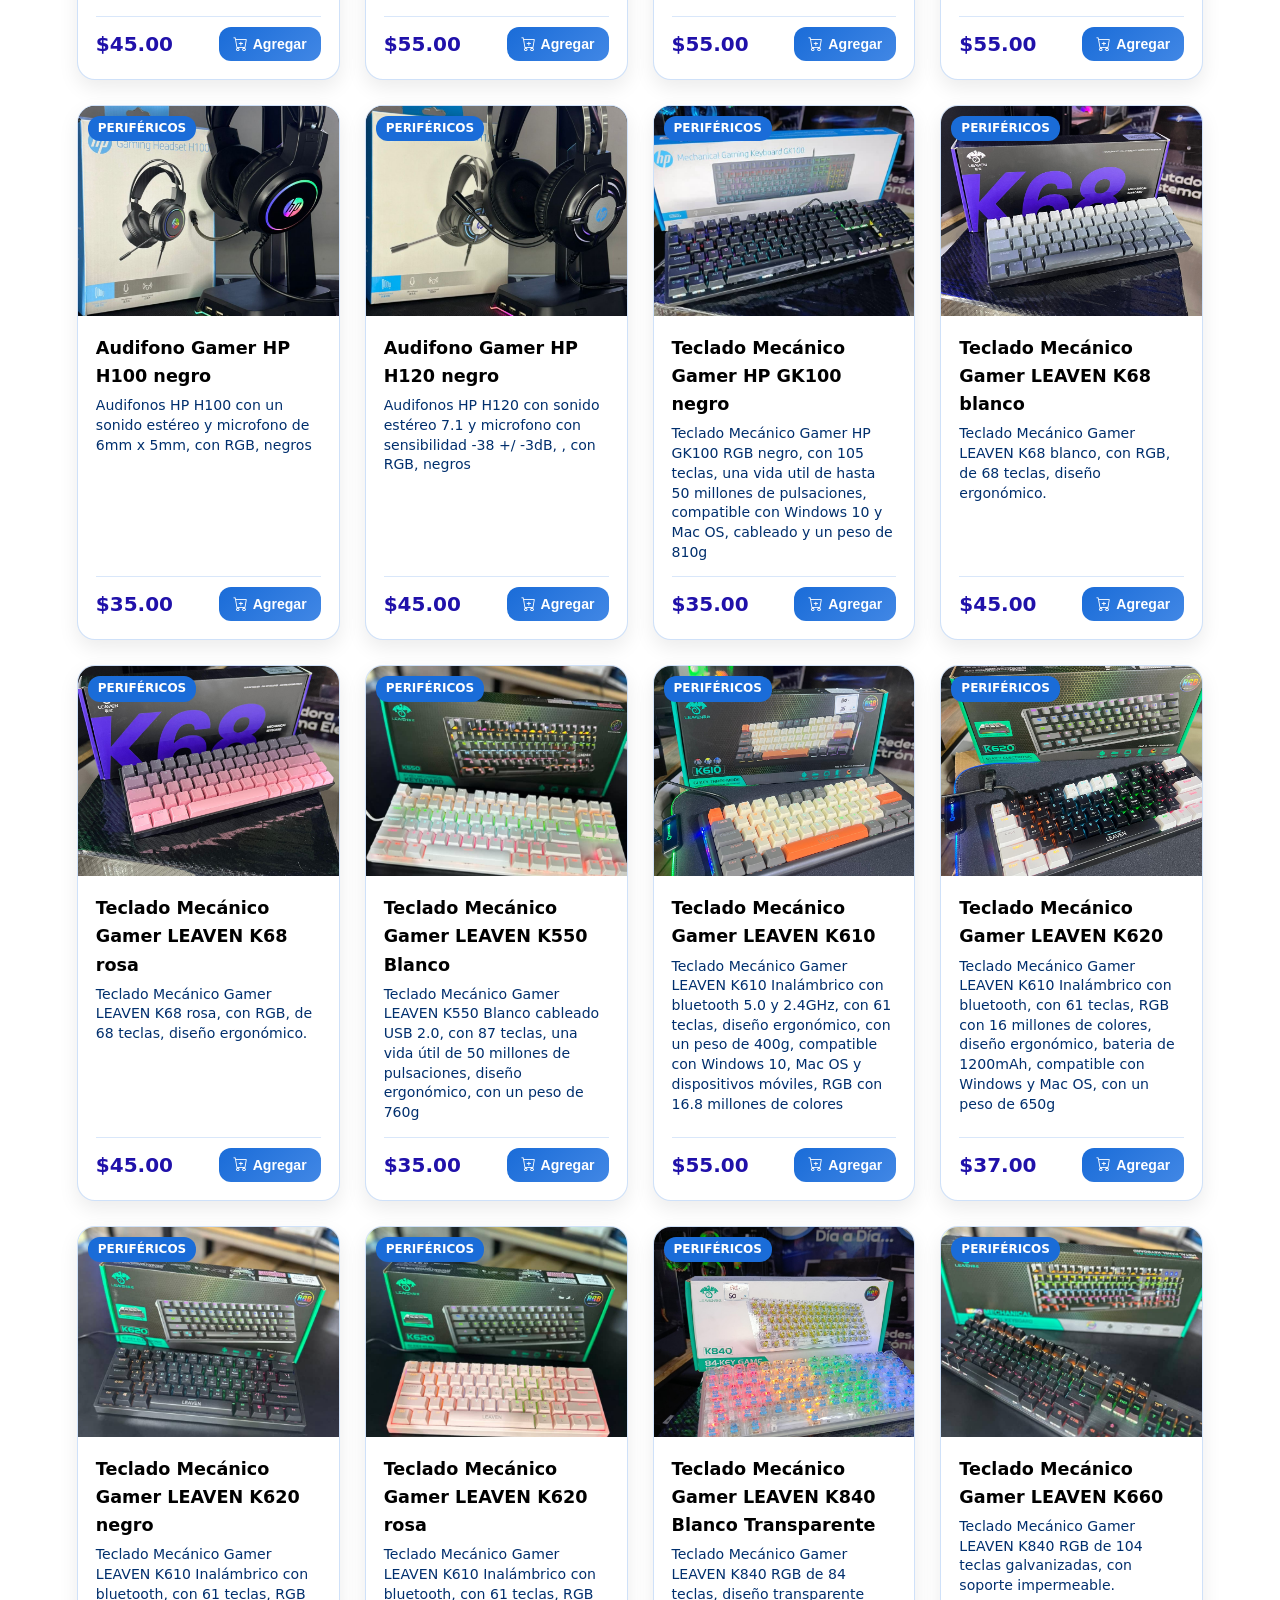
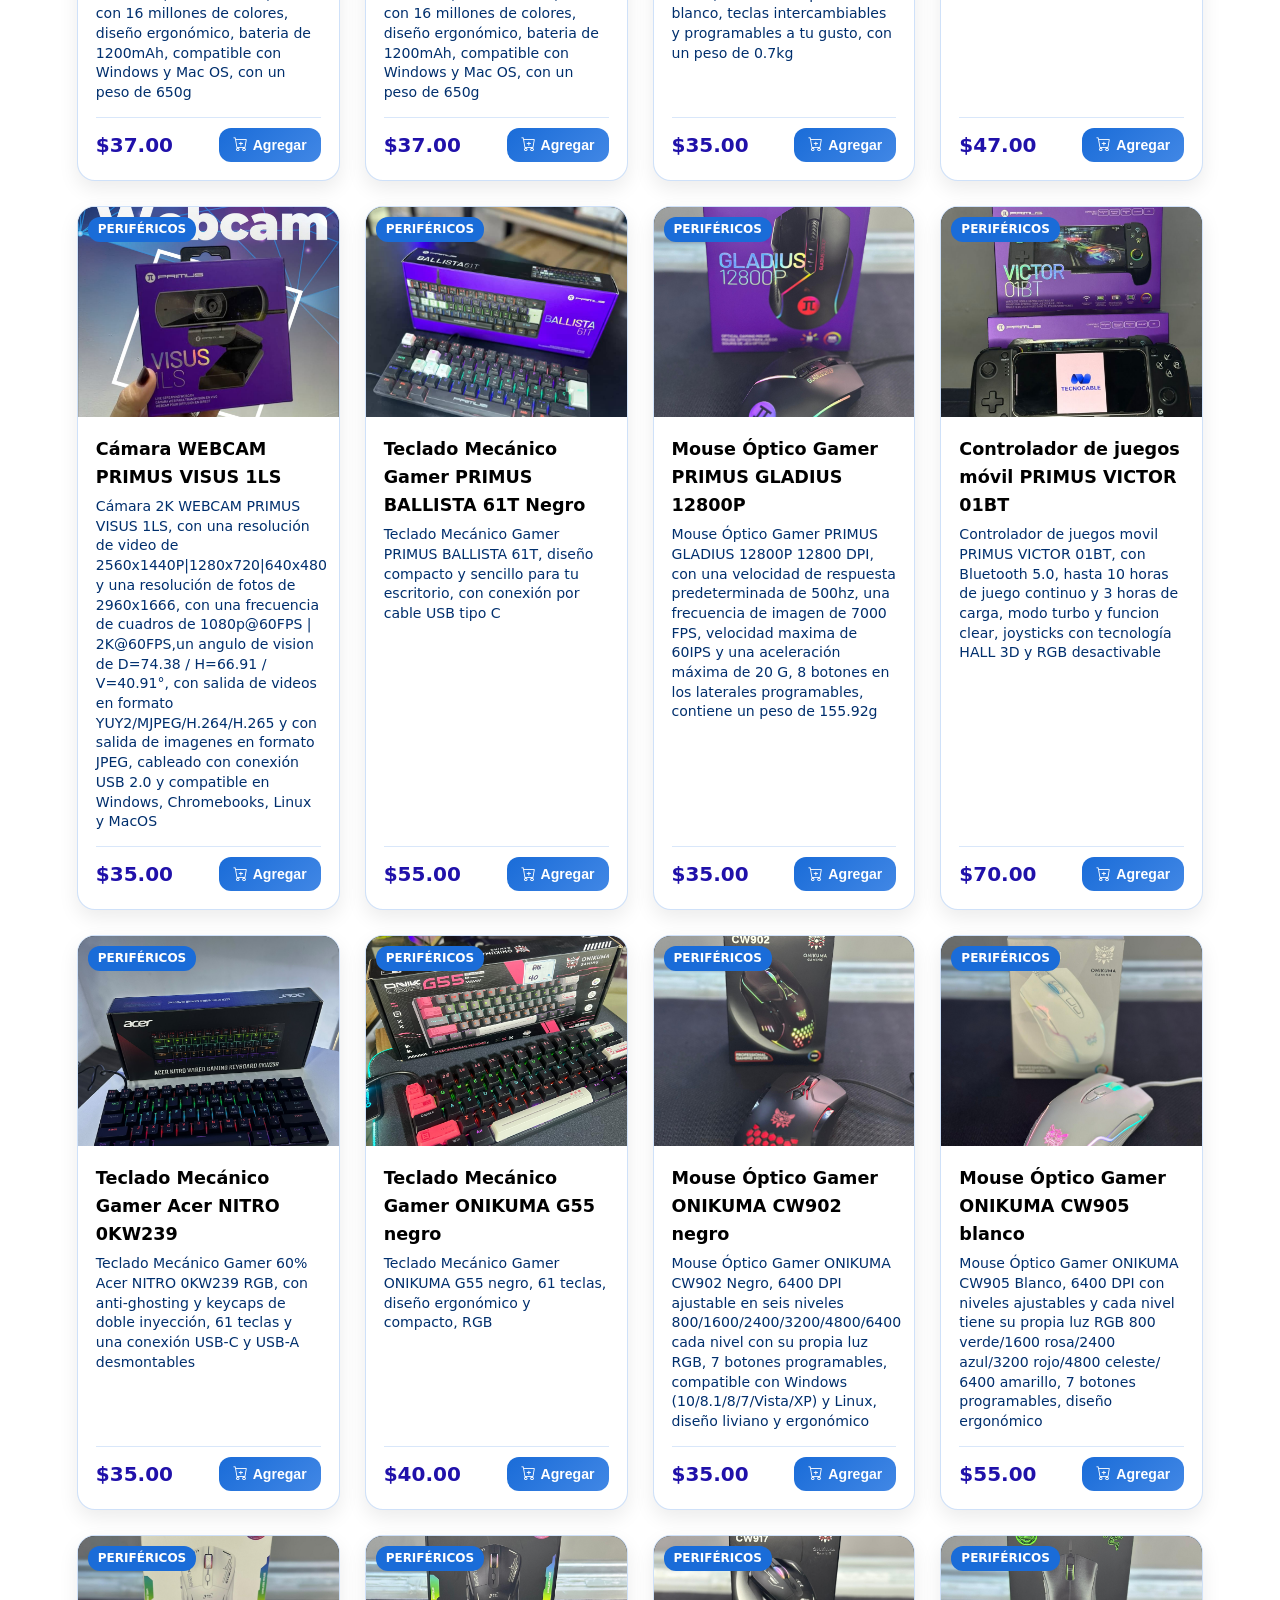
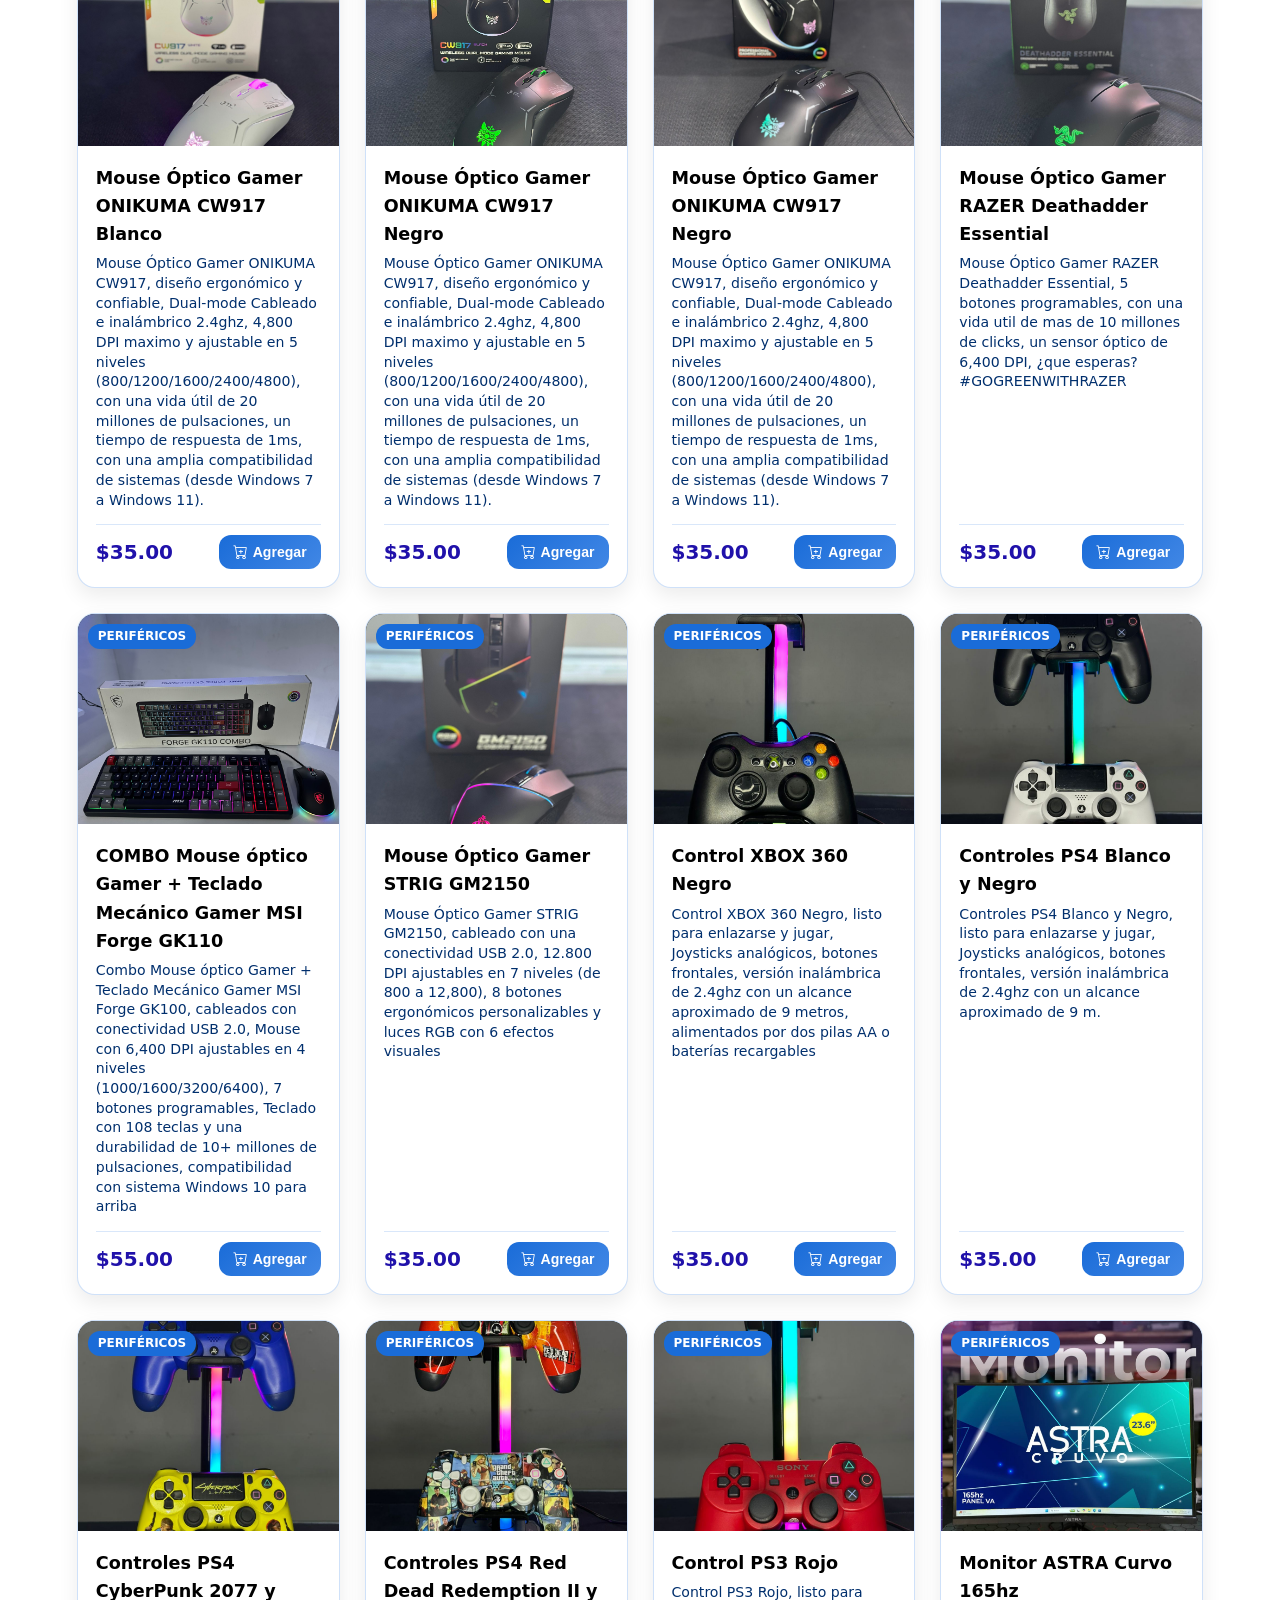
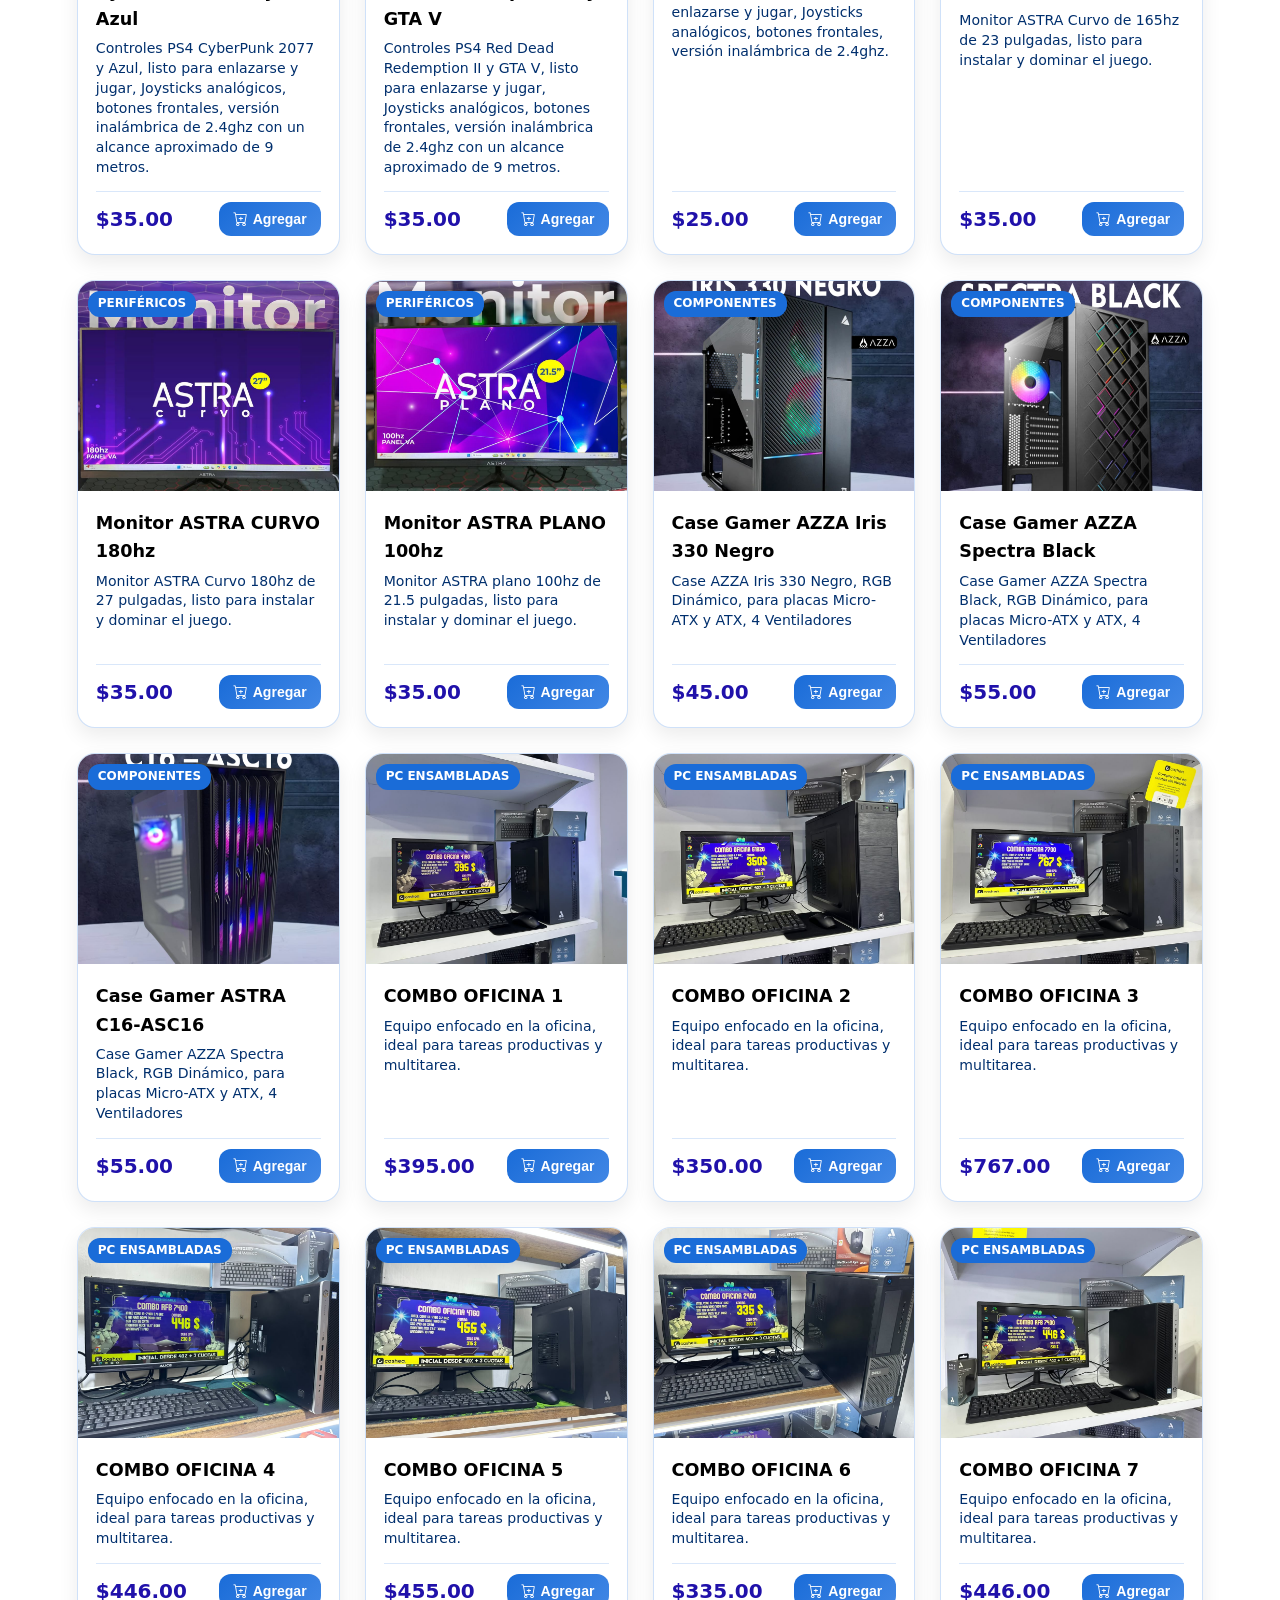
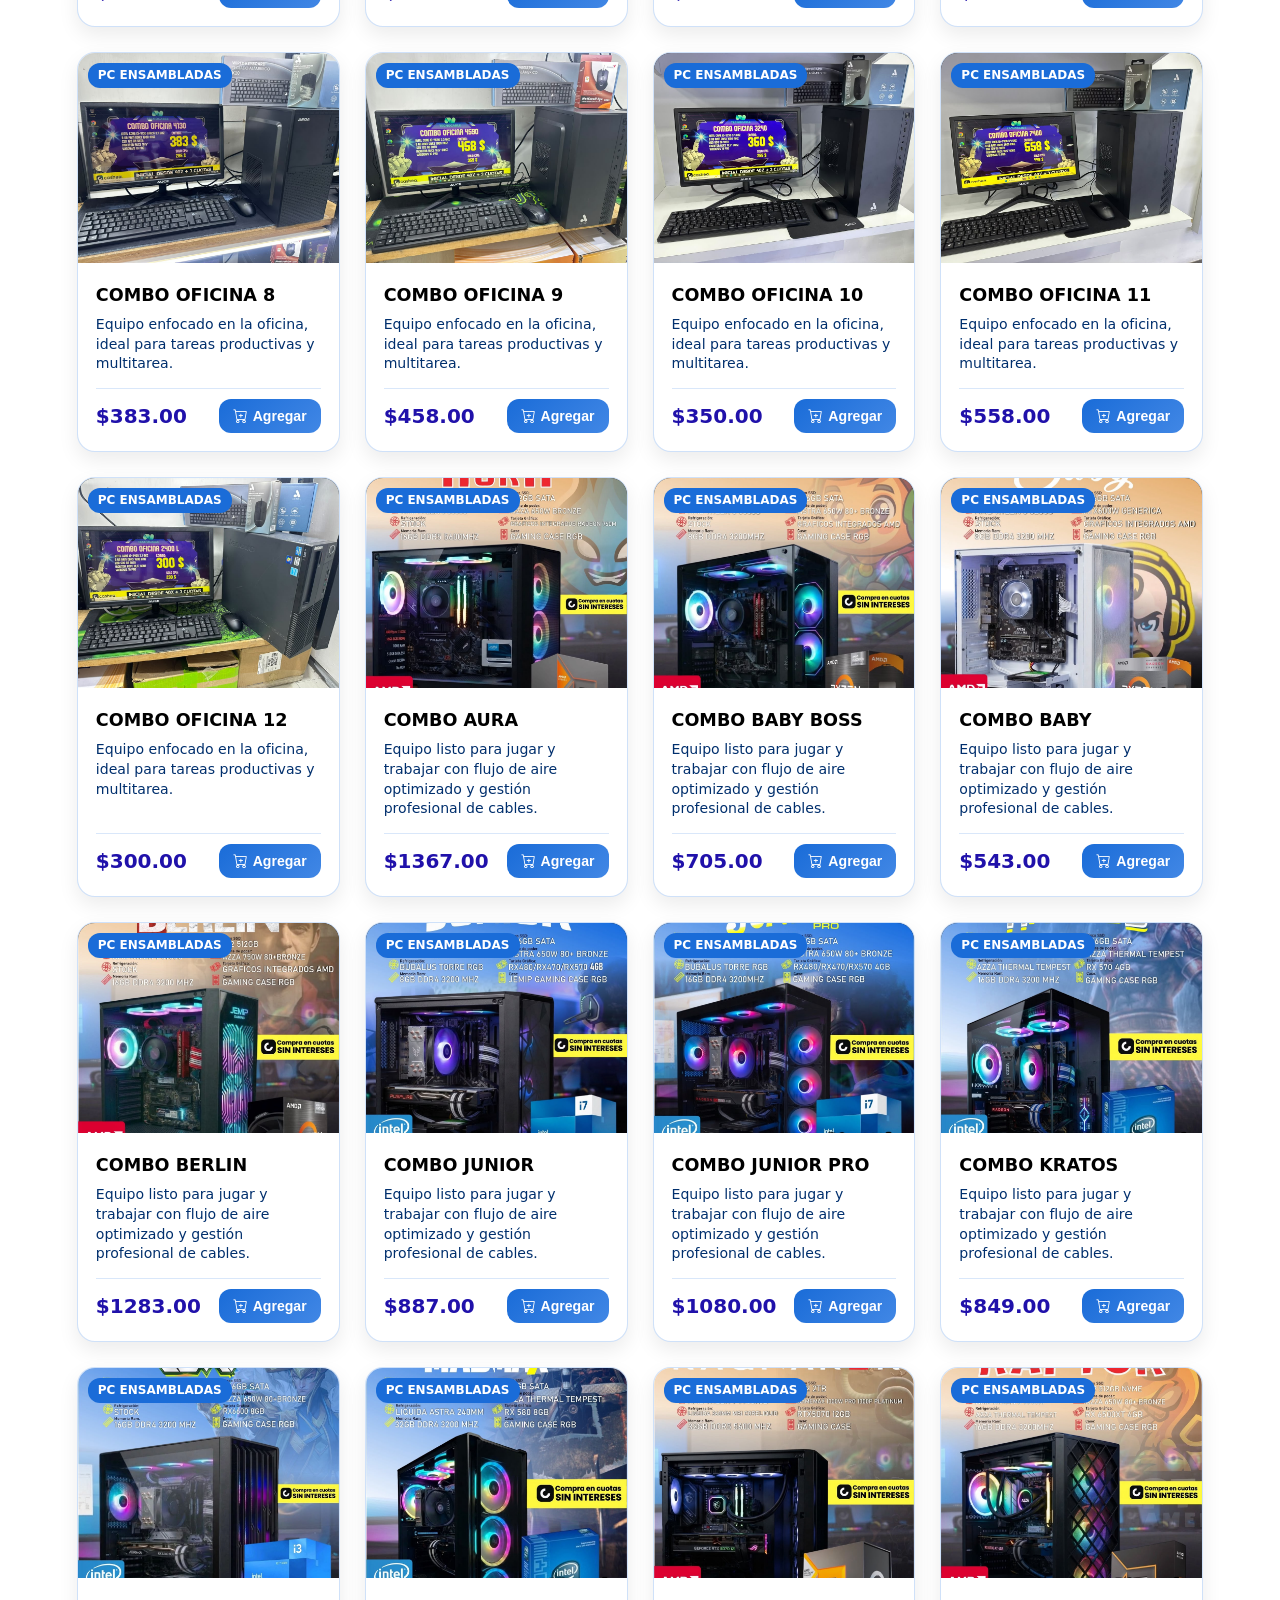
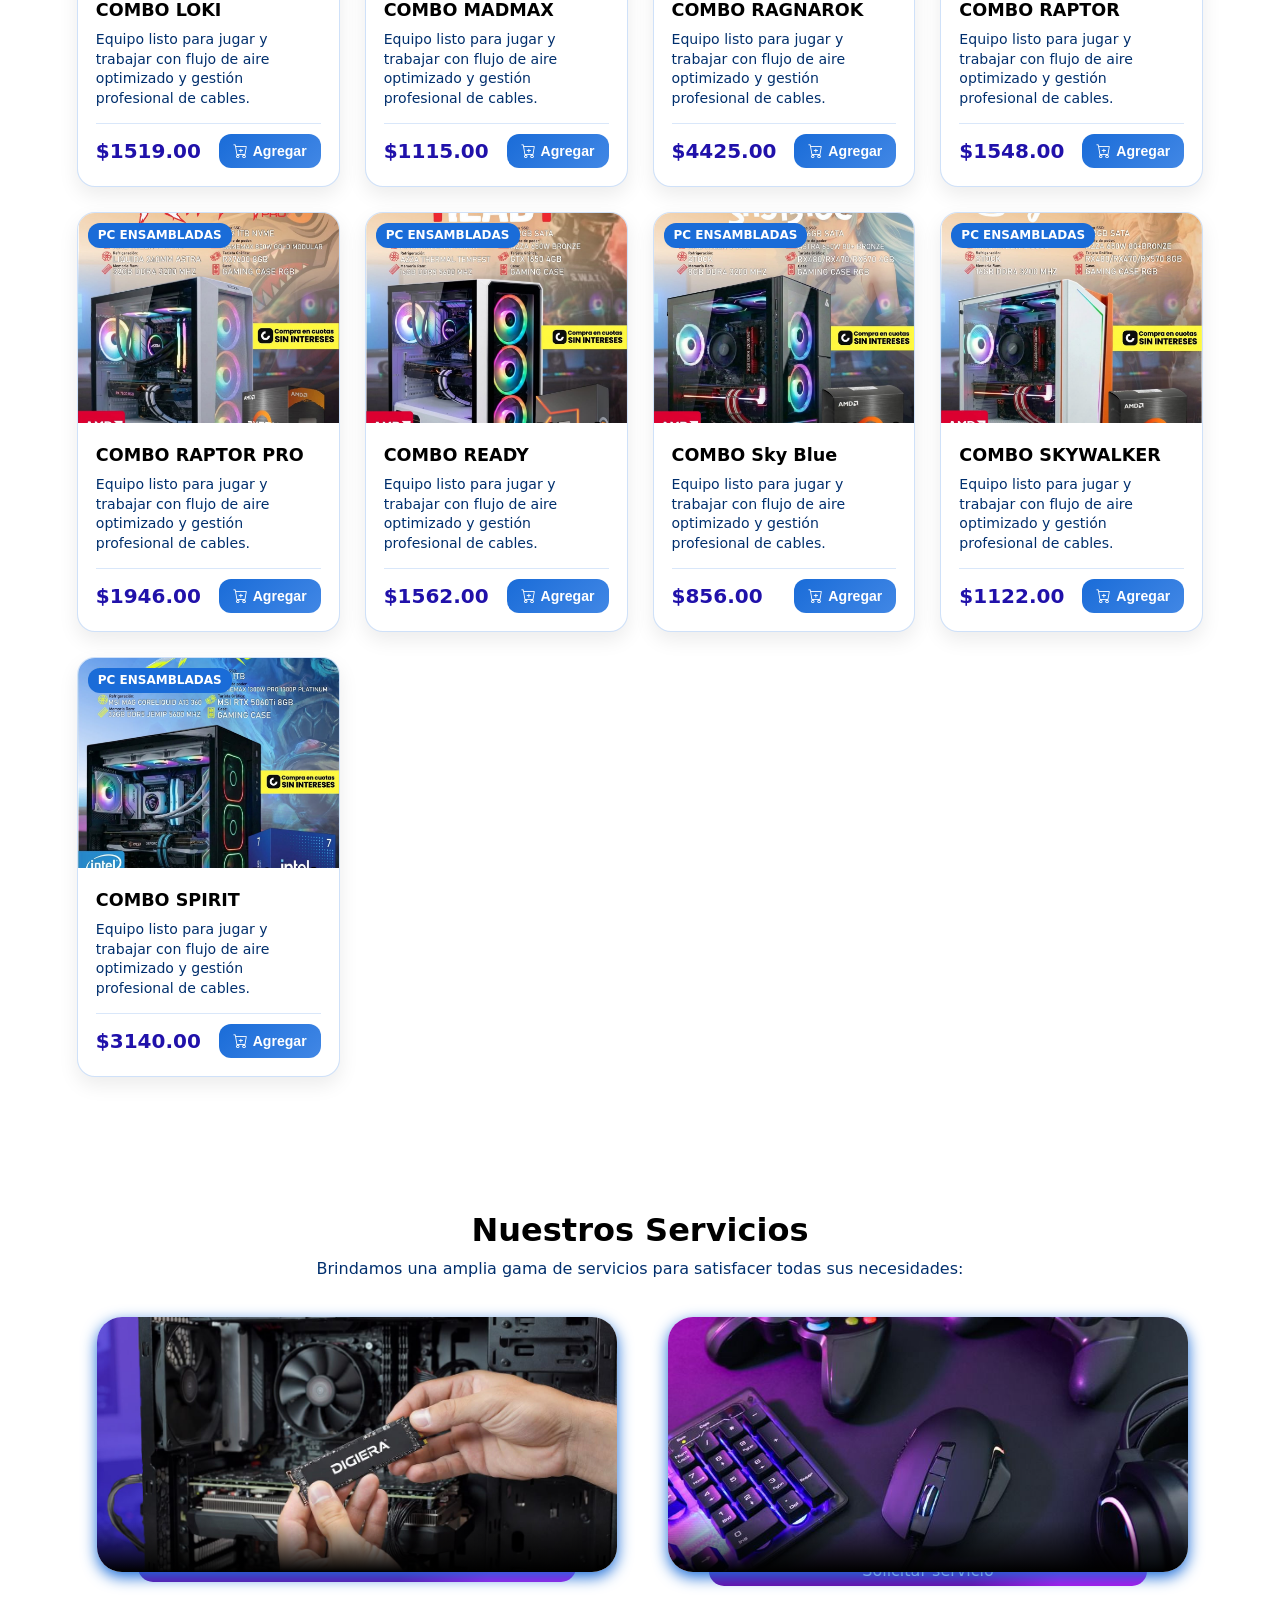
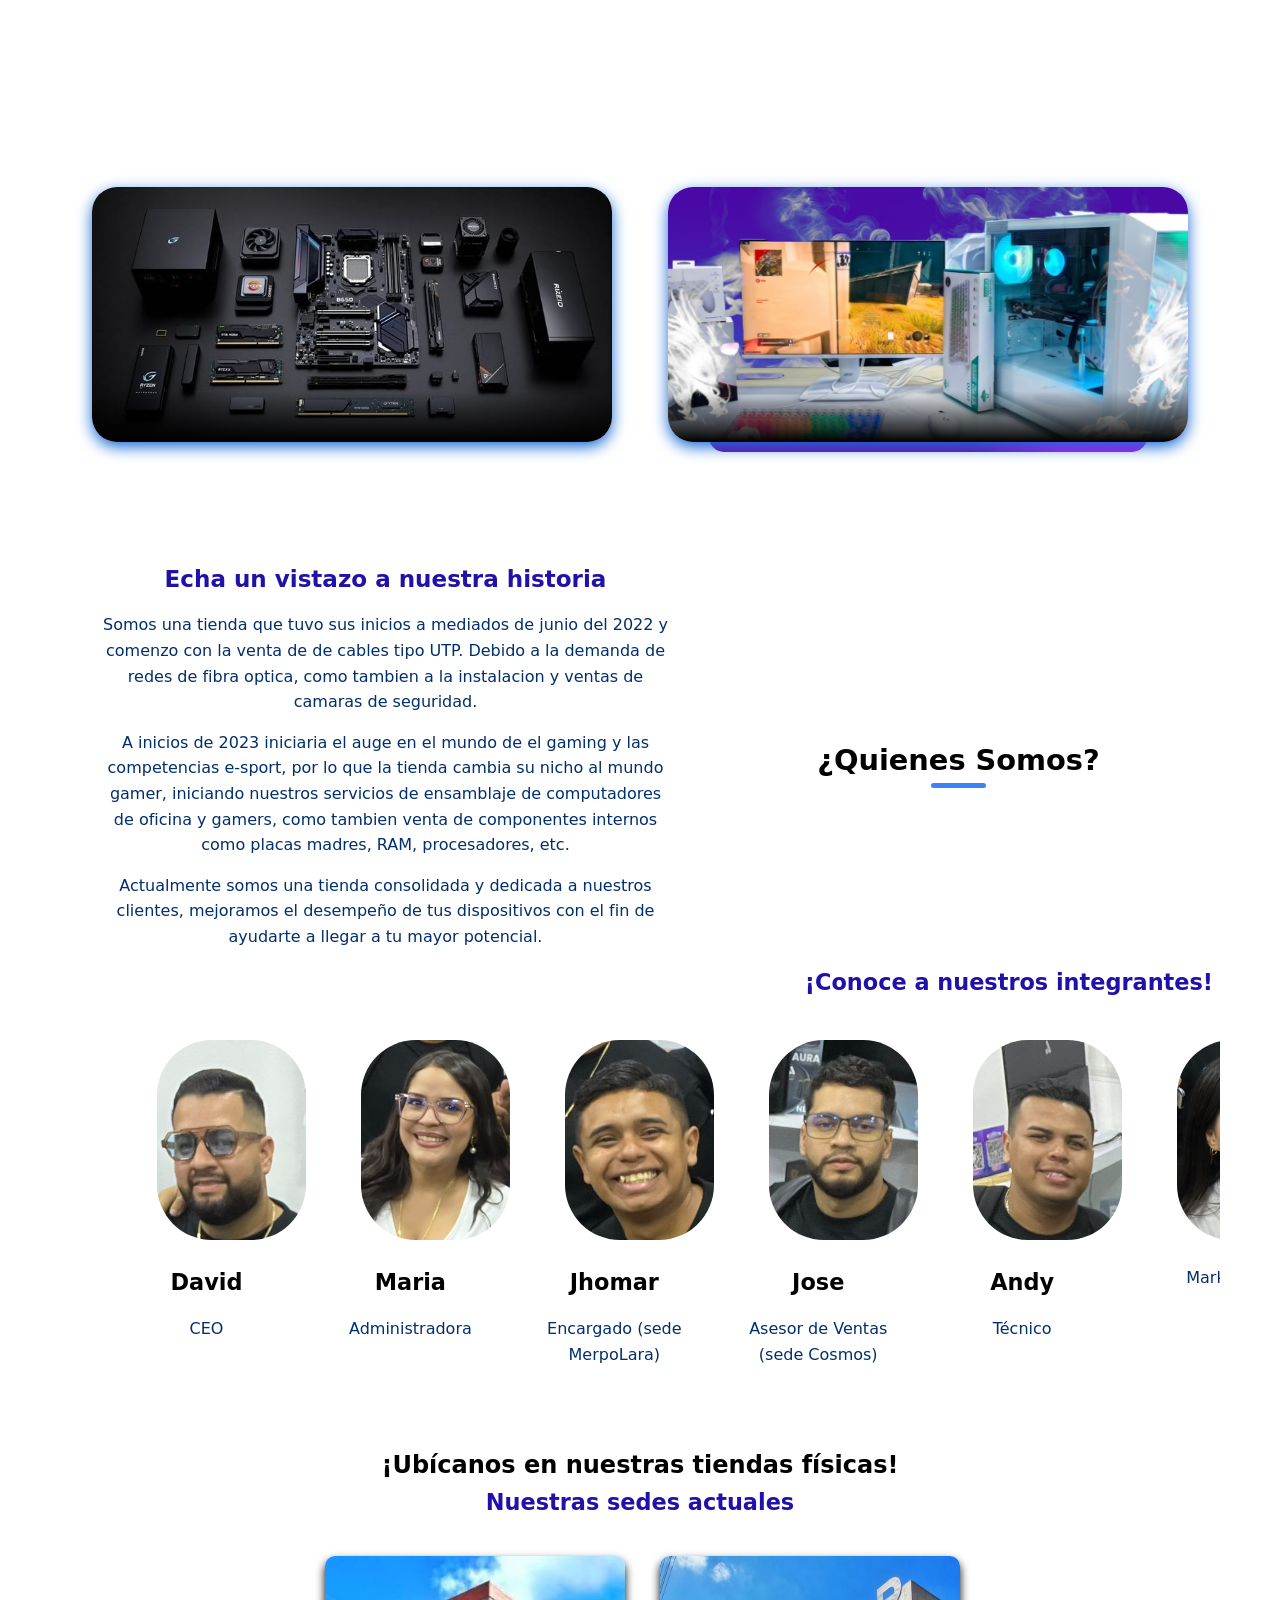
==== commit 629415b1: "Update index.html" ====
--- a/index.html
+++ b/index.html
@@ -4,8 +4,8 @@
     <meta charset="UTF-8">
     <meta name="viewport" content="width=device-width, initial-scale=1.0">
     <title>TECNOCABLE - Conectamos tu día a día</title>
+    <link rel="stylesheet" media="screen" href="./style.css">
 	<link rel="stylesheet" href="https://cdn.jsdelivr.net/npm/swiper@12/swiper-bundle.min.css"/>
-    <link rel="stylesheet" media="screen" href="./style.css">
     <link rel="stylesheet" href="https://cdn.jsdelivr.net/npm/bootstrap-icons@1.10.5/font/bootstrap-icons.css">
     <link rel="icon" type="image/svg+xml" href="imagenesTecnocable/ICON2 (1).svg">   
 </head>
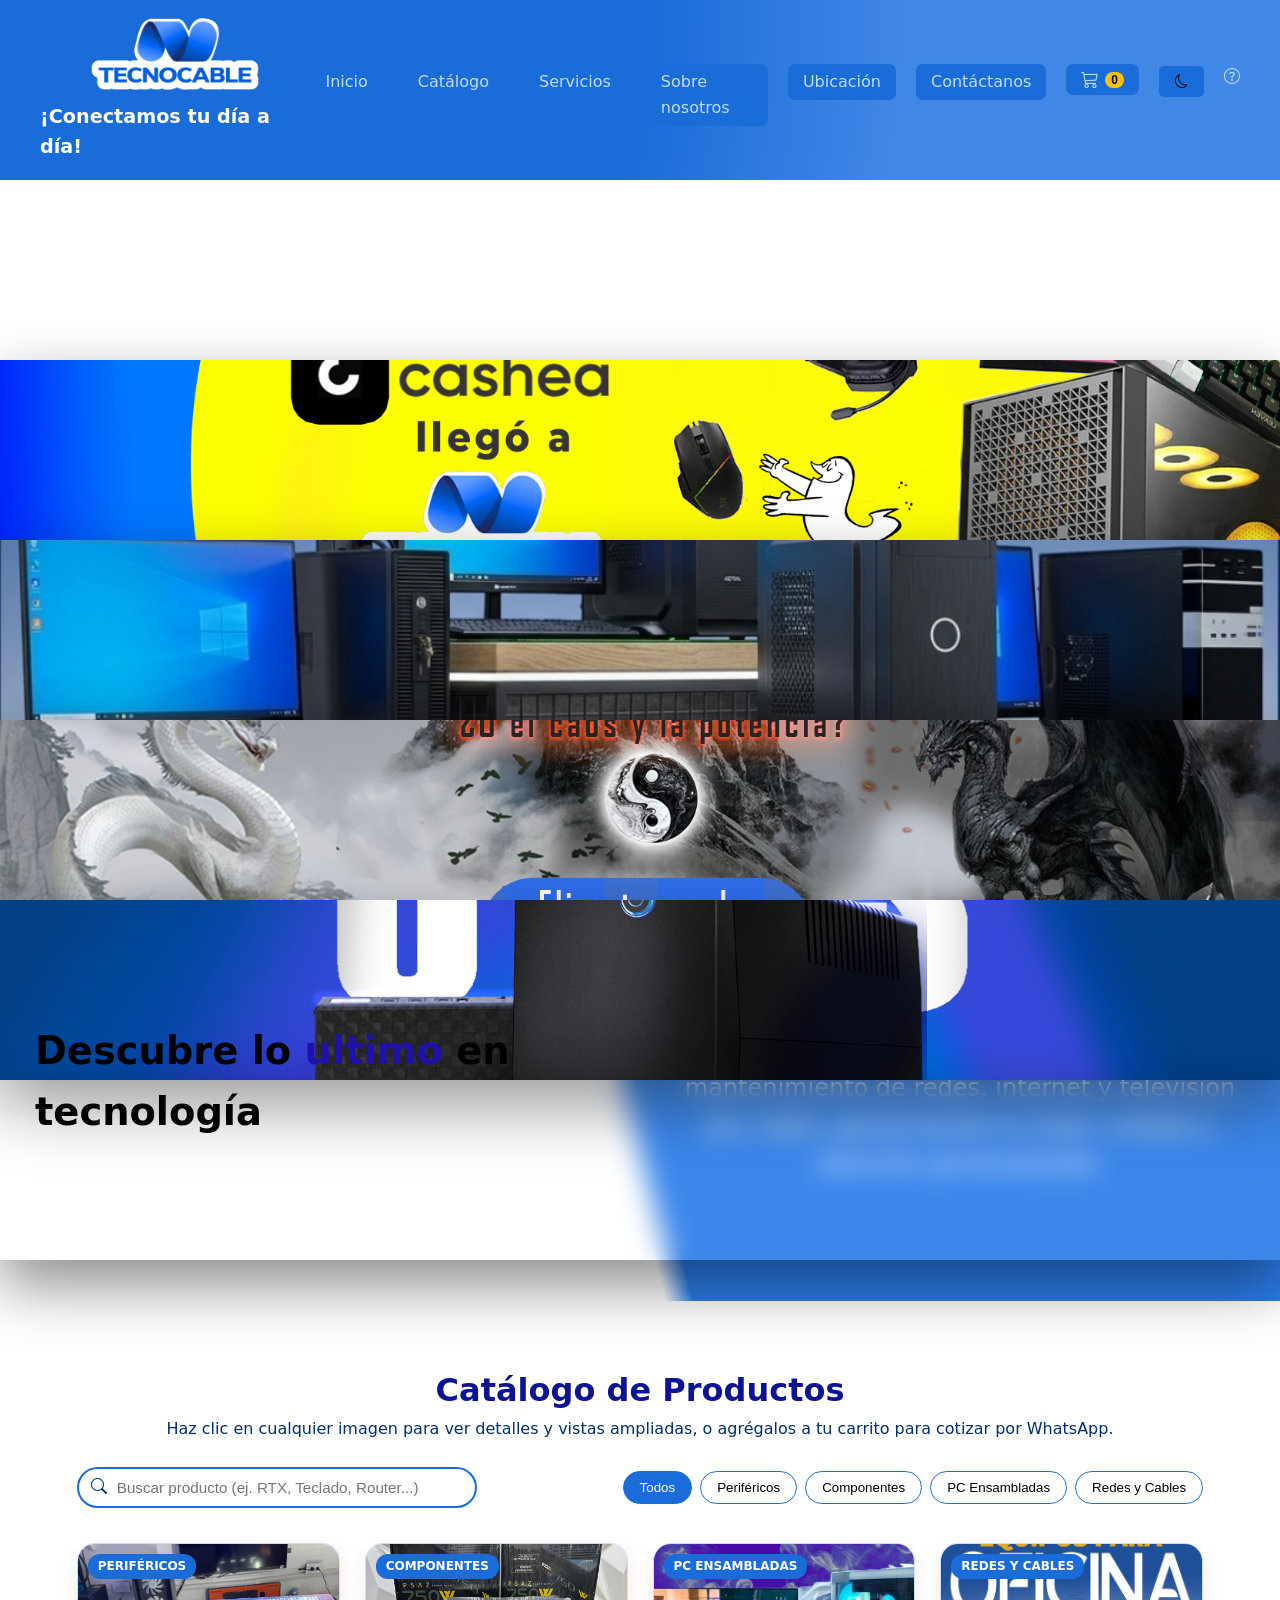
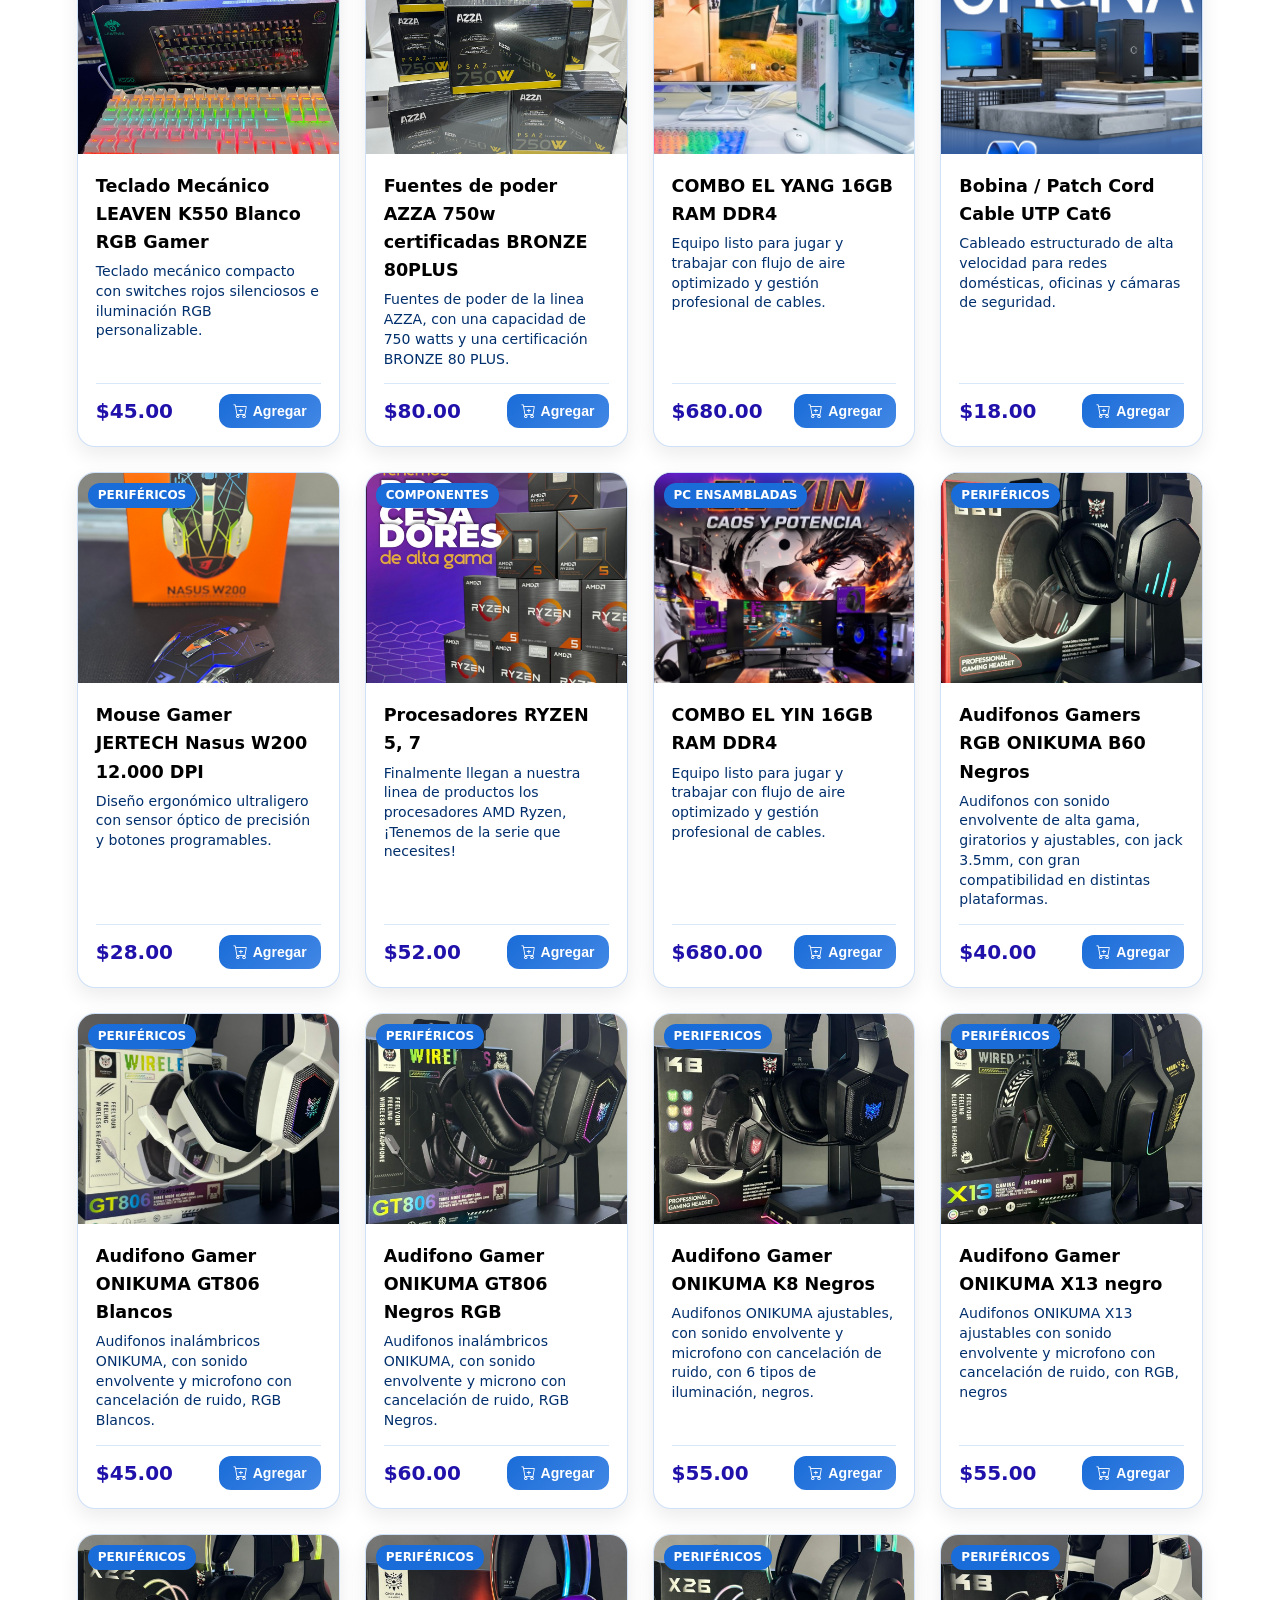
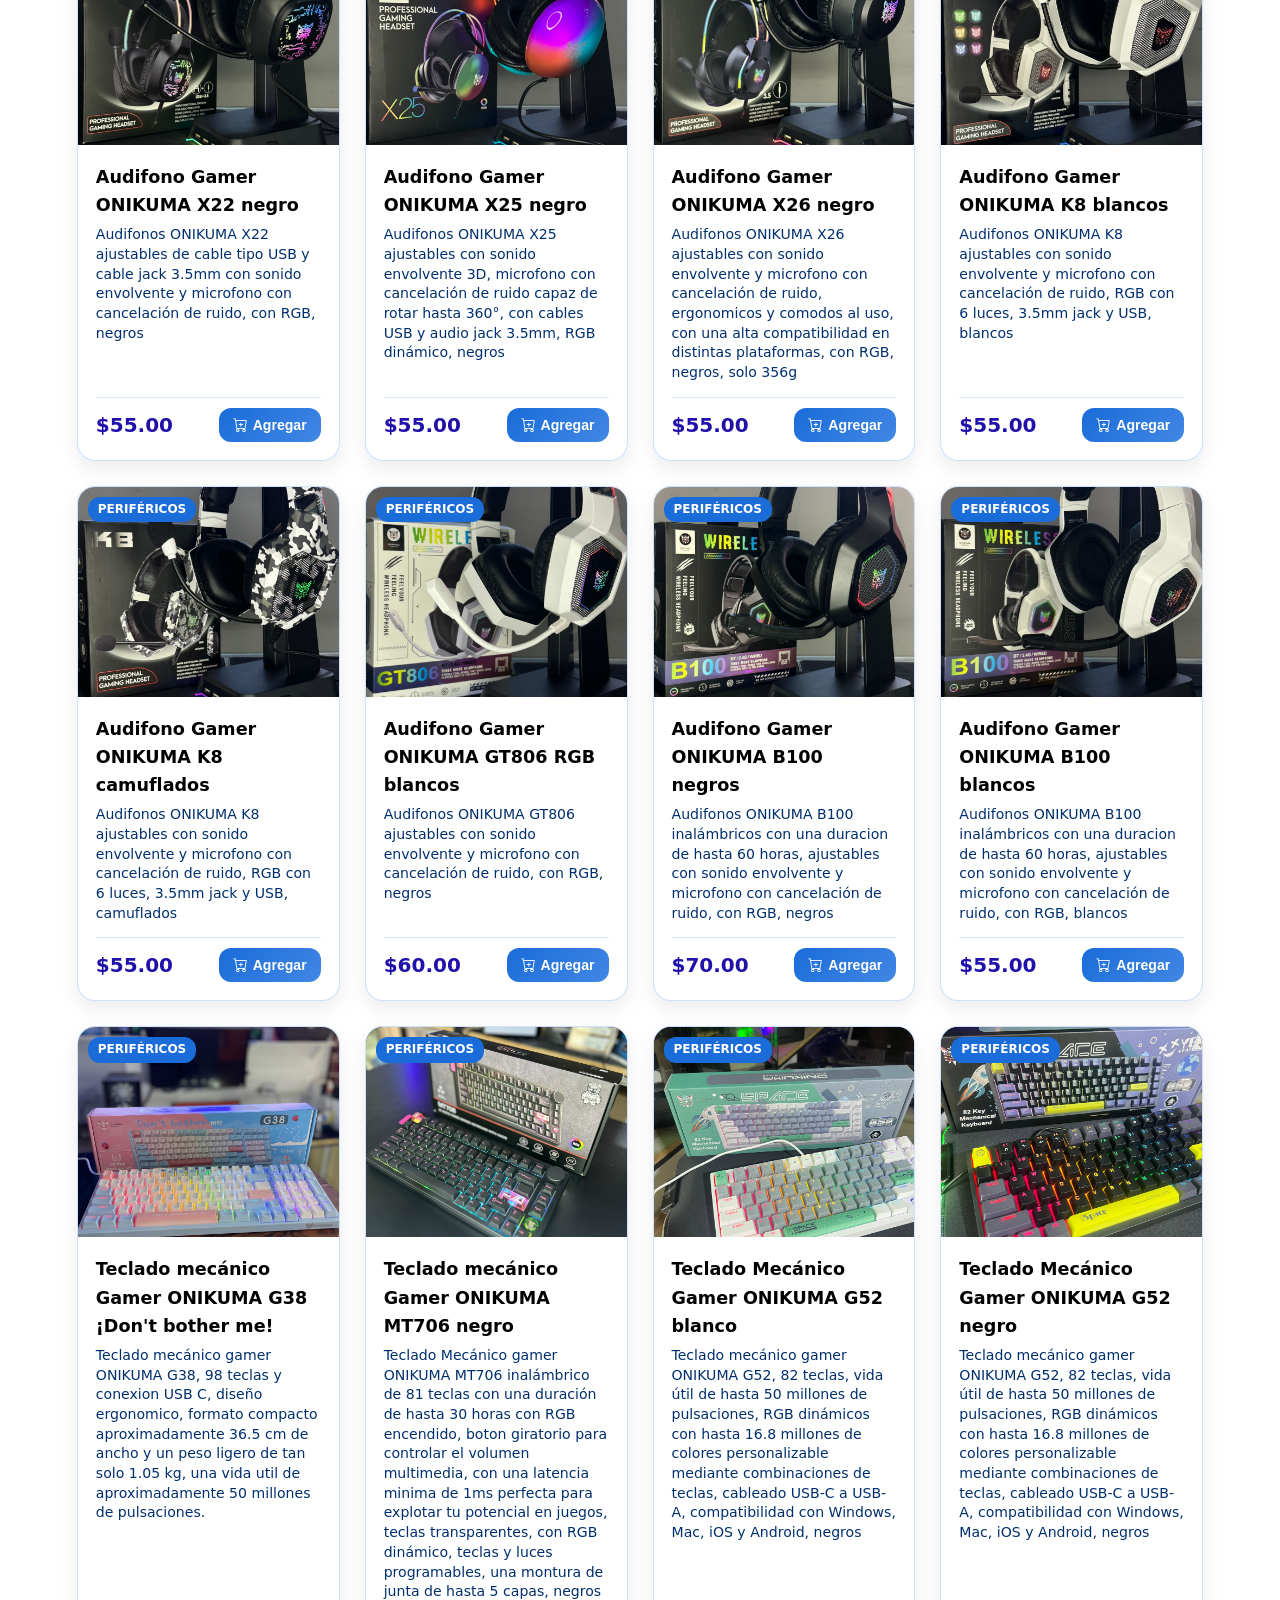
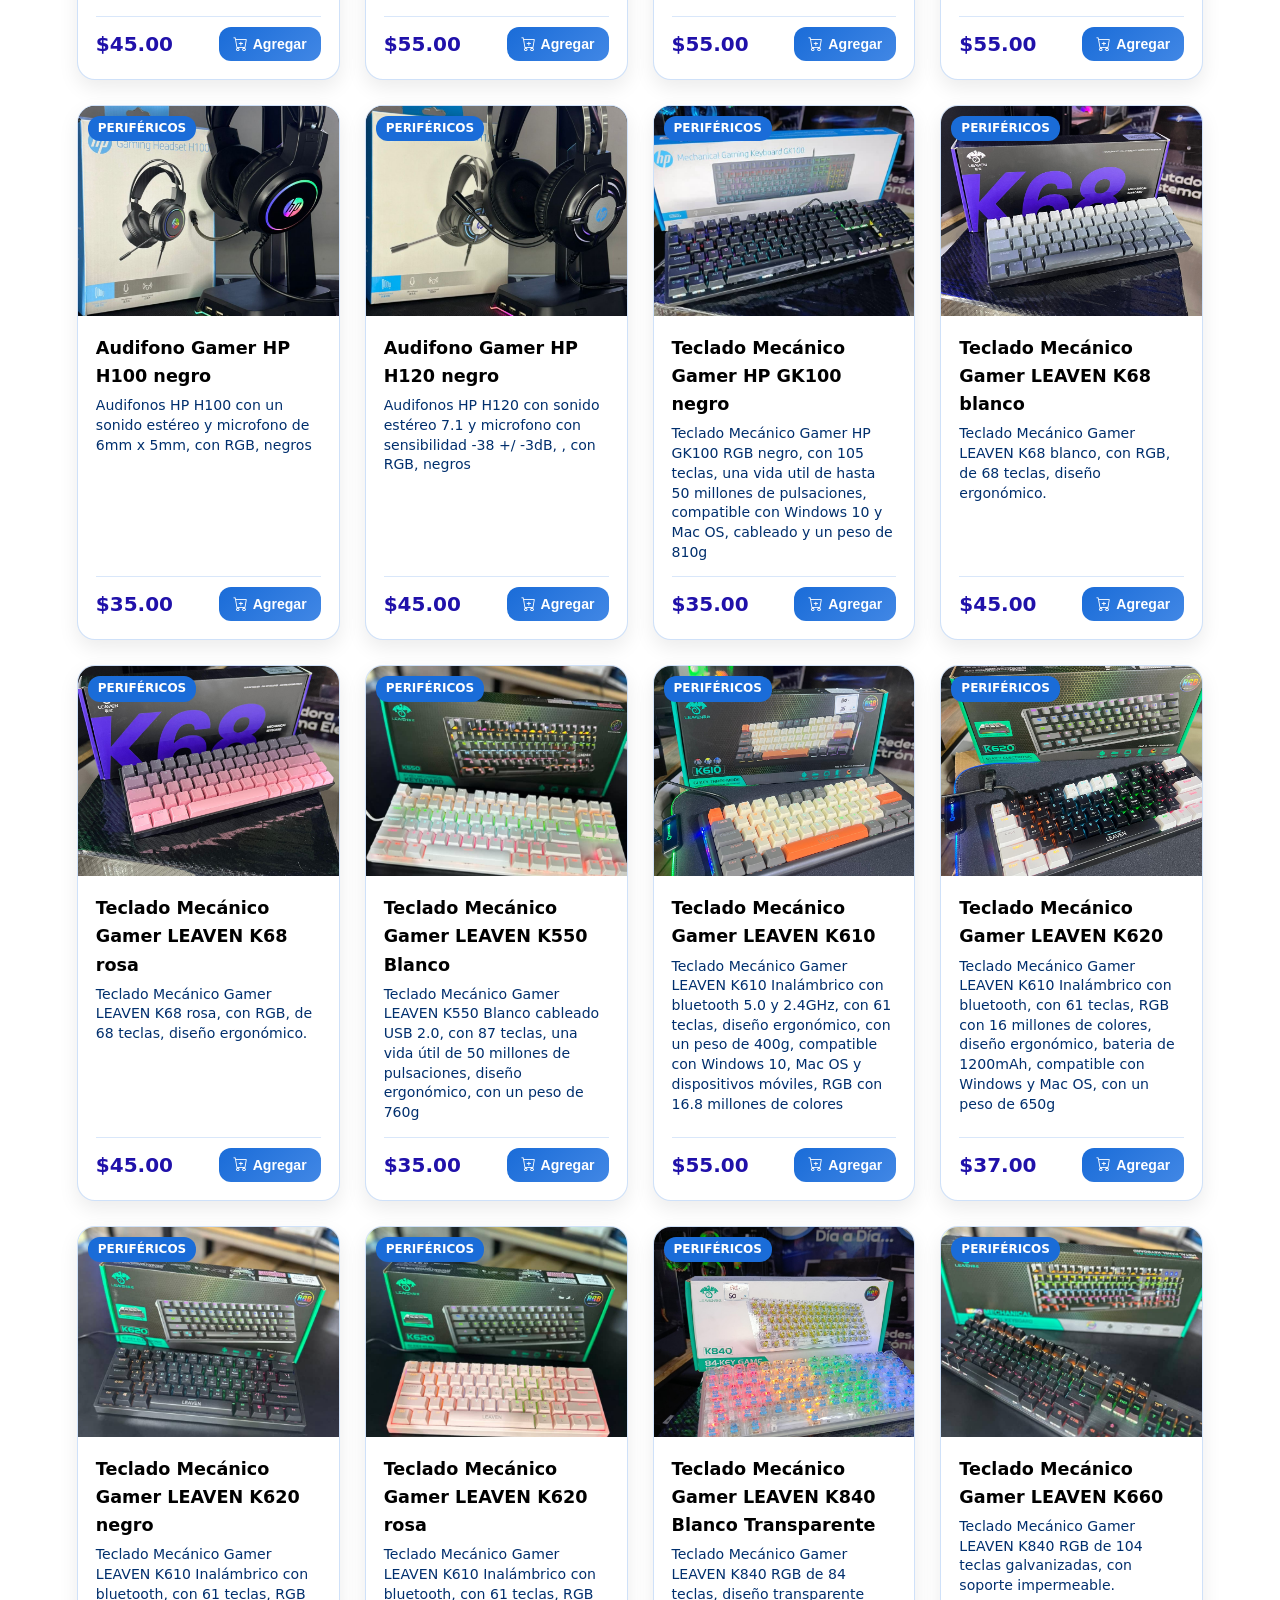
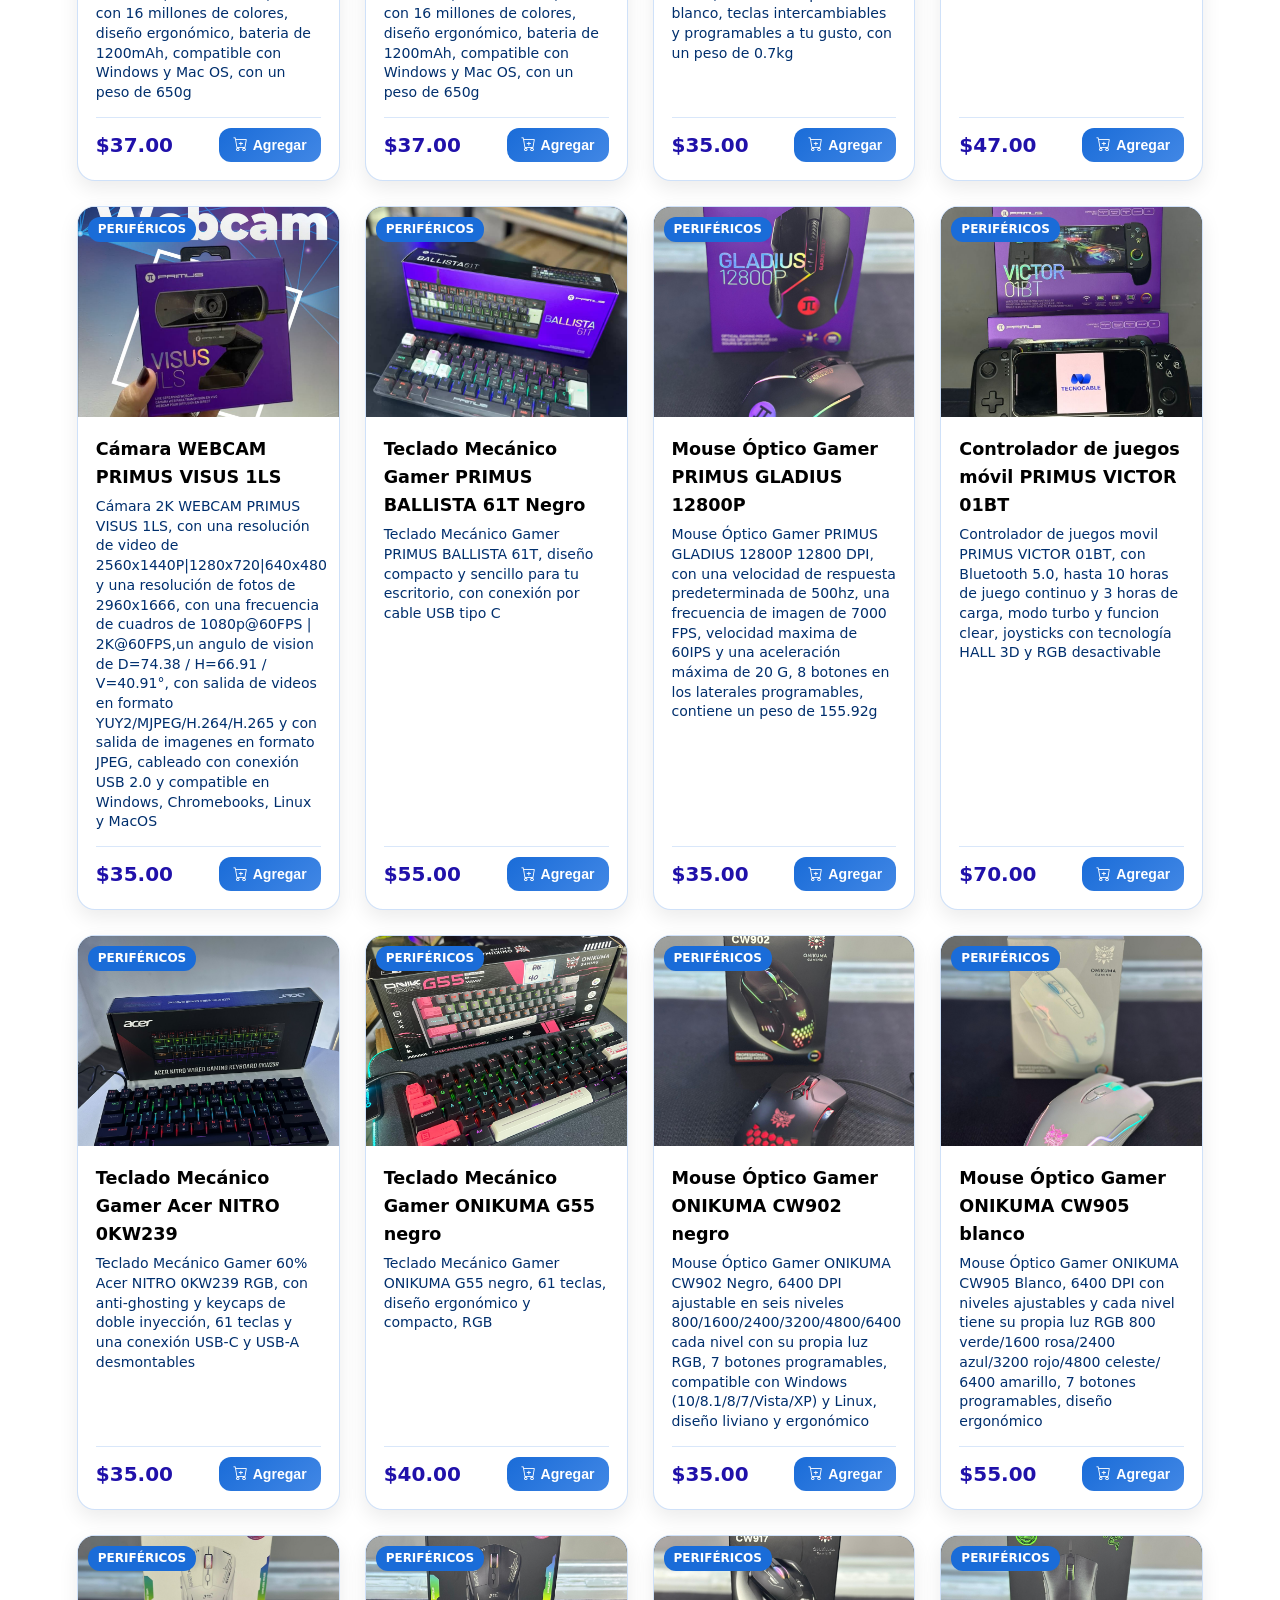
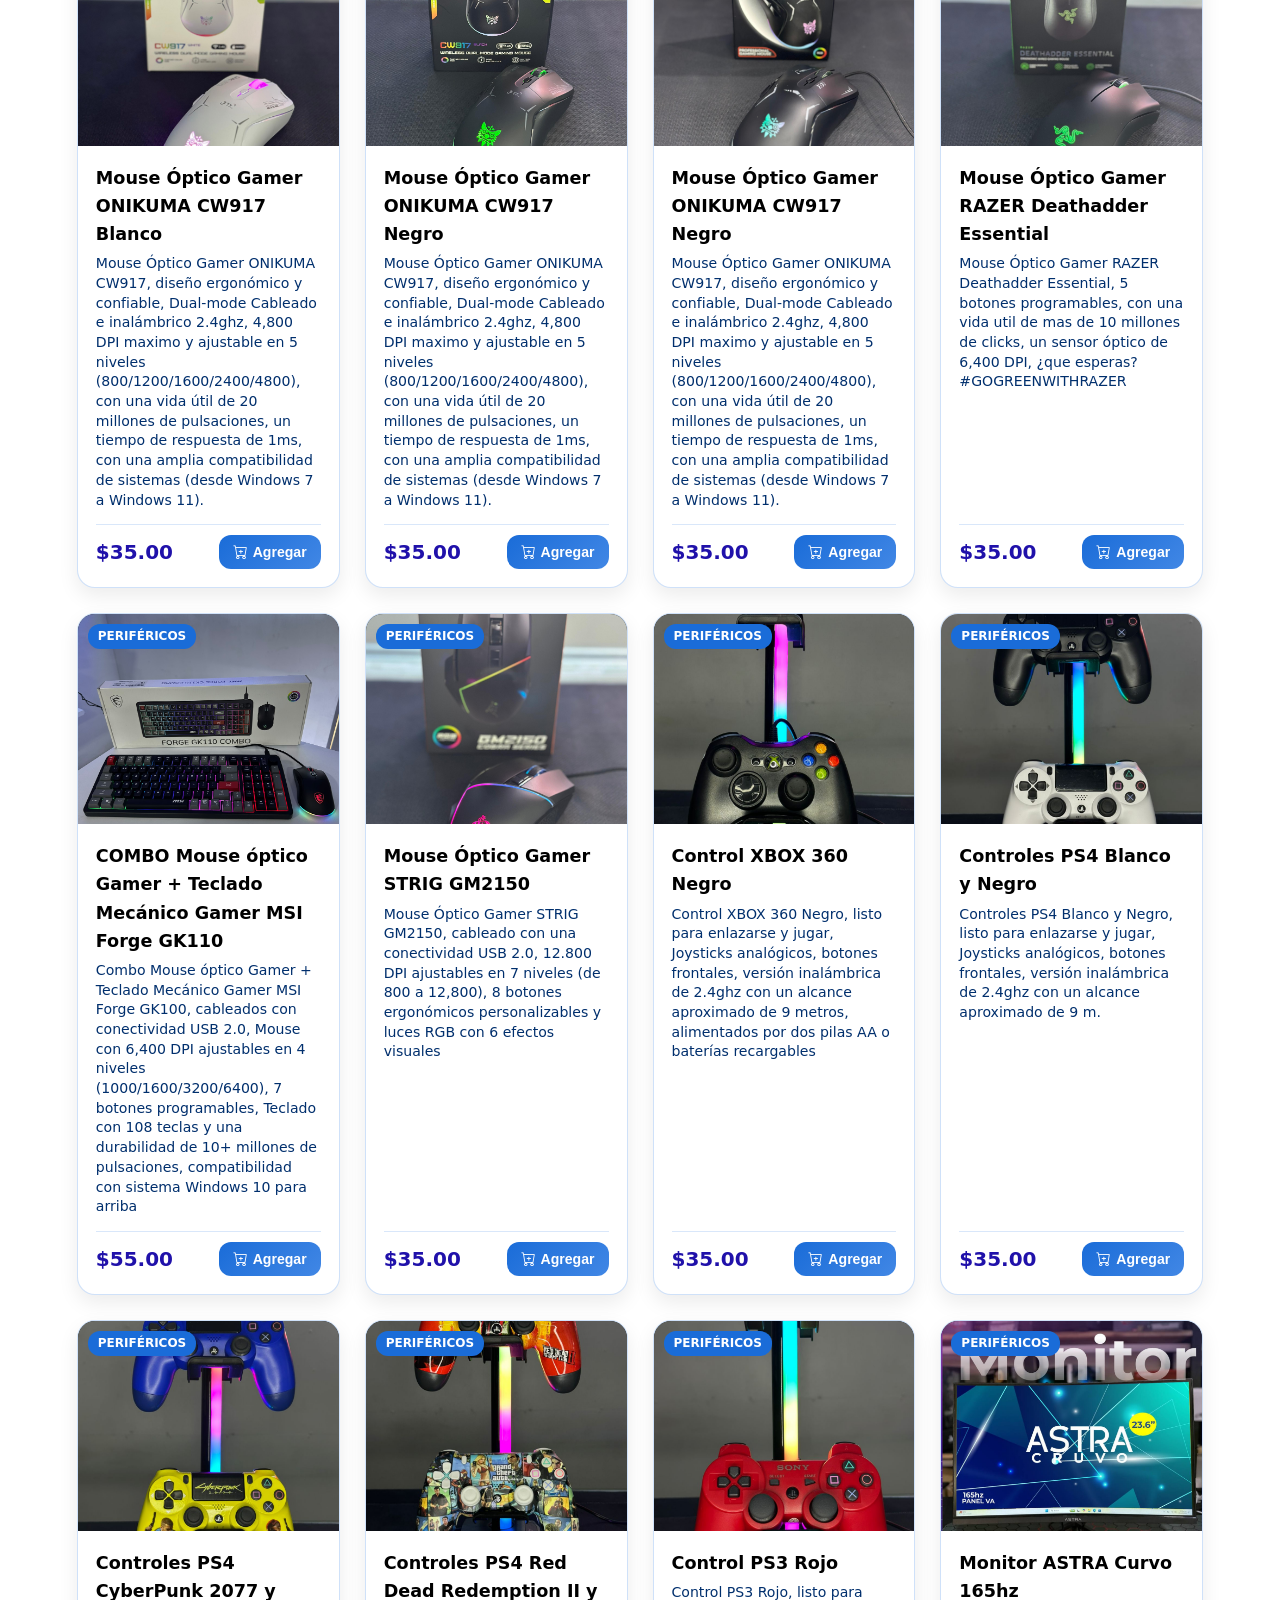
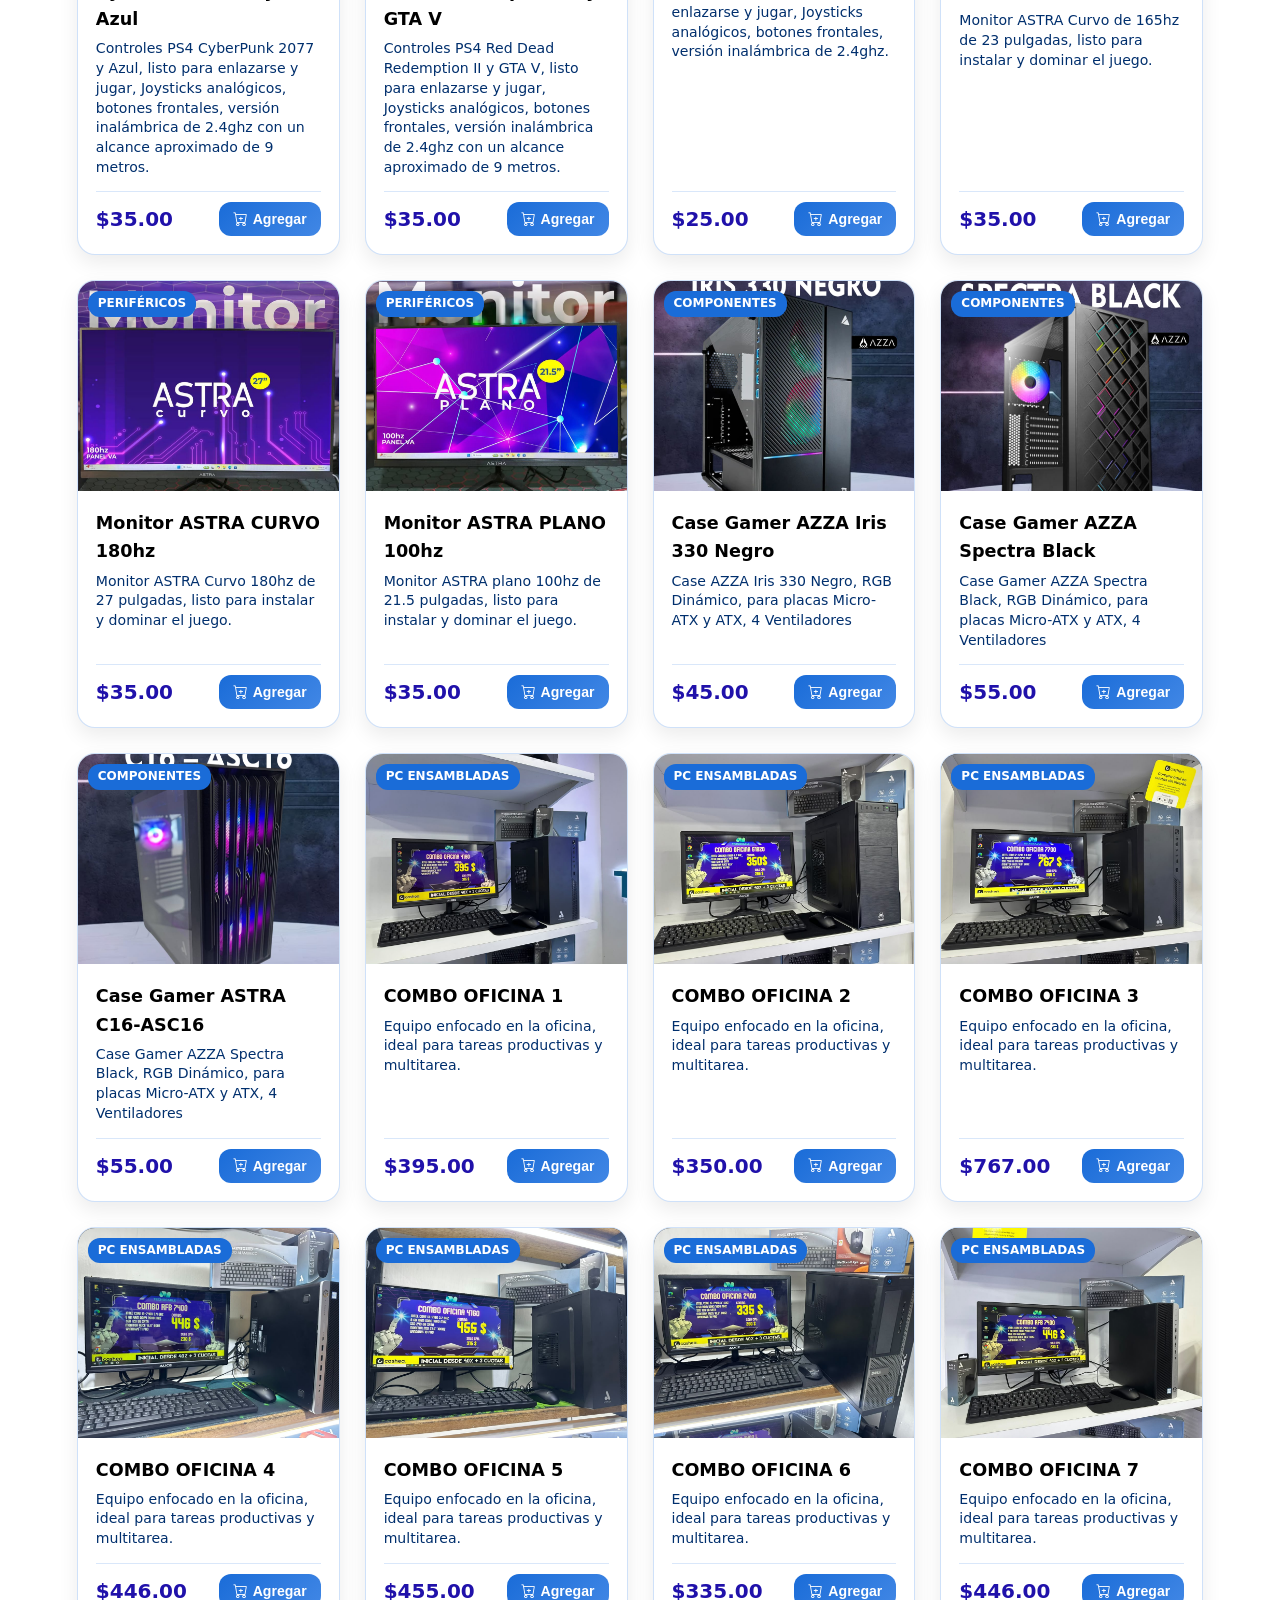
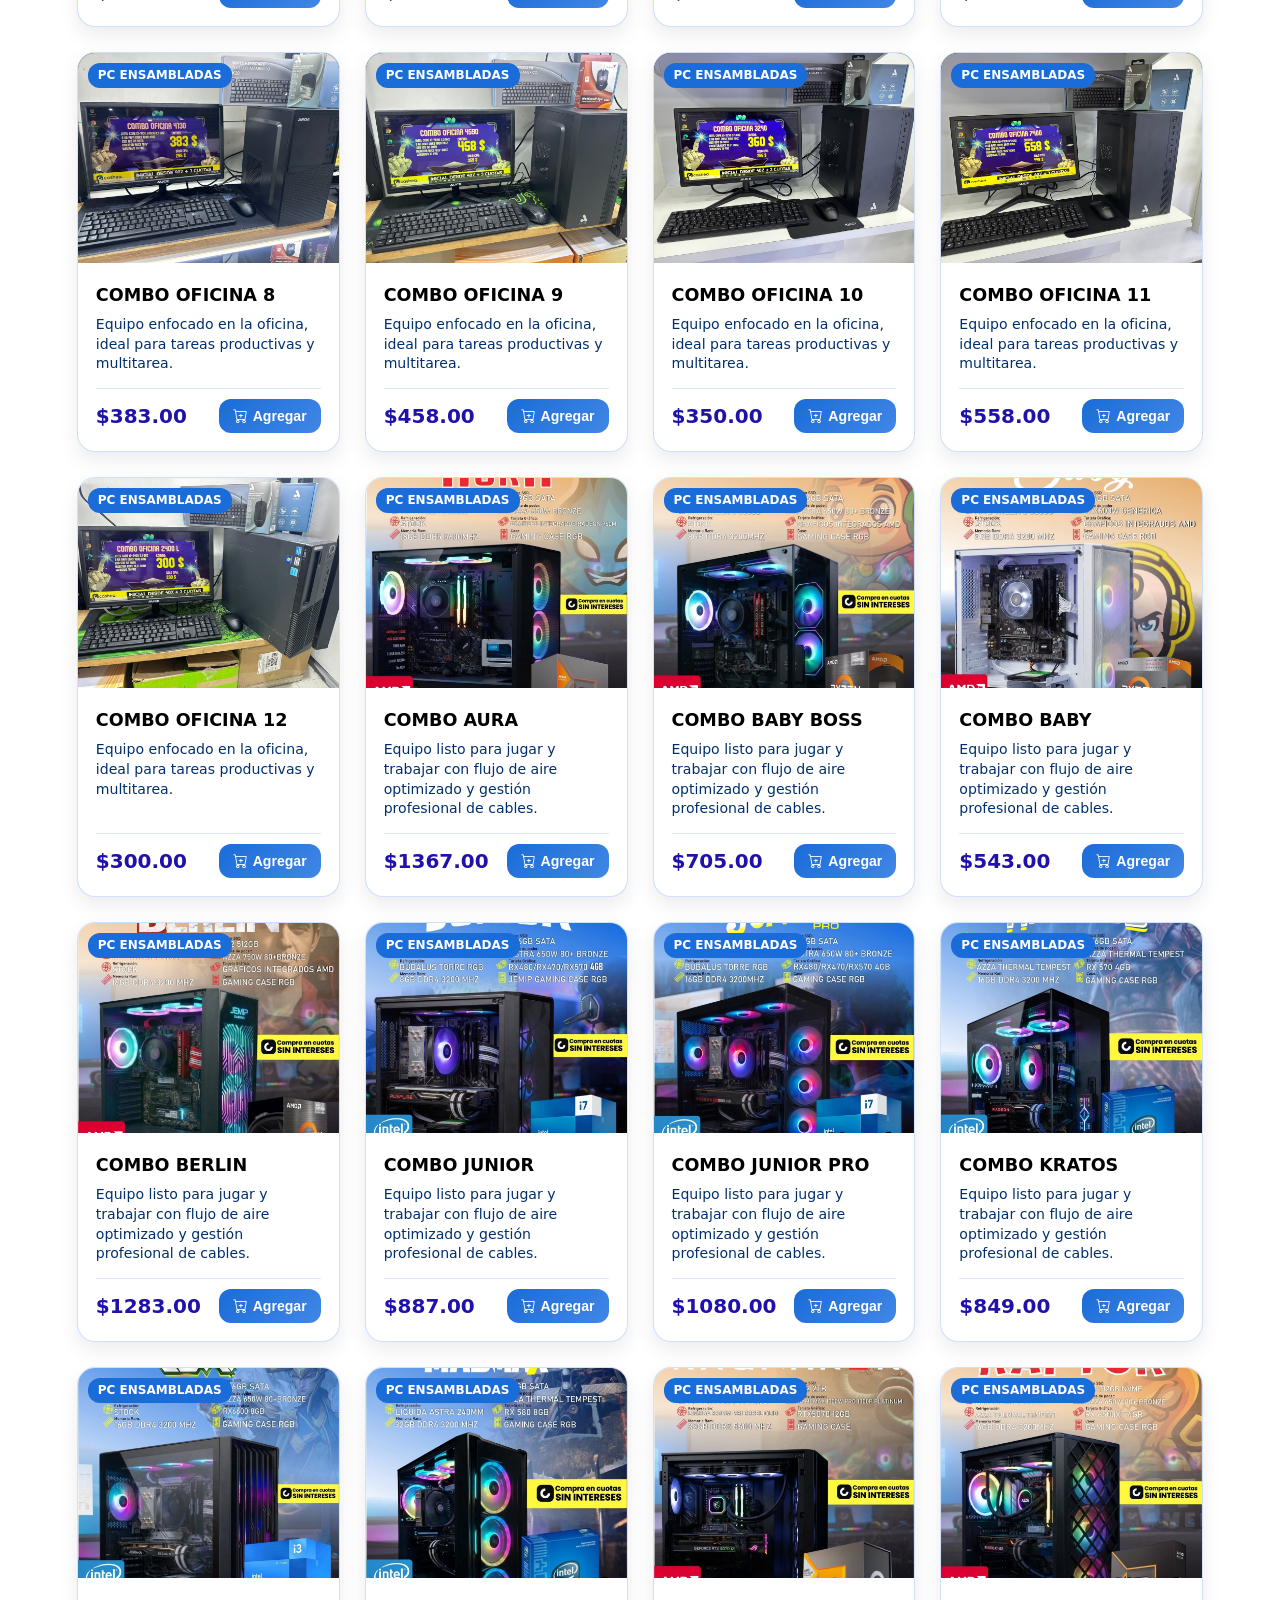
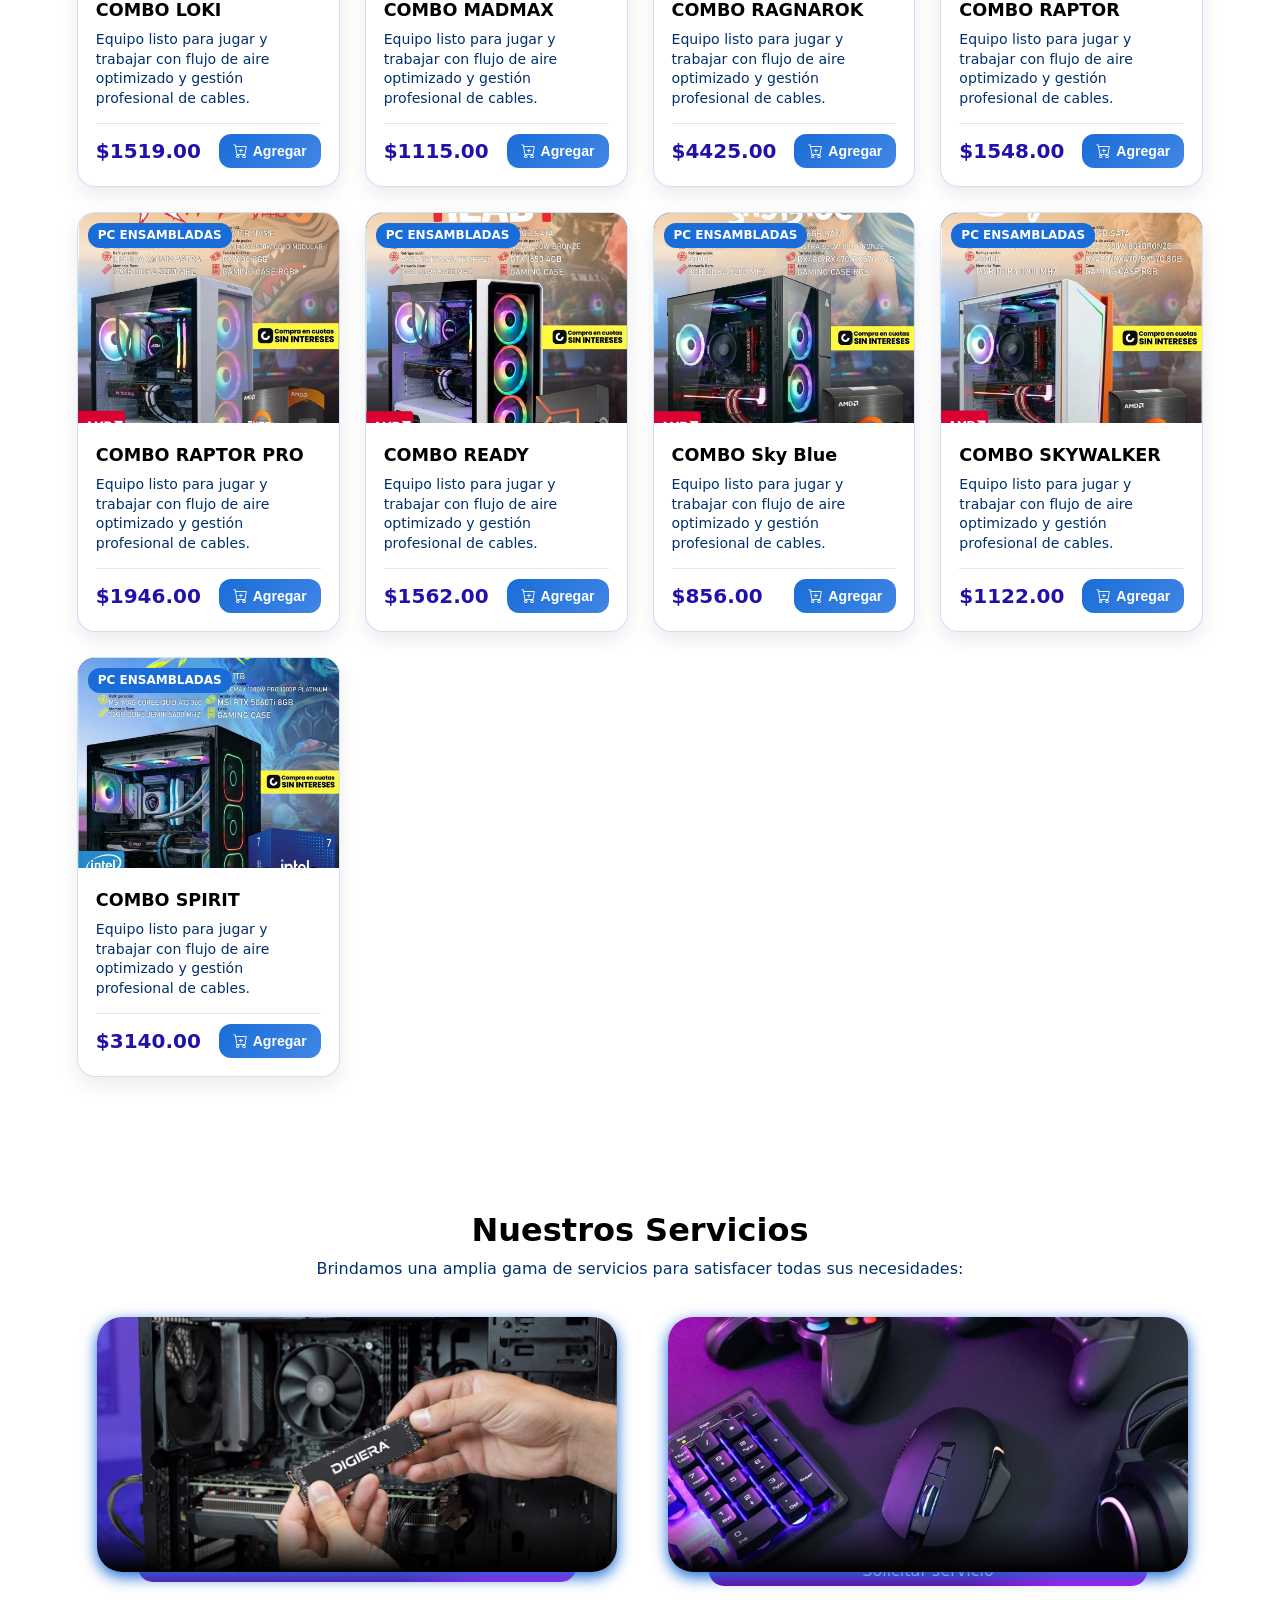
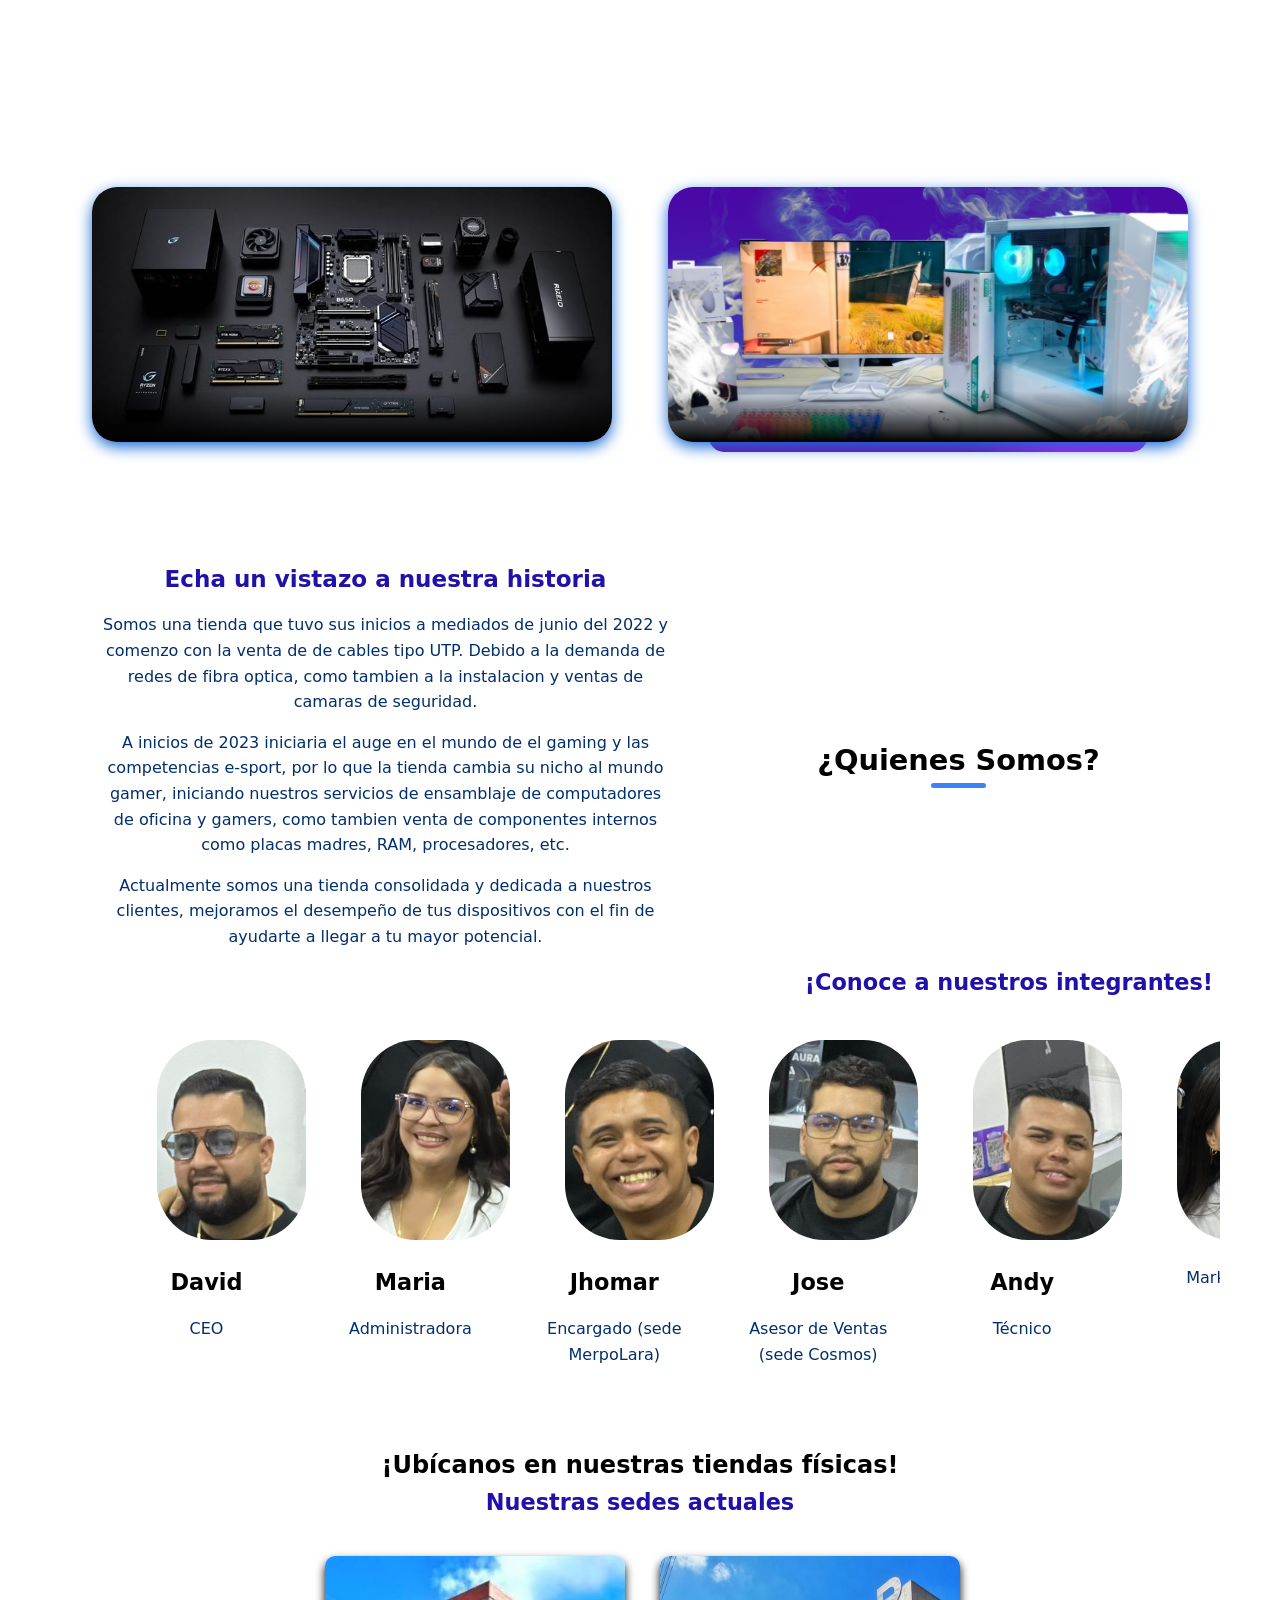
==== commit 355ca4b4: "Update index.html" ====
--- a/index.html
+++ b/index.html
@@ -71,10 +71,7 @@
 					    <img src="imagenesTecnocable/banneryinyang.png">
 				    </div>
 				    <div class="swiper-slide">
-					    <img src="imagenesTecnocable/banner ups.png"
-					    <div class="card-content">
-						
-					    </div>
+					    <img src="imagenesTecnocable/banner ups.png">
 				    </div>
 				    <div class="swiper-slide">
 					    <video autoplay loop muted class="video">
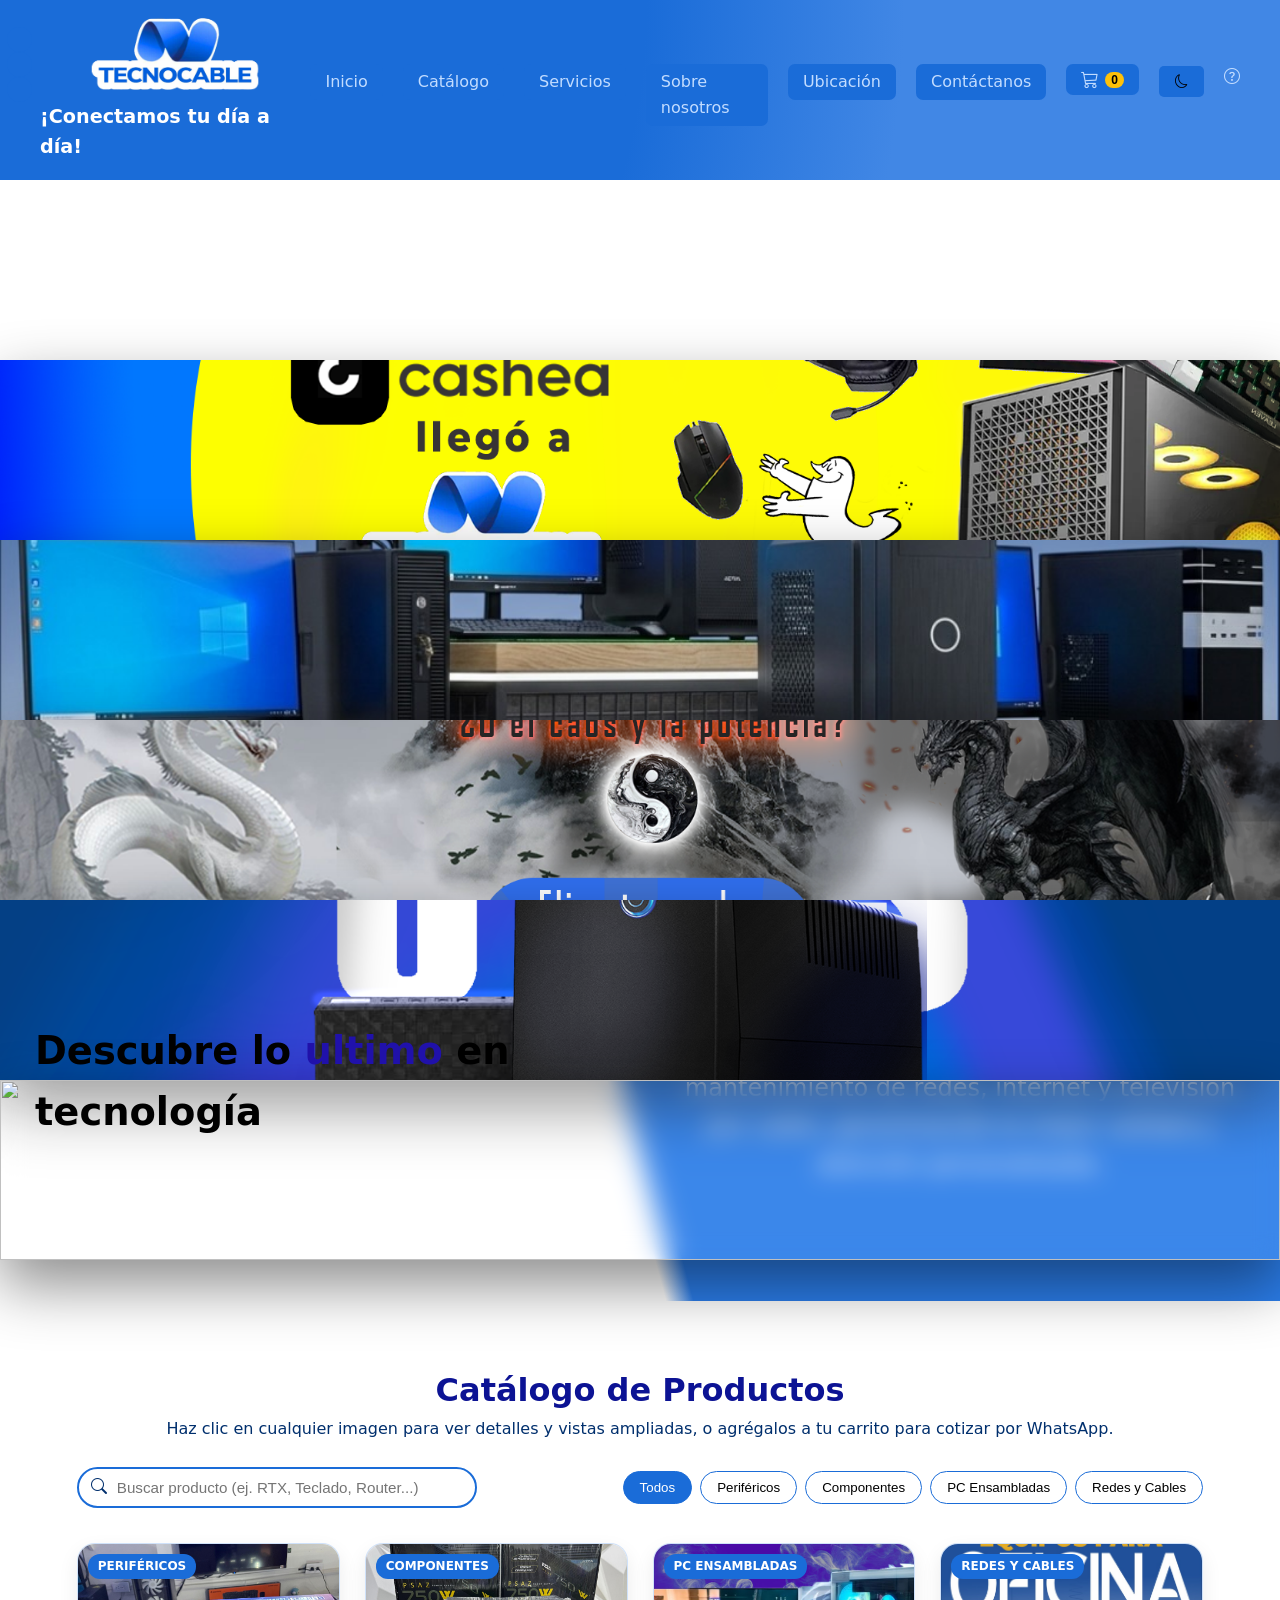
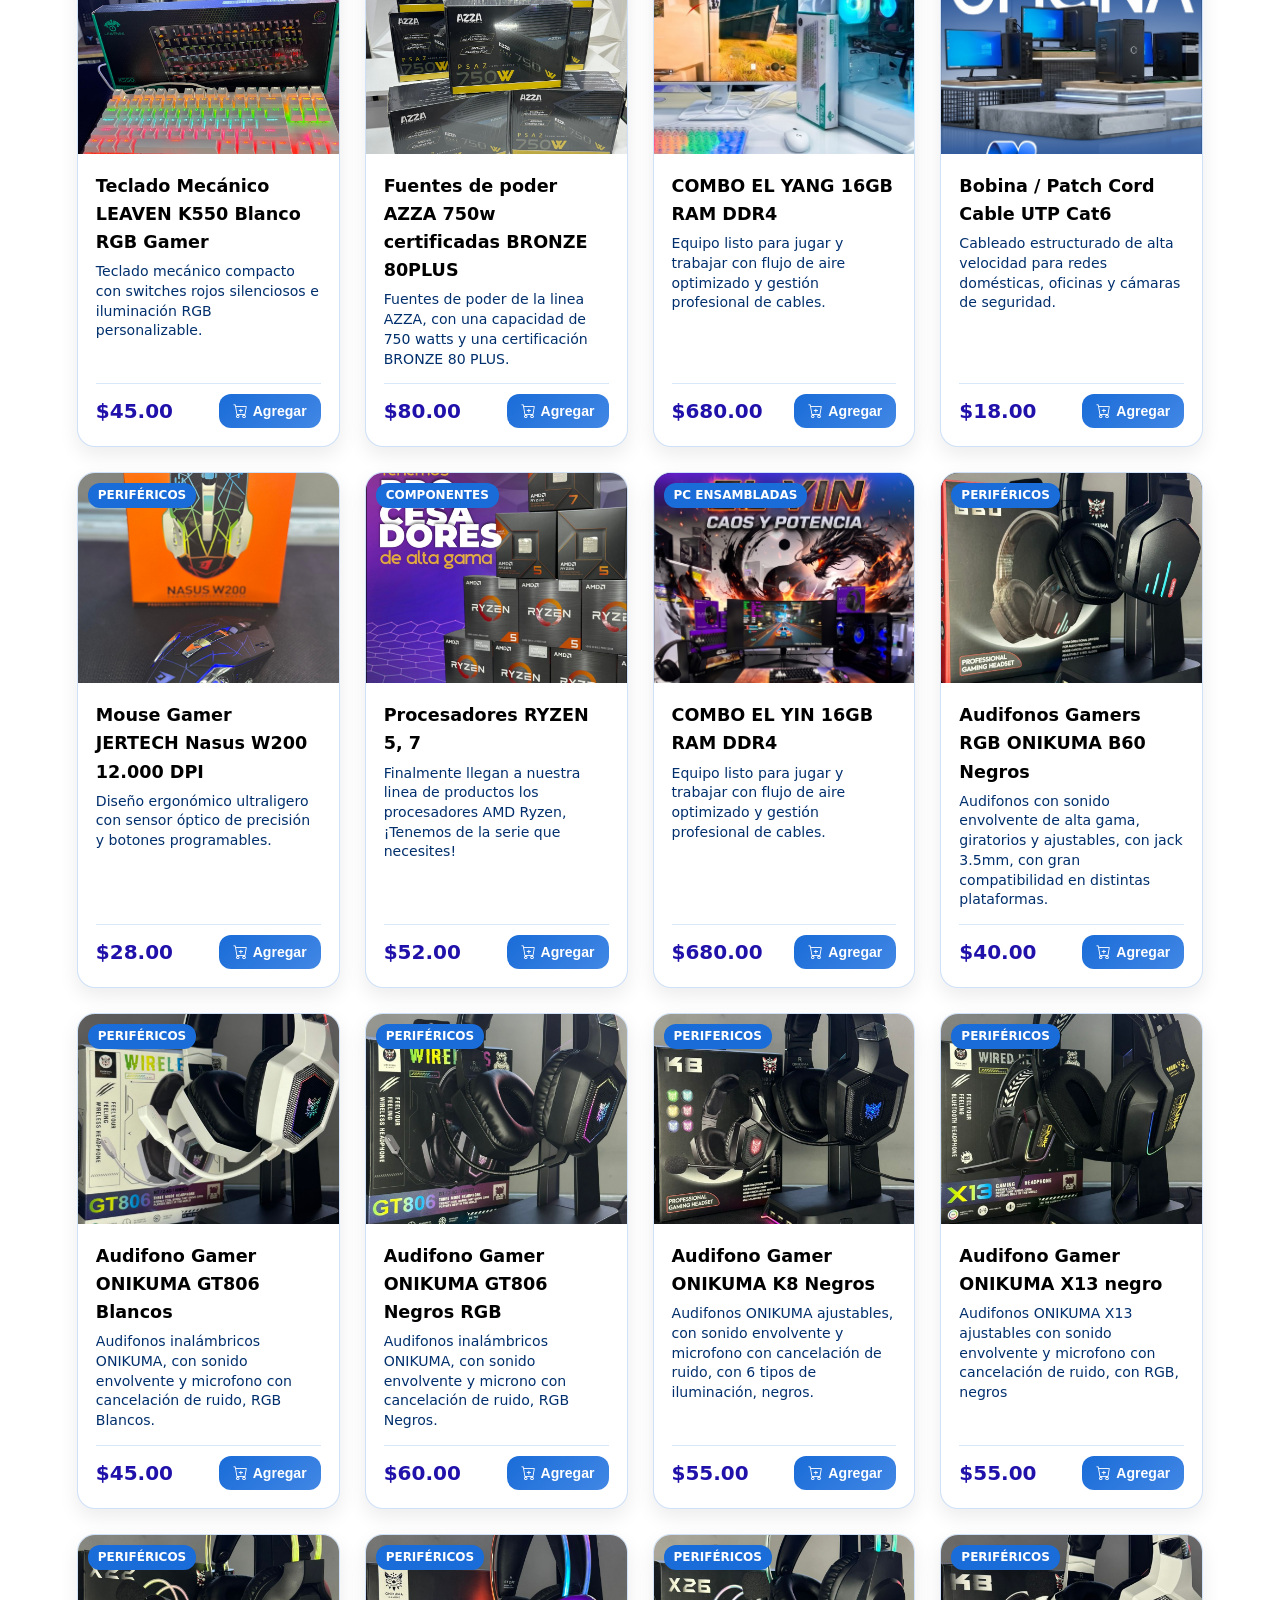
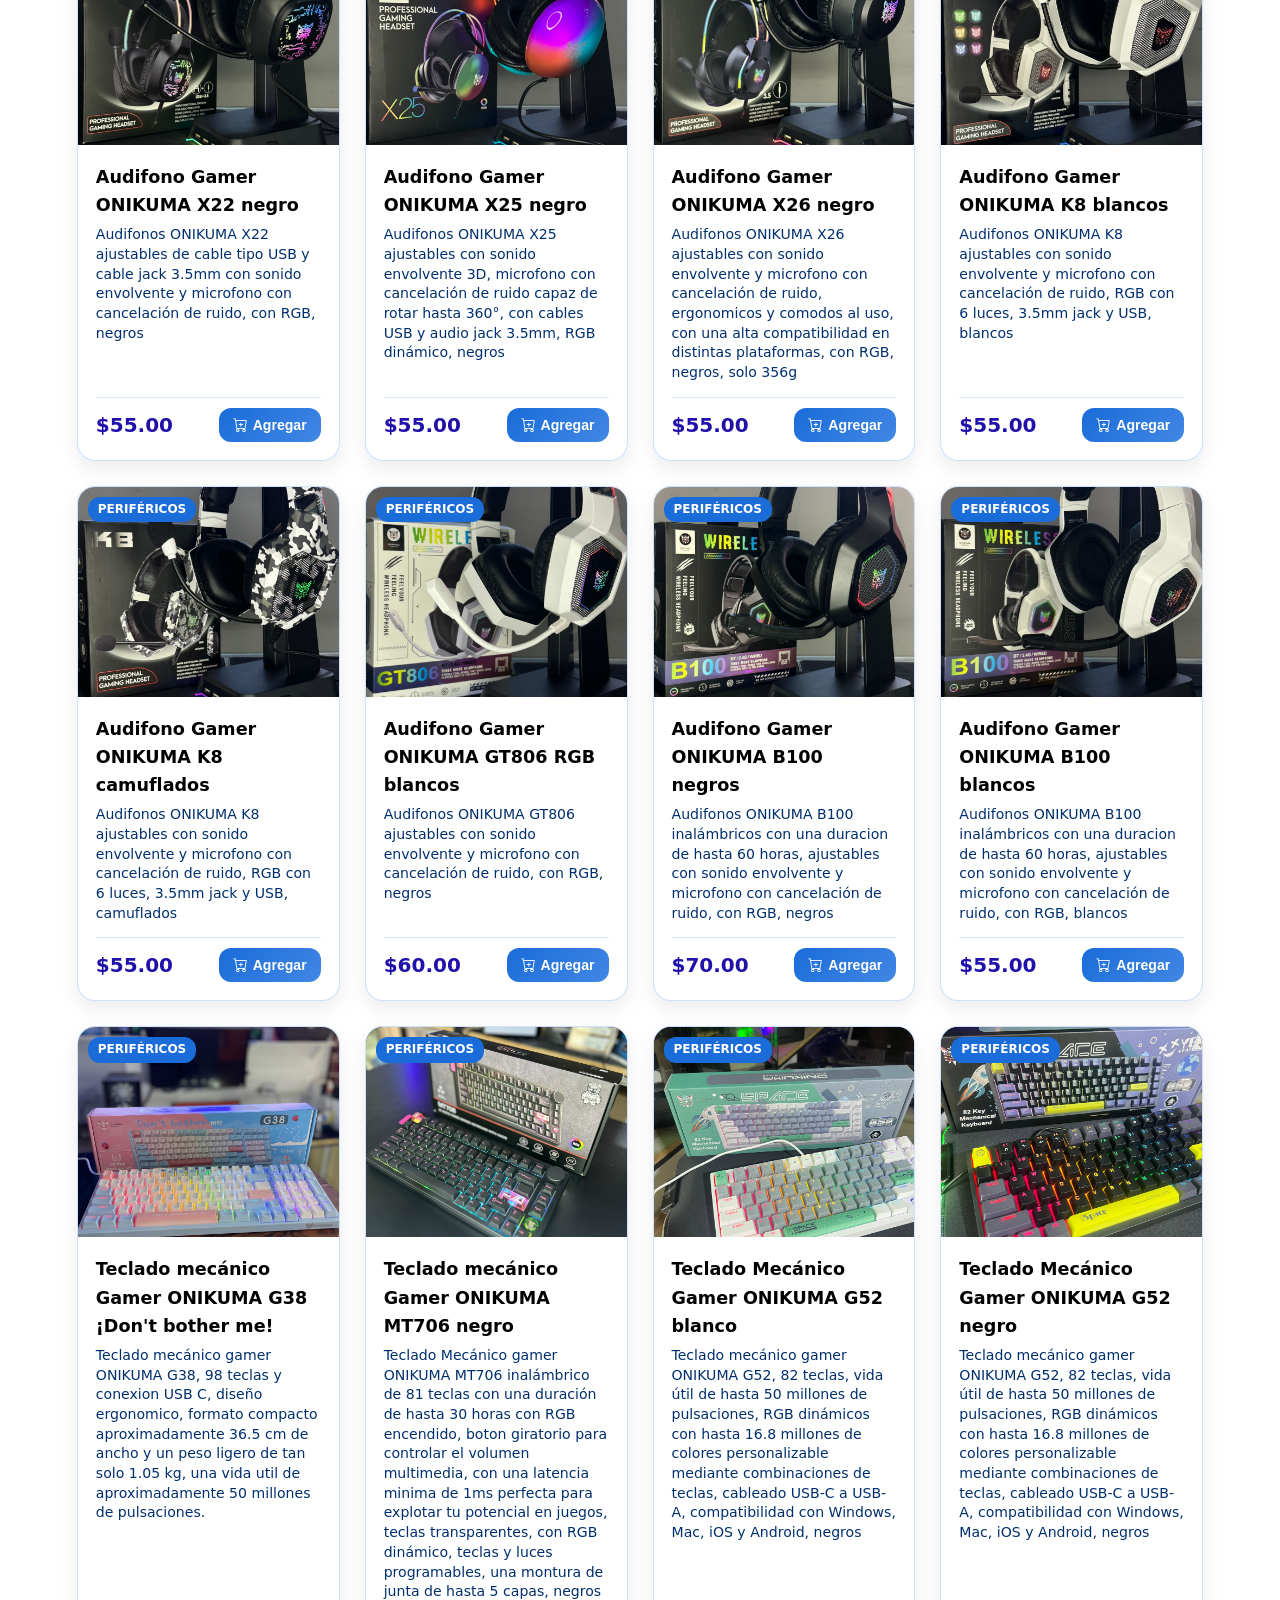
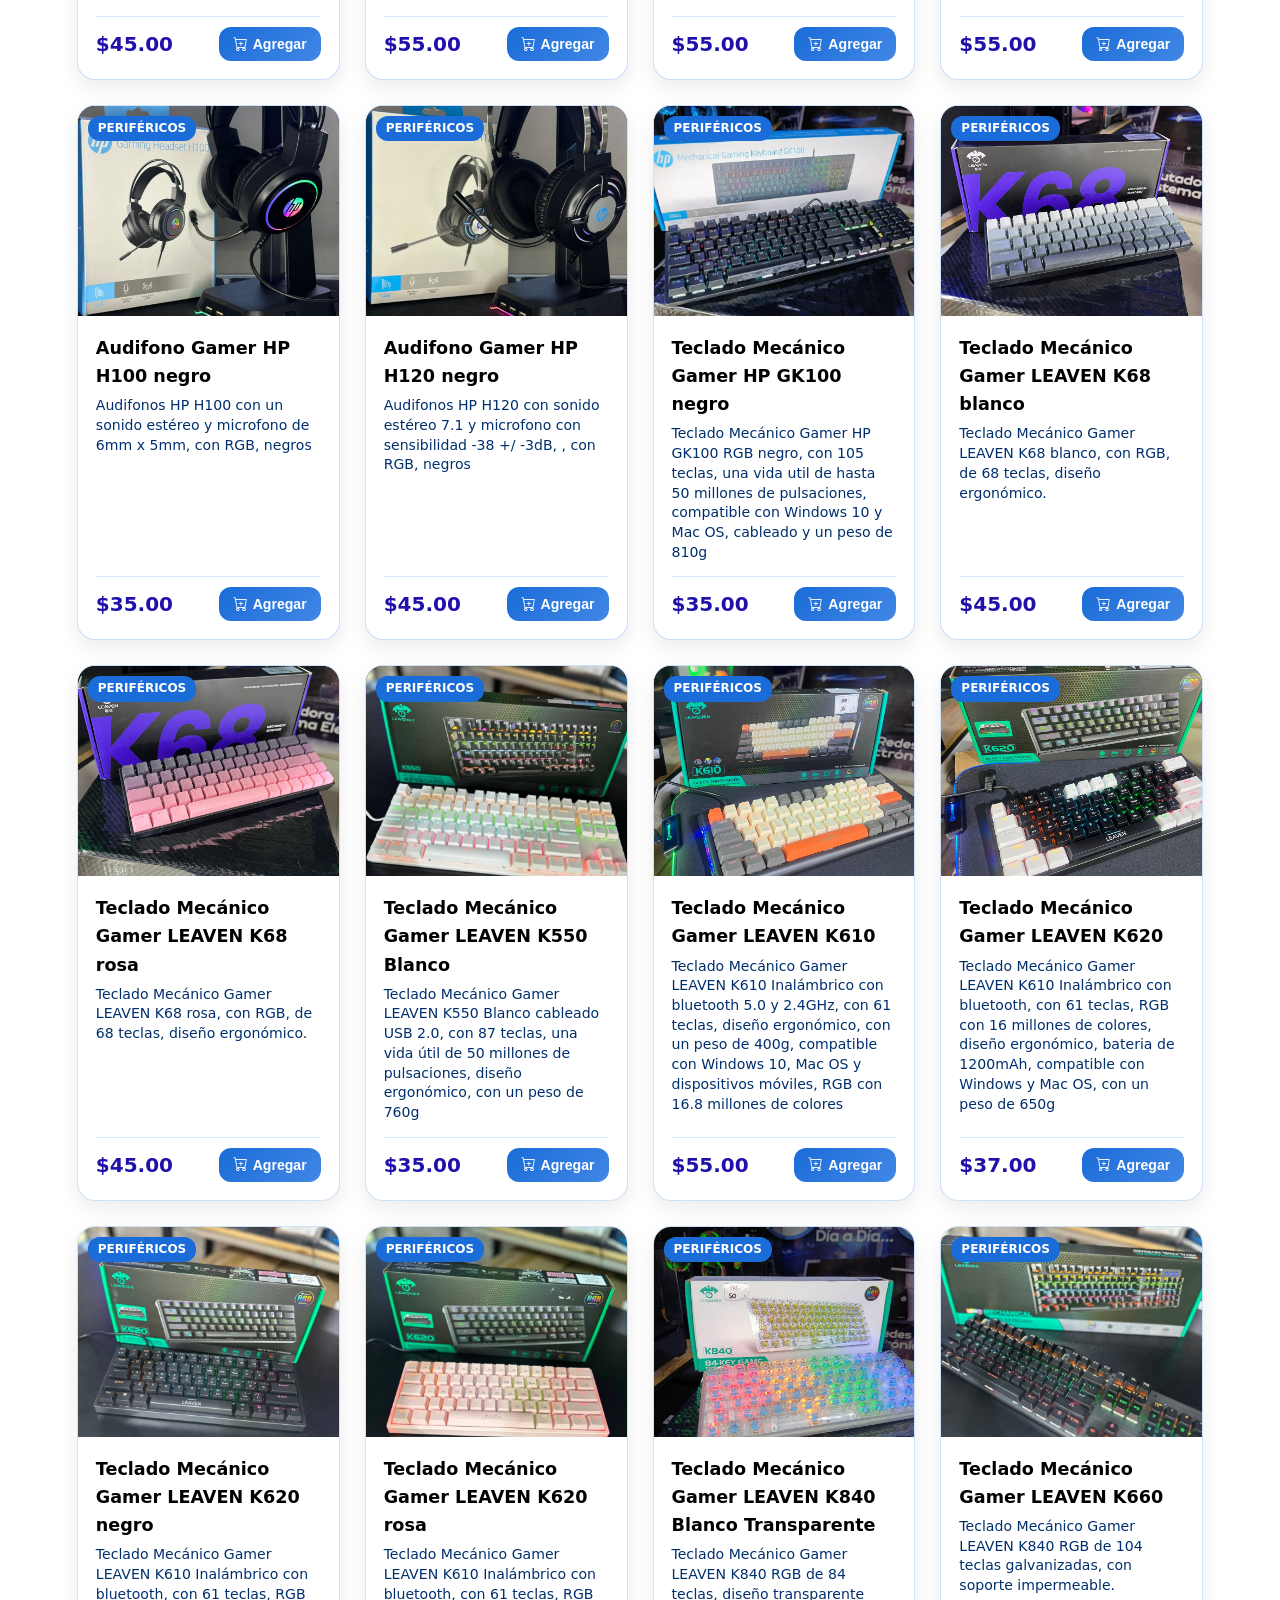
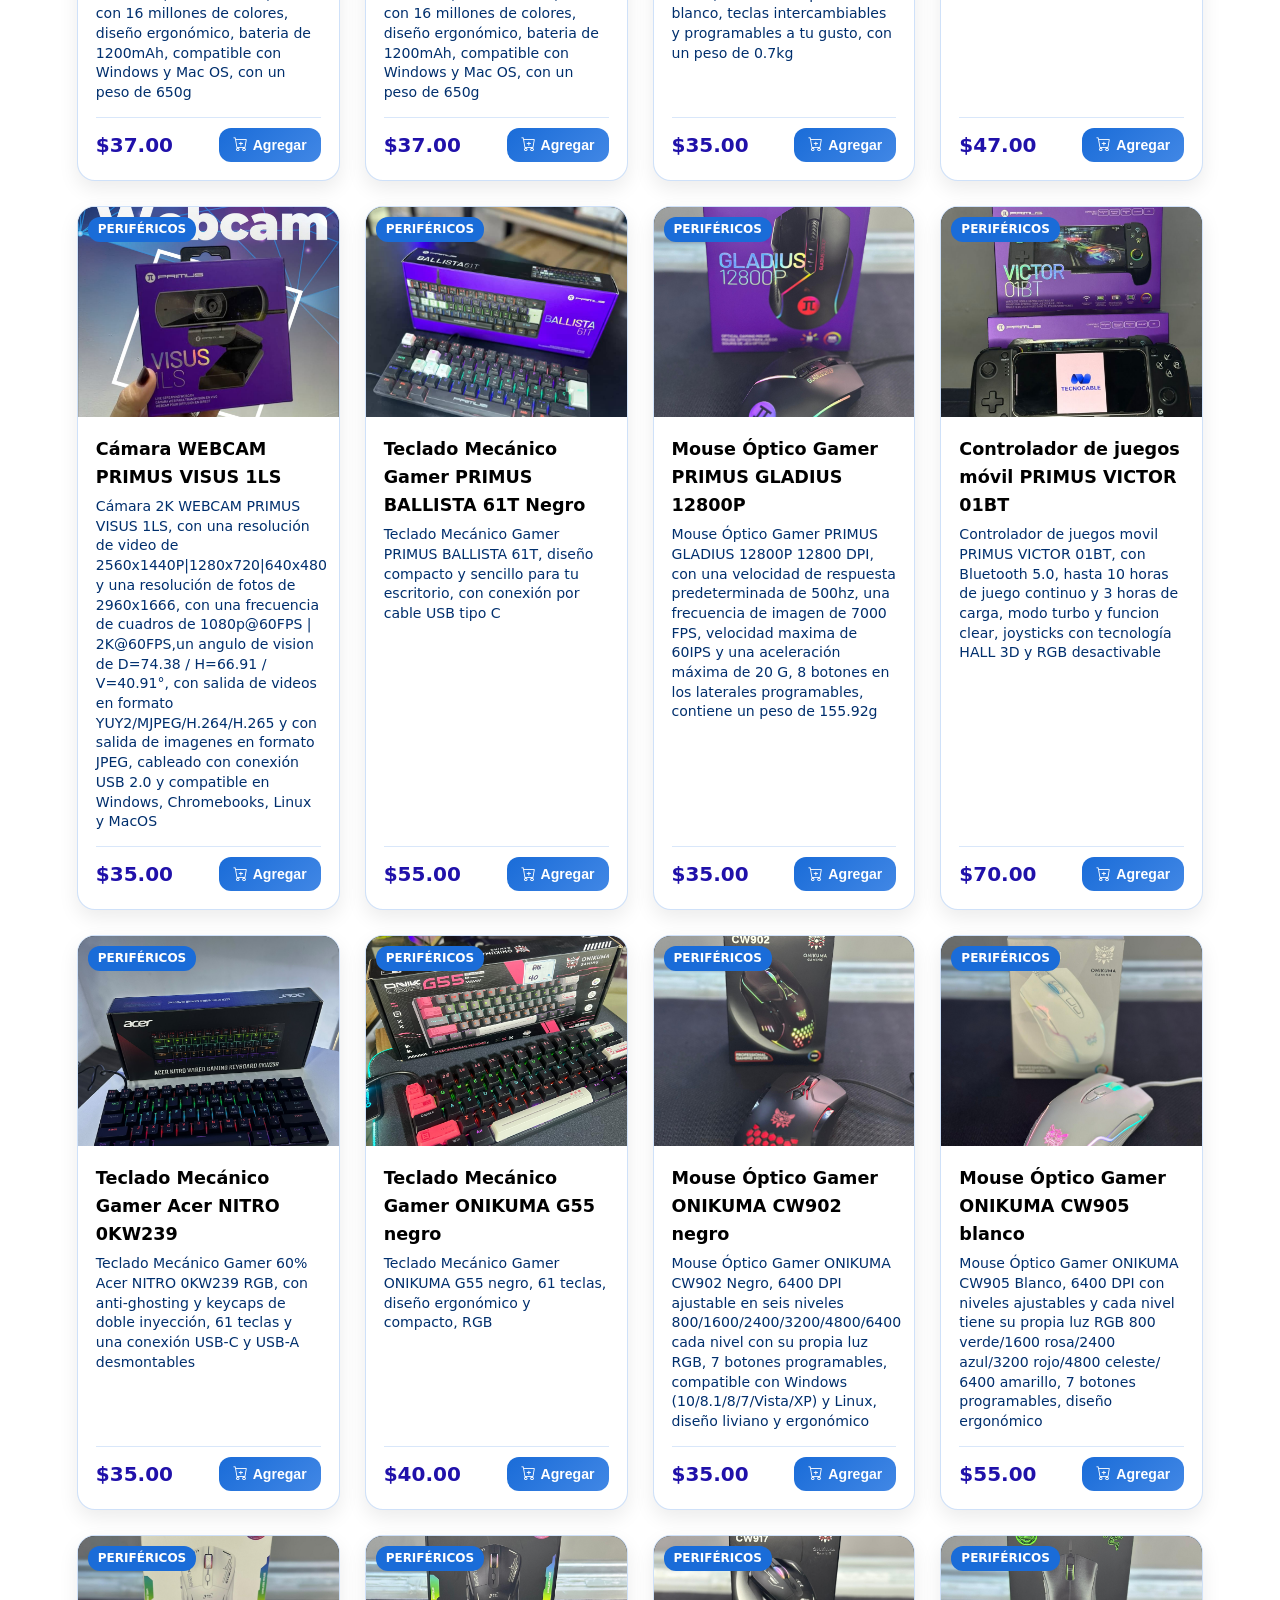
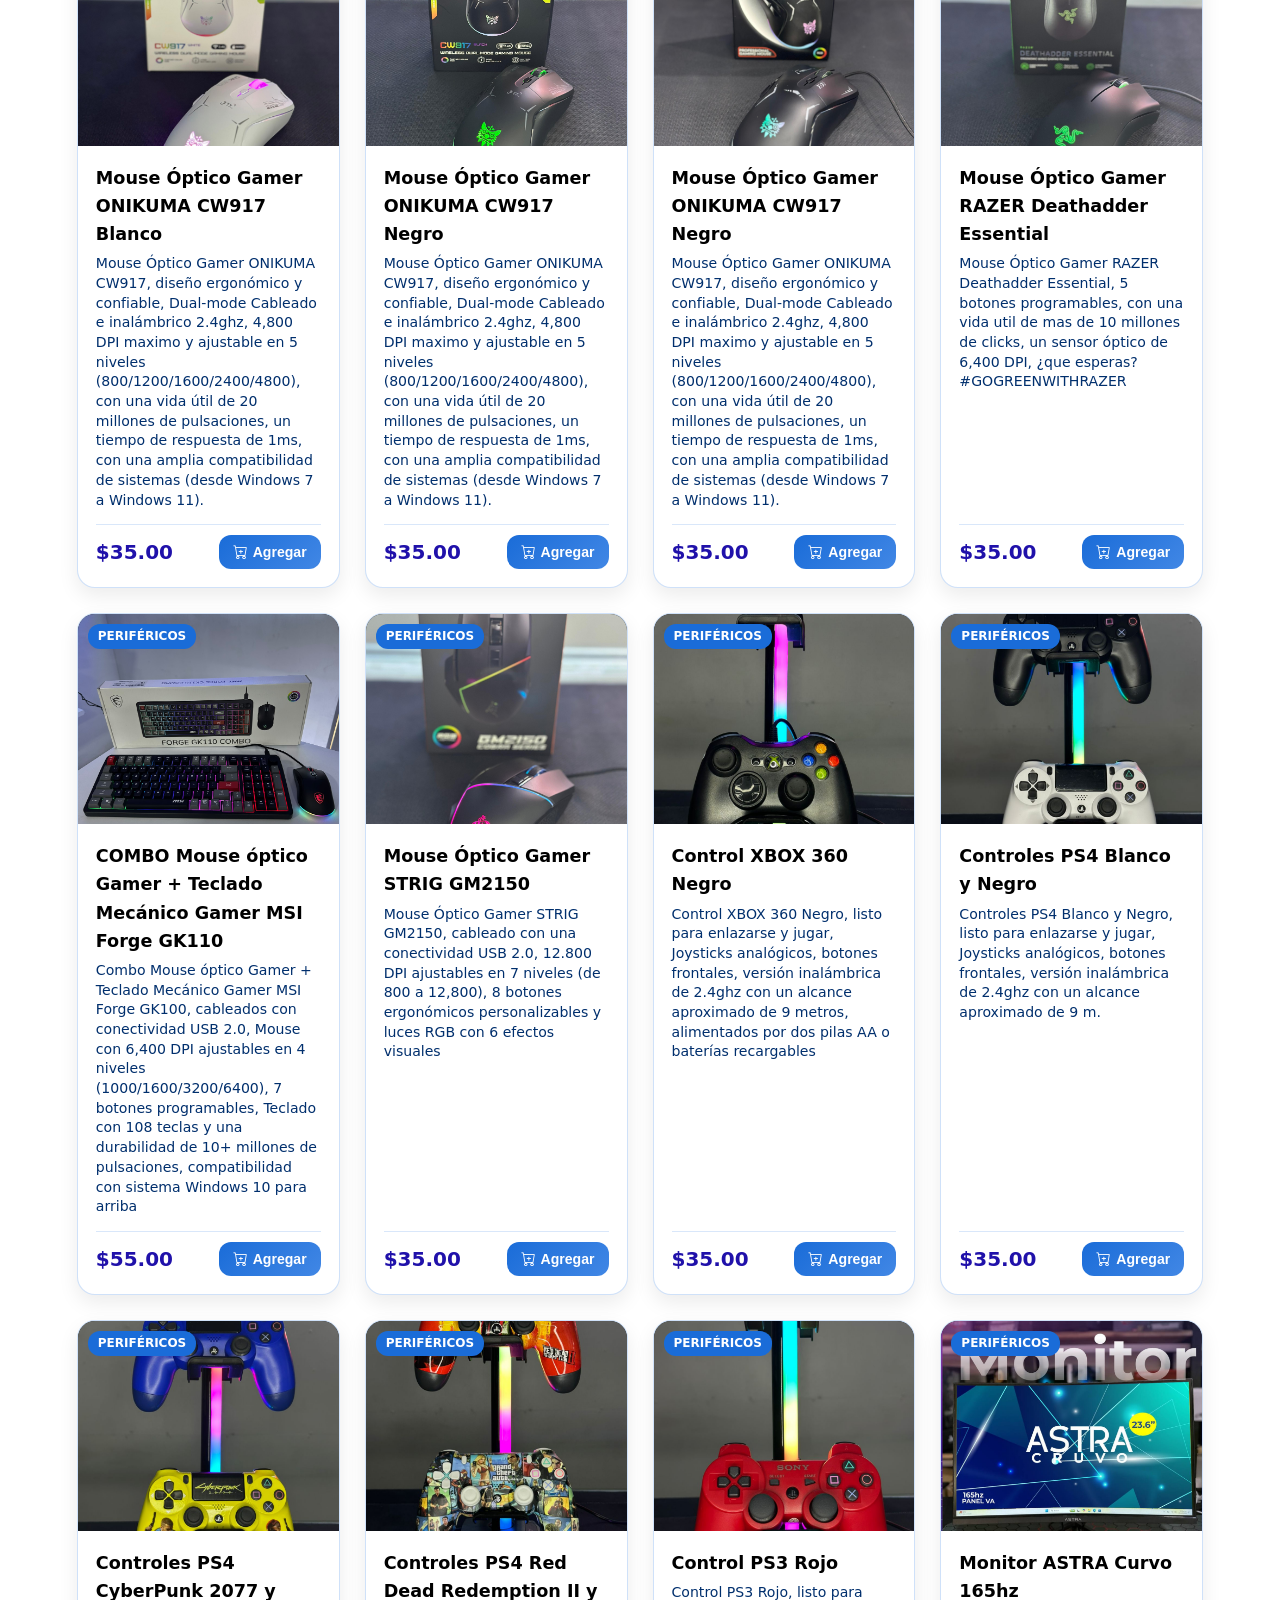
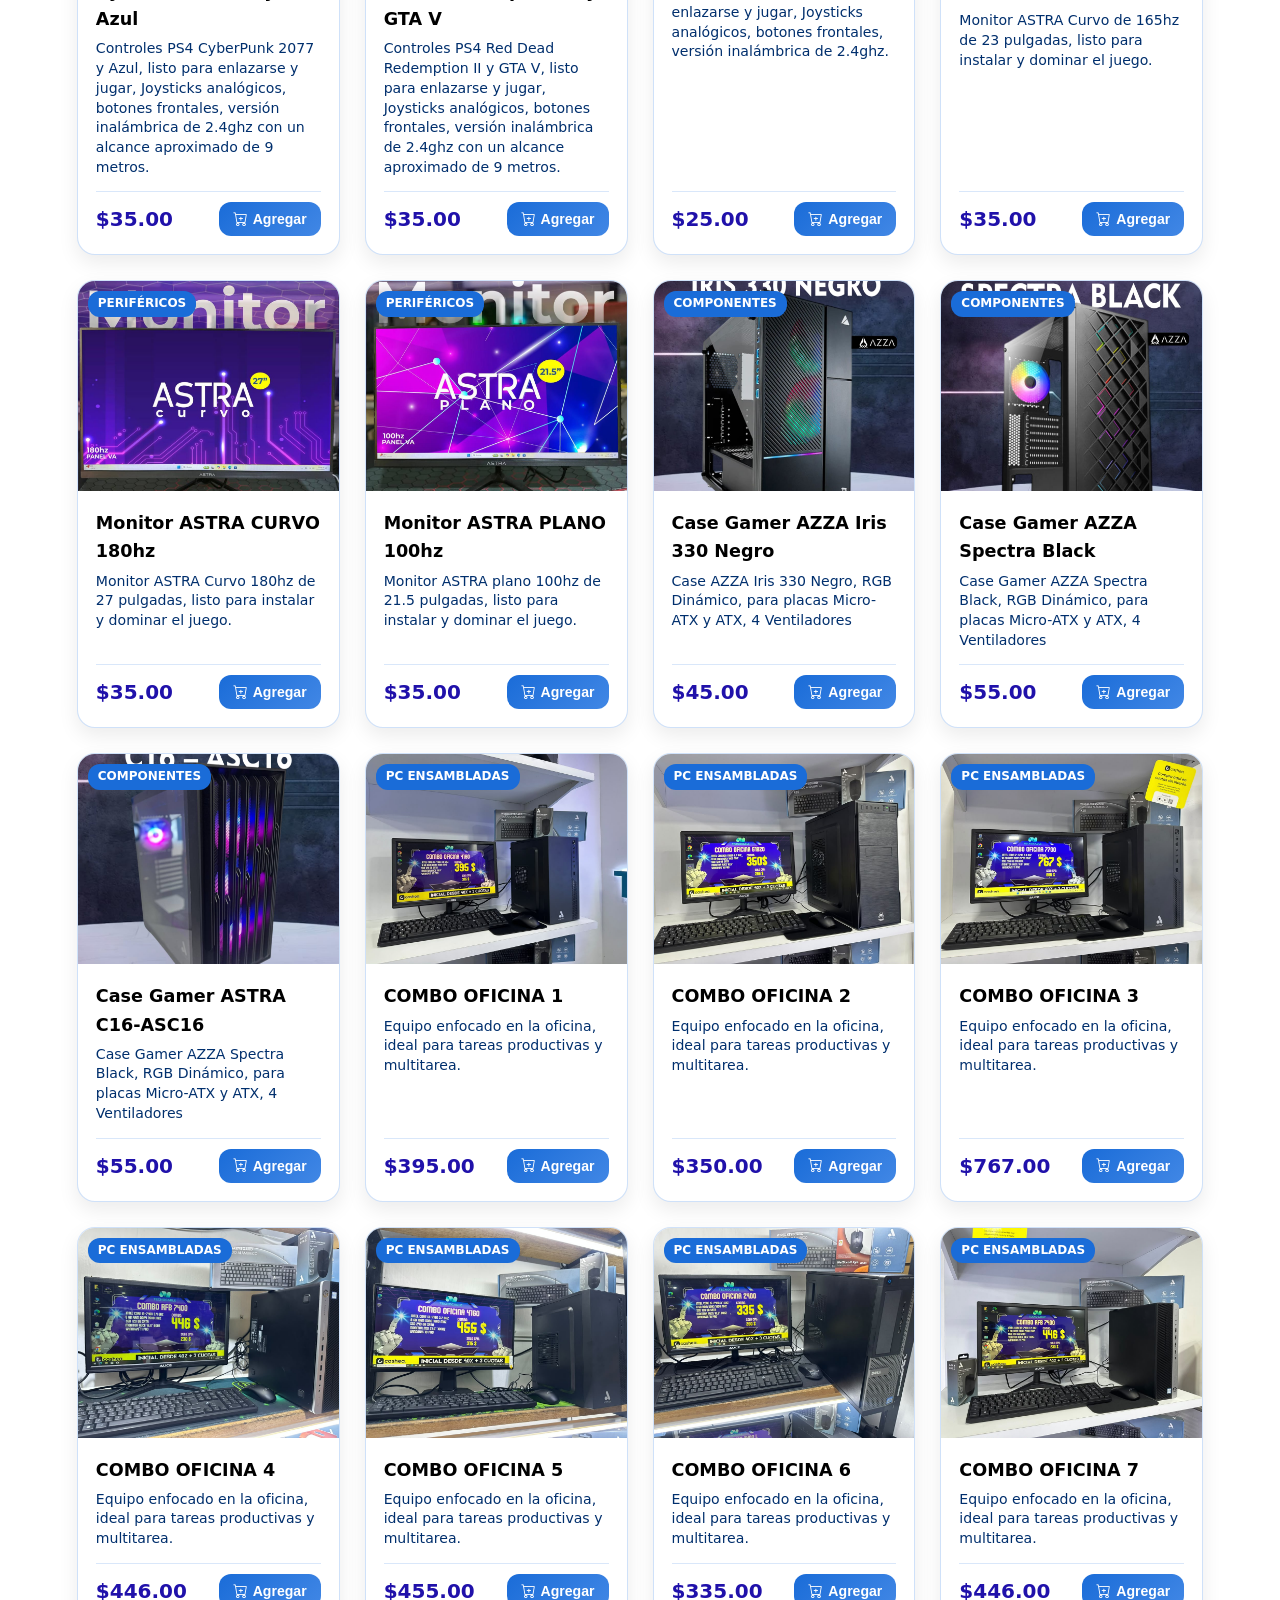
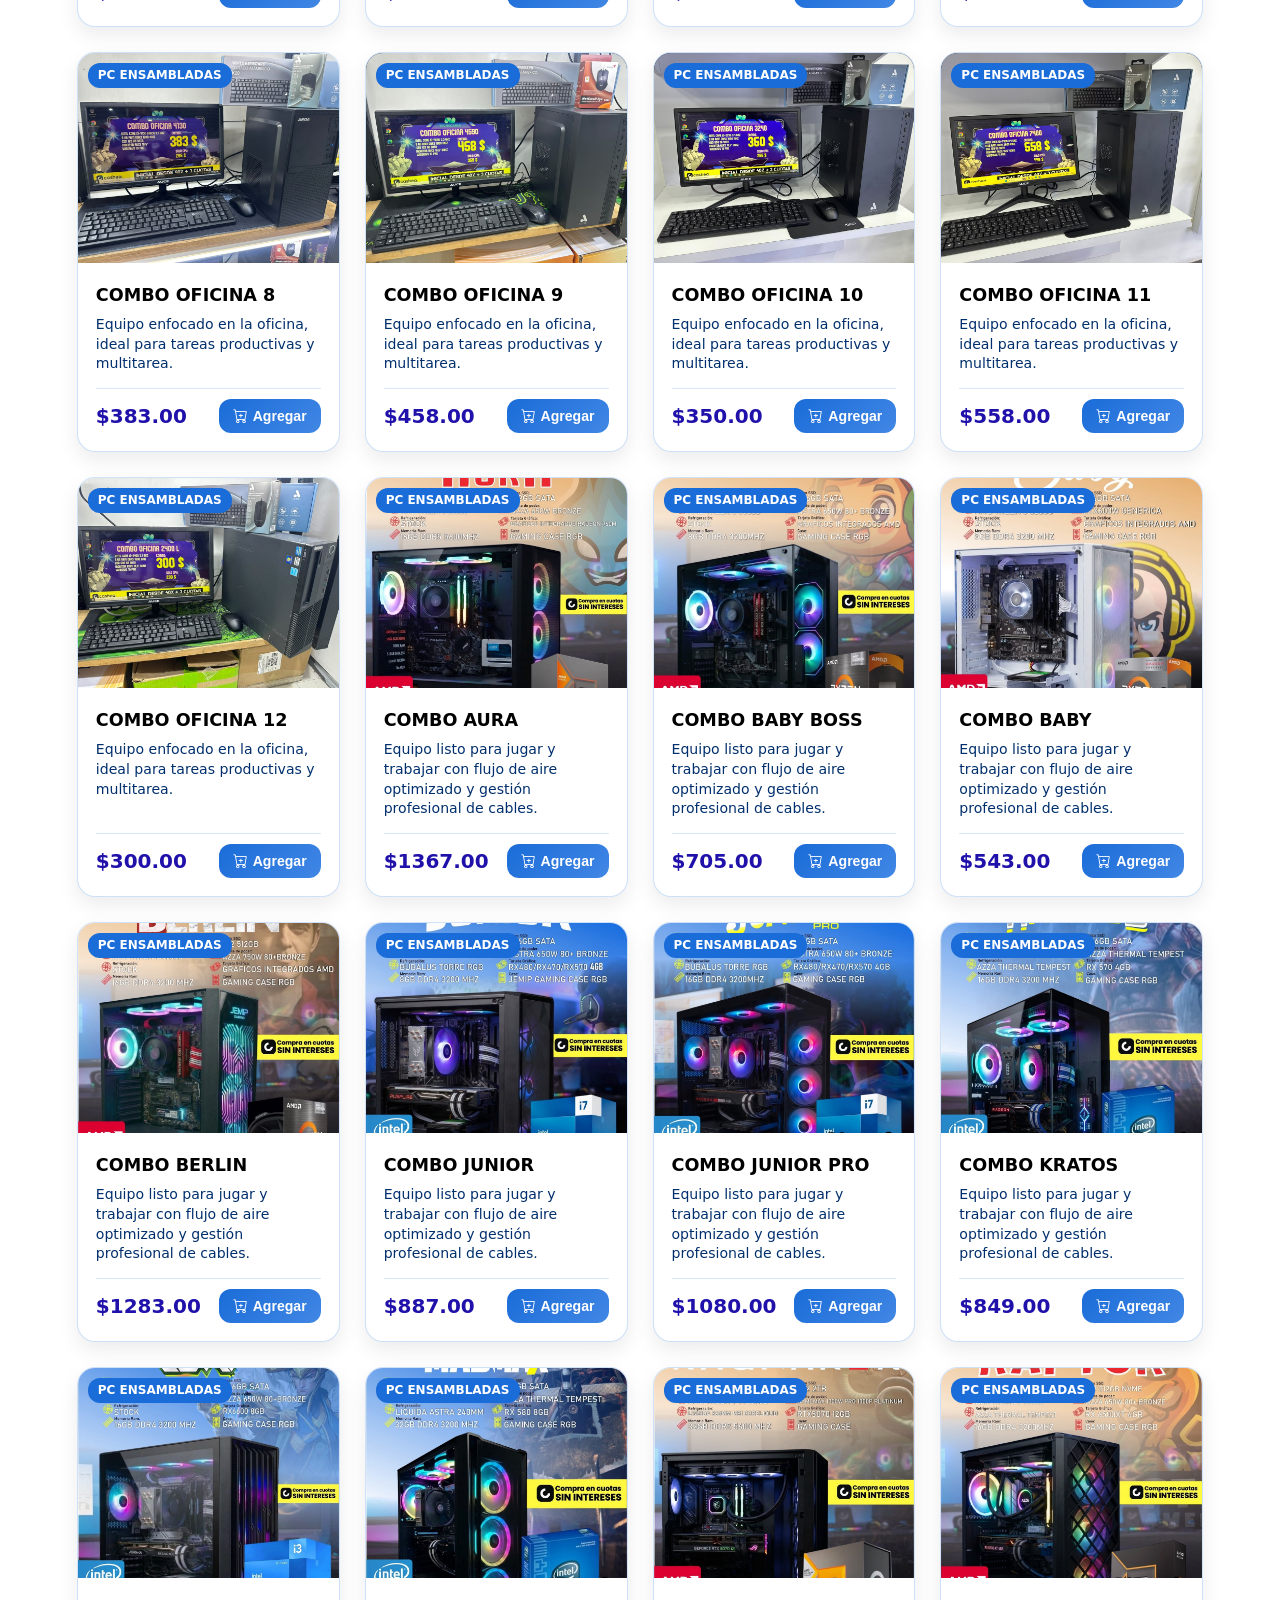
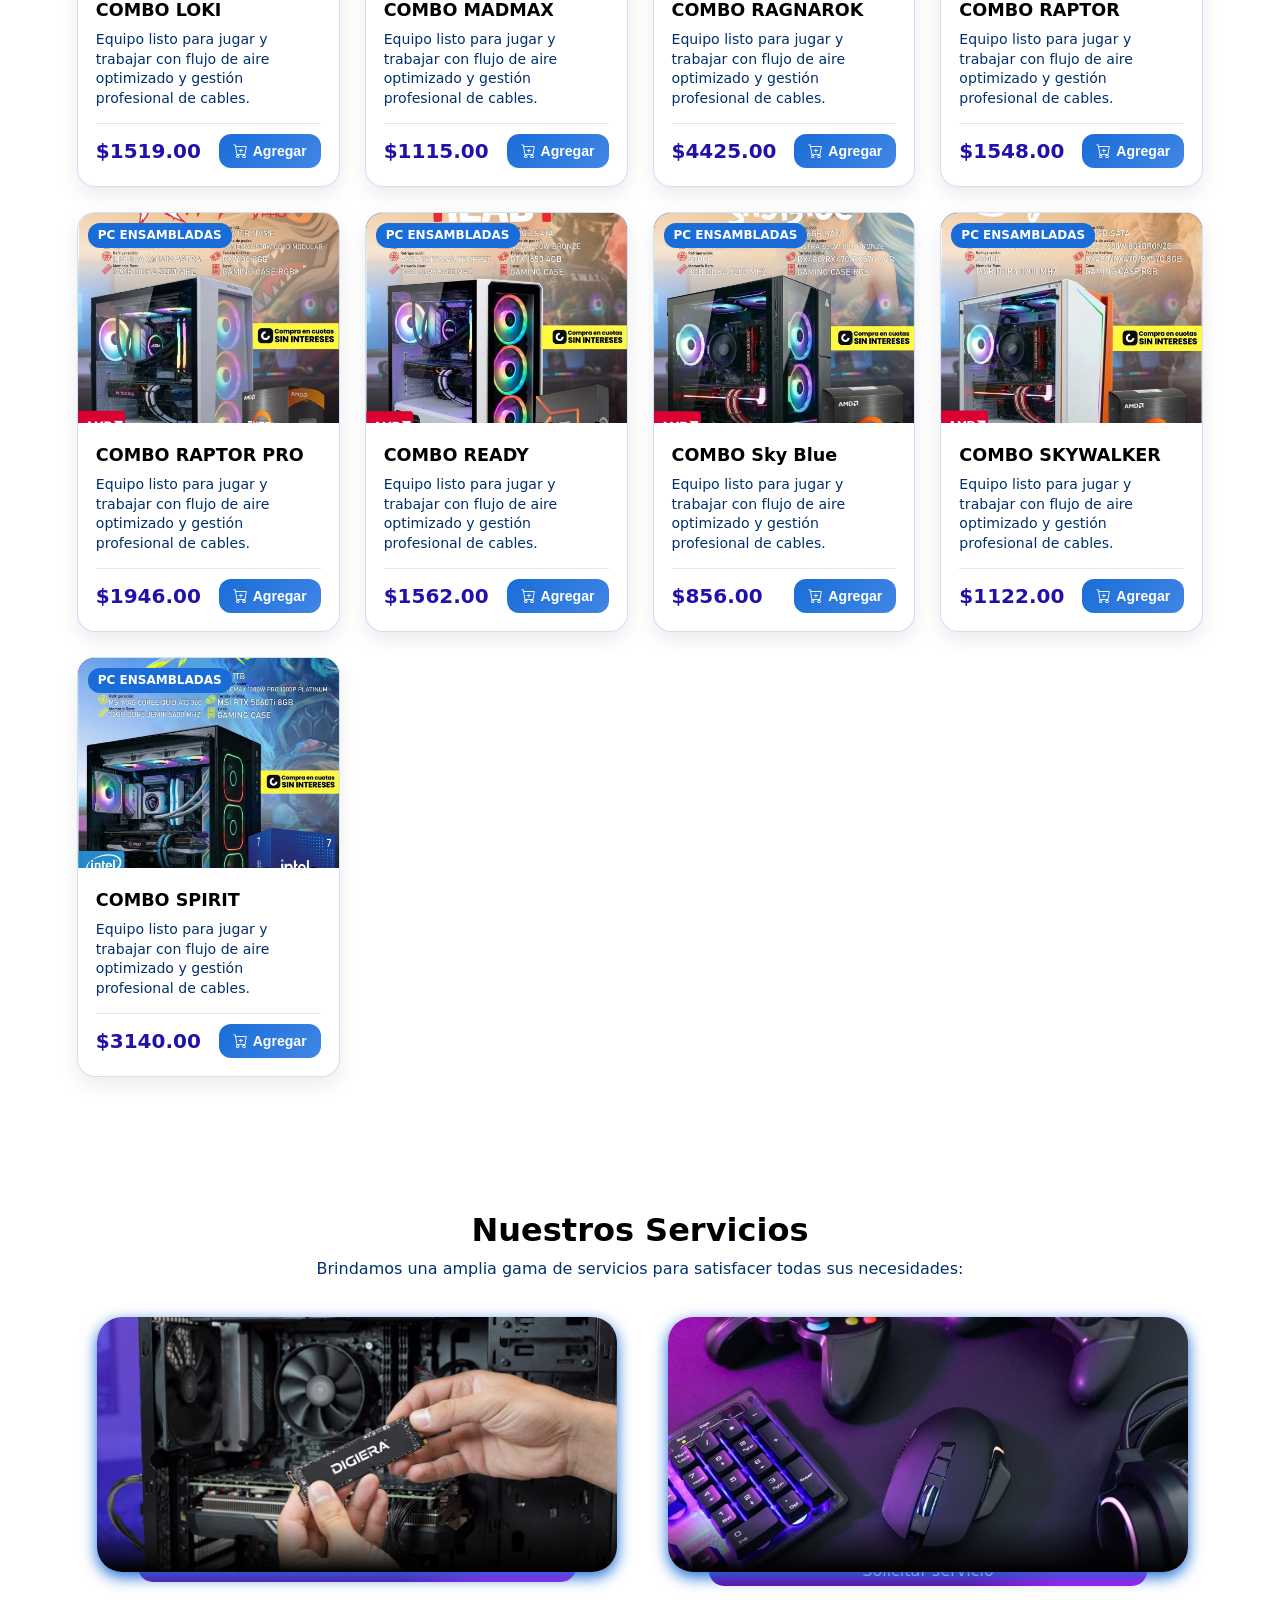
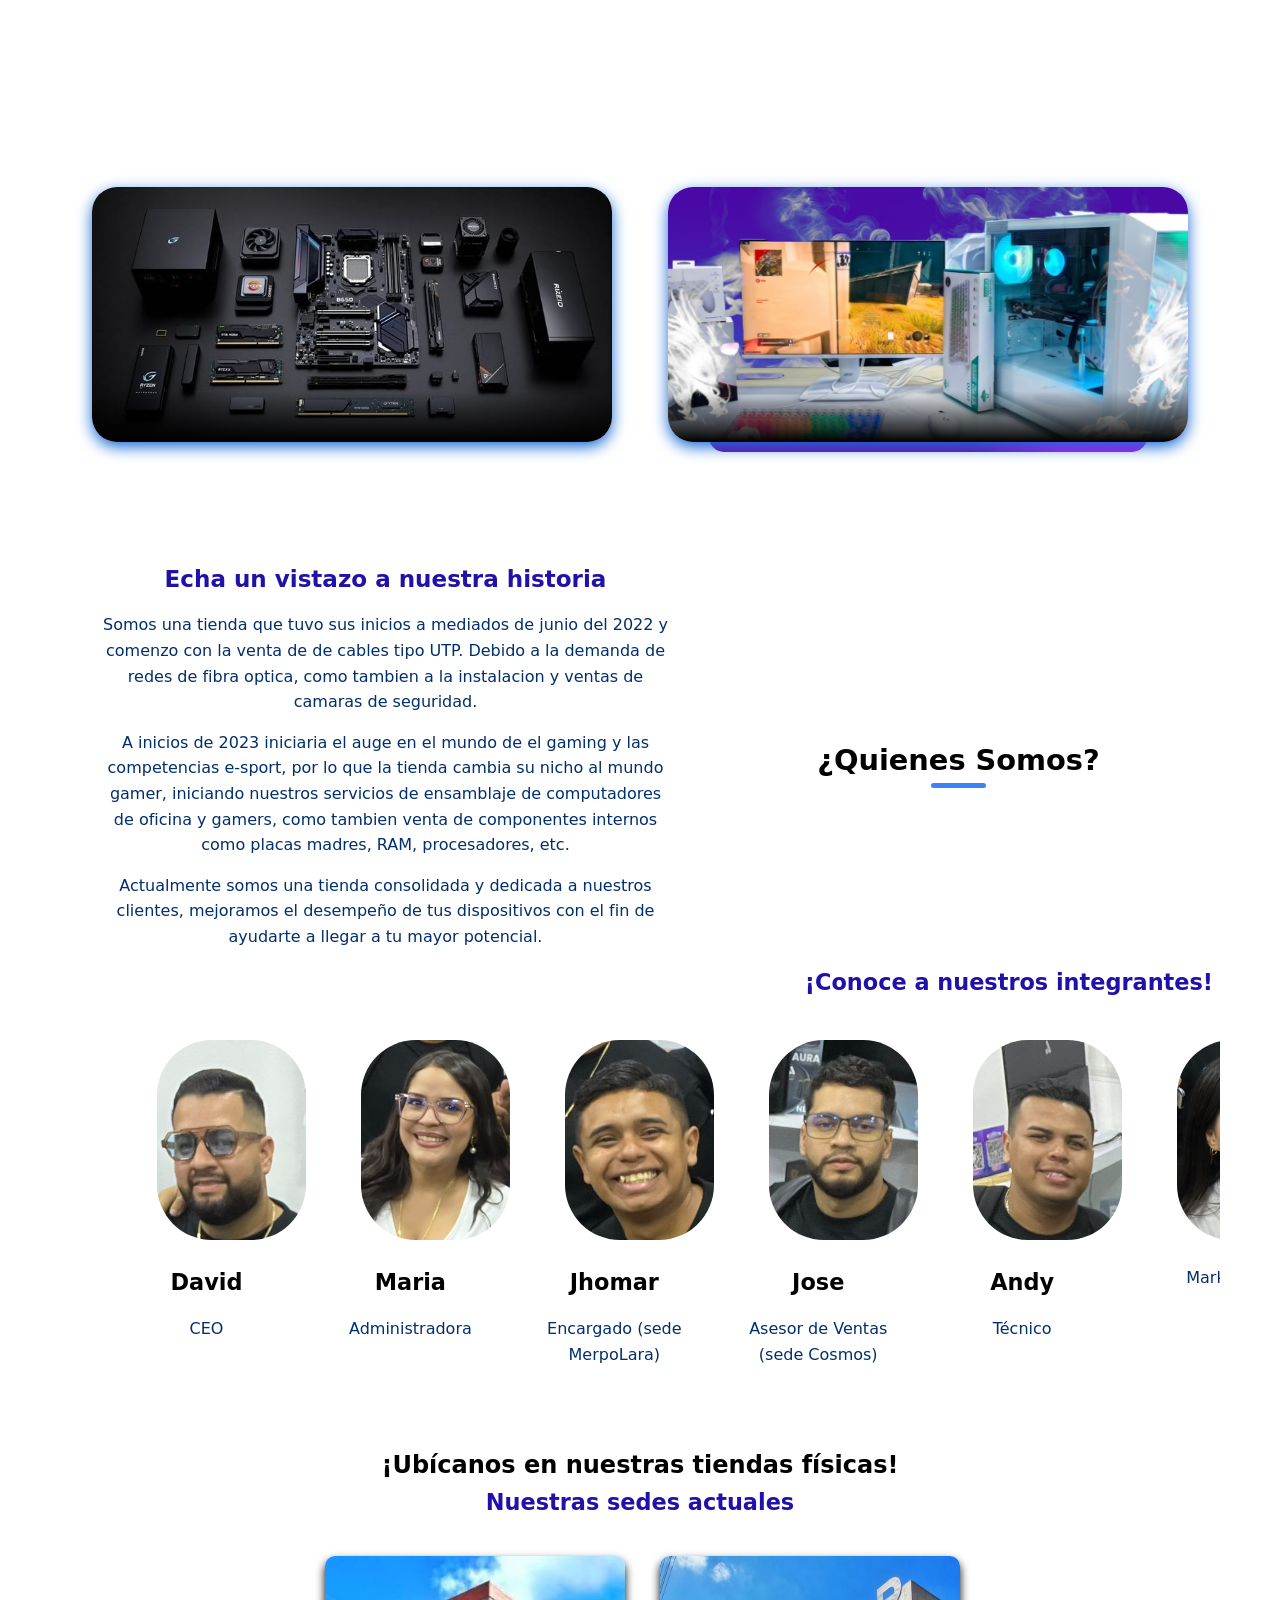
==== commit 36c5fdc2: "Update index.html" ====
--- a/index.html
+++ b/index.html
@@ -74,9 +74,7 @@
 					    <img src="imagenesTecnocable/banner ups.png">
 				    </div>
 				    <div class="swiper-slide">
-					    <video autoplay loop muted class="video">
-						    <source src="videos/videoinic6.mp4">
-					    </video>
+					    <img src="imagenesTecnocable/banner mesas.png">
 				    </div>
 			    </div>
 			    <div class="swiper-pagination"></div>
--- a/style.css
+++ b/style.css
@@ -1610,9 +1610,8 @@
         height: 230px;
     }
     .card-info{
-        
         width: 90%;
-        height: 75%;
+        height: 90%;
     }
     .cards{
         max-width: 100%;
@@ -1620,6 +1619,7 @@
         justify-content: space-evenly;
         place-items: center;
         grid-template-columns: repeat(auto-fit, minmax(280px, 1fr));
+		align-items: stretch;
     }
     .card1:hover .card-img1{
         transition: all 0.8s ease;
@@ -1648,12 +1648,10 @@
         order: 1;
     }
     .cards .card1{
-        display: flex;
         position: relative;
         width: 320px; 
     }
     .cards .card2{
-        display: flex;
         position: relative;
         width: 320px; 
 
@@ -1671,12 +1669,12 @@
     }
     .card1 .card-img1{
        
-        height: 410px;
+        height: 510px;
       
     }
     .card2 .card-img2{
       
-        height: 410px;
+        height: 510px;
         
     }
     .card3 .card-img3{
